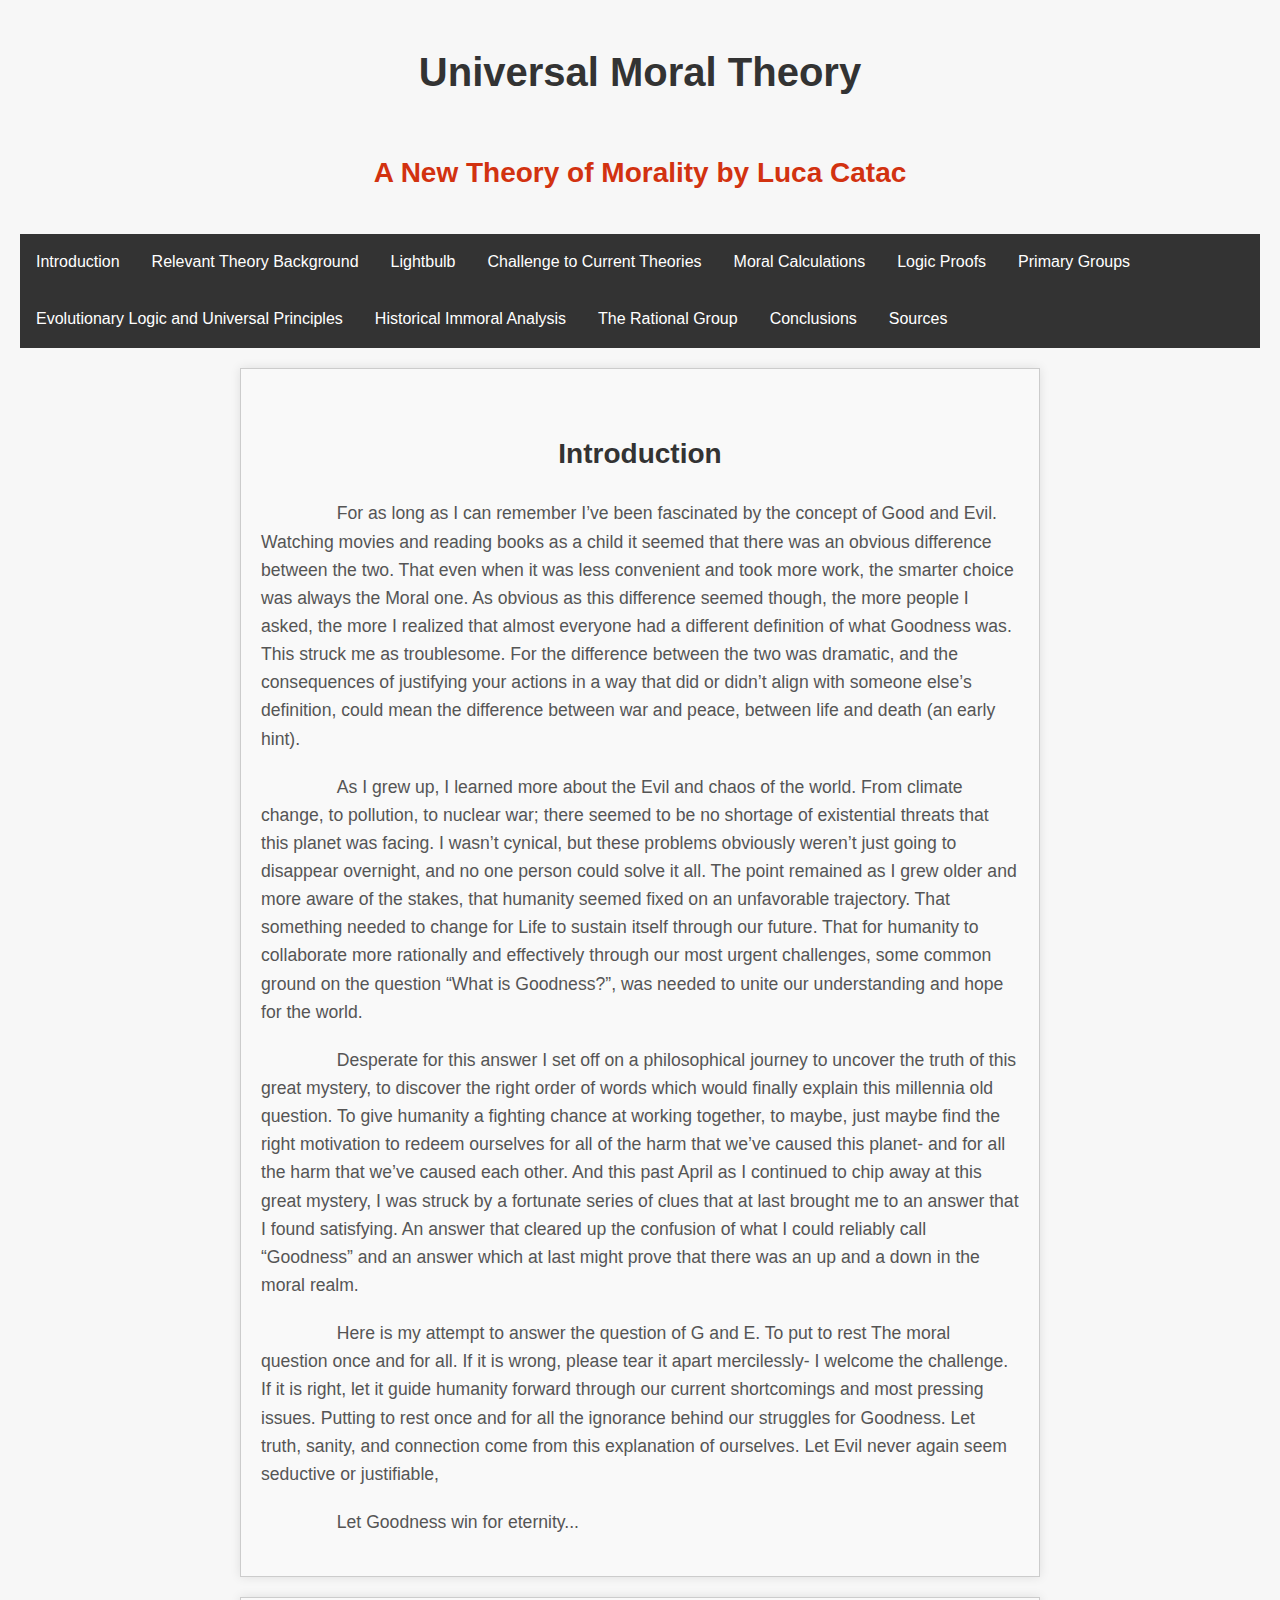
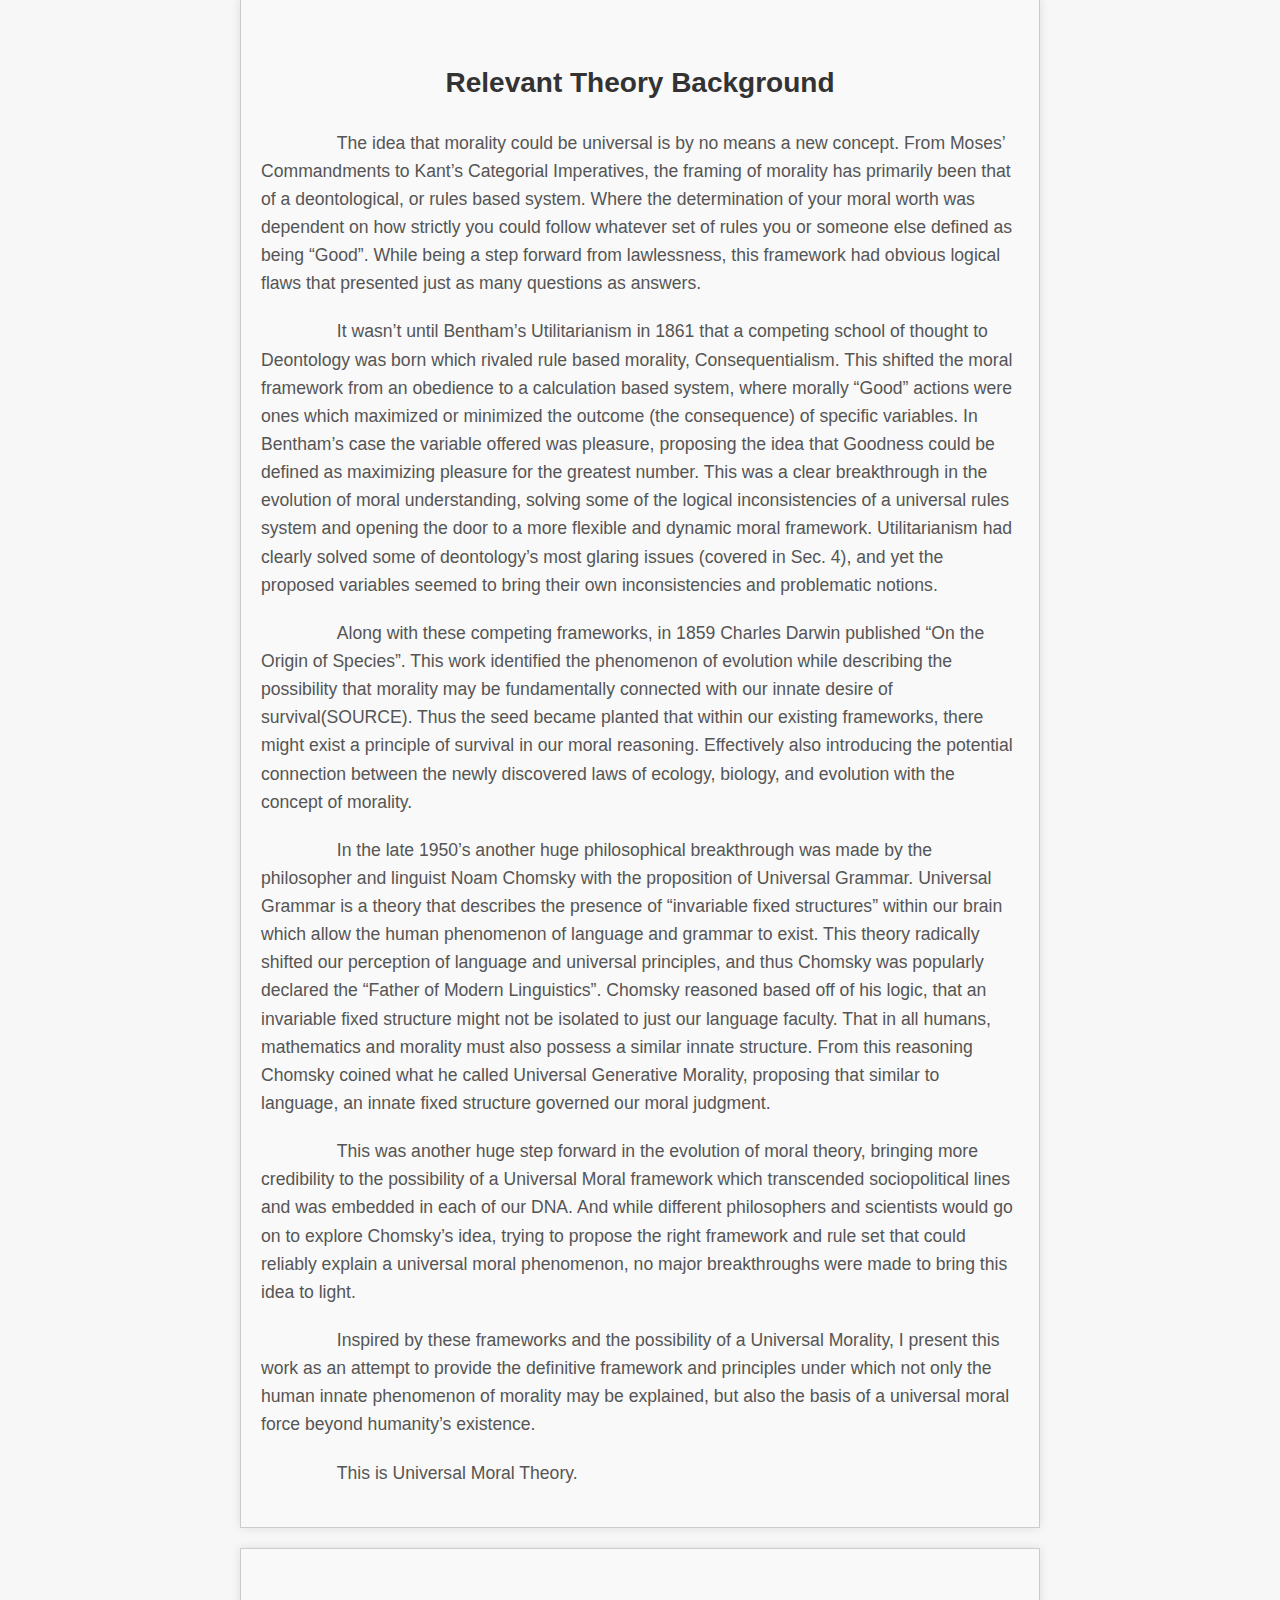
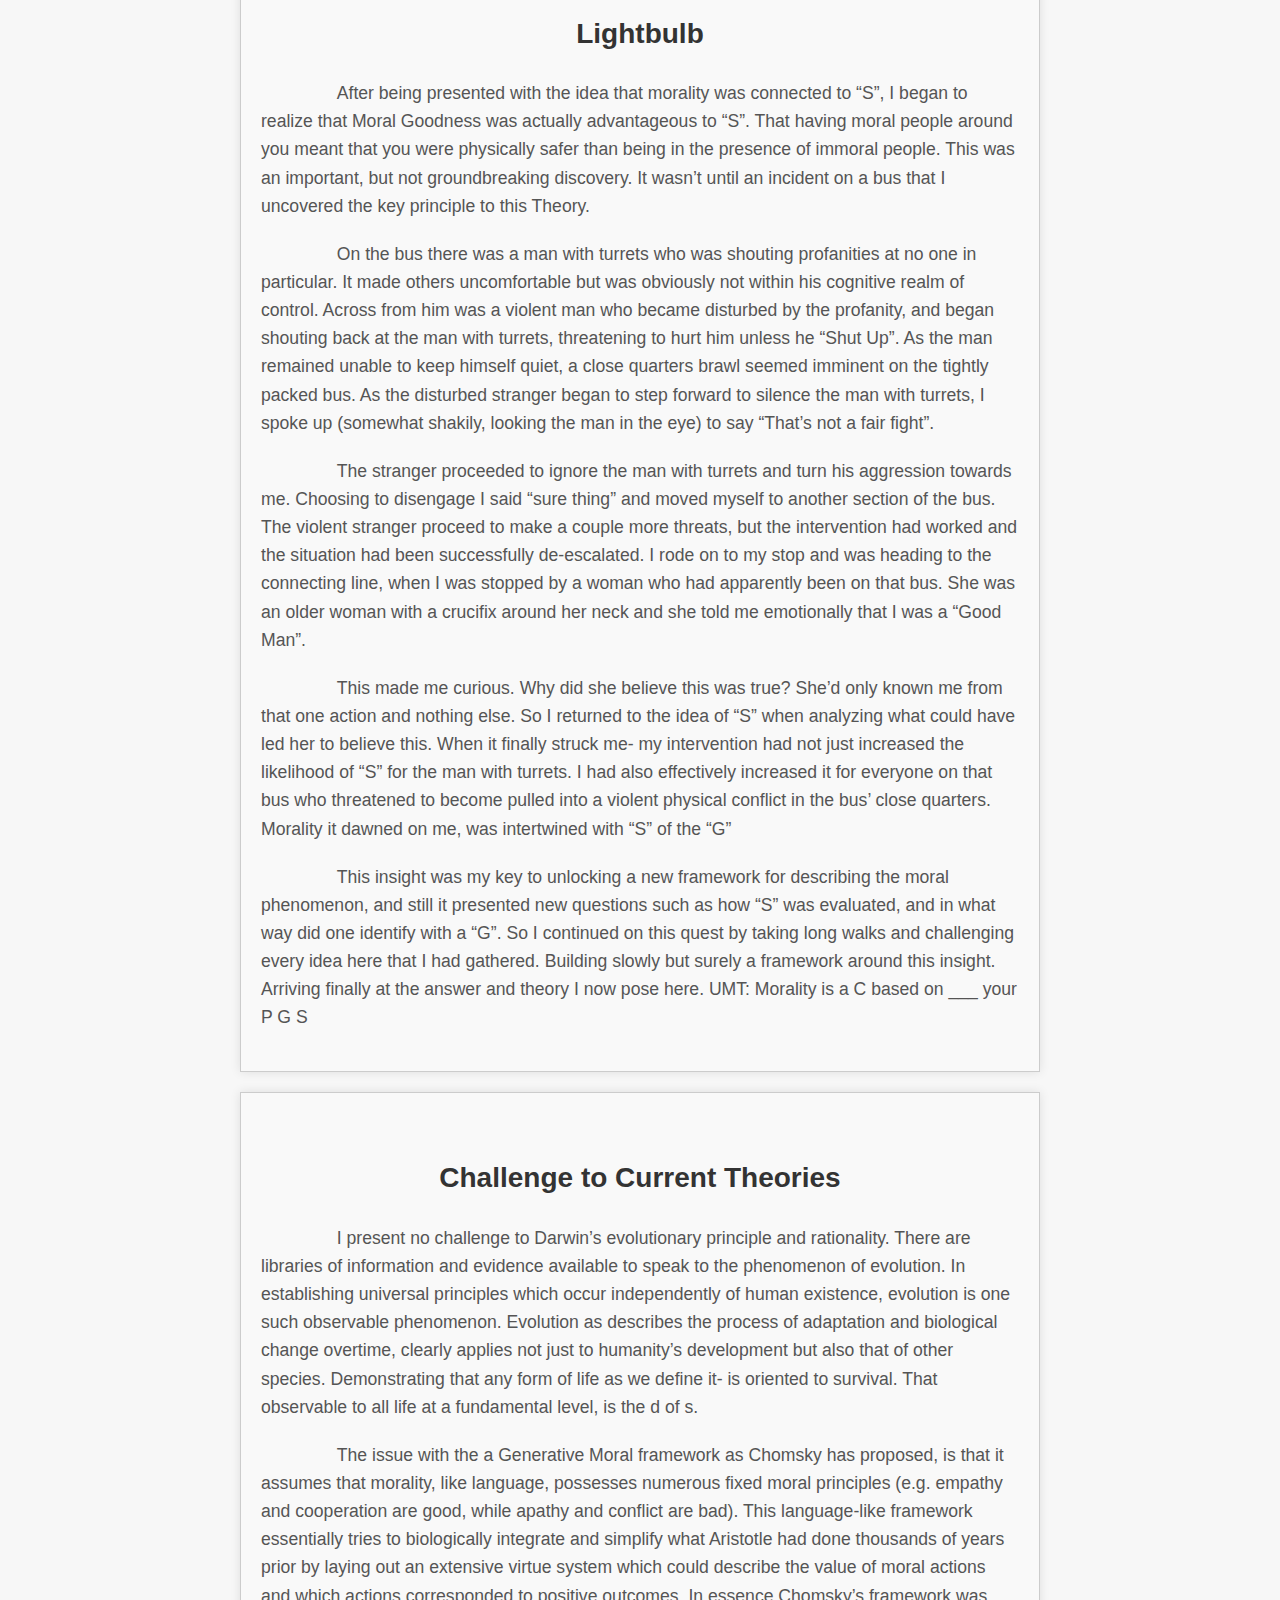
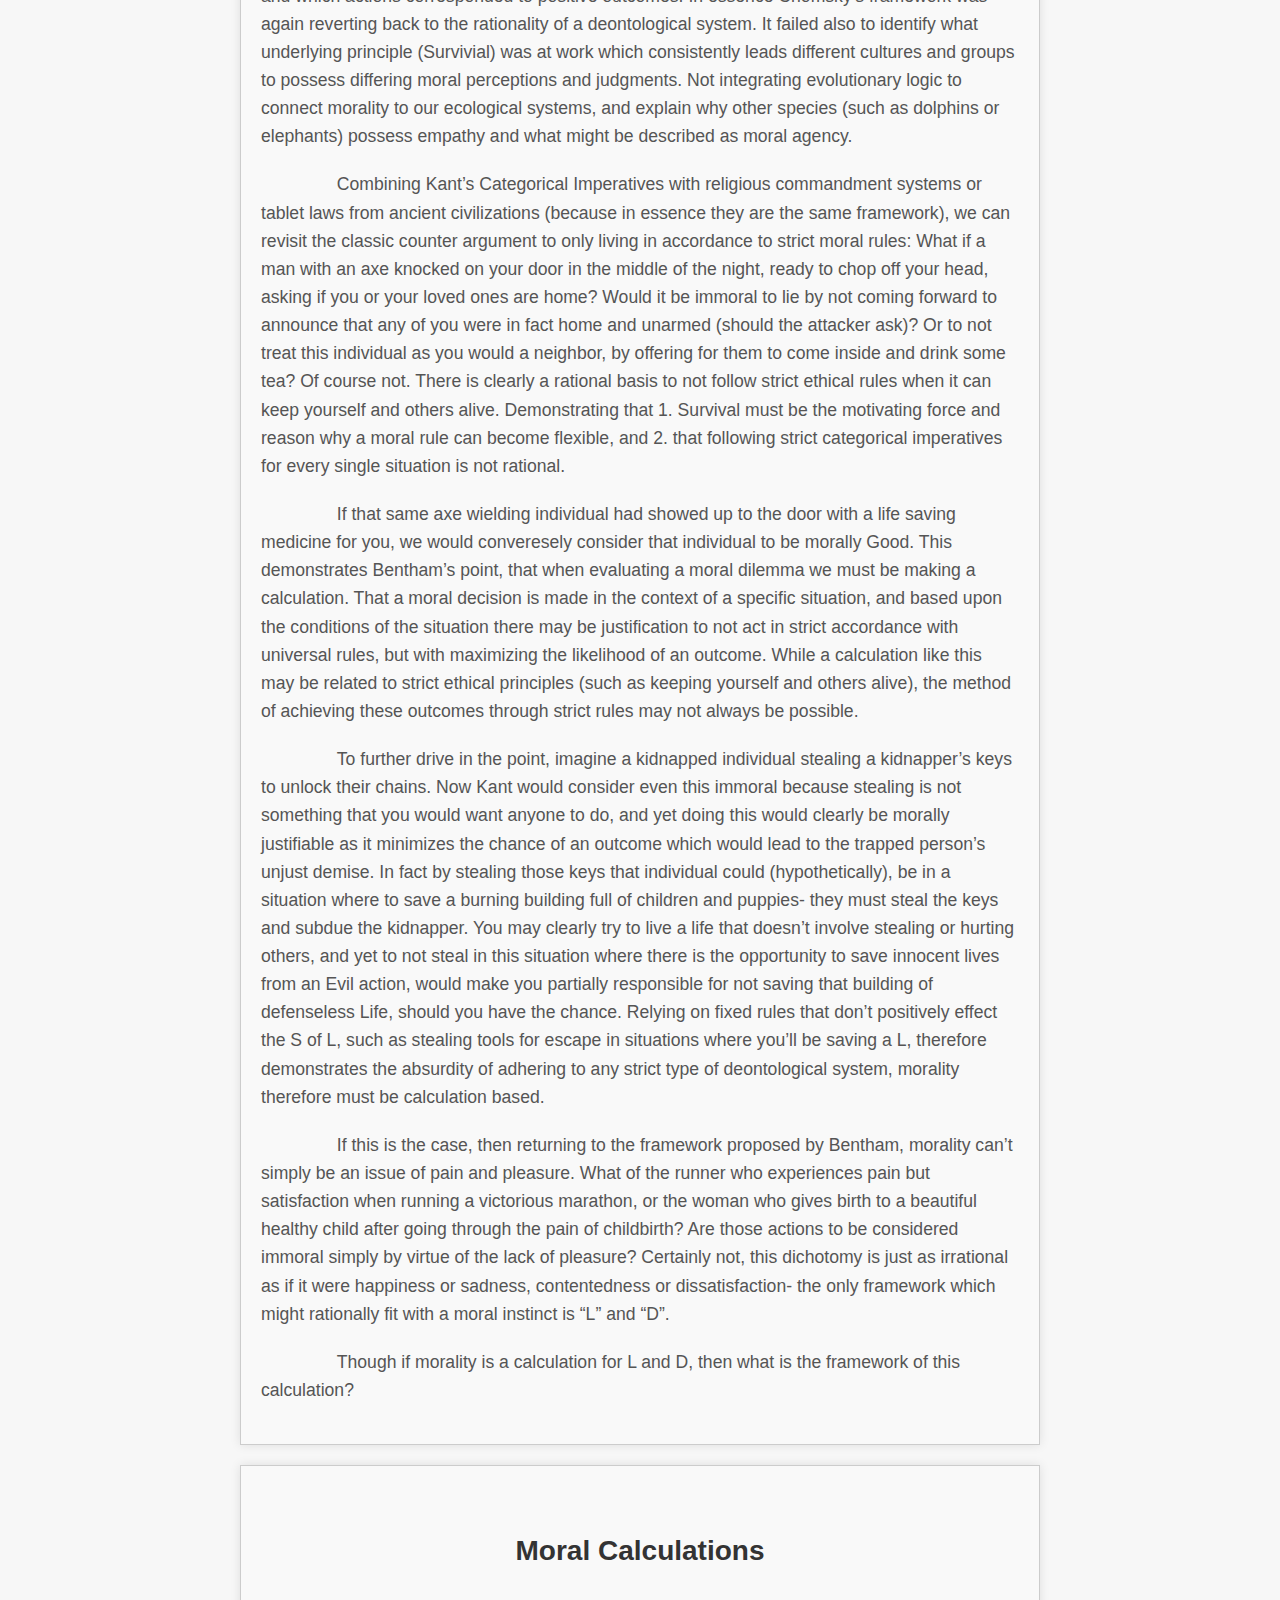
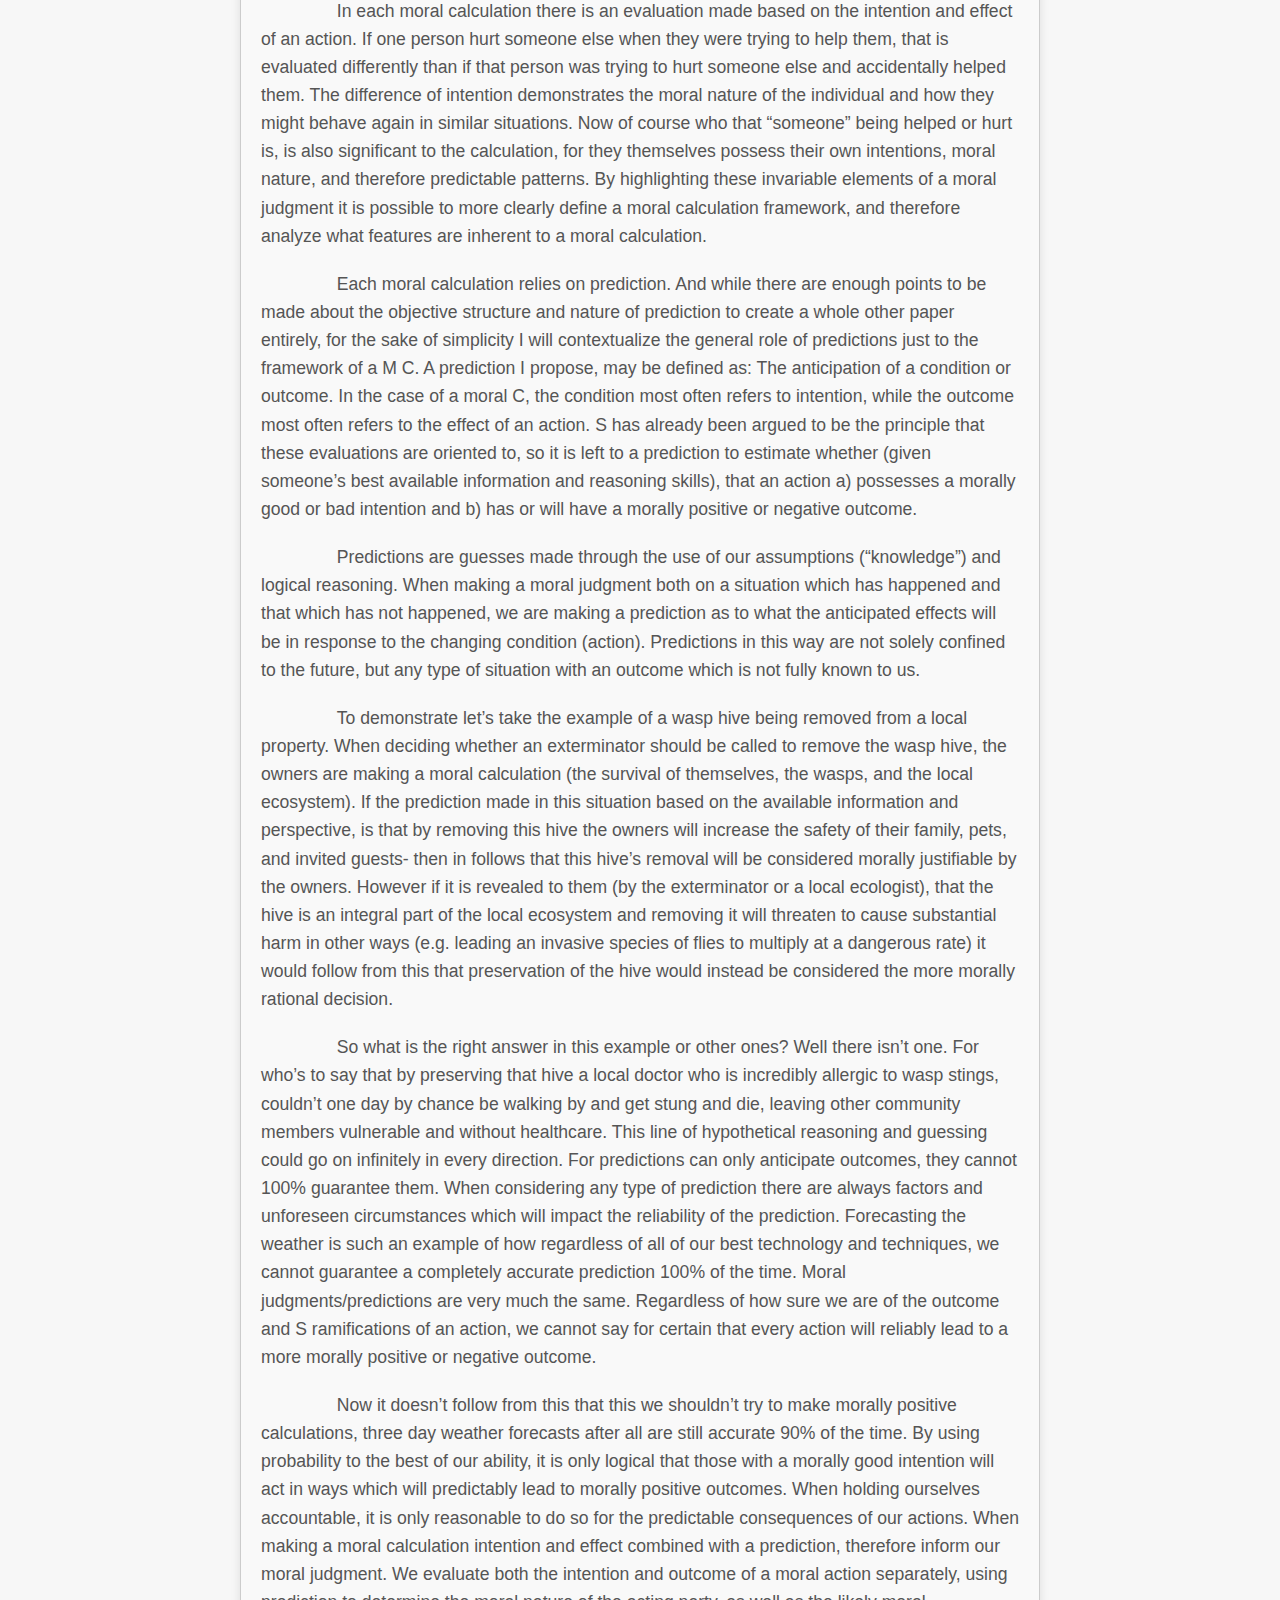
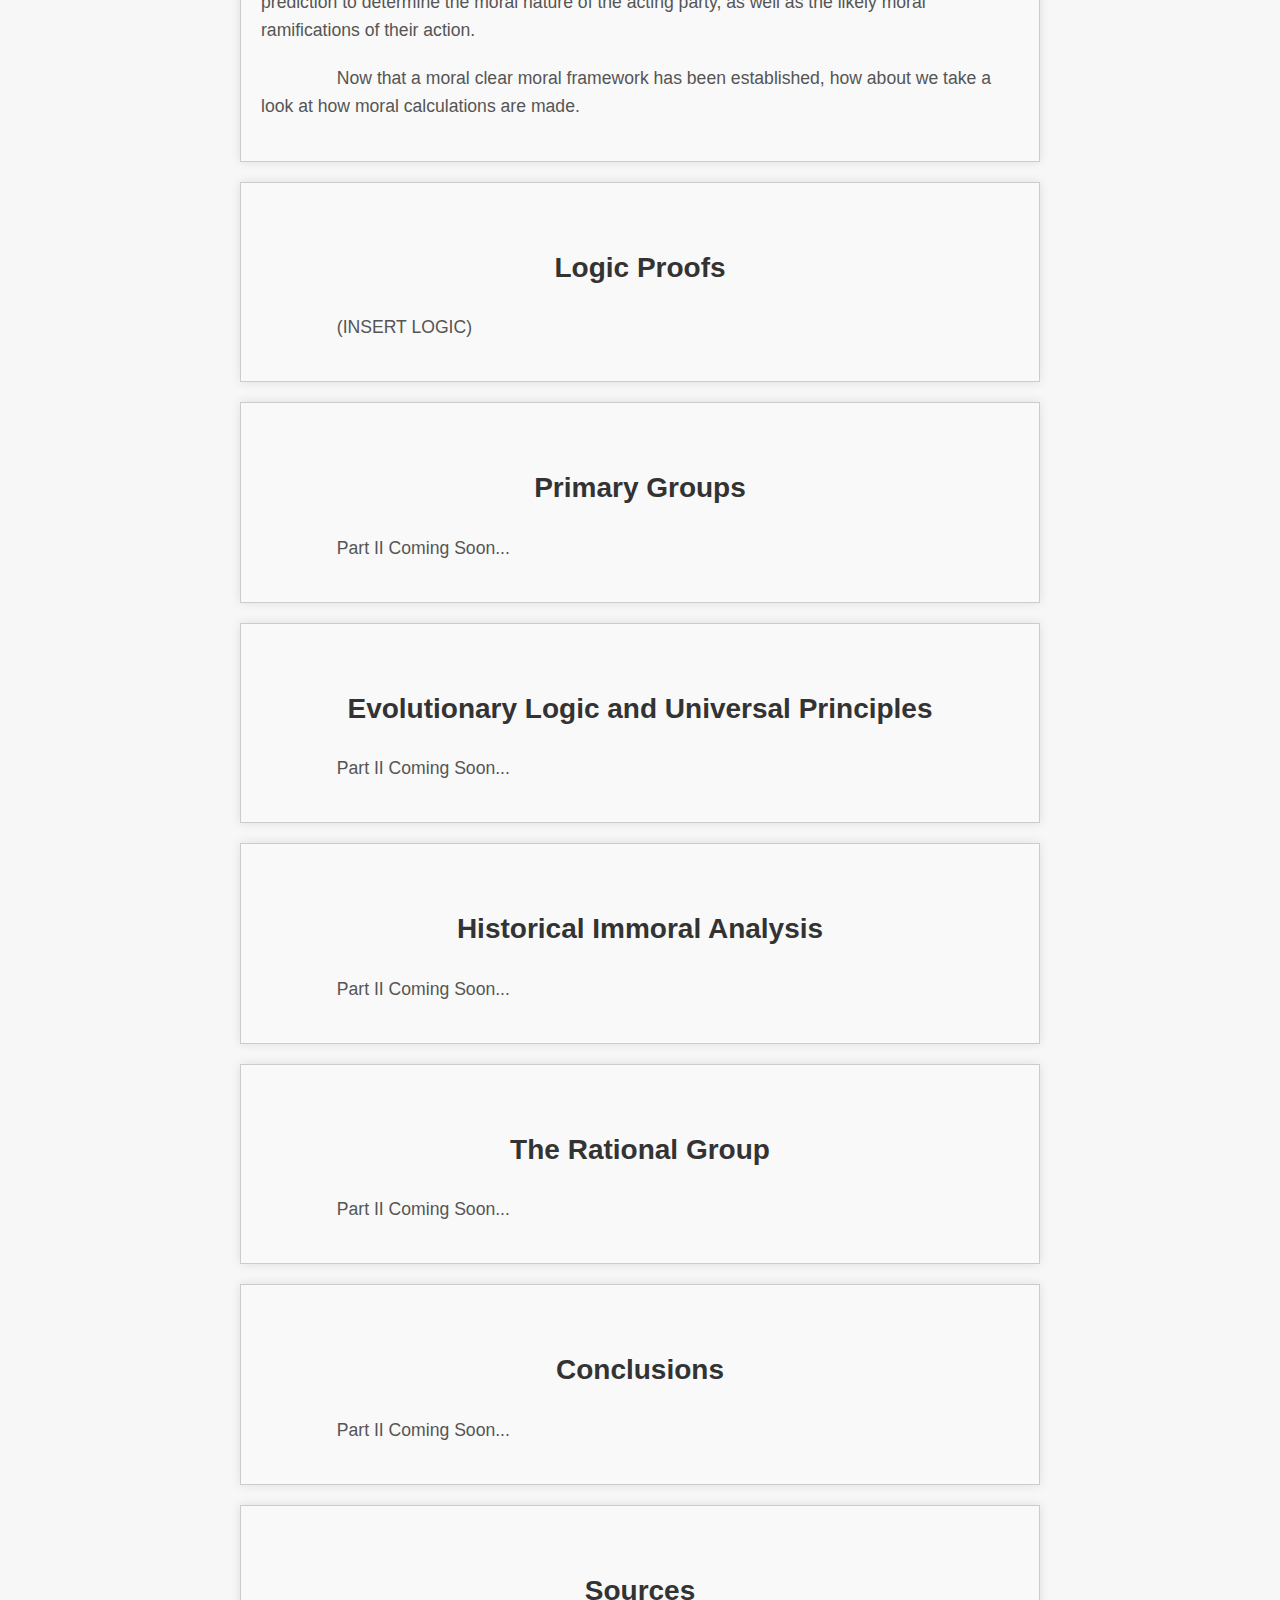
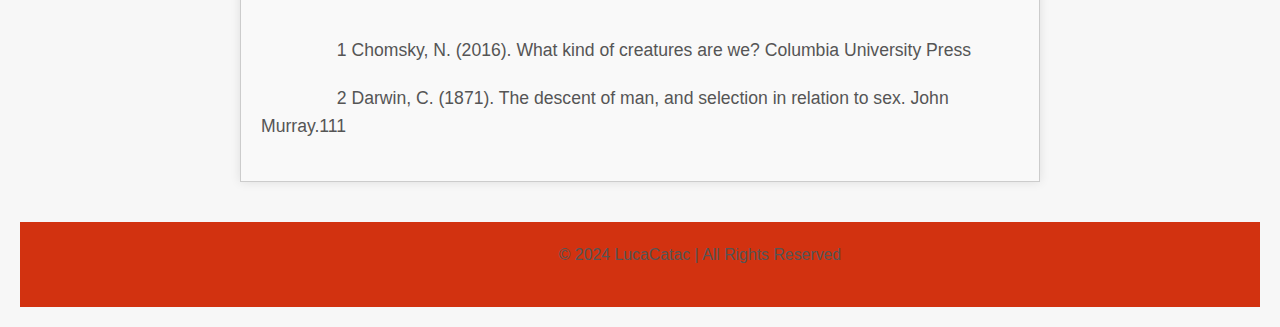
==== index.html @ 8dcb6003 "Update index.html" ====
<!DOCTYPE html>
<html lang="en">
<head>
    <meta charset="UTF-8">
    <meta name="viewport" content="width=device-width, initial-scale=1.0">
    <meta http-equiv="X-UA-Compatible" content="IE=edge">
    <title>Universal Moral Theory</title>
    <link rel="icon" href="https://images.pexels.com/photos/20279439/pexels-photo-20279439/free-photo-of-black-and-white-statue-of-an-ancient-philosopher.jpeg?auto=compress&cs=tinysrgb&w=1260&h=750&dpr=2 ">
    <link rel="stylesheet" href="catac.css">
    
<body>
    <html lang="en">
        
<head>
    <meta charset="UTF-8">
    <meta name="viewport" content="width=device-width, initial-scale=1.0">
    <title>Page with Navigation Bar</title>
    <style>
        body {
            font-family: Arial, sans-serif;
        }
        /* Style the navigation bar */
        nav {
            background-color: #333;
            overflow: hidden;
        }

        /* Style the navigation links */
        nav a {
            float: left;
            display: block;
            color: white;
            text-align: center;
            padding: 14px 16px;
            text-decoration: none;
        }

        /* Change color on hover */
        nav a:hover {
            background-color: #ddd;
            color: black;
        }

         section {
            max-width: 800px;
            margin: 20px auto;
            padding: 20px;
            border: 1px solid #ccc;
            background-color: #f9f9f9;

        /* Add some space to the page content */
        section {
            padding: 20px;
            margin: 10px 0;
            border: 1px solid #ccc;
            background-color: #f9f9f9;
        }

        h2 {
            color: #333;
        }

        /* Style the header */
        header {
            padding: 20px;
            background-color: #f4f4f4;
            text-align: center;
        }
    </style>
</head>
    <header>
        <h1>Universal Moral Theory</h1>
        <h2>A New Theory of Morality by Luca Catac</h2>
    </header>

    <!-- Top Navigation Bar -->
    <nav>
        <a href="#section1">Introduction</a>
        <a href="#section2">Relevant Theory Background</a>
        <a href="#section3">Lightbulb</a>
        <a href="#section4">Challenge to Current Theories</a>
	<a href="#section5">Moral Calculations</a>
	<a href="#section6">Logic Proofs</a>
        <a href="#section7">Primary Groups</a>
	<a href="#section8">Evolutionary Logic and Universal Principles</a>
	<a href="#section9">Historical Immoral Analysis</a>
        <a href="#section10">The Rational Group</a>
        <a href="#section11">Conclusions</a>
	<a href="#section12">Sources</a>
    </nav>

 <body>
    <!-- Sections -->
    <section id="section1">
        <h2>Introduction</h2>

	<p> For as long as I can remember I’ve been fascinated by the concept of Good and Evil. Watching movies and reading books as a child it seemed that there was an obvious difference between the two. That even when it was less convenient and took more work, the smarter choice was always the Moral one. As obvious as this difference seemed though, the more people I asked, the more I realized that almost everyone had a different definition of what Goodness was. This struck me as troublesome. For the difference between the two was dramatic, and the consequences of justifying your actions in a way that did or didn’t align with someone else’s definition, could mean the difference between war and peace, between life and death (an early hint). </p> 
	    
	<p> As I grew up, I learned more about the Evil and chaos of the world. From climate change, to pollution, to nuclear war; there seemed to be no shortage of existential threats that this planet was facing. I wasn’t cynical, but these problems obviously weren’t just going to disappear overnight, and no one person could solve it all. The point remained as I grew older and more aware of the stakes, that humanity seemed fixed on an unfavorable trajectory. That something needed to change for Life to sustain itself through our future. That for humanity to collaborate more rationally and effectively through our most urgent challenges, some common ground on the question “What is Goodness?”, was needed to unite our understanding and hope for the world.</p>
		
	<p> Desperate for this answer I set off on a philosophical journey to uncover the truth of this great mystery, to discover the right order of words which would finally explain this millennia old question. To give humanity a fighting chance at working together, to maybe, just maybe find the right motivation to redeem ourselves for all of the harm that we’ve caused this planet- and for all the harm that we’ve caused each other. And this past April as I continued to chip away at this great mystery, I was struck by a fortunate series of clues that at last brought me to an answer that I found satisfying. An answer that cleared up the confusion of what I could reliably call “Goodness” and an answer which at last might prove that there was an up and a down in the moral realm. </p>
		
	<p> Here is my attempt to answer the question of G and E. To put to rest The moral question once and for all. If it is wrong, please tear it apart mercilessly- I welcome the challenge. If it is right, let it guide humanity forward through our current shortcomings and most pressing issues. Putting to rest once and for all the ignorance behind our struggles for Goodness. Let truth, sanity, and connection come from this explanation of ourselves. Let Evil never again seem seductive or justifiable, </p>
	<p> Let Goodness win for eternity... </p>
	    
	</section>

    <section id="section2">
        <h2>Relevant Theory Background</h2>
	<p> 	The idea that morality could be universal is by no means a new concept. From Moses’ Commandments to Kant’s Categorial Imperatives, the framing of morality has primarily been that of a deontological, or rules based system. Where the determination of your moral worth was dependent on how strictly you could follow whatever set of rules you or someone else defined as being “Good”. While being a step forward from lawlessness, this framework had obvious logical flaws that presented just as many questions as answers.</p>
	    
	<p> 	It wasn’t until Bentham’s Utilitarianism in 1861 that a competing school of thought to Deontology was born which rivaled rule based morality, Consequentialism. This shifted the moral framework from an obedience to a calculation based system, where morally “Good” actions were ones which maximized or minimized the outcome (the consequence) of specific variables. In Bentham’s case the variable offered was pleasure, proposing the idea that Goodness could be defined as maximizing pleasure for the greatest number. This was a clear breakthrough in the evolution of moral understanding, solving some of the logical inconsistencies of a universal rules system and opening the door to a more flexible and dynamic moral framework. Utilitarianism had clearly solved some of deontology’s most glaring issues (covered in Sec. 4), and yet the proposed variables seemed to bring their own inconsistencies and problematic notions.</p>
	    
	<p> 	Along with these competing frameworks, in 1859 Charles Darwin published “On the Origin of Species”. This work identified the phenomenon of evolution while describing the possibility that morality may be fundamentally connected with our innate desire of survival(SOURCE). Thus the seed became planted that within our existing  frameworks, there might exist a principle of survival in our moral reasoning. Effectively also introducing the potential connection between the newly discovered laws of ecology, biology, and evolution with the concept of morality. </p>
	    
	<p> 	In the late 1950’s another huge philosophical breakthrough was made by the philosopher and linguist Noam Chomsky with the proposition of Universal Grammar. Universal Grammar is a theory that describes the presence of “invariable fixed structures” within our brain which allow the human phenomenon of language and grammar to exist. This theory radically shifted our perception of language and universal principles, and thus Chomsky was popularly declared the “Father of Modern Linguistics”. Chomsky reasoned based off of his logic, that an invariable fixed structure might not be isolated to just our language faculty. That in all humans, mathematics and morality must also possess a similar innate structure. From this reasoning Chomsky coined what he called Universal Generative Morality, proposing that similar to language, an innate fixed structure governed our moral judgment.</p>
	    
	<p>	This was another huge step forward in the evolution of moral theory, bringing more credibility to the possibility of a Universal Moral framework which transcended sociopolitical lines and was embedded in each of our DNA. And while different philosophers and scientists would go on to explore Chomsky’s idea, trying to propose the right framework and rule set that could reliably explain a universal moral phenomenon, no major breakthroughs were made to bring this idea to light.</p>
	    
	<p> 	Inspired by these frameworks and the possibility of a Universal Morality, I present this work as an attempt to provide the definitive framework and principles under which not only the human innate phenomenon of morality may be explained, but also the basis of a universal moral force beyond humanity’s existence.</p>
	    
	<p>	This is Universal Moral Theory.</p>
    </section>

    <section id="section3">
        <h2>Lightbulb</h2>
        <p> 	After being presented with the idea that morality was connected to “S”, I began to realize that Moral Goodness was actually advantageous to “S”. That having moral people around you meant that you were physically safer than being in the presence of immoral people. This was an important, but not groundbreaking discovery. It wasn’t until an incident on a bus that I uncovered the key principle to this Theory.</p>

	<p>	On the bus there was a man with turrets who was shouting profanities at no one in particular. It made others uncomfortable but was obviously not within his cognitive realm of control. Across from him was a violent man who became disturbed by the profanity, and began shouting back at the man with turrets, threatening to hurt him unless he “Shut Up”. As the man remained unable to keep himself quiet, a close quarters brawl seemed imminent on the tightly packed bus. As the disturbed stranger began to step forward to silence the man with turrets, I spoke up (somewhat shakily, looking the man in the eye) to say “That’s not a fair fight”.	</p>

    	<p>	The stranger proceeded to ignore the man with turrets and turn his aggression towards me. Choosing to disengage I said “sure thing” and moved myself to another section of the bus. The violent stranger proceed to make a couple more threats, but the intervention had worked and the situation had been successfully de-escalated. I rode on to my stop and was heading to the connecting line, when I was stopped by a woman who had apparently been on that bus. She was an older woman with a crucifix around her neck and she told me emotionally that I was a “Good Man”.</p>

	<p>	This made me curious. Why did she believe this was true? She’d only known me from that one action and nothing else. So I returned to the idea of “S” when analyzing what could have led her to believe this. When it finally struck me- my intervention had not just increased the likelihood of “S” for the man with turrets. I had also effectively increased it for everyone on that bus who threatened to become pulled into a violent physical conflict in the bus’ close quarters. Morality it dawned on me, was intertwined with “S” of the “G”</p>

	<p>	This insight was my key to unlocking a new framework for describing the moral phenomenon, and still it presented new questions such as how “S” was evaluated, and in what way did one identify with a “G”. So I continued on this quest by taking long walks and challenging every idea here that I had gathered. Building slowly but surely a framework around this insight. Arriving finally at the answer and theory I now pose here. UMT: Morality is a C based on ___ your P G S</p>
    
    </section>
	 

    <section id="section4">
        <h2>Challenge to Current Theories</h2>
        <p>	I present no challenge to Darwin’s evolutionary principle and rationality. There are libraries of information and evidence available to speak to the phenomenon of evolution. In establishing universal principles which occur independently of human existence, evolution is one such observable phenomenon. Evolution as describes the process of adaptation and biological change overtime, clearly applies not just to humanity’s development but also that of other species. Demonstrating that any form of life as we define it- is oriented to survival. That observable to all life at a fundamental level, is the d of s.</p>

	<p>	The issue with the a Generative Moral framework as Chomsky has proposed, is that it assumes that morality, like language, possesses numerous fixed moral principles (e.g. empathy and cooperation are good, while apathy and conflict are bad). This language-like framework essentially tries to biologically integrate and simplify what Aristotle had done thousands of years prior by laying out an extensive virtue system which could describe the value of moral actions and which actions corresponded to positive outcomes. In essence Chomsky’s framework was again reverting back to the rationality of a deontological system. It failed also to identify what underlying principle (Survivial) was at work which consistently leads different cultures and groups to possess differing moral perceptions and judgments. Not integrating evolutionary logic to connect morality to our ecological systems, and explain why other species (such as dolphins or elephants) possess empathy and what might be described as moral agency. </p> 

	<p>	Combining Kant’s Categorical Imperatives with religious commandment systems or tablet laws from ancient civilizations (because in essence they are the same framework), we can revisit the classic counter argument to only living in accordance to strict moral rules: What if a man with an axe knocked on your door in the middle of the night, ready to chop off your head, asking if you or your loved ones are home? Would it be immoral to lie by not coming forward to announce that any of you were in fact home and unarmed (should the attacker ask)? Or to not treat this individual as you would a neighbor, by offering for them to come inside and drink some tea? Of course not. There is clearly a rational basis to not follow strict ethical rules when it can keep yourself and others alive. Demonstrating that 1. Survival must be the motivating force and reason why a moral rule can become flexible, and 2. that following strict categorical imperatives for every single situation is not rational. </p>

	<p>	If that same axe wielding individual had showed up to the door with a life saving medicine for you, we would converesely consider that individual to be morally Good. This demonstrates Bentham’s point, that when evaluating a moral dilemma we must be making a calculation. That a moral decision is made in the context of a specific situation, and based upon the conditions of the situation there may be justification to not act in strict accordance with universal rules, but with maximizing the likelihood of an outcome. While a calculation like this may be related to strict ethical principles (such as keeping yourself and others alive), the method of achieving these outcomes through strict rules may not always be possible.</p>

	<p>	To further drive in the point, imagine a kidnapped individual stealing a kidnapper’s keys to unlock their chains. Now Kant would consider even this immoral because stealing is not something that you would want anyone to do, and yet doing this would clearly be morally justifiable as it minimizes the chance of an outcome which would lead to the trapped person’s unjust demise. In fact by stealing those keys that individual could (hypothetically), be in a situation where to save a burning building full of children and puppies- they must steal the keys and subdue the kidnapper. You may clearly try to live a life that doesn’t involve stealing or hurting others, and yet to not steal in this situation where there is the opportunity to save innocent lives from an Evil action, would make you partially responsible for not saving that building of defenseless Life, should you have the chance. Relying on fixed rules that don’t positively effect the S of L, such as stealing tools for escape in situations where you’ll be saving a L, therefore demonstrates the absurdity of adhering to any strict type of deontological system, morality therefore must be calculation based. </p>
	    
	<p>	If this is the case, then returning to the framework proposed by Bentham, morality can’t simply be an issue of pain and pleasure. What of the runner who experiences pain but satisfaction when running a victorious marathon, or the woman who gives birth to a beautiful healthy child after going through the pain of childbirth? Are those actions to be considered immoral simply by virtue of the lack of pleasure? Certainly not, this dichotomy is just as irrational as if it were happiness or sadness, contentedness or dissatisfaction- the only framework which might rationally fit with a moral instinct is “L” and “D”.</p> 

	<p>	Though if morality is a calculation for L and D, then what is the framework of this calculation?</p>

    </section>

    <section id="section5">
        <h2>Moral Calculations</h2>
        <p>	In each moral calculation there is an evaluation made based on the intention and effect of an action. If one person hurt someone else when they were trying to help them, that is evaluated differently than if that person was trying to hurt someone else and accidentally helped them. The difference of intention demonstrates the moral nature of the individual and how they might behave again in similar situations. Now of course who that “someone” being helped or hurt is, is also significant to the calculation, for they themselves possess their own intentions, moral nature, and therefore predictable patterns. By highlighting these invariable elements of a moral judgment it is possible to more clearly define a moral calculation framework, and therefore analyze what features are inherent to a moral calculation.</p>

	<p>	Each moral calculation relies on prediction. And while there are enough points to be made about the objective structure and nature of prediction to create a whole other paper entirely, for the sake of simplicity I will contextualize the general role of predictions just to the framework of a M C. A prediction I propose, may be defined as: The anticipation of a condition or outcome. In the case of a moral C, the condition most often refers to intention, while the outcome most often refers to the effect of an action. S has already been argued to be the principle that these evaluations are oriented to, so it is left to a prediction to estimate whether (given someone’s best available information and reasoning skills), that an action a) possesses a morally good or bad intention and b) has or will have a morally positive or negative outcome.</p>

	<p>	Predictions are guesses made through the use of our assumptions (“knowledge”) and logical reasoning. When making a moral judgment both on a situation which has happened and that which has not happened, we are making a prediction as to what the anticipated effects will be in response to the changing condition (action). Predictions in this way are not solely confined to the future, but any type of situation with an outcome which is not fully known to us. </p>

	<p>	To demonstrate let’s take the example of a wasp hive being removed from a local property. When deciding whether an exterminator should be called to remove the wasp hive, the owners are making a moral calculation (the survival of themselves, the wasps, and the local ecosystem). If the prediction made in this situation based on the available information and perspective, is that by removing this hive the owners will increase the safety of their family, pets, and invited guests- then in follows that this hive’s removal will be considered morally justifiable by the owners. However if it is revealed to them (by the exterminator or a local ecologist), that the hive is an integral part of the local ecosystem and removing it will threaten to cause substantial harm in other ways (e.g. leading an invasive species of flies to multiply at a dangerous rate) it would follow from this that preservation of the hive would instead be considered the more morally rational decision. </p>

	<p>	So what is the right answer in this example or other ones? Well there isn’t one. For who’s to say that by preserving that hive a local doctor who is incredibly allergic to wasp stings, couldn’t one day by chance be walking by and get stung and die, leaving other community members vulnerable and without healthcare. This line of hypothetical reasoning and guessing could go on infinitely in every direction. For predictions can only anticipate outcomes, they cannot 100% guarantee them. When considering any type of prediction there are always factors and unforeseen circumstances which will impact the reliability of the prediction. Forecasting the weather is such an example of how regardless of all of our best technology and techniques, we cannot guarantee a completely accurate prediction 100% of the time. Moral judgments/predictions are very much the same. Regardless of how sure we are of the outcome and S ramifications of an action, we cannot say for certain that every action will reliably lead to a more morally positive or negative outcome.</p>

	<p>	Now it doesn’t follow from this that this we shouldn’t try to make morally positive calculations, three day weather forecasts after all are still accurate 90% of the time. By using probability to the best of our ability, it is only logical that those with a morally good intention will act in ways which will predictably lead to morally positive outcomes. When holding ourselves accountable, it is only reasonable to do so for the predictable consequences of our actions. When making a moral calculation intention and effect combined with a prediction, therefore inform our moral judgment. We evaluate both the intention and outcome of a moral action separately, using prediction to determine the moral nature of the acting party, as well as the likely moral ramifications of their action. </p>

	<p>	Now that a moral clear moral framework has been established, how about we take a look at how moral calculations are made. </p>
    </section>

    <section id="section6">
        <h2>Logic Proofs</h2>
        <p>(INSERT LOGIC)</p>
    </section>

    <section id="section7">
        <h2>Primary Groups</h2>
        <p>Part II Coming Soon...</p>
    </section>

    <section id="section8">
        <h2>Evolutionary Logic and Universal Principles</h2>
        <p>Part II Coming Soon...</p>
    </section>

    <section id="section9">
        <h2>Historical Immoral Analysis</h2>
        <p>Part II Coming Soon...</p>
    </section>

    <section id="section10">
        <h2>The Rational Group</h2>
        <p>Part II Coming Soon...</p>
    </section>

    <section id="section11">
        <h2>Conclusions</h2>
        <p>Part II Coming Soon...</p>
    </section>

    <section id="section12">
        <h2>Sources</h2>
        <p>1 Chomsky, N. (2016). What kind of creatures are we? Columbia University Press </p>
	<p>2 Darwin, C. (1871). The descent of man, and selection in relation to sex. John Murray.111 </p>
    </section>
	 
 <body>

    <footer>
        <p>© 2024 LucaCatac | All Rights Reserved</p>
    </footer>

</body>
</html>
---- catac.css ----
/* Basic reset to normalize spacing and layout across browsers */
* {
    margin: 0;
    padding: 0;
    box-sizing: border-box;
}

/* Body styling */
        body {
            font-family: Arial, sans-serif;
            color: #333;
            margin: 0;
            padding: 0;
        }
        header {
            color: white;
            text-align: center;
            padding: 1em 0;
        }
        section {
            padding: 20px;
            max-width: 800px;
            margin: 0 auto;
            background-color: white;
            box-shadow: 0px 0px 10px rgba(0, 0, 0, 0.1);
        }
        h1 {
            color: #333;
        }
        p {
            line-height: 1.6;
        }
body {
    font-family: 'Georgia', serif;
    background-color: #f7f7f7;
    color: #333;
    line-height: 1.8;
    padding: 20px;
}

/* Container for the content */
.container {
    max-width: 800px;
    margin: 0 auto;
    background-color: white;
    padding: 20px;
    box-shadow: 0 2px 10px rgba(0, 0, 0, 0.1);
}

p {
  text-indent: 10%;
}

/* Heading styles */
h1, h2, h3 {
    color: #444;
    margin-bottom: 20px;
    font-family: 'Arial', sans-serif;
}

h1 {
    font-size: 2.5em;
    text-align: center;
    color: #333;
    margin-bottom: 30px;
}

h2 {
    font-size: 1.75em;
    text-align: center;
    margin-top: 40px;
    color: #D23210;
}

/* Paragraphs */
p {
    margin-bottom: 20px;
    font-size: 1.1em;
    color: #555;
}

/* Links */
a {
    color: #D23210;
    text-decoration: none;
    transition: color 0.3s ease;
}

a:hover {
    color: #388E3C;
}

/* Footer styling */
footer {
    text-align: center;
    margin-top: 40px;
    padding: 20px;
    background-color: #D23210;
    color: white;
    font-size: 0.9em;
    font-family: 'Arial', sans-serif;
}
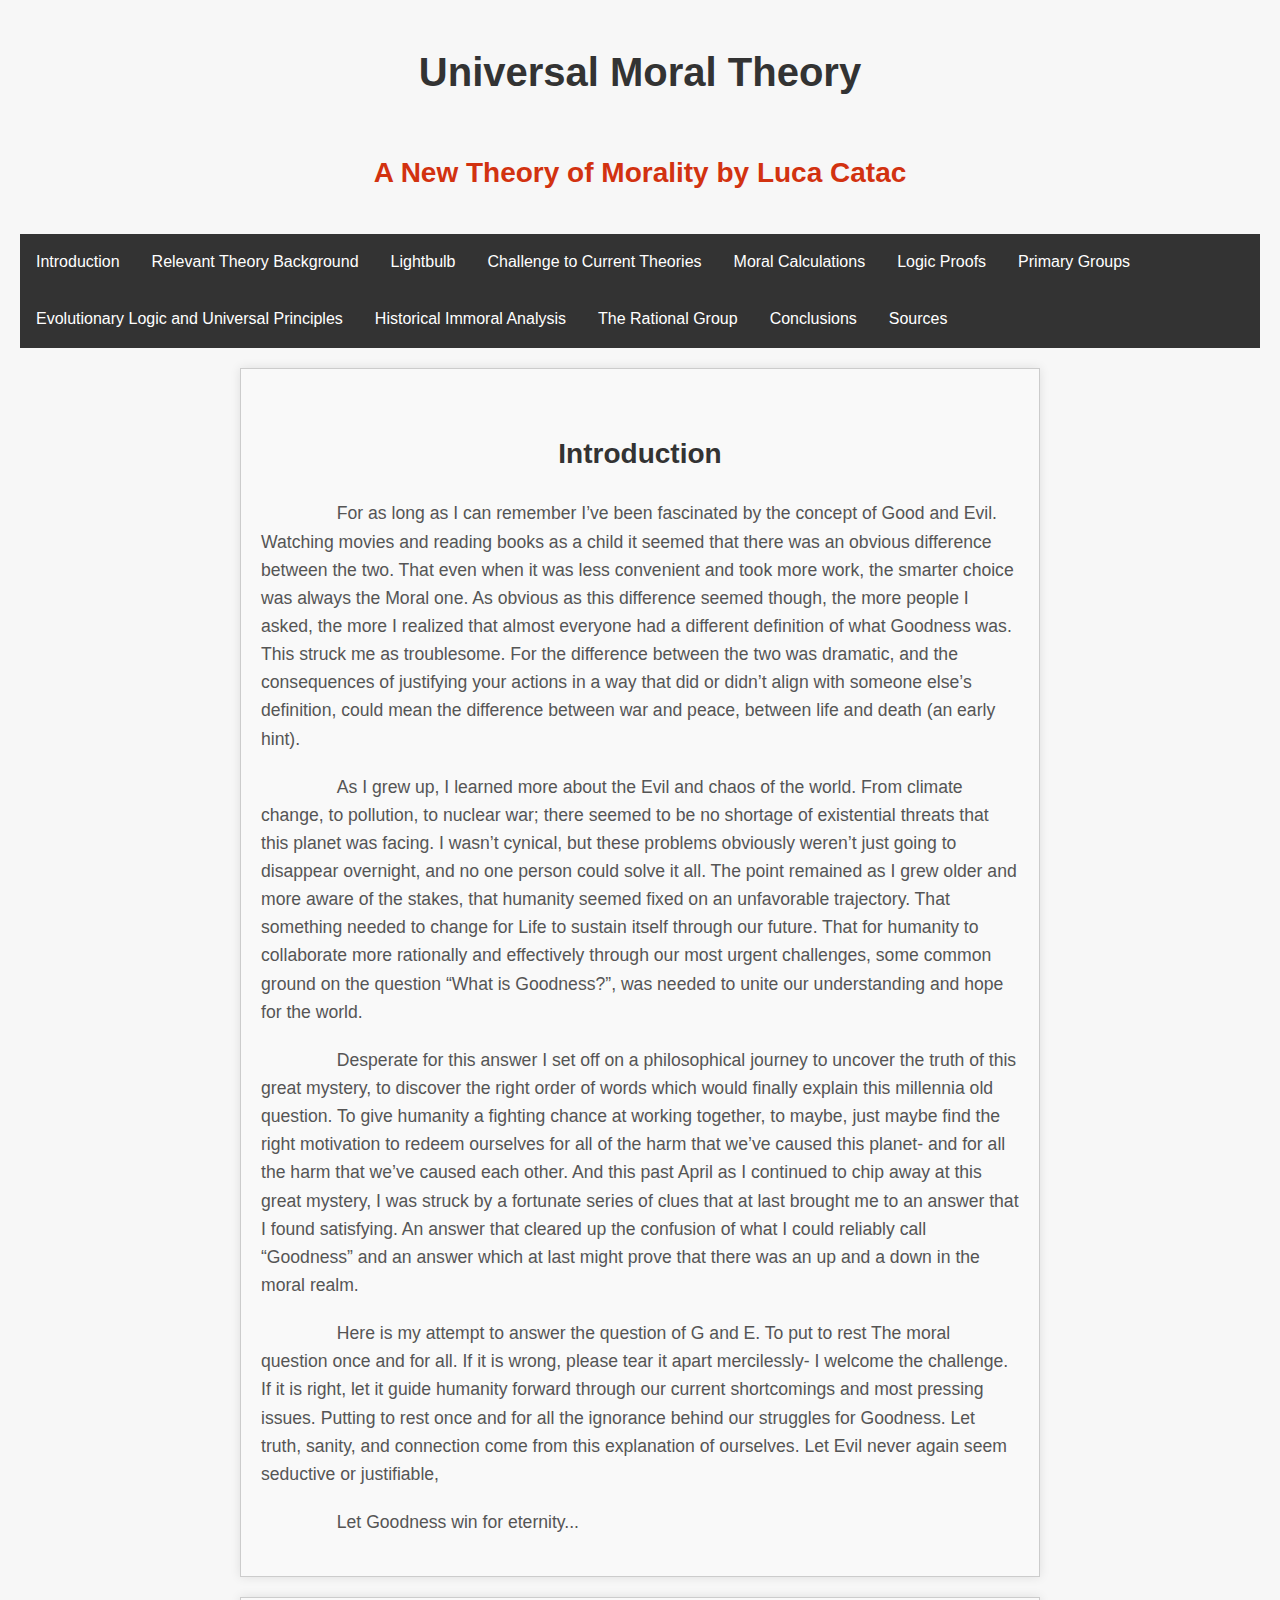
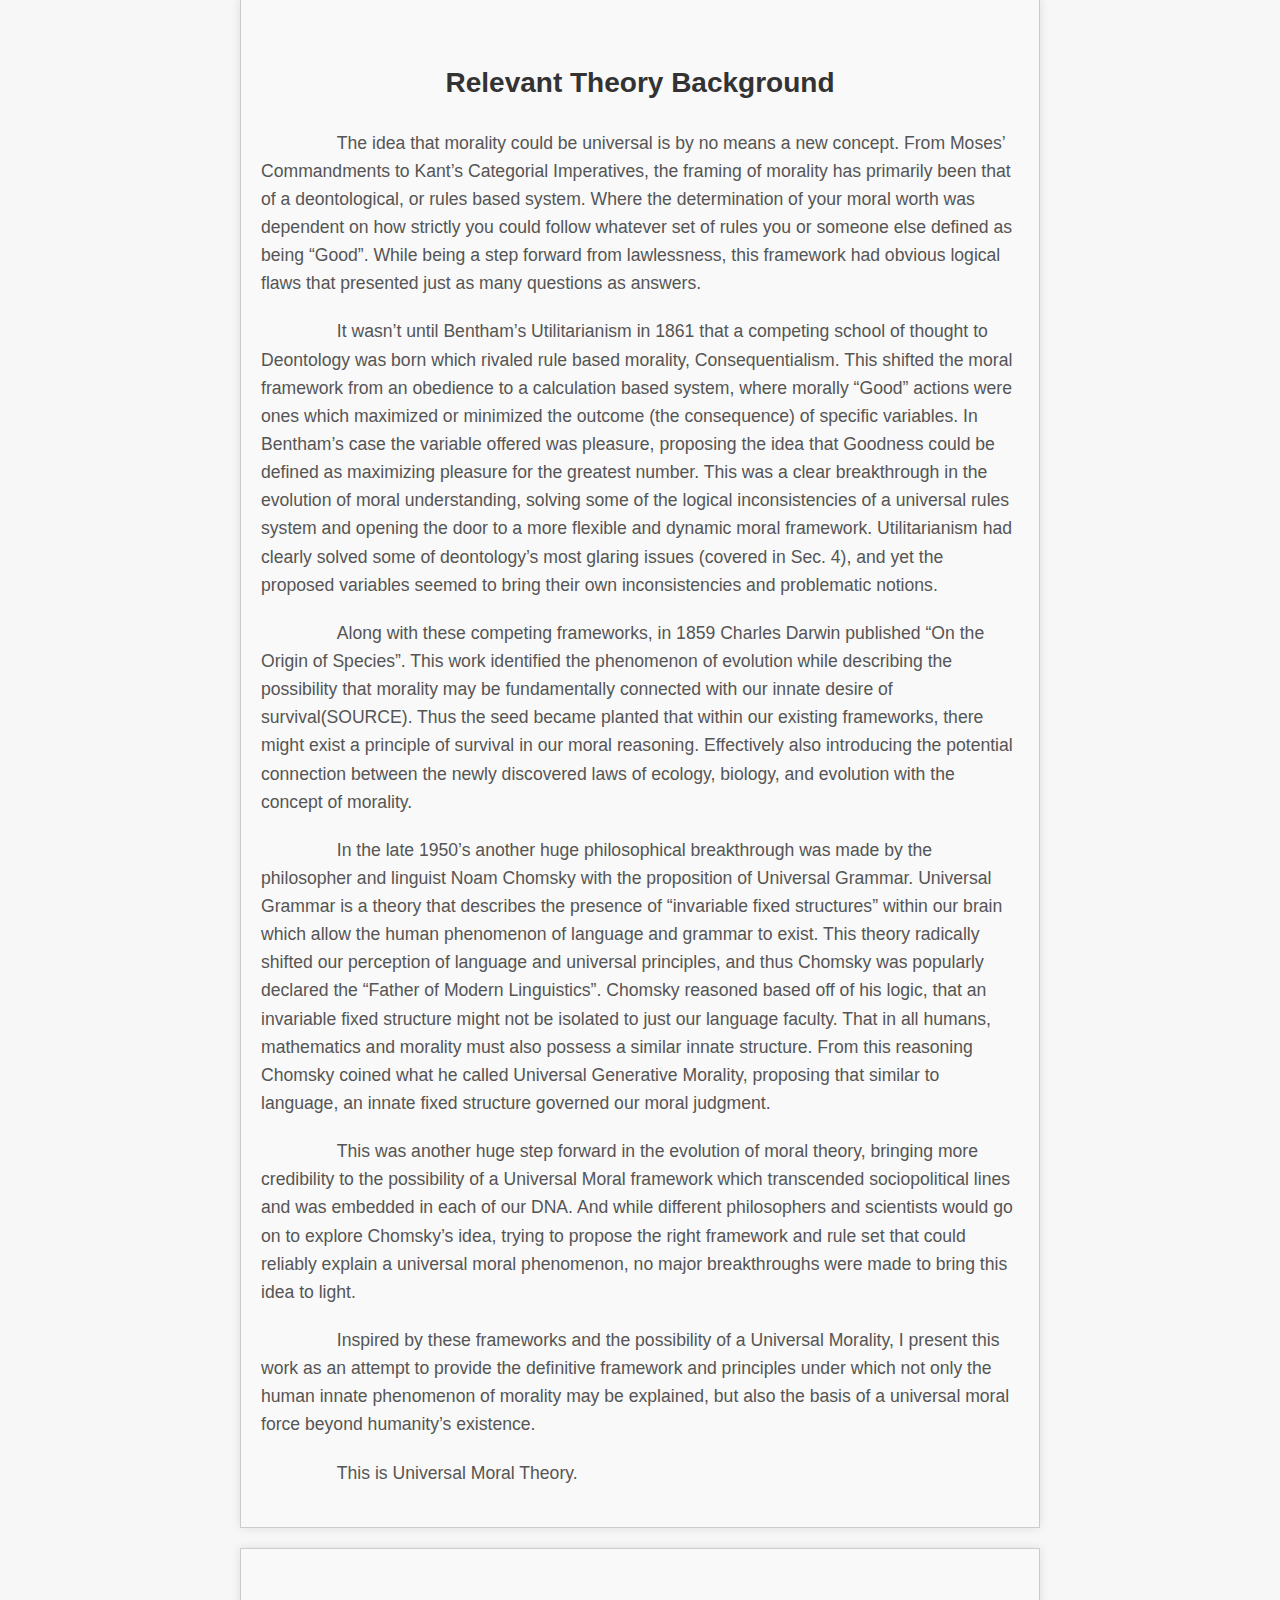
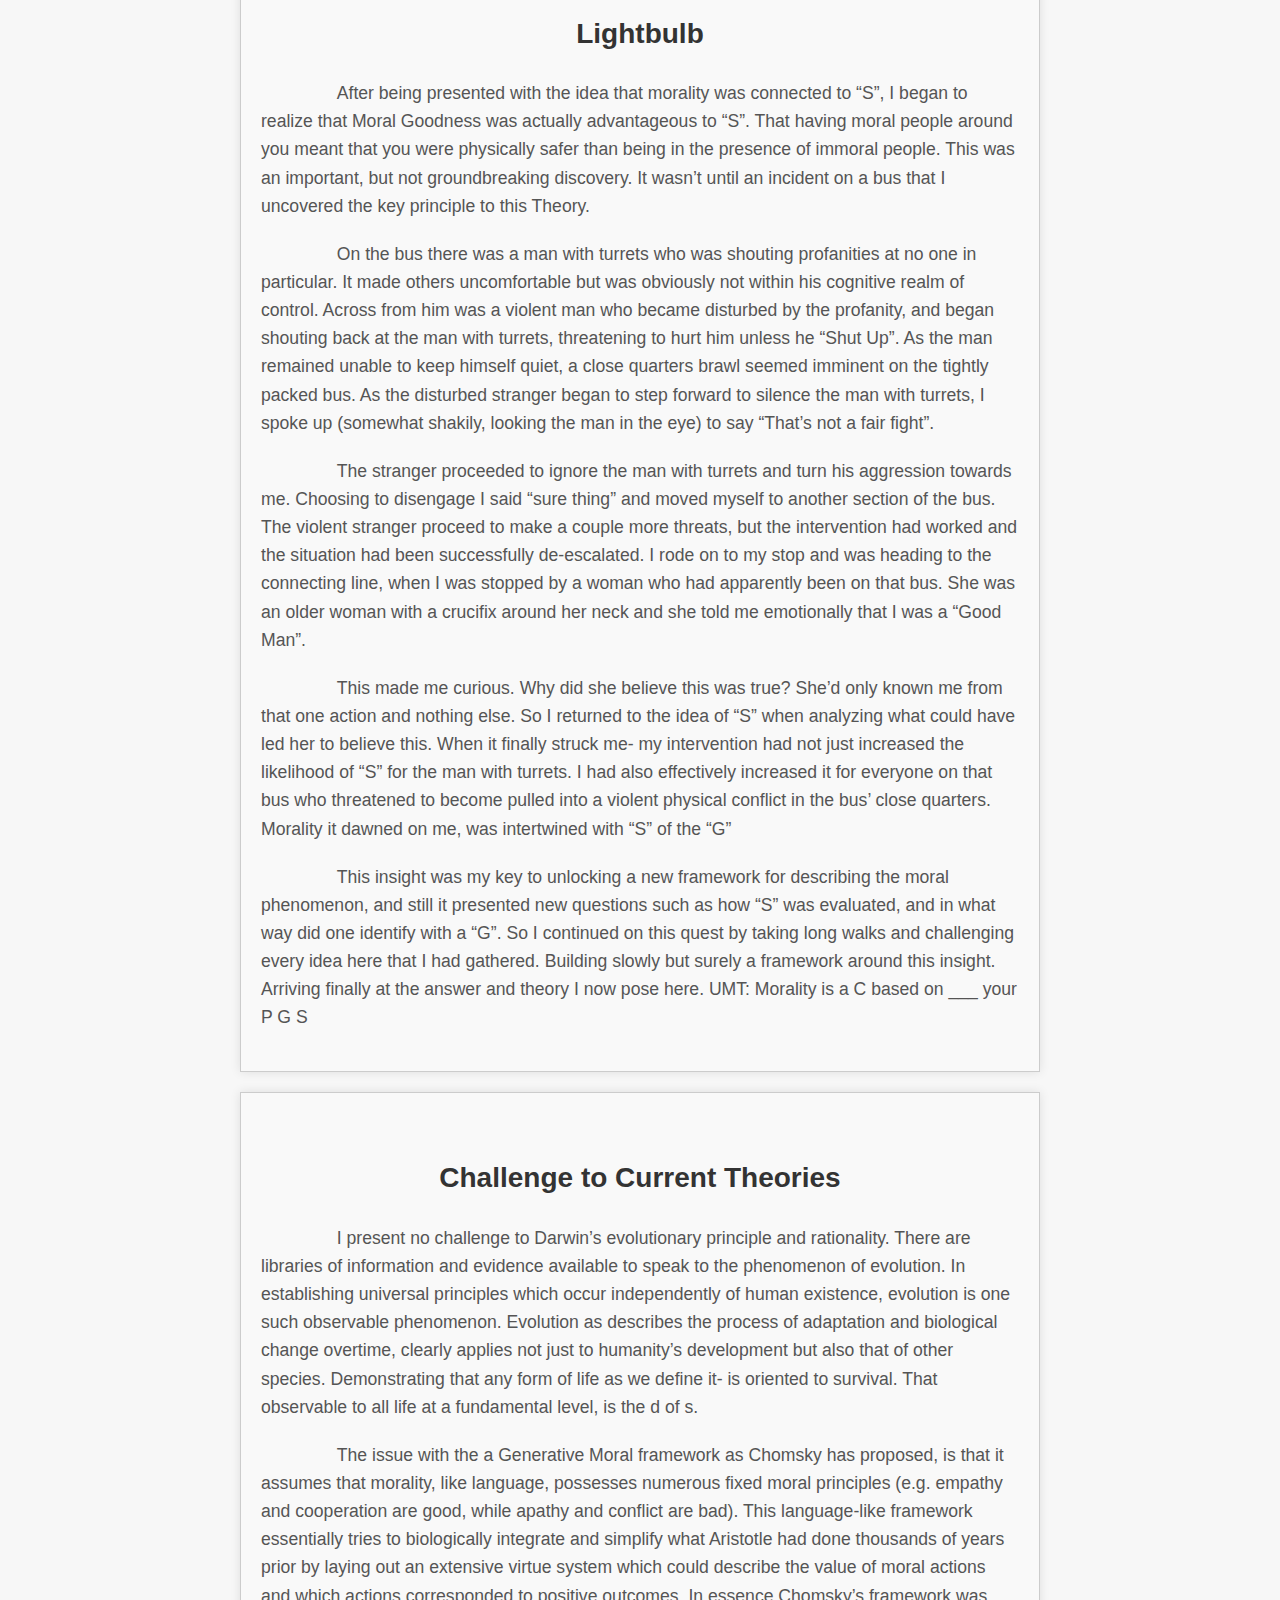
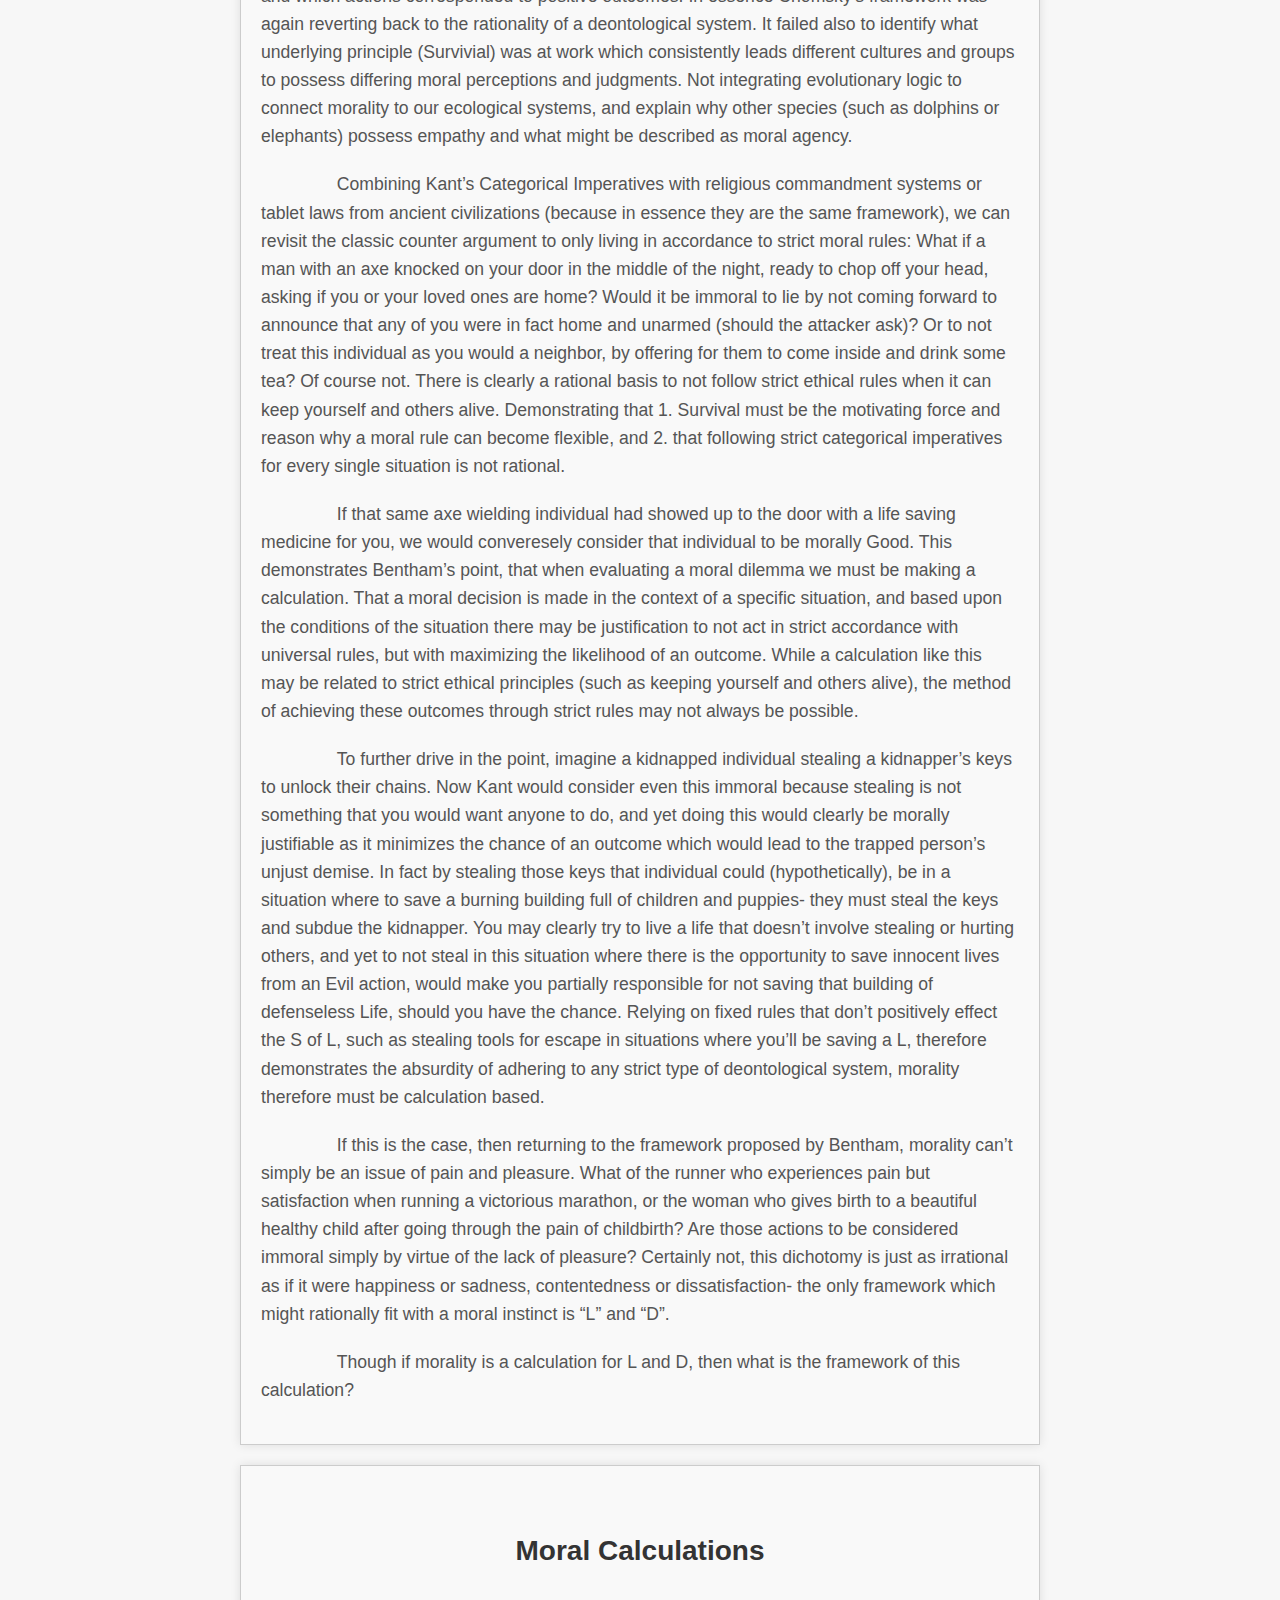
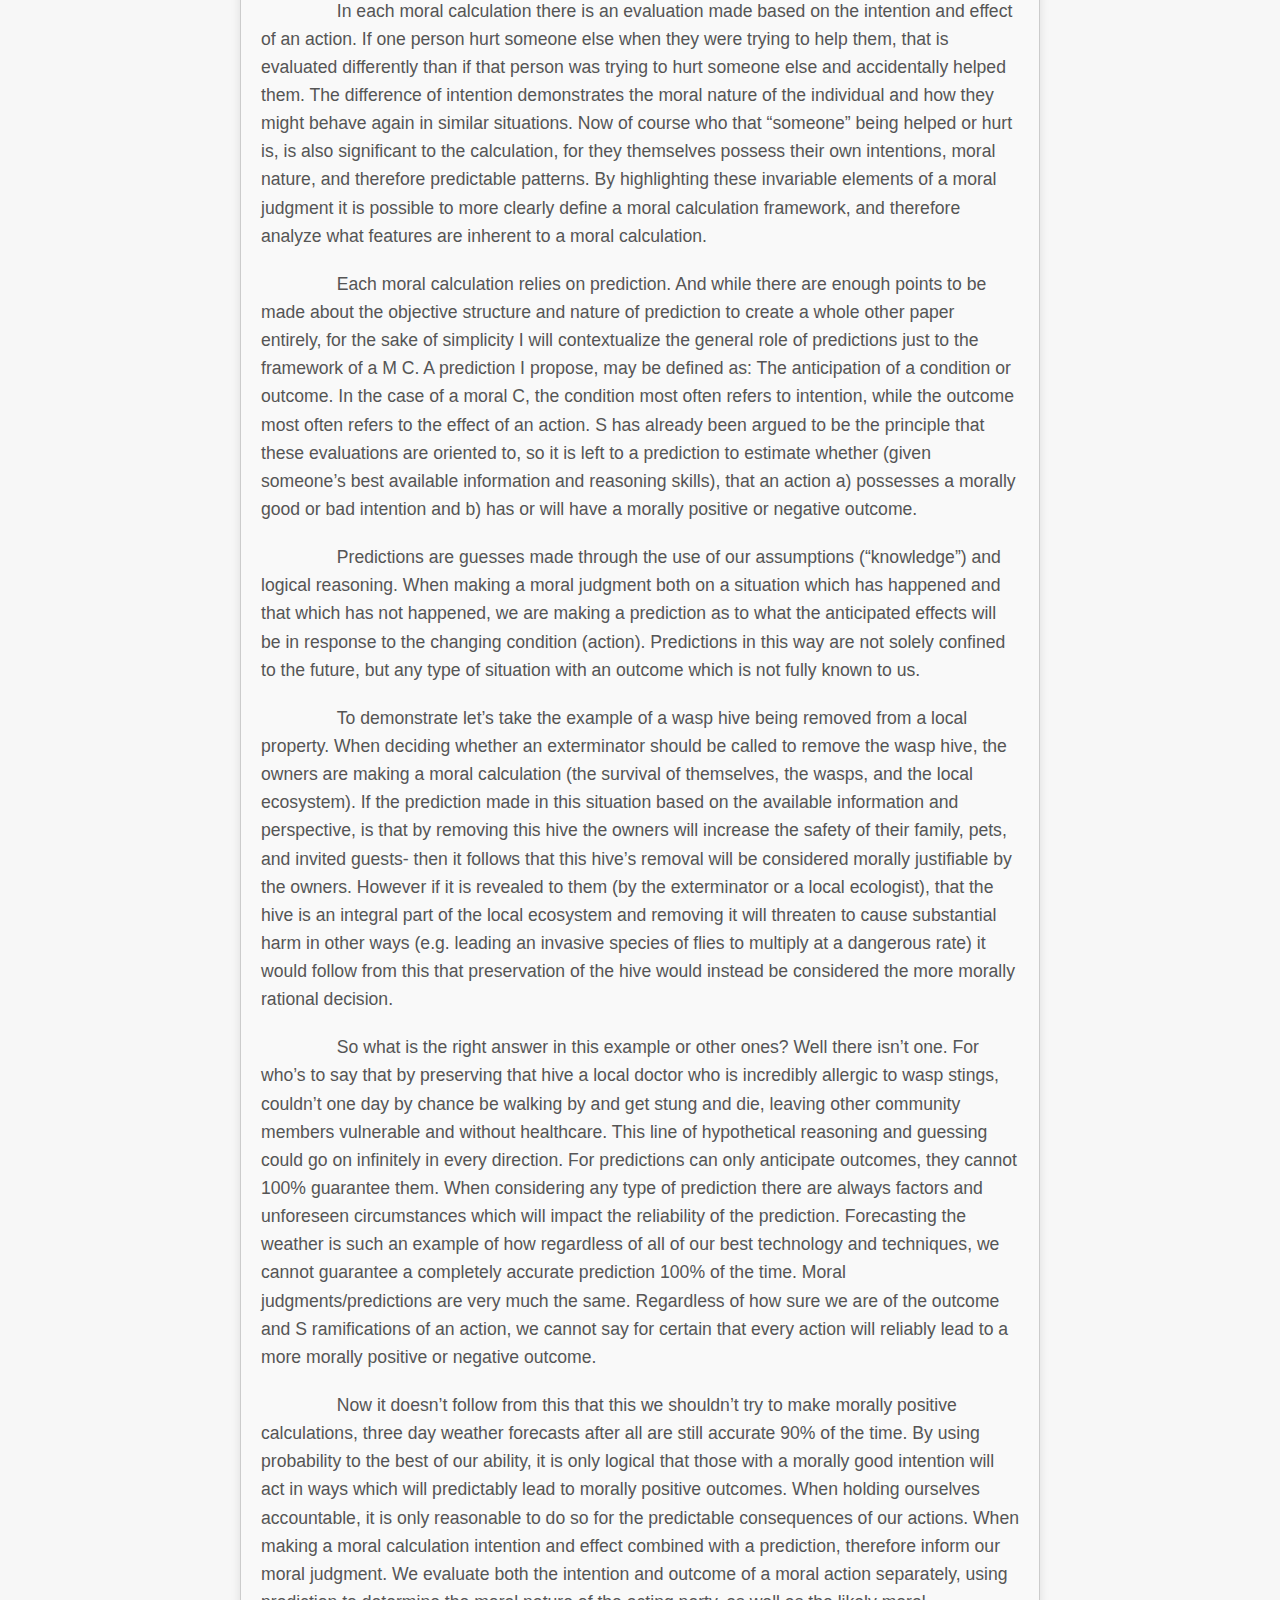
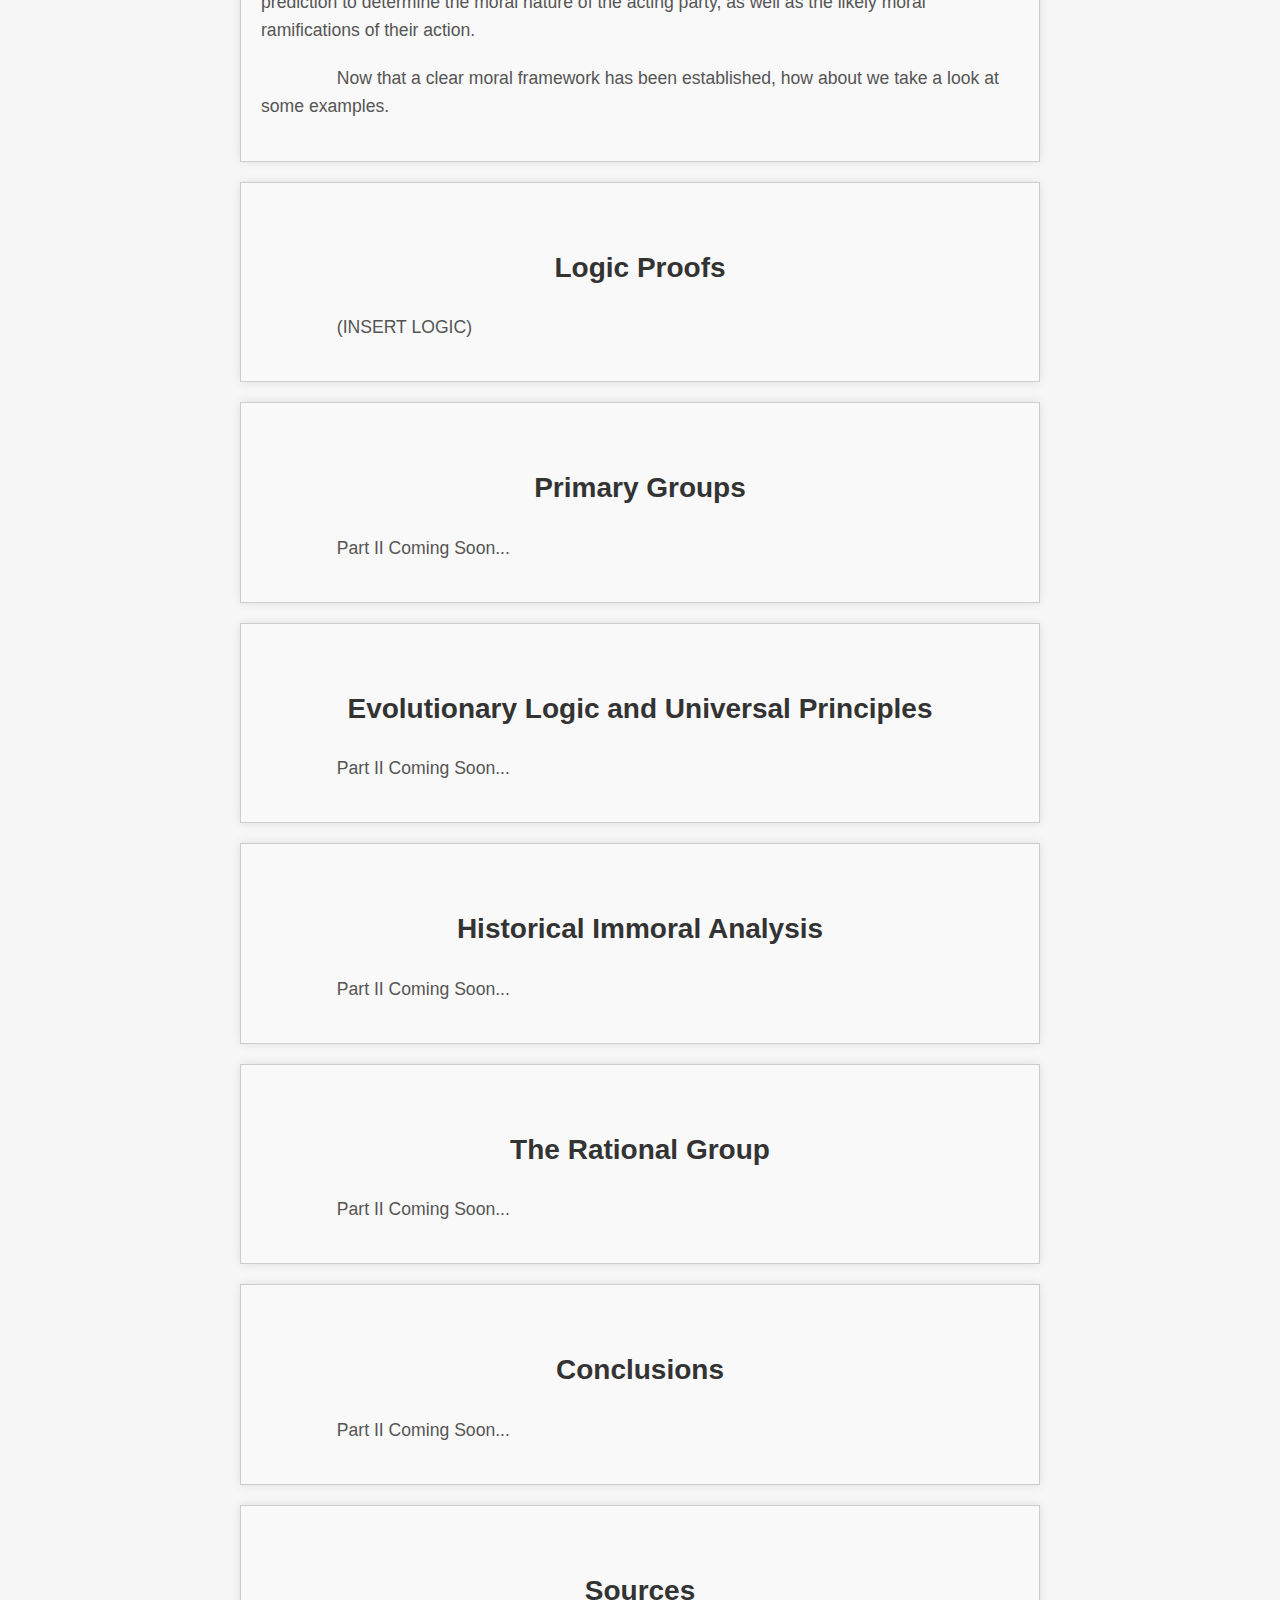
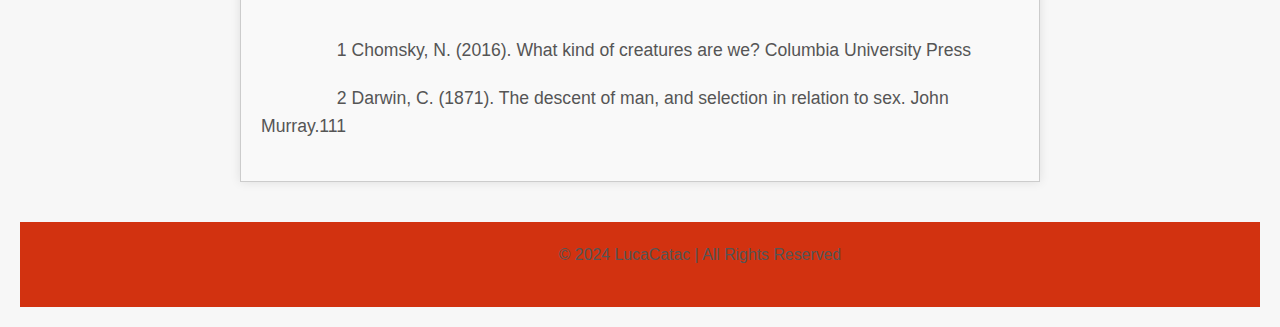
==== commit 79361a0c: "Update index.html" ====
--- a/index.html
+++ b/index.html
@@ -163,13 +163,13 @@
 
 	<p>	Predictions are guesses made through the use of our assumptions (“knowledge”) and logical reasoning. When making a moral judgment both on a situation which has happened and that which has not happened, we are making a prediction as to what the anticipated effects will be in response to the changing condition (action). Predictions in this way are not solely confined to the future, but any type of situation with an outcome which is not fully known to us. </p>
 
-	<p>	To demonstrate let’s take the example of a wasp hive being removed from a local property. When deciding whether an exterminator should be called to remove the wasp hive, the owners are making a moral calculation (the survival of themselves, the wasps, and the local ecosystem). If the prediction made in this situation based on the available information and perspective, is that by removing this hive the owners will increase the safety of their family, pets, and invited guests- then in follows that this hive’s removal will be considered morally justifiable by the owners. However if it is revealed to them (by the exterminator or a local ecologist), that the hive is an integral part of the local ecosystem and removing it will threaten to cause substantial harm in other ways (e.g. leading an invasive species of flies to multiply at a dangerous rate) it would follow from this that preservation of the hive would instead be considered the more morally rational decision. </p>
+	<p>	To demonstrate let’s take the example of a wasp hive being removed from a local property. When deciding whether an exterminator should be called to remove the wasp hive, the owners are making a moral calculation (the survival of themselves, the wasps, and the local ecosystem). If the prediction made in this situation based on the available information and perspective, is that by removing this hive the owners will increase the safety of their family, pets, and invited guests- then it follows that this hive’s removal will be considered morally justifiable by the owners. However if it is revealed to them (by the exterminator or a local ecologist), that the hive is an integral part of the local ecosystem and removing it will threaten to cause substantial harm in other ways (e.g. leading an invasive species of flies to multiply at a dangerous rate) it would follow from this that preservation of the hive would instead be considered the more morally rational decision. </p>
 
 	<p>	So what is the right answer in this example or other ones? Well there isn’t one. For who’s to say that by preserving that hive a local doctor who is incredibly allergic to wasp stings, couldn’t one day by chance be walking by and get stung and die, leaving other community members vulnerable and without healthcare. This line of hypothetical reasoning and guessing could go on infinitely in every direction. For predictions can only anticipate outcomes, they cannot 100% guarantee them. When considering any type of prediction there are always factors and unforeseen circumstances which will impact the reliability of the prediction. Forecasting the weather is such an example of how regardless of all of our best technology and techniques, we cannot guarantee a completely accurate prediction 100% of the time. Moral judgments/predictions are very much the same. Regardless of how sure we are of the outcome and S ramifications of an action, we cannot say for certain that every action will reliably lead to a more morally positive or negative outcome.</p>
 
 	<p>	Now it doesn’t follow from this that this we shouldn’t try to make morally positive calculations, three day weather forecasts after all are still accurate 90% of the time. By using probability to the best of our ability, it is only logical that those with a morally good intention will act in ways which will predictably lead to morally positive outcomes. When holding ourselves accountable, it is only reasonable to do so for the predictable consequences of our actions. When making a moral calculation intention and effect combined with a prediction, therefore inform our moral judgment. We evaluate both the intention and outcome of a moral action separately, using prediction to determine the moral nature of the acting party, as well as the likely moral ramifications of their action. </p>
 
-	<p>	Now that a moral clear moral framework has been established, how about we take a look at how moral calculations are made. </p>
+	<p>	Now that a clear moral framework has been established, how about we take a look at some examples. </p>
     </section>
 
     <section id="section6">
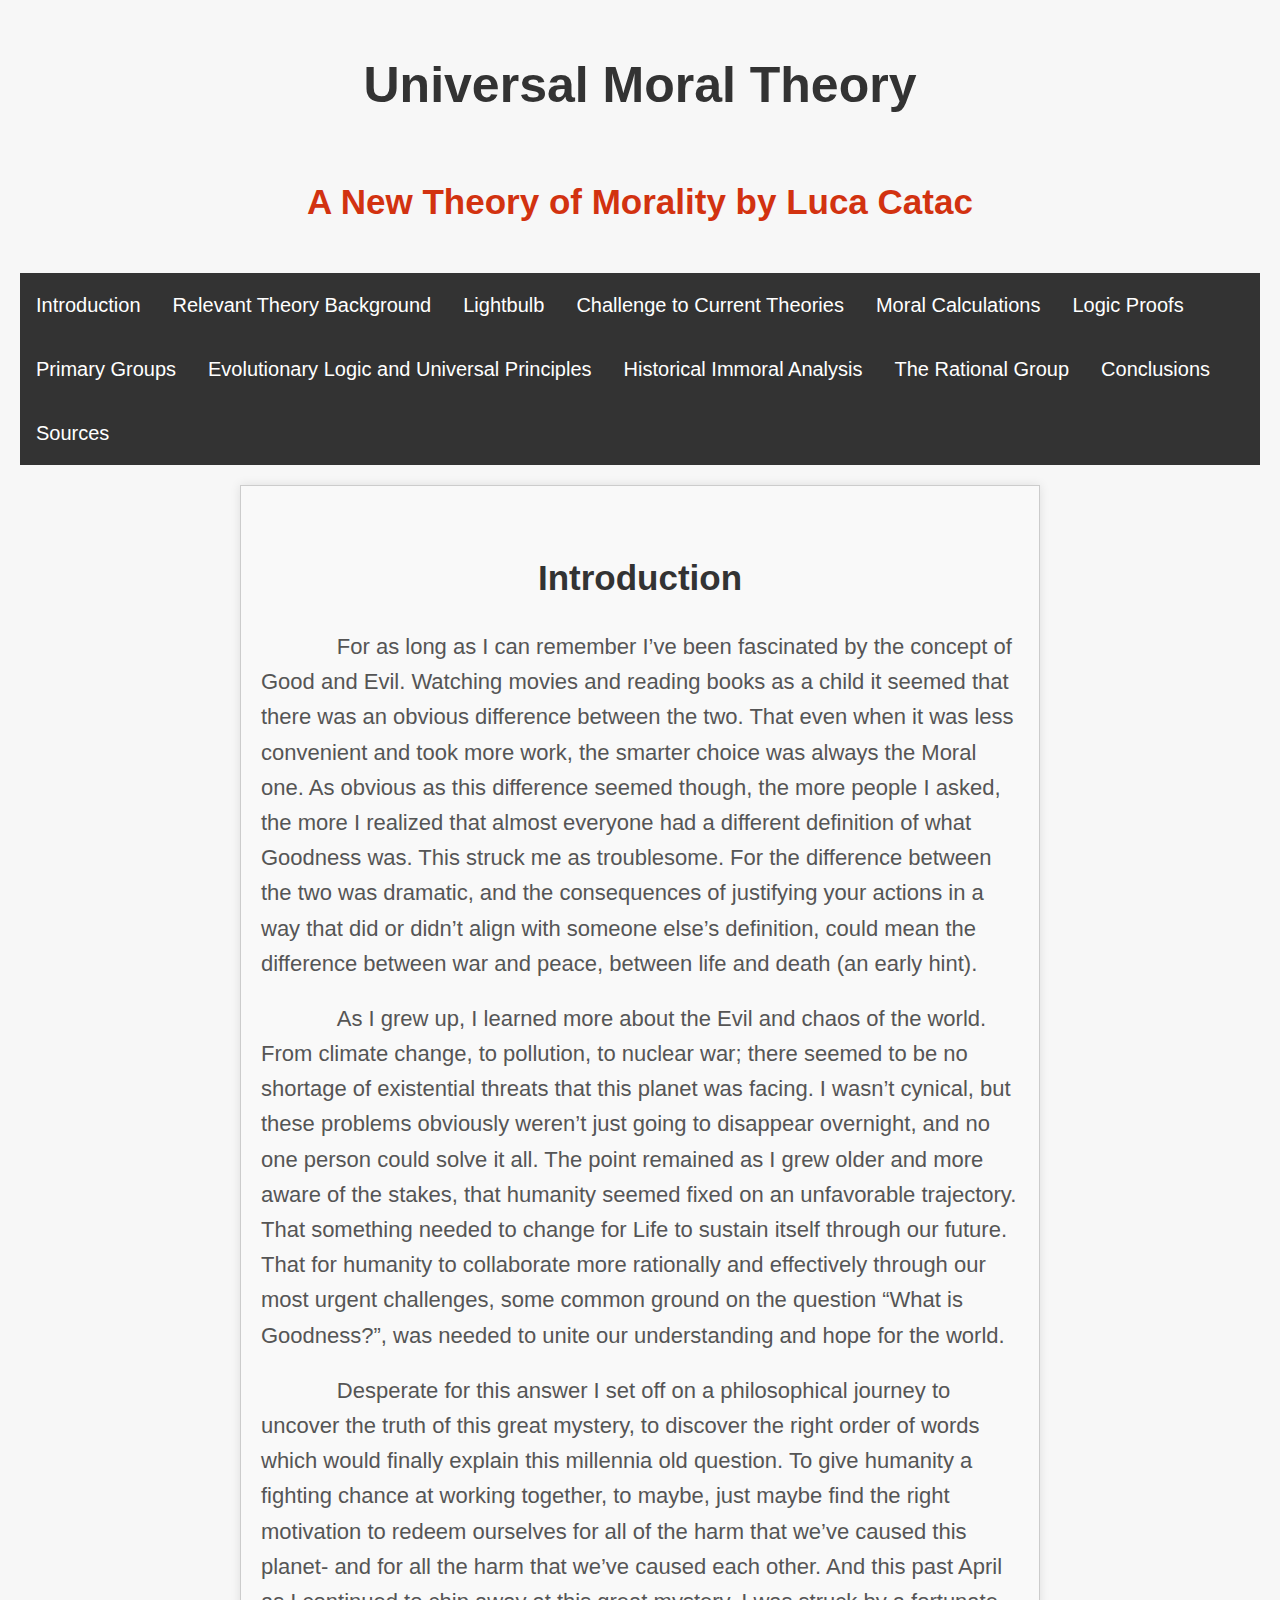
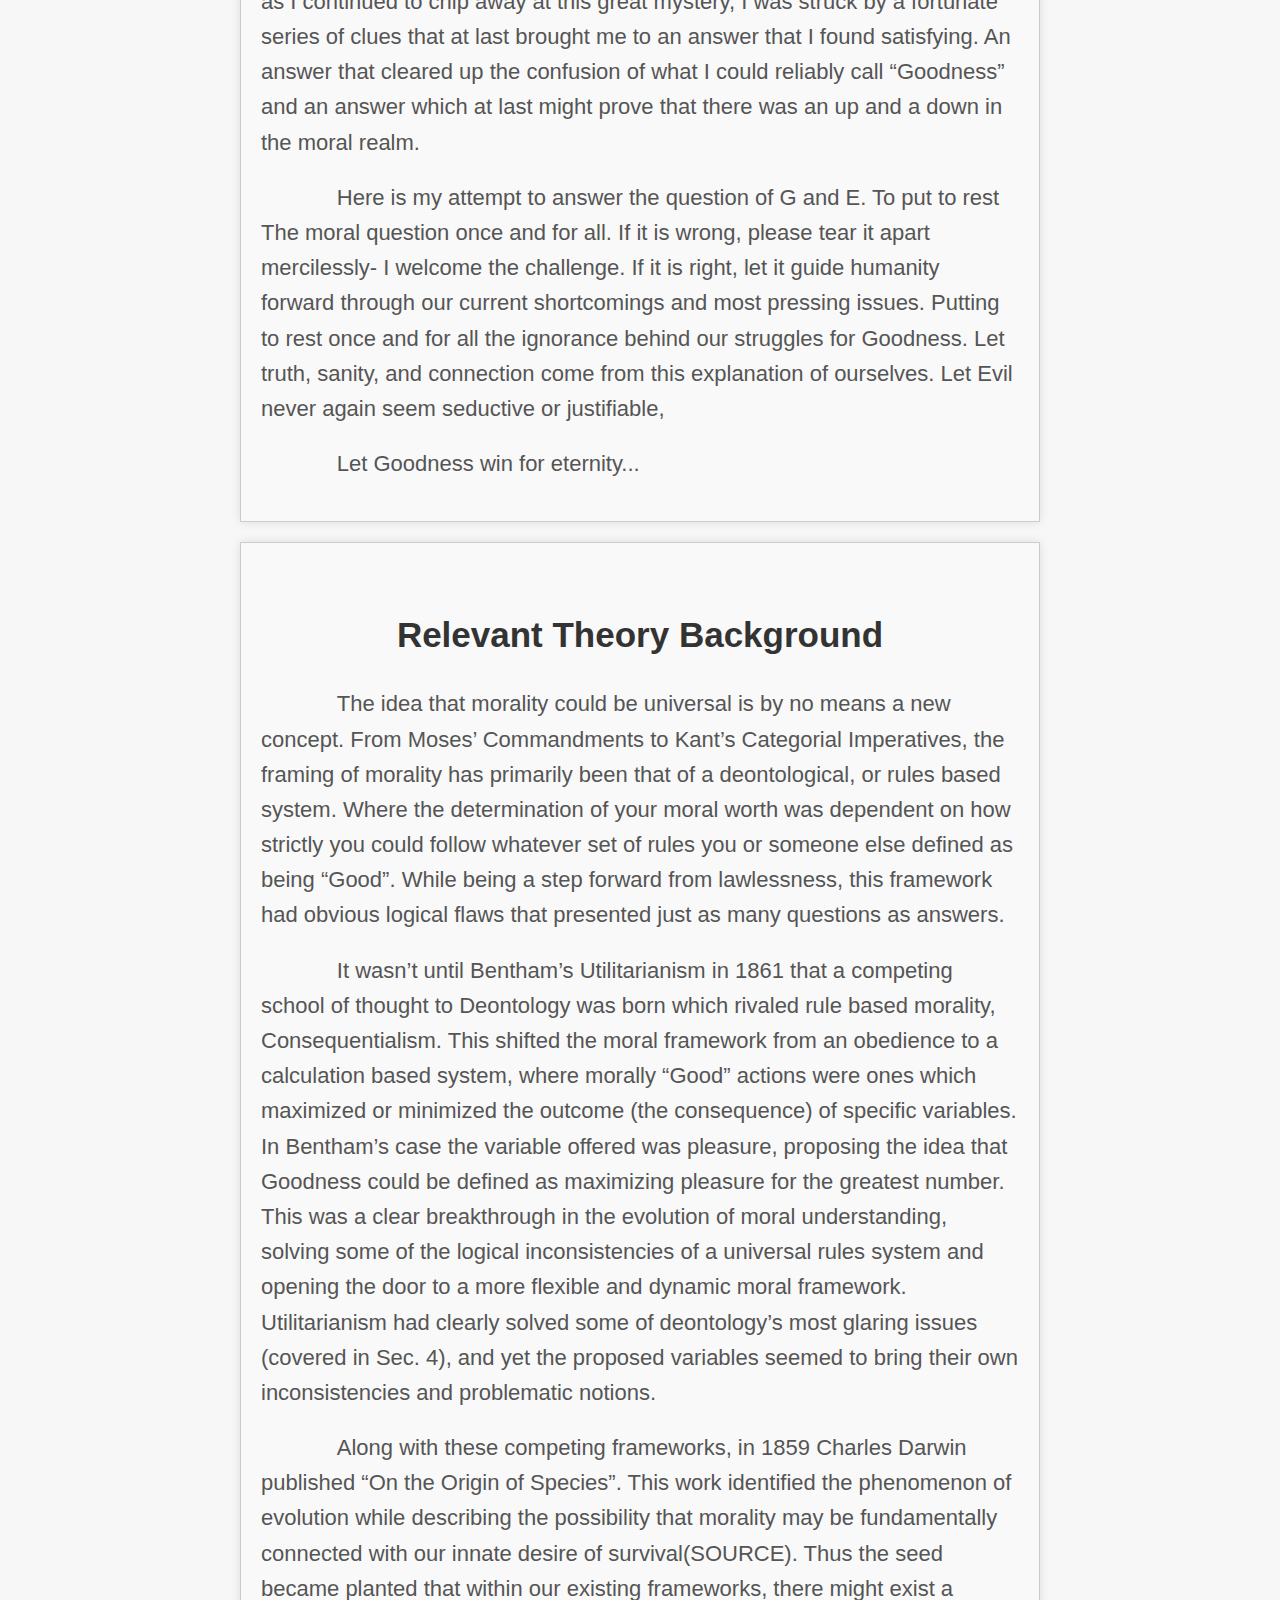
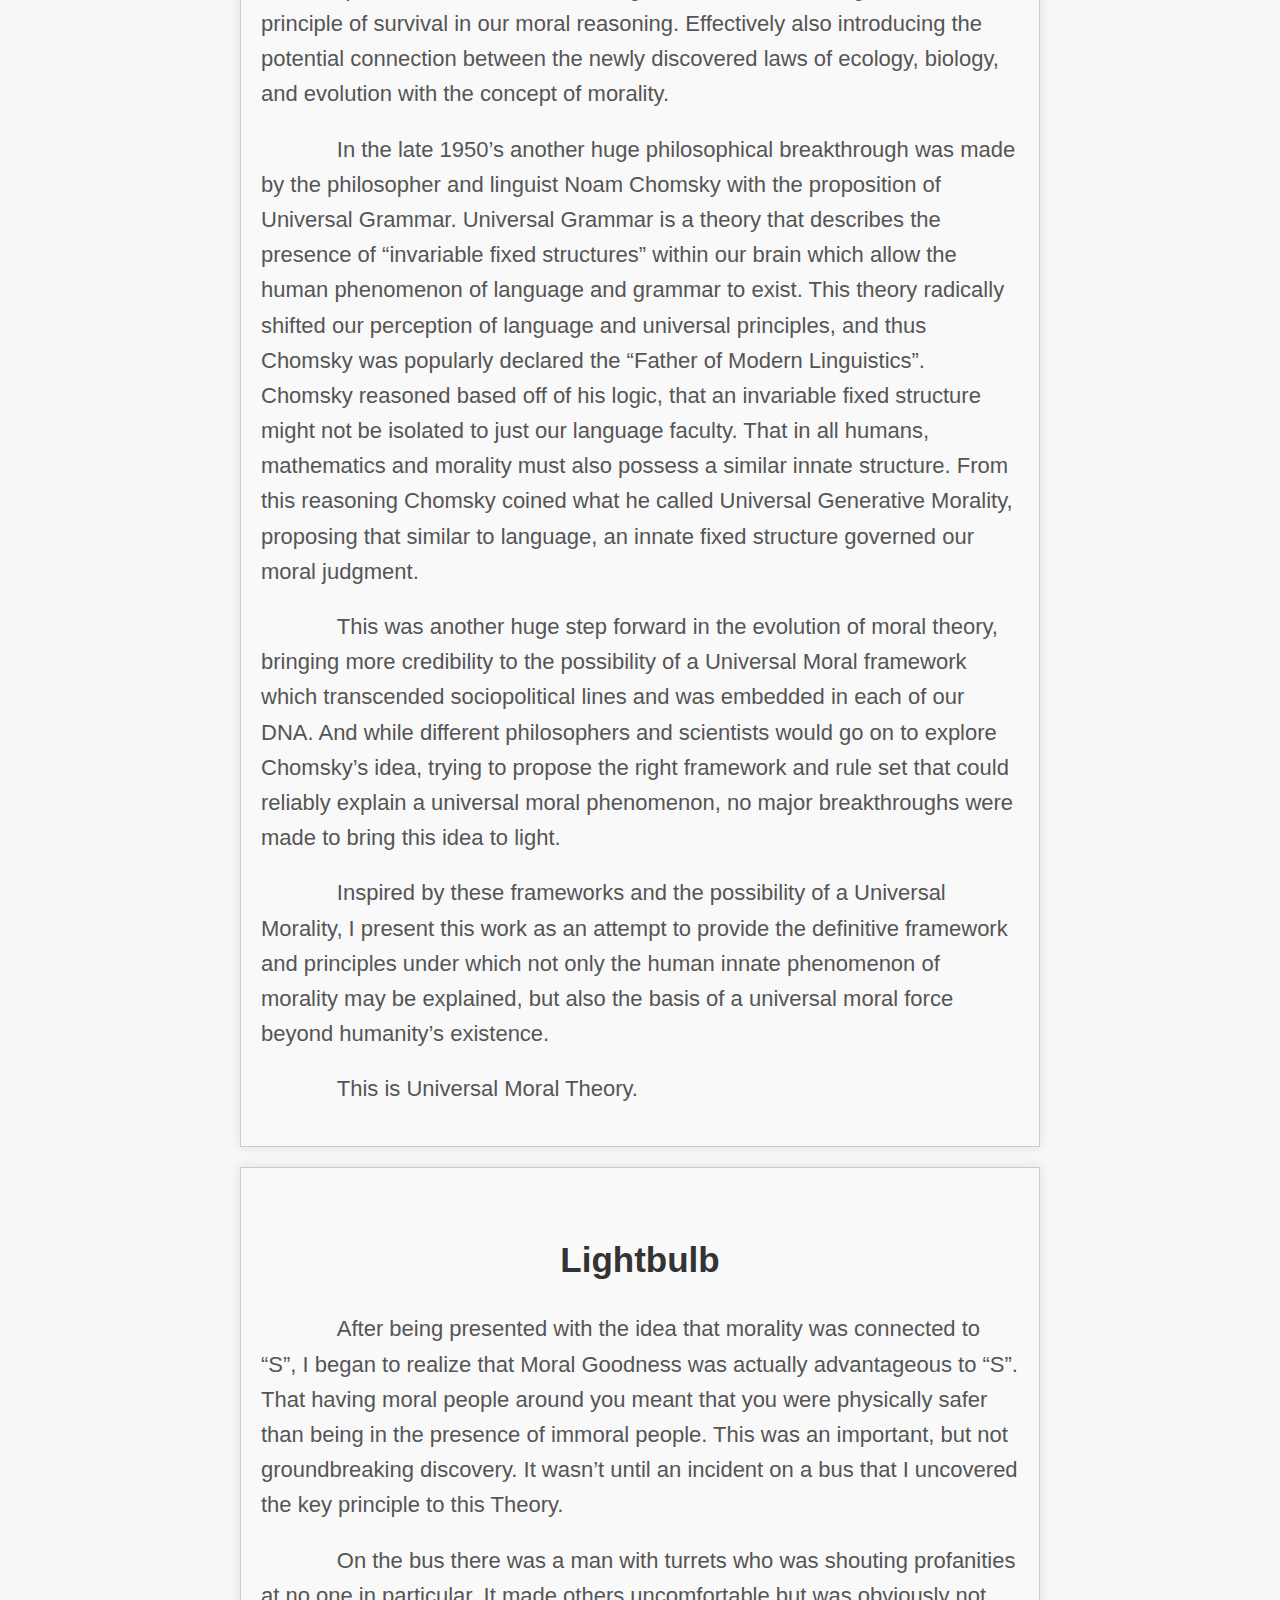
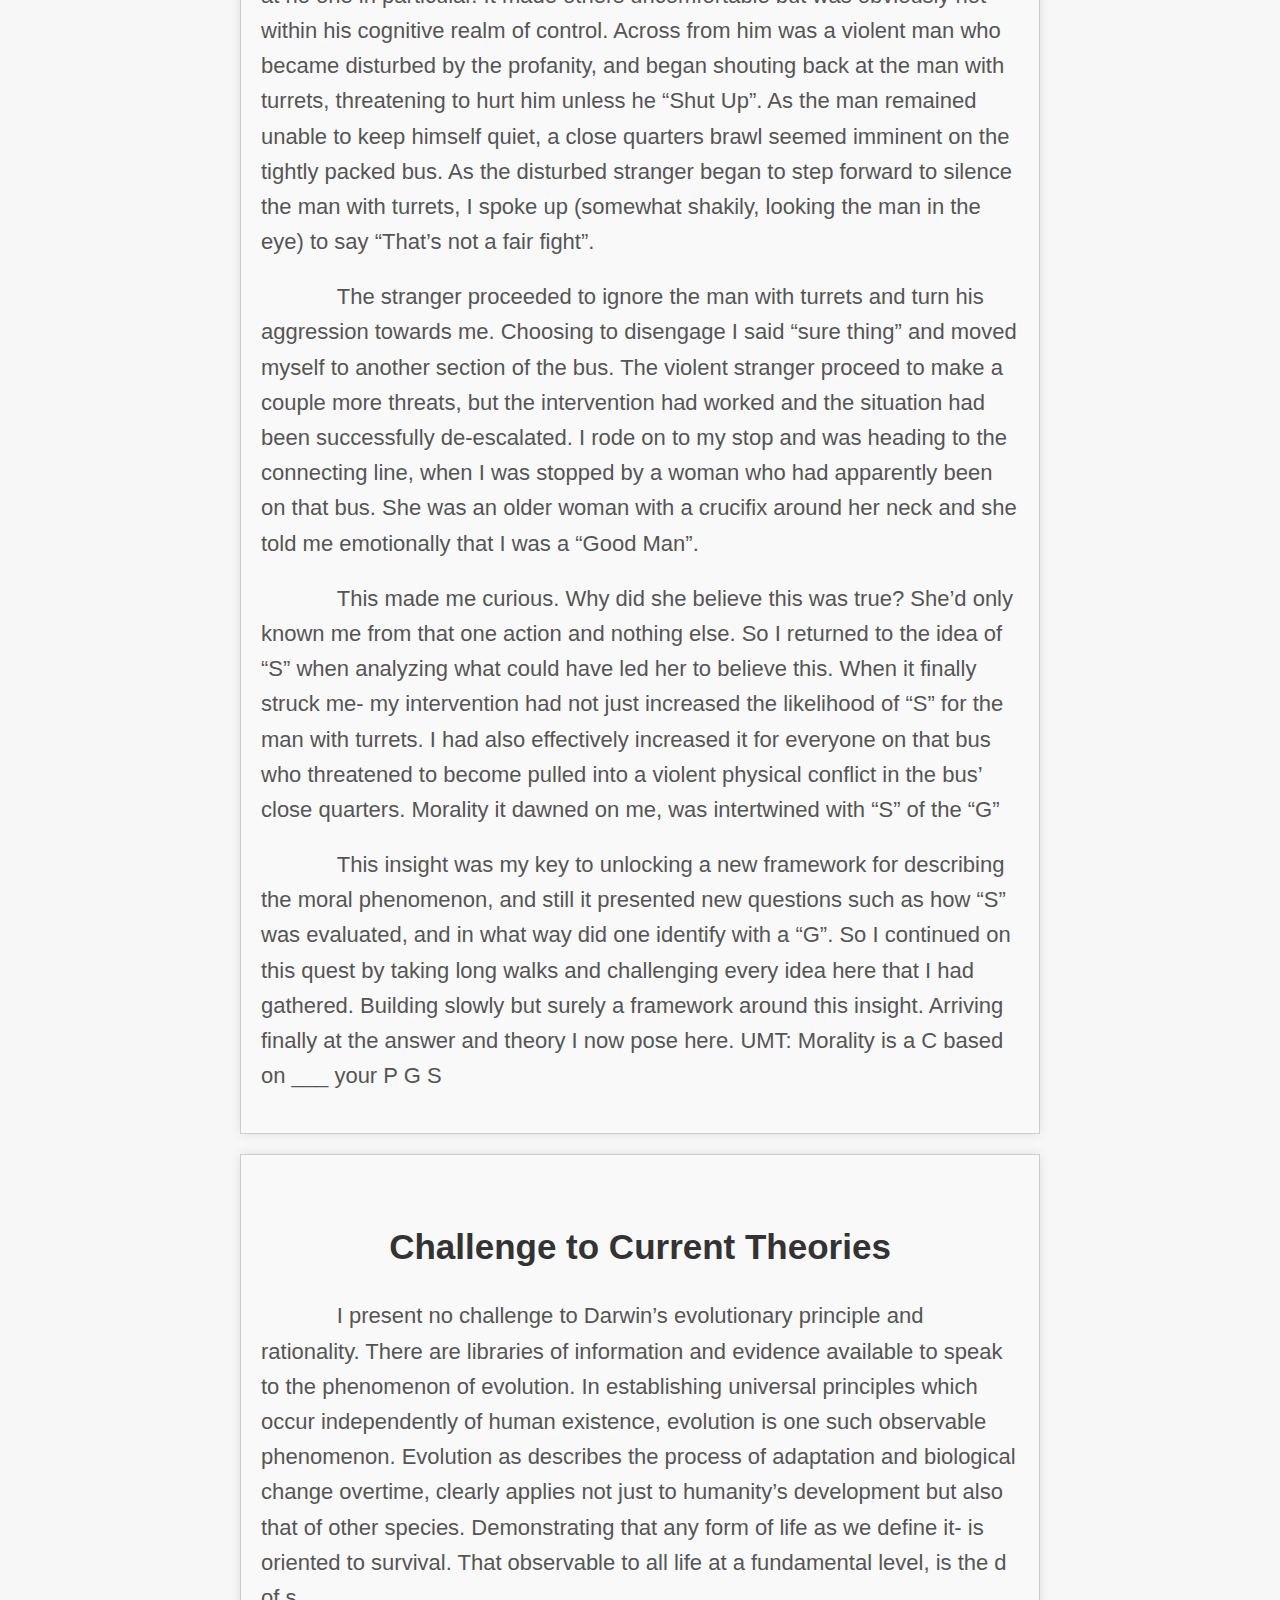
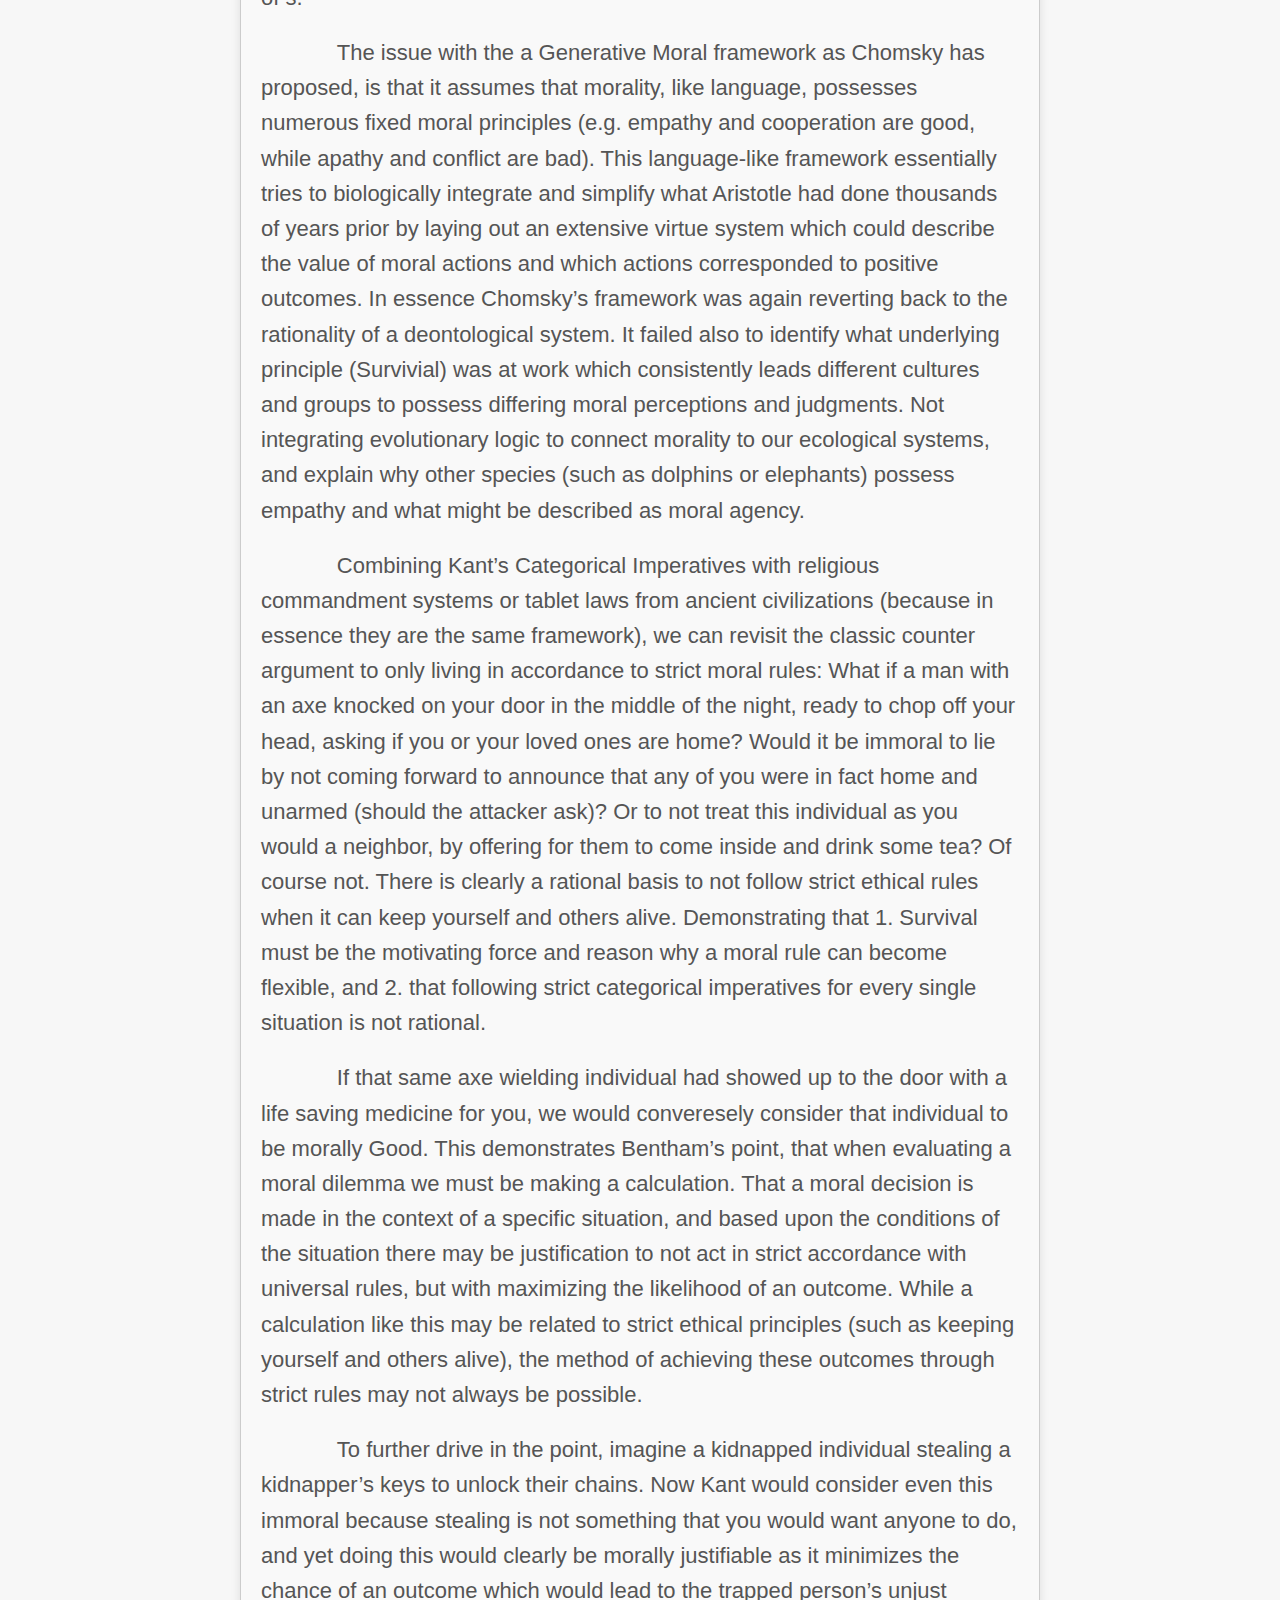
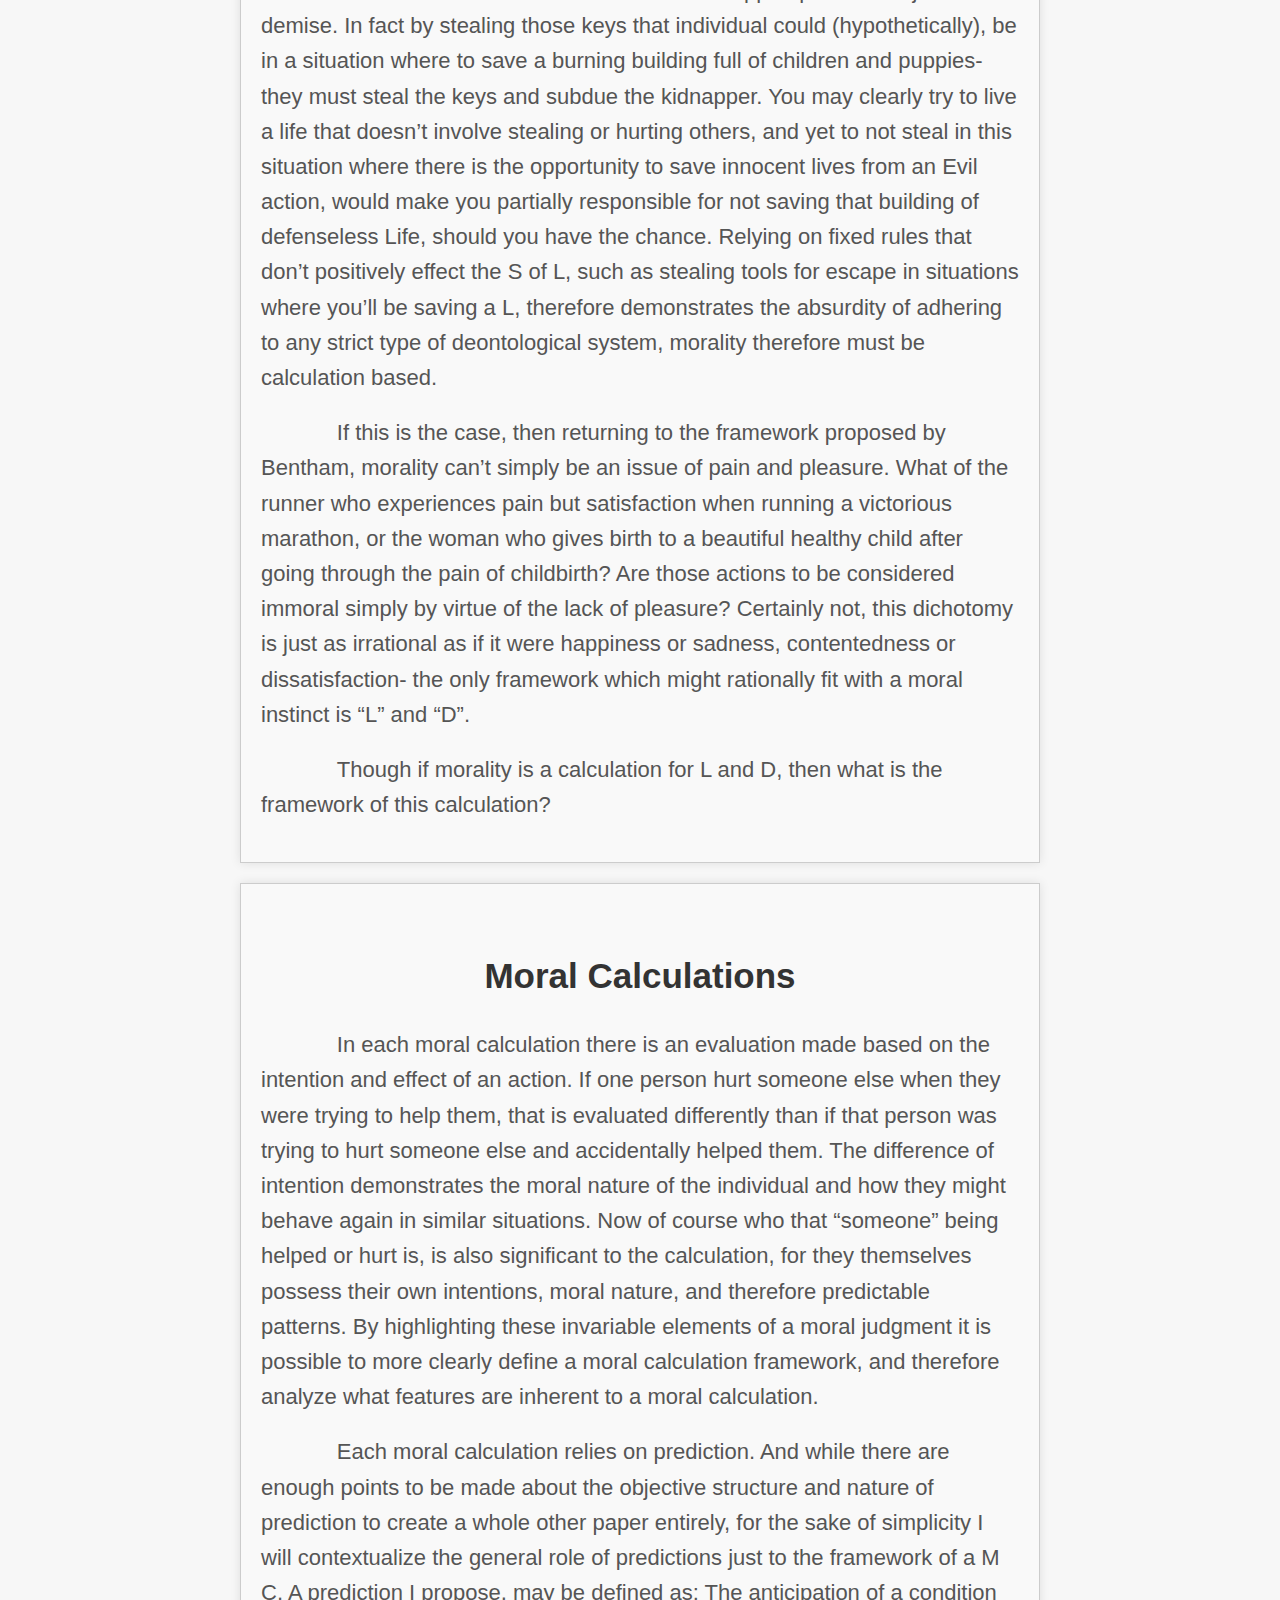
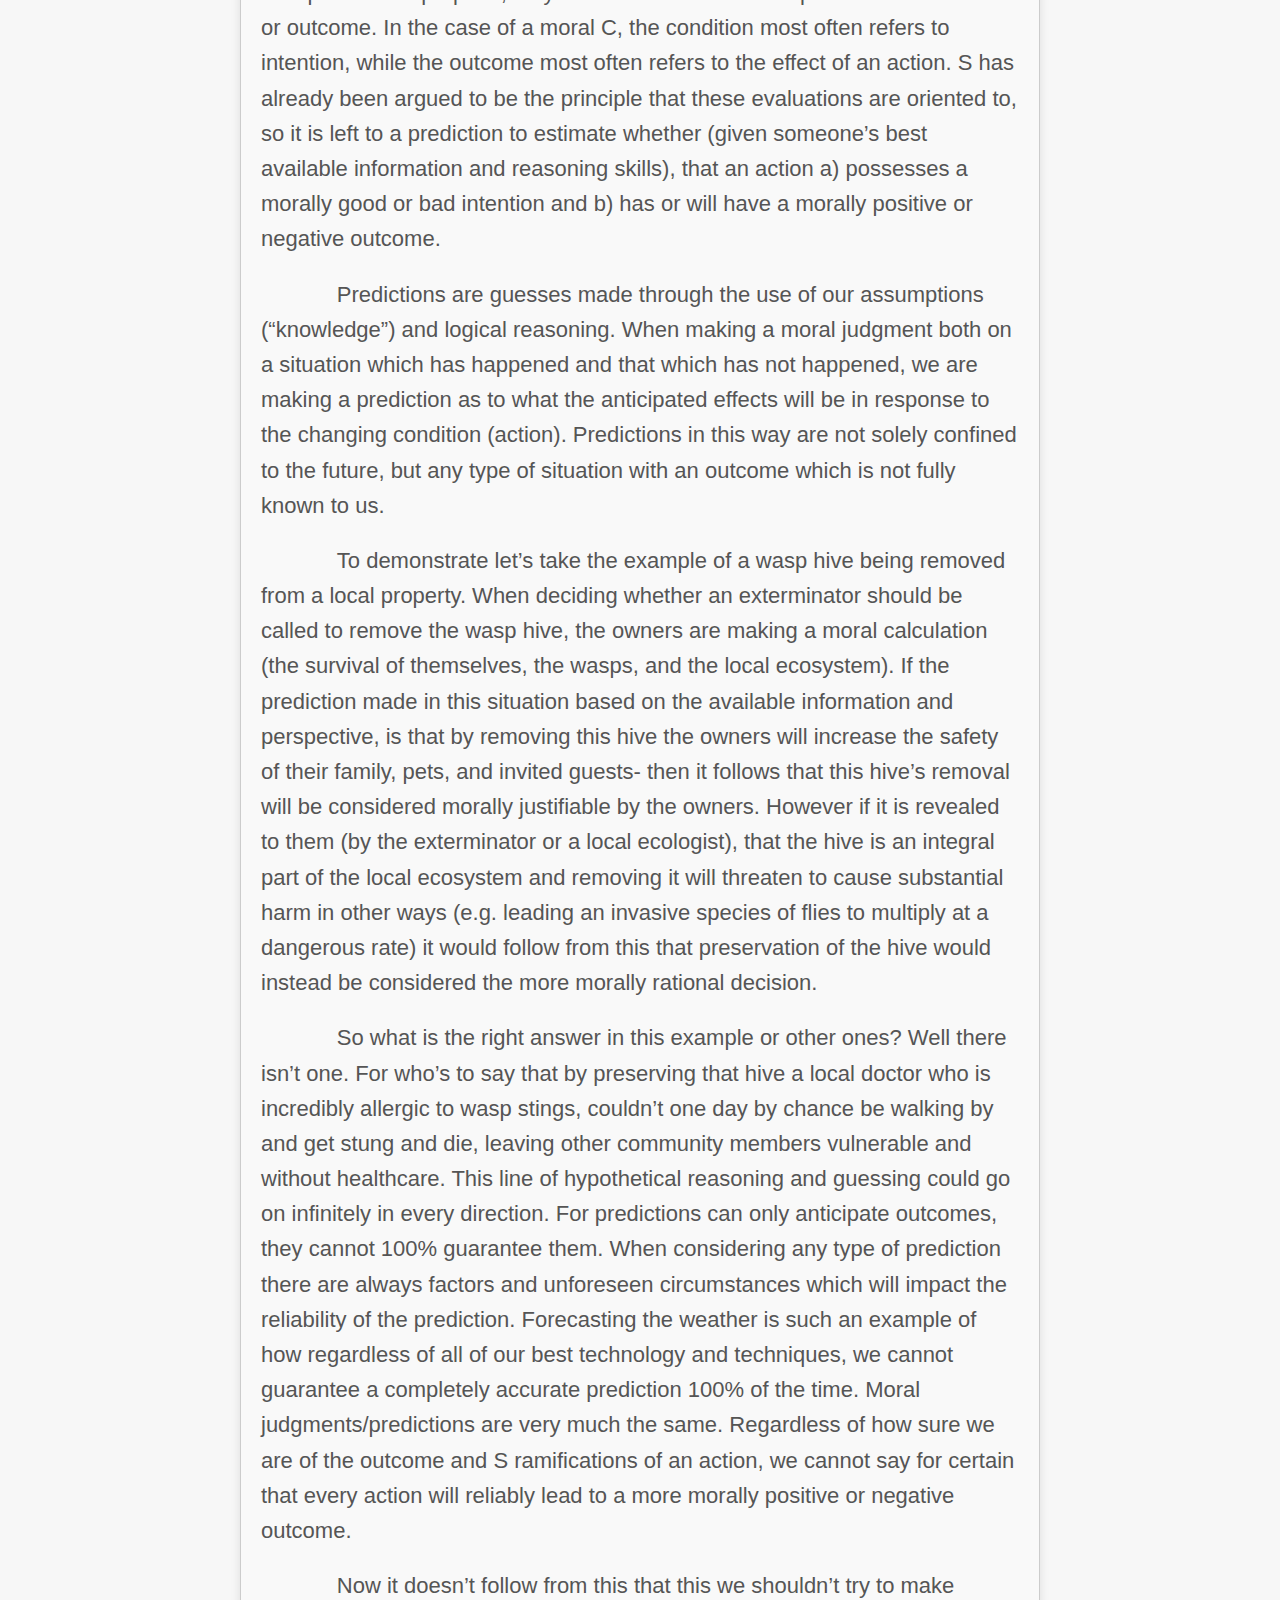
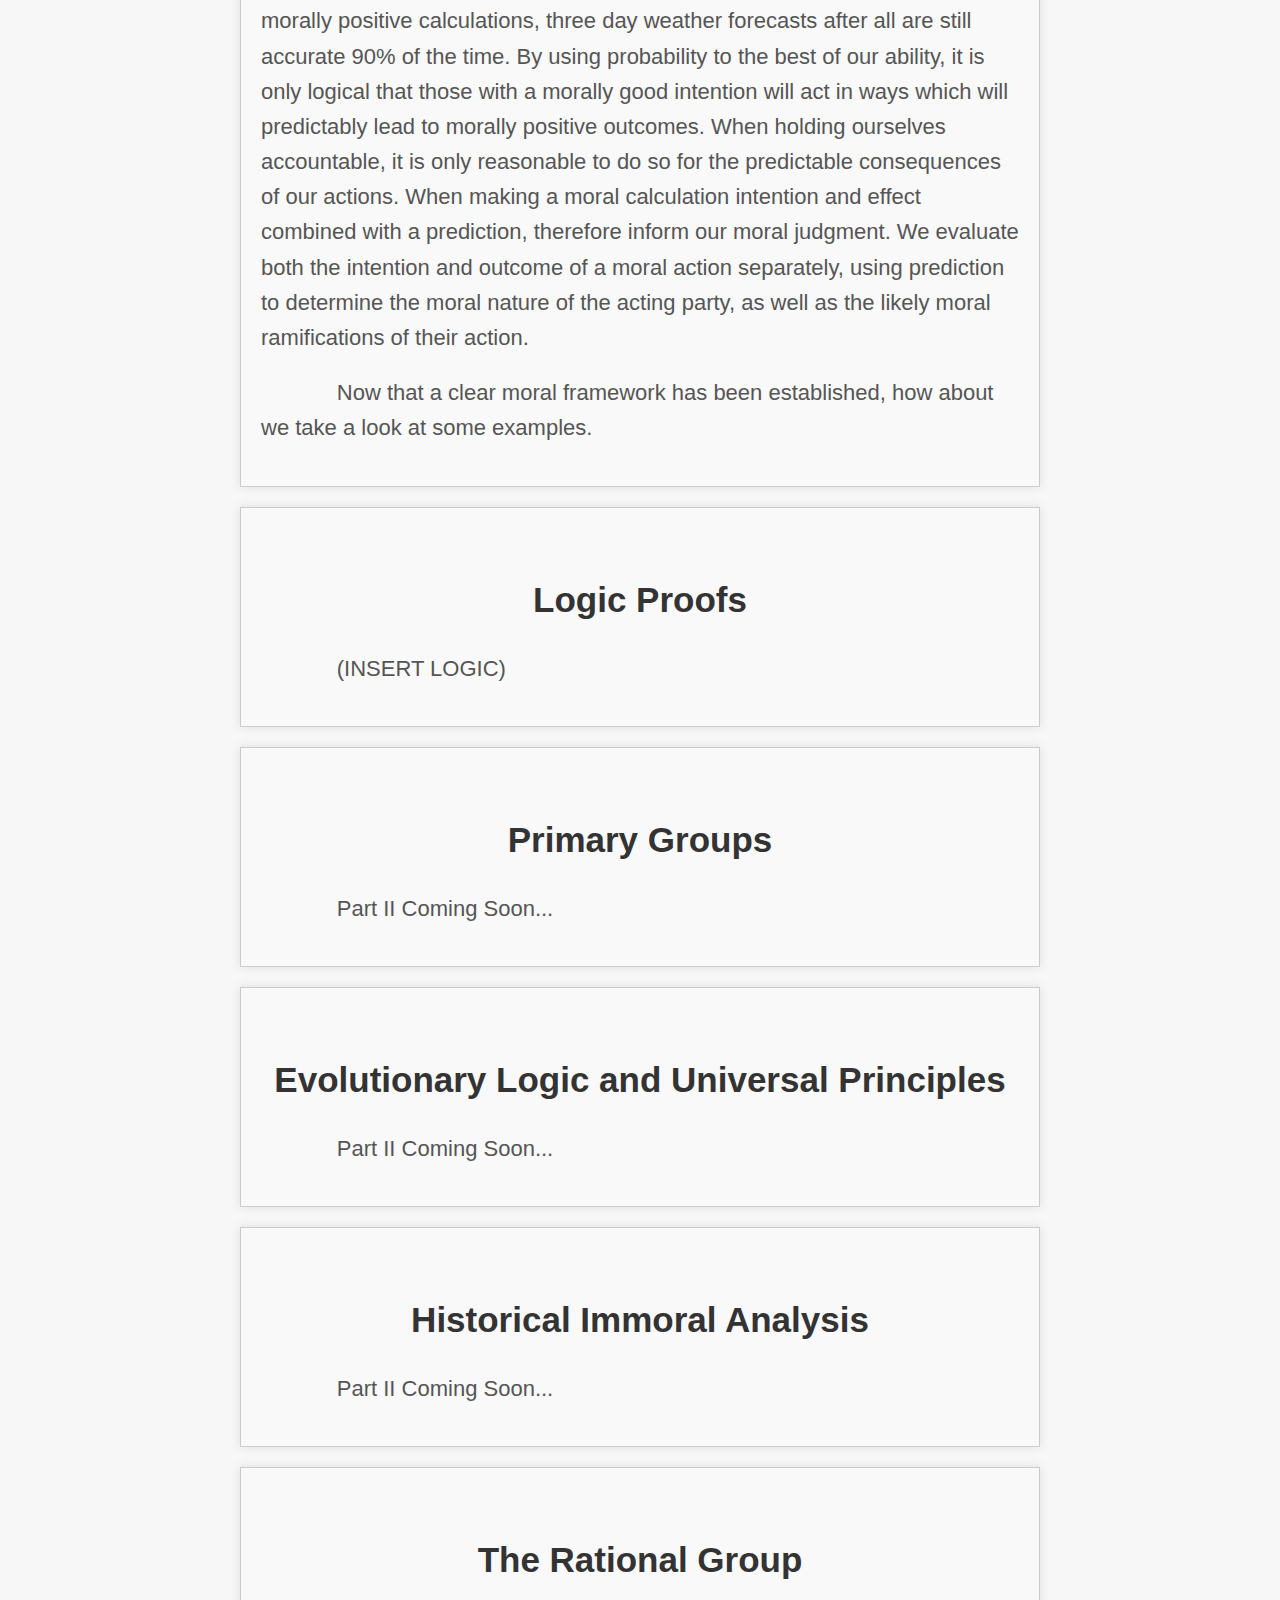
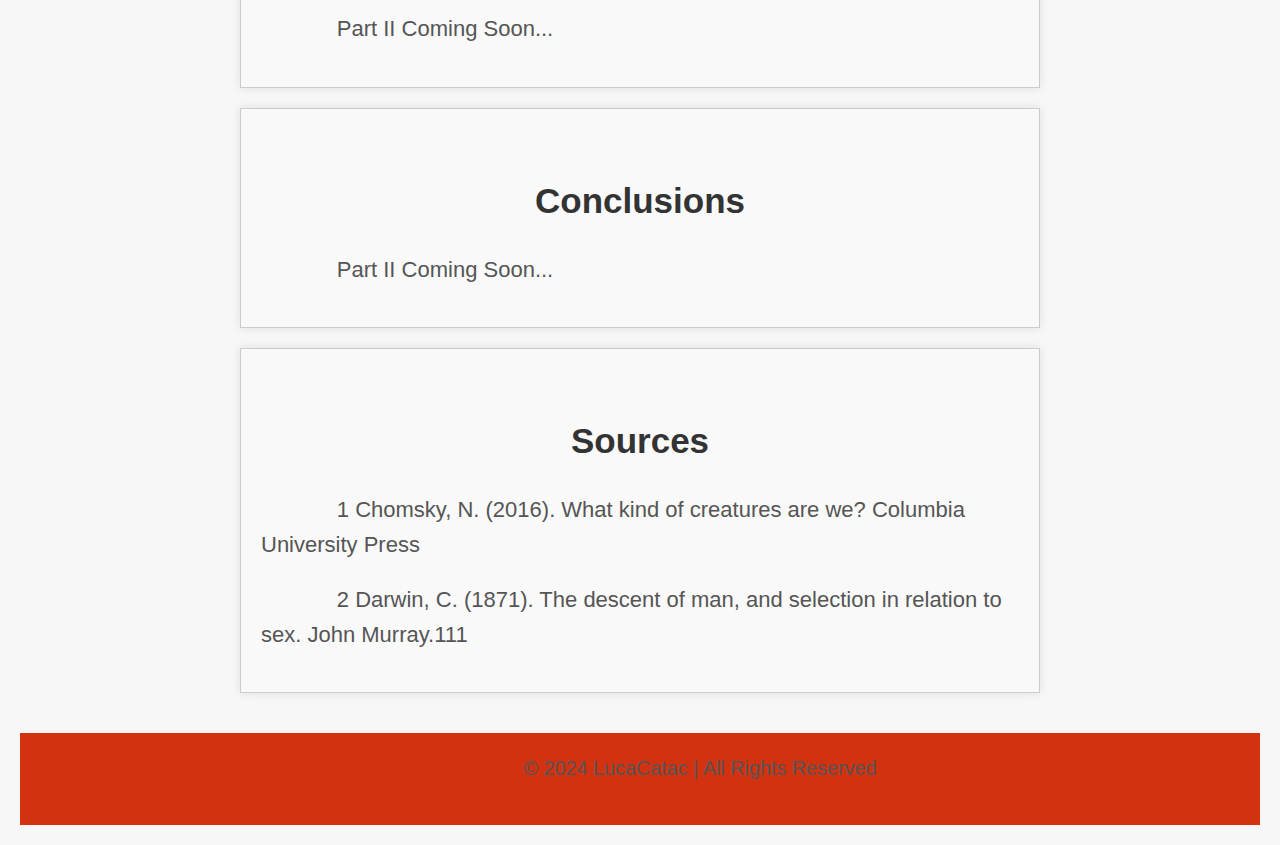
==== commit ca705f48: "Return to top button returned.html" ====
--- a/index.html
+++ b/index.html
@@ -89,6 +89,53 @@
 	<a href="#section12">Sources</a>
     </nav>
 
+<meta name="viewport" content="width=device-width, initial-scale=1">
+<style>
+body {
+  font-family: Arial, Helvetica, sans-serif;
+  font-size: 20px;
+}
+#myBtn {
+  display: none;
+  position: fixed;
+  bottom: 20px;
+  right: 30px;
+  z-index: 99;
+  font-size: 18px;
+  border: none;
+  outline: none;
+  color: white;
+  cursor: pointer;
+  padding: 7px;
+  border-radius: 4px;
+}
+#myBtn:hover {
+  background-color: #555;
+}
+</style>
+</head>
+<body>
+<button onclick="topFunction()" id="myBtn" title="Go to top">Return to Top</button>
+<script>
+// Get the button
+let mybutton = document.getElementById("myBtn");
+// When the user scrolls down 20px from the top of the document, show the button
+window.onscroll = function() {scrollFunction()};
+function scrollFunction() {
+  if (document.body.scrollTop > 20 || document.documentElement.scrollTop > 20) {
+    mybutton.style.display = "block";
+  } else {
+    mybutton.style.display = "none";
+  }
+}
+// When the user clicks on the button, scroll to the top of the document
+function topFunction() {
+  document.body.scrollTop = 0;
+  document.documentElement.scrollTop = 0;
+}
+</script>
+</body>
+
  <body>
     <!-- Sections -->
     <section id="section1">
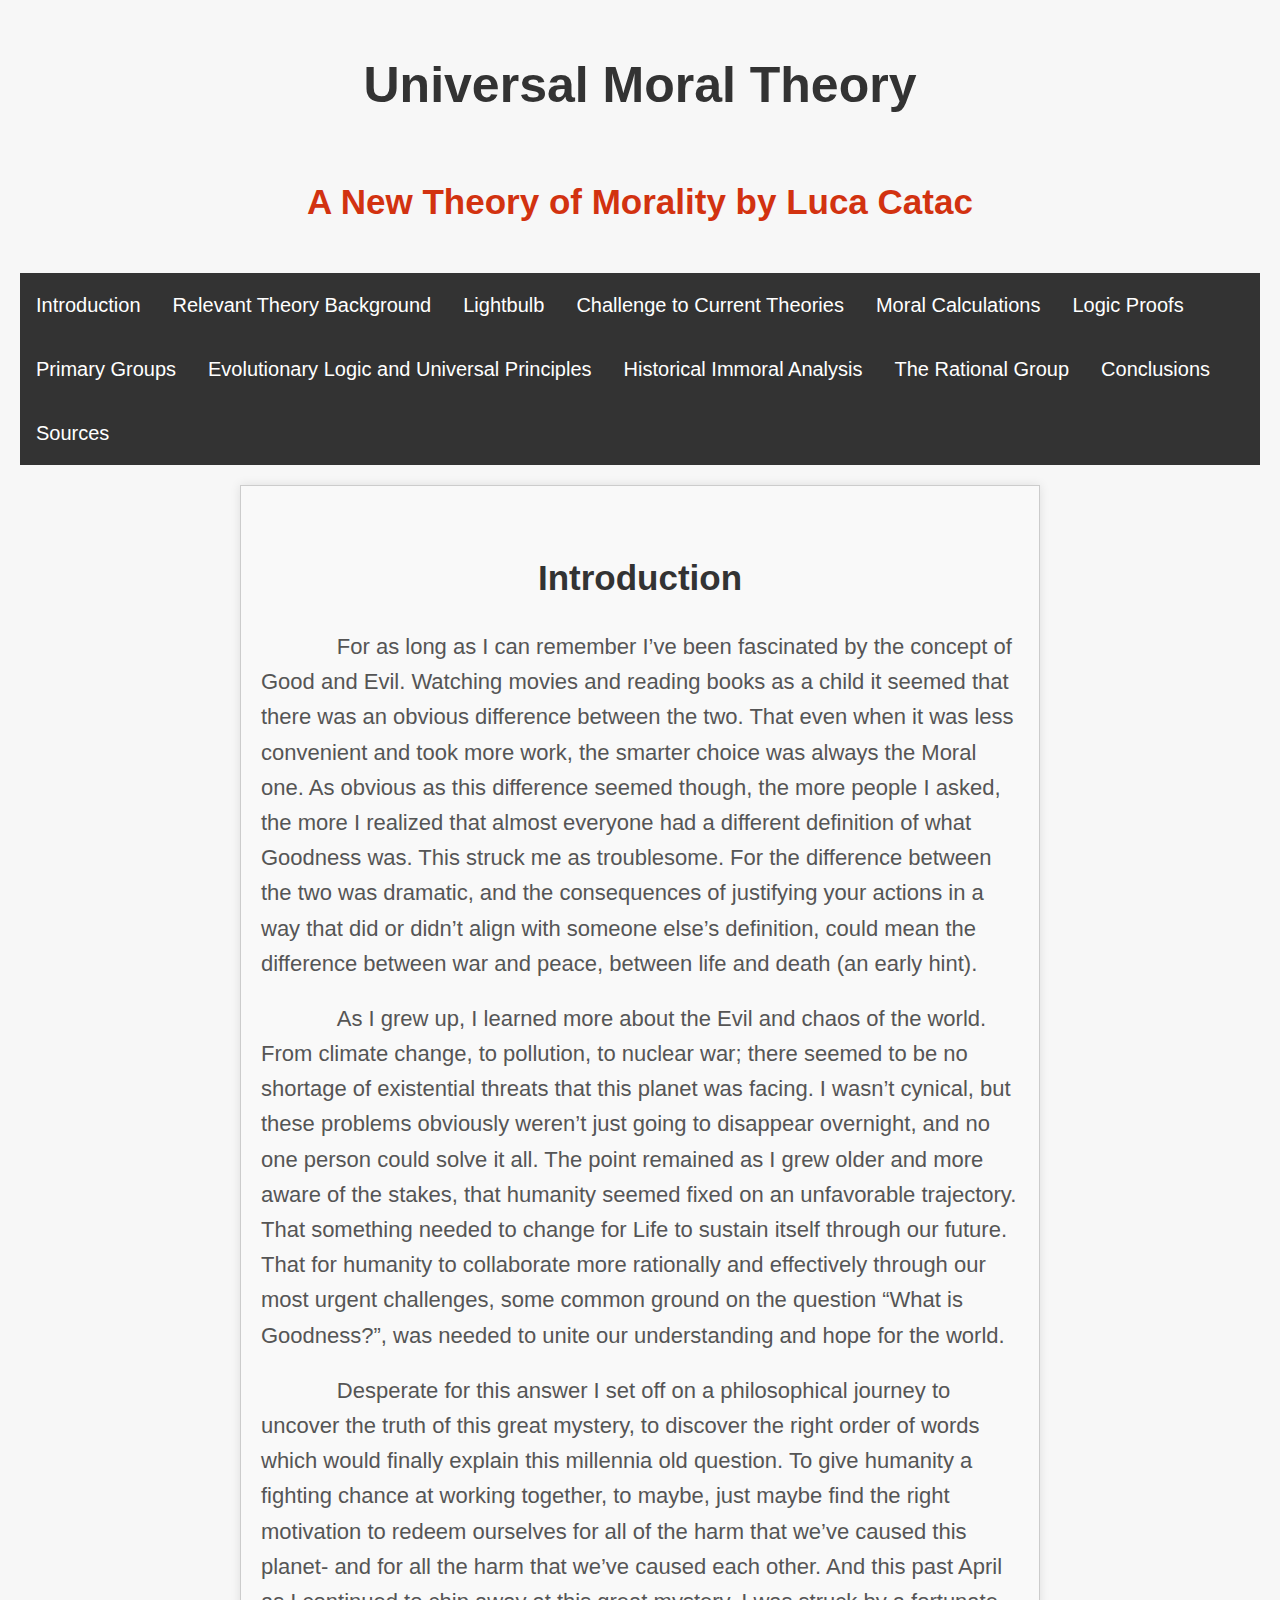
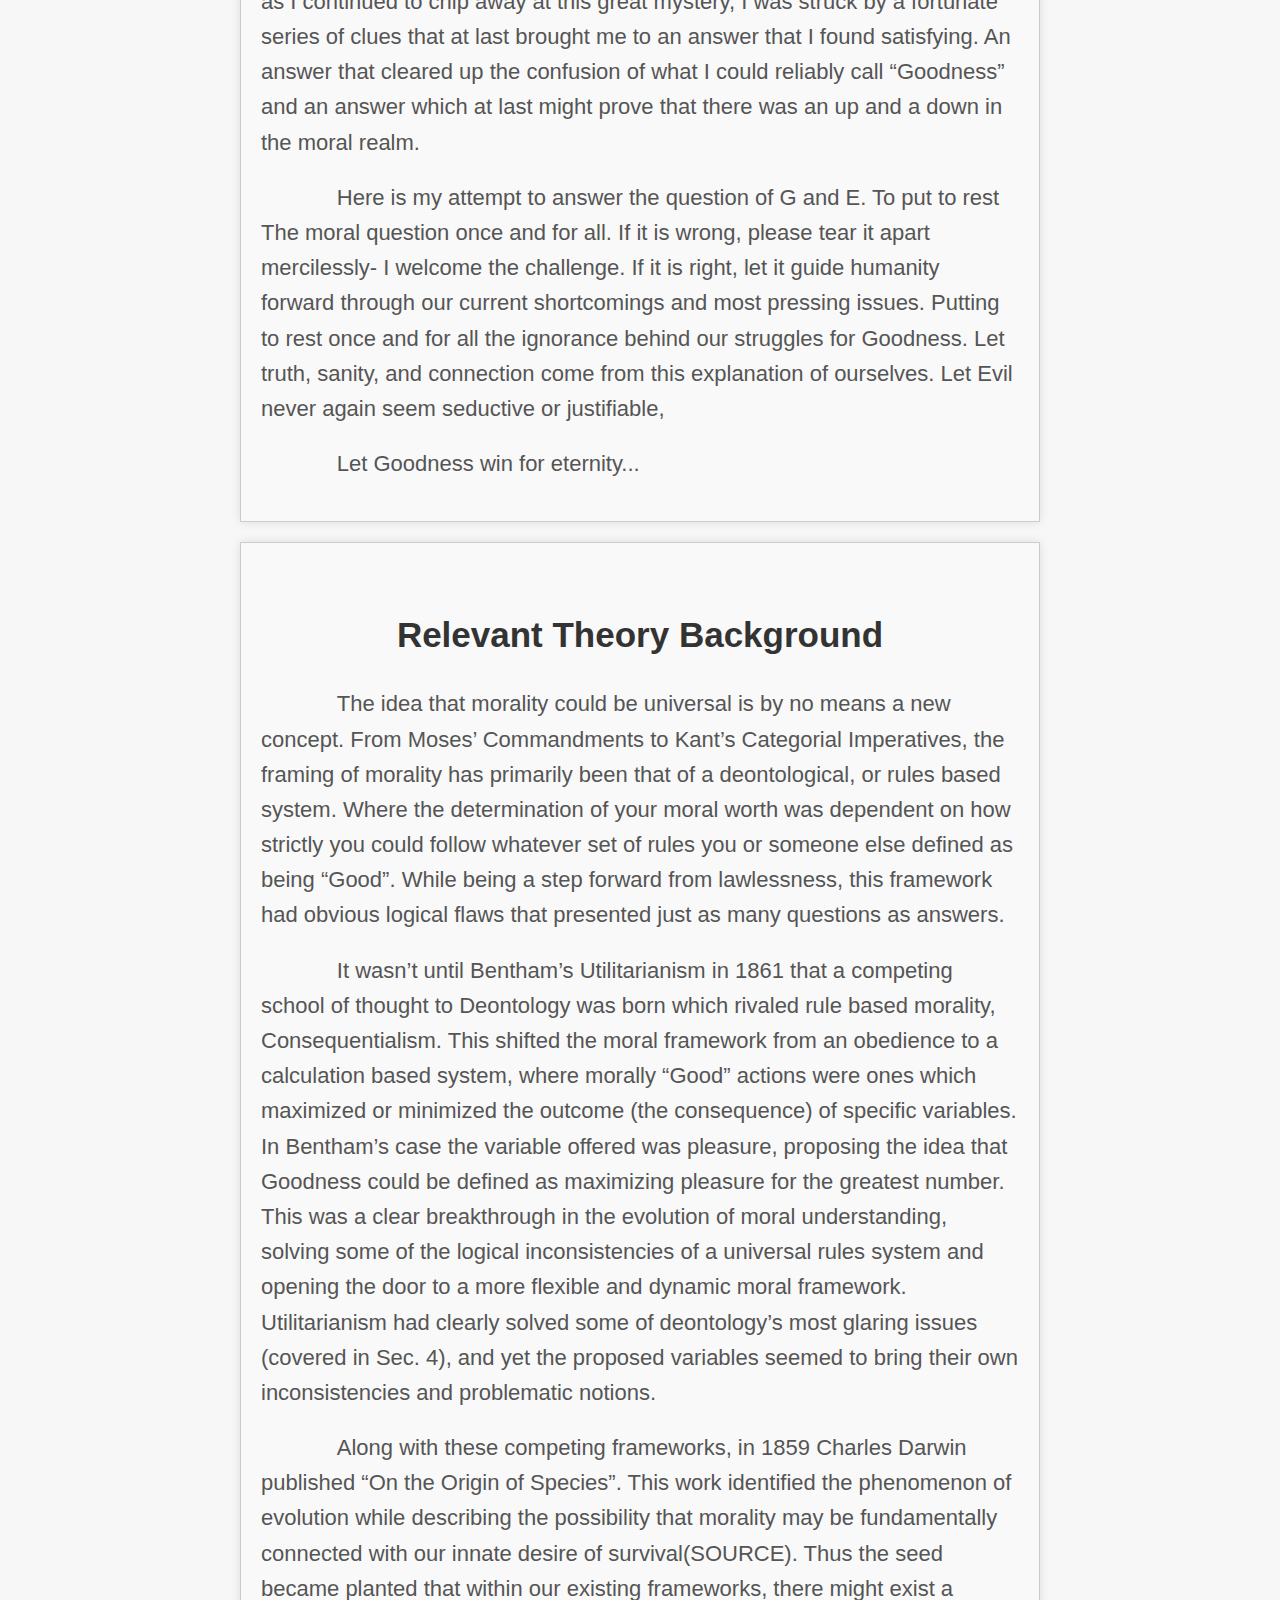
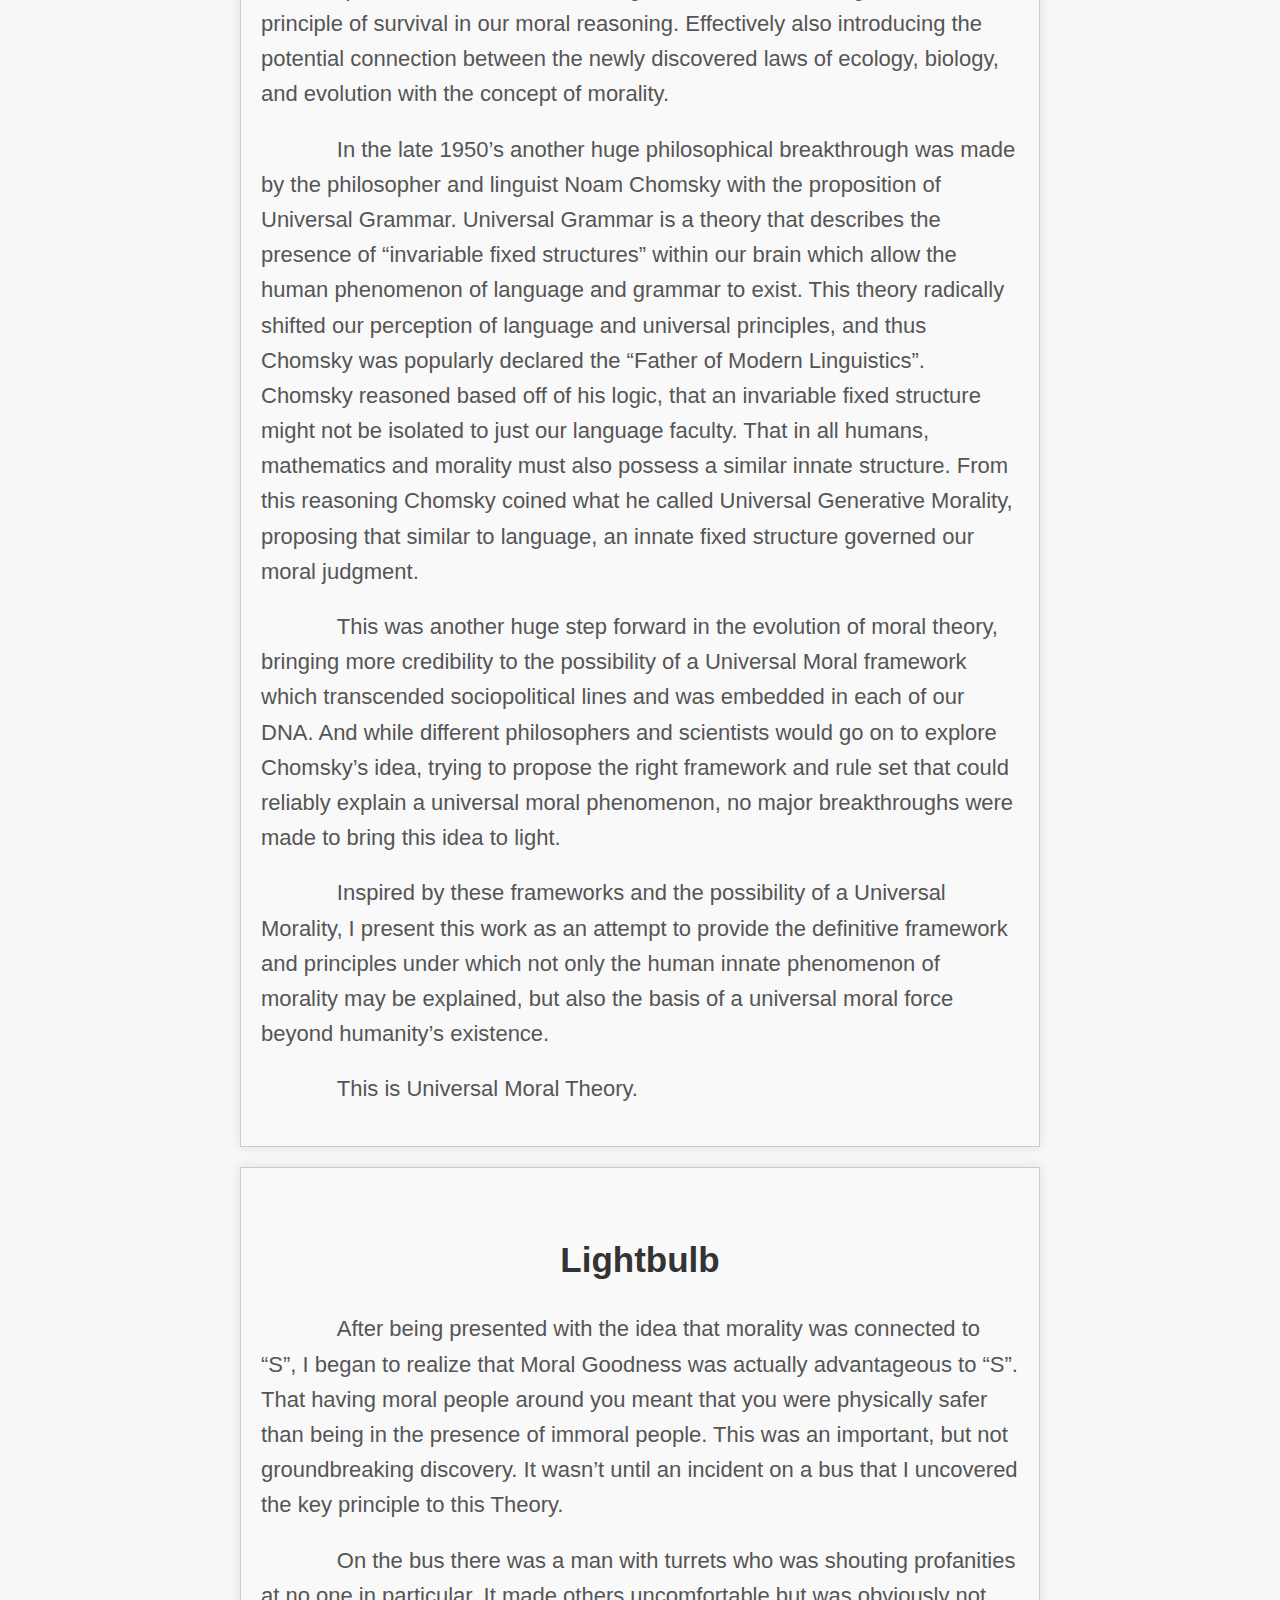
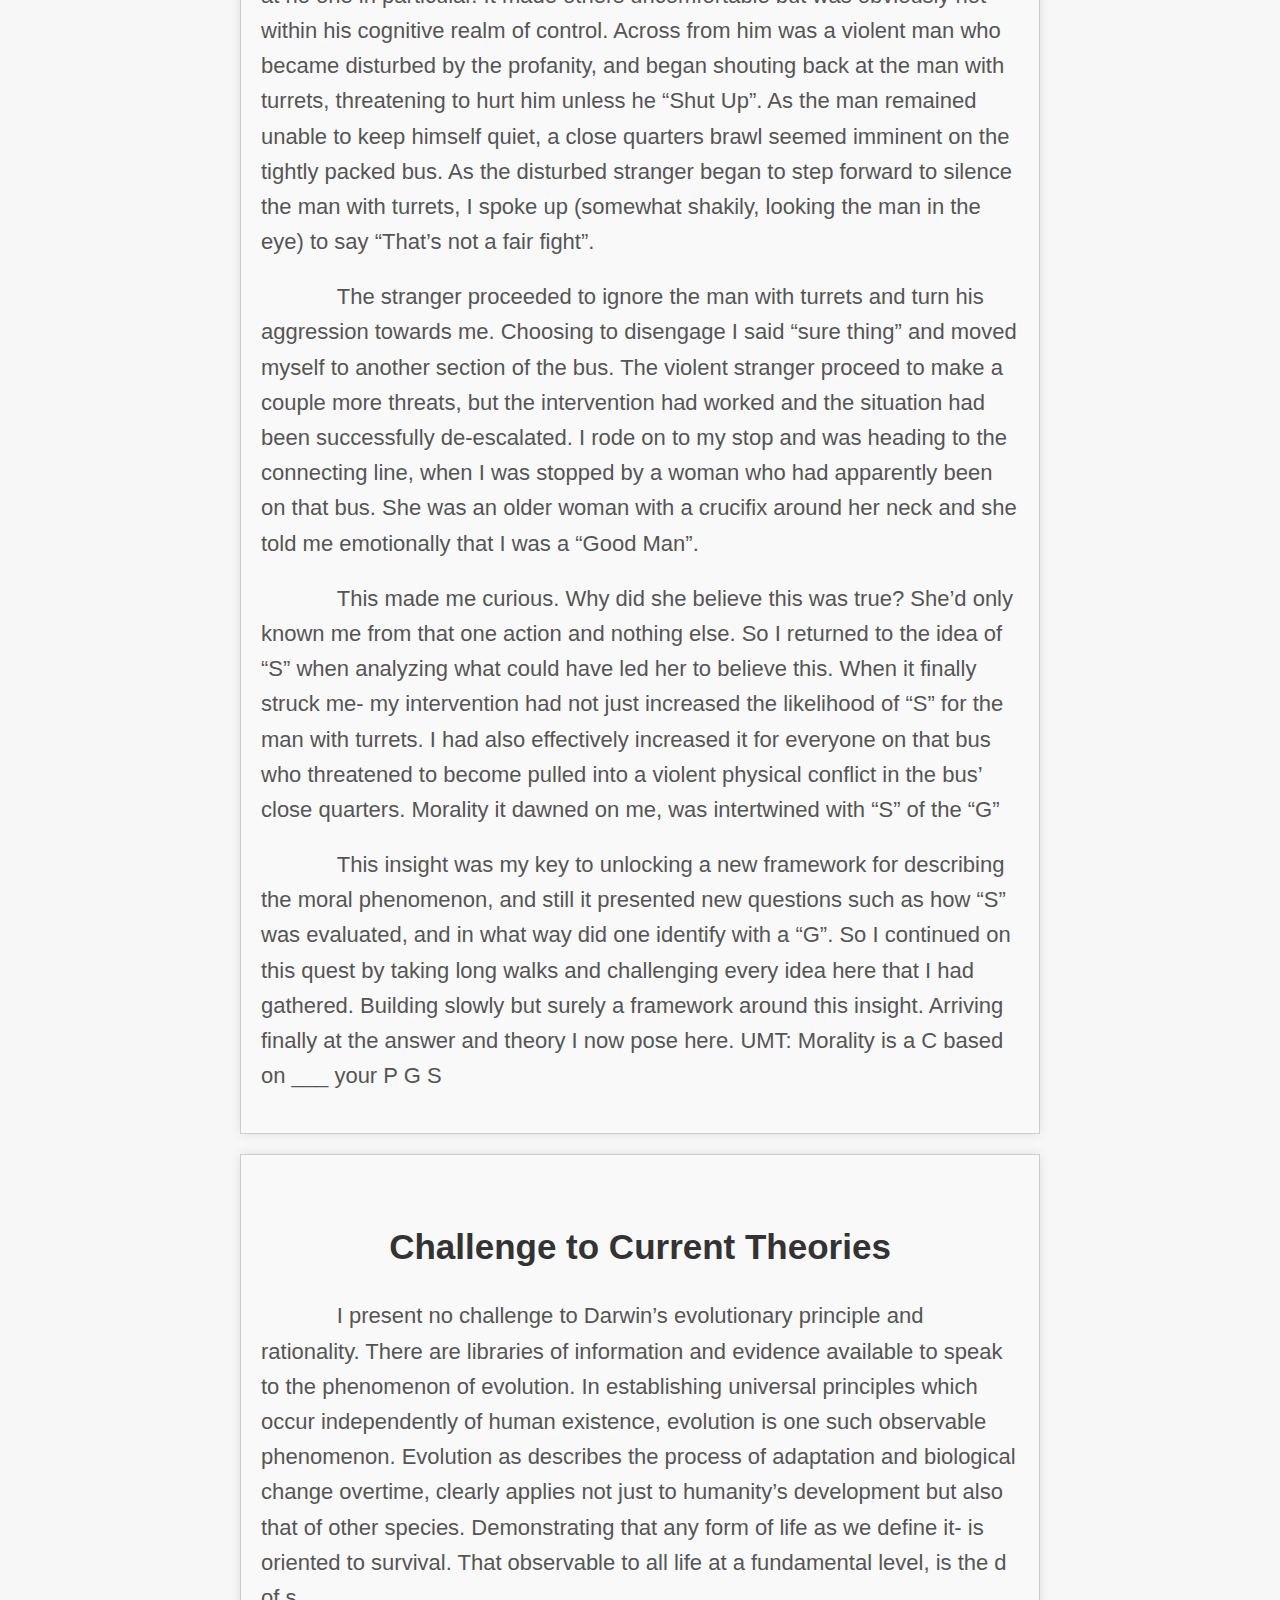
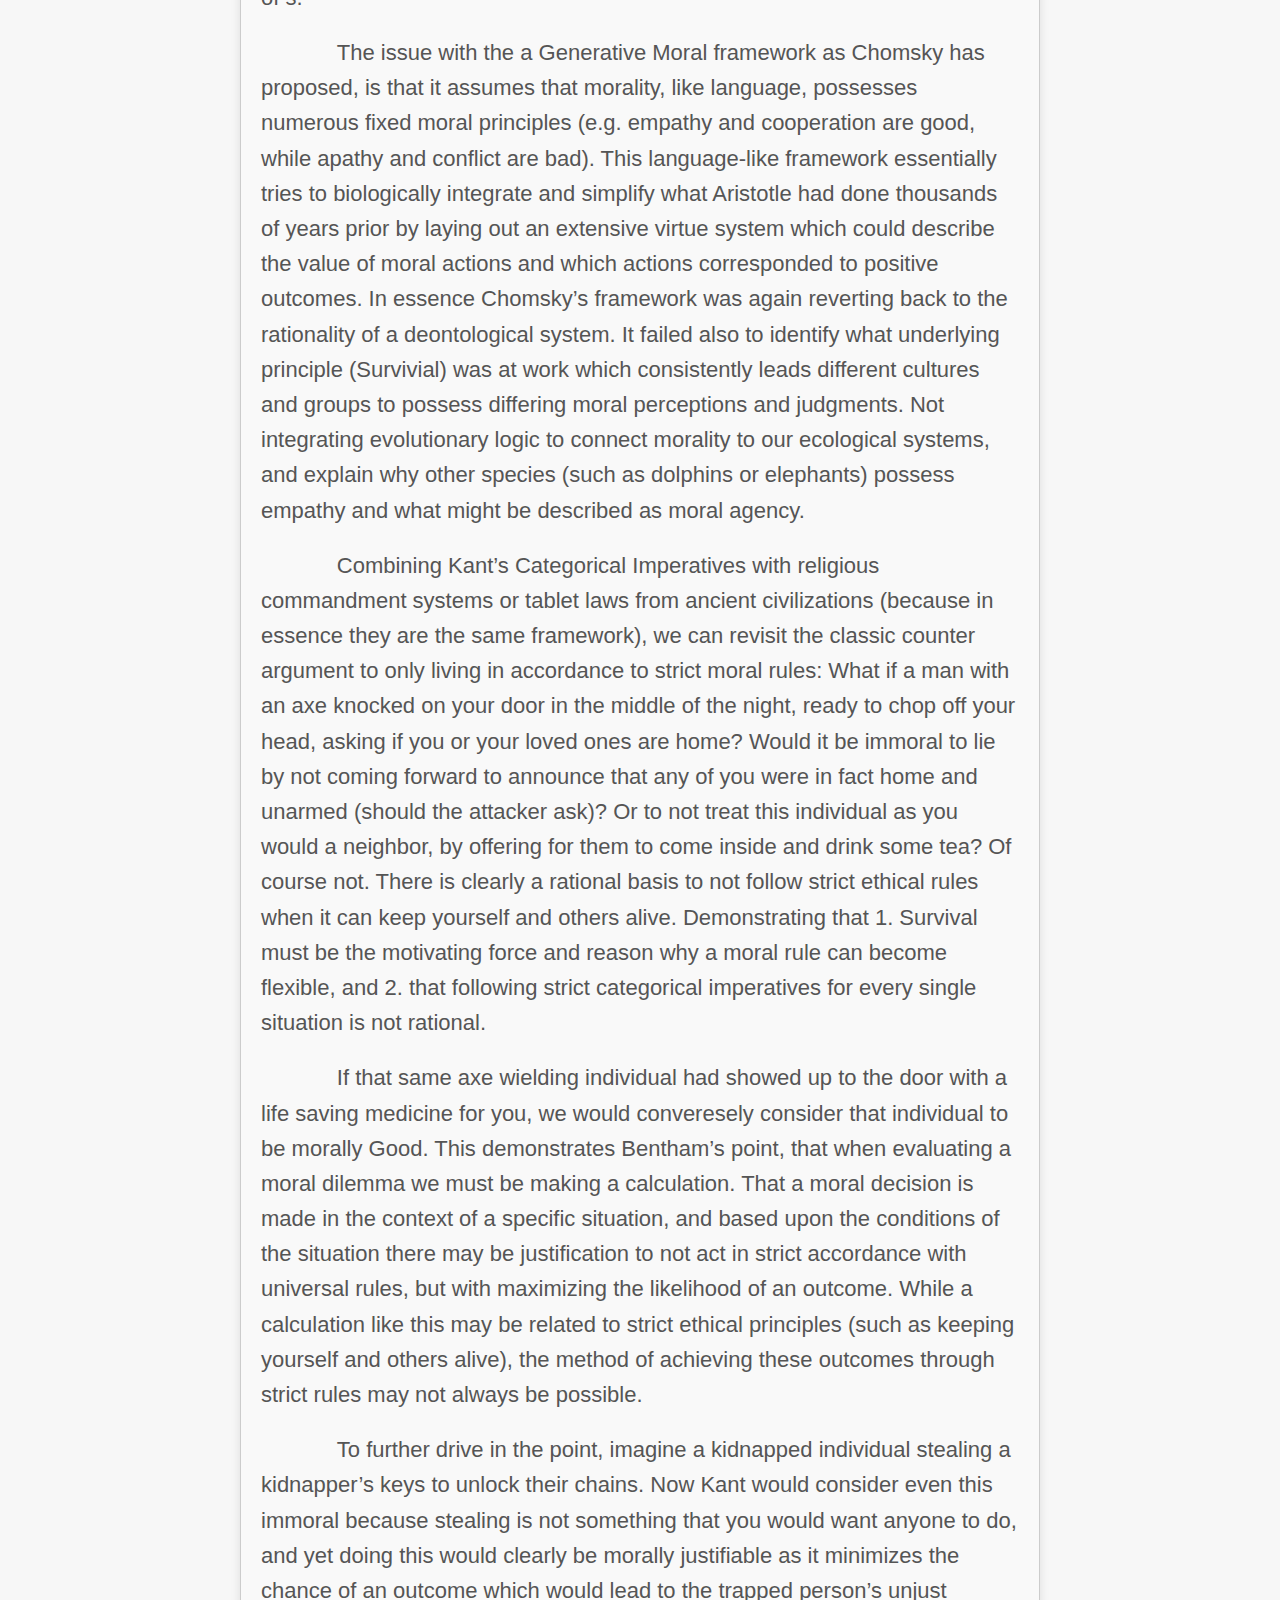
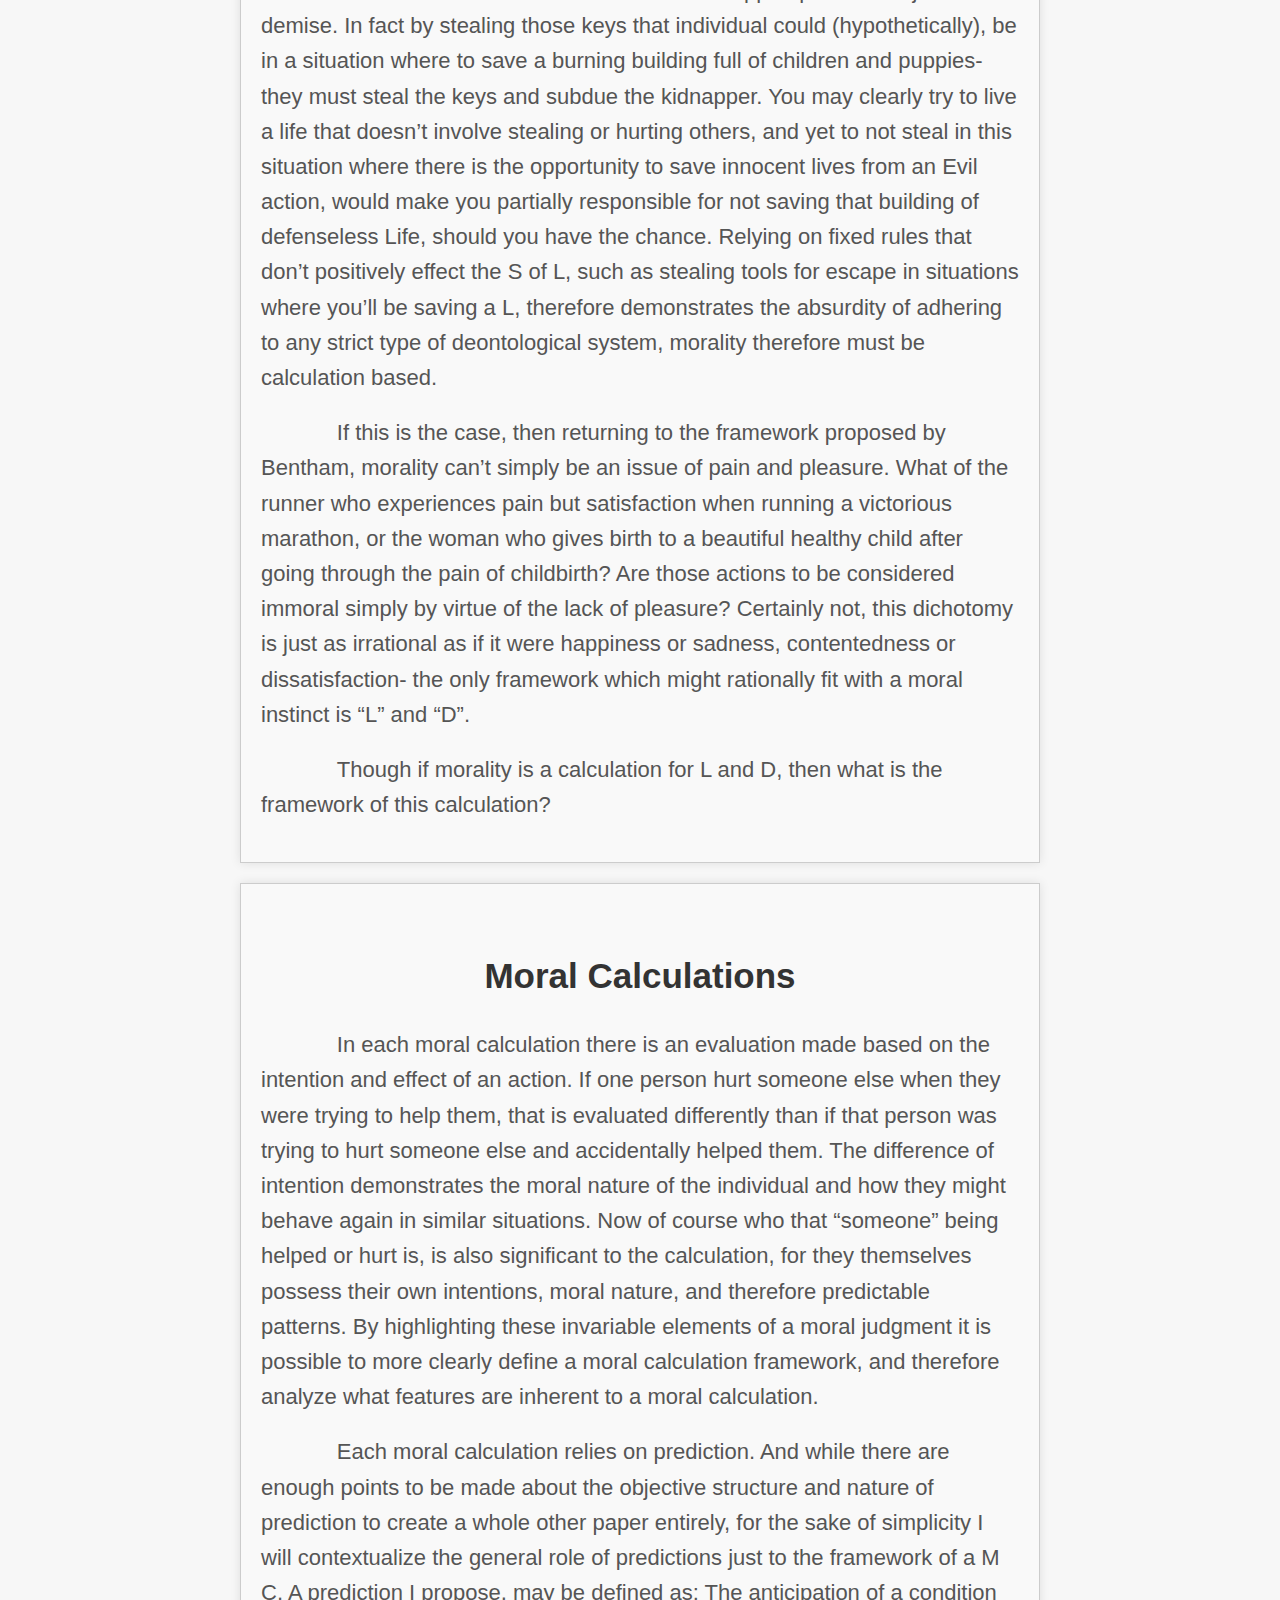
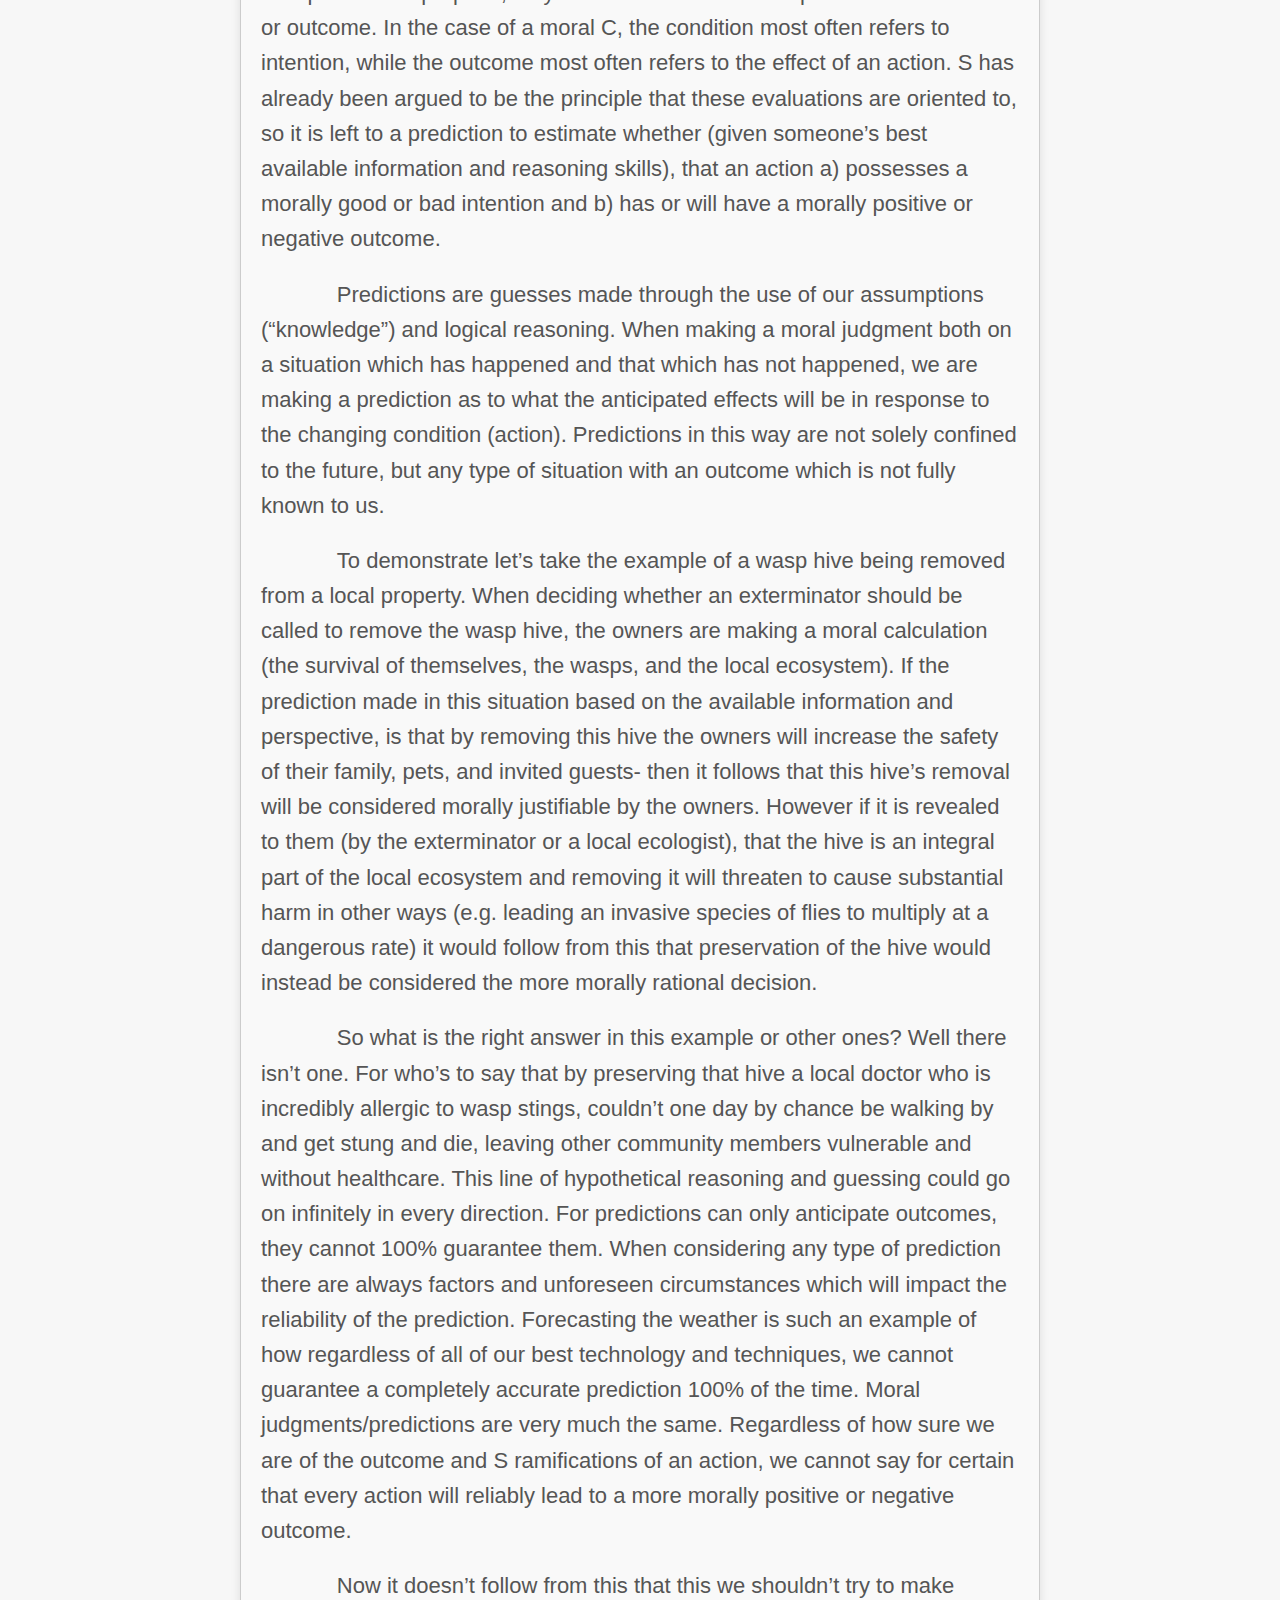
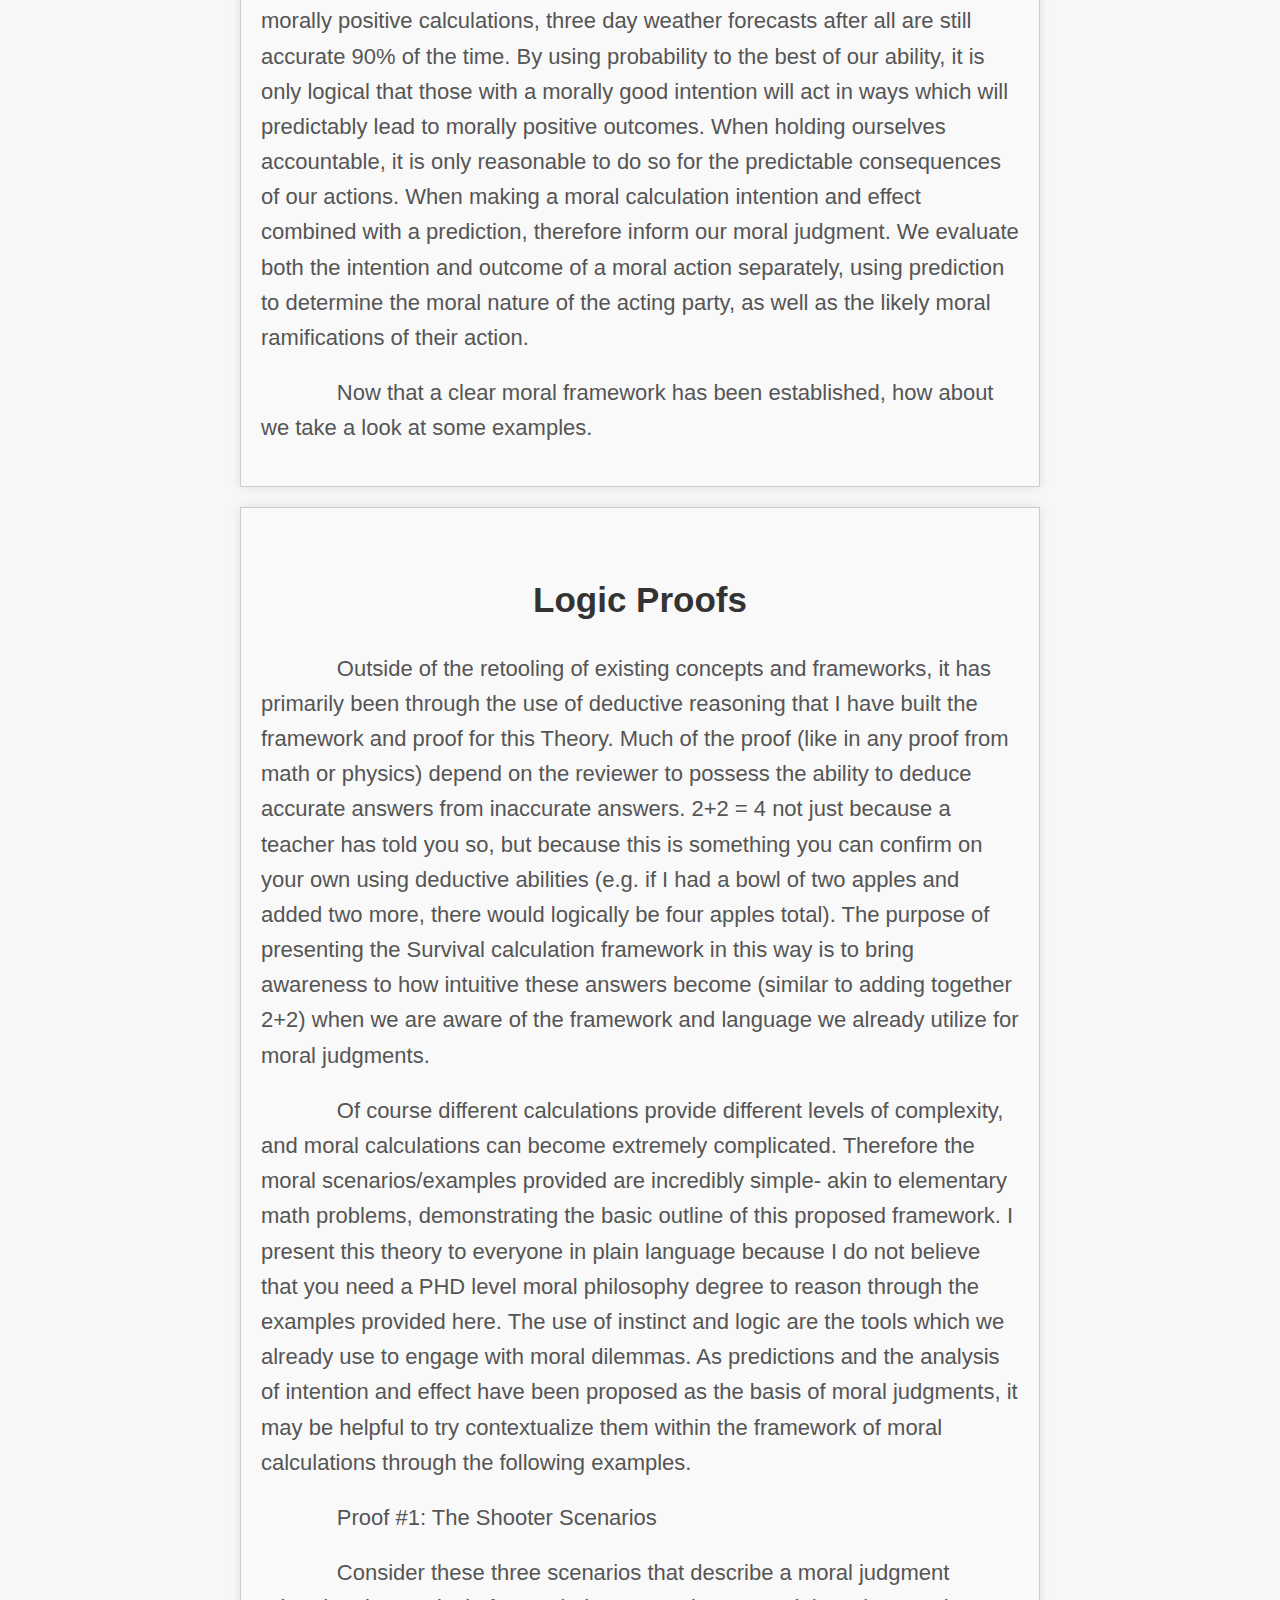
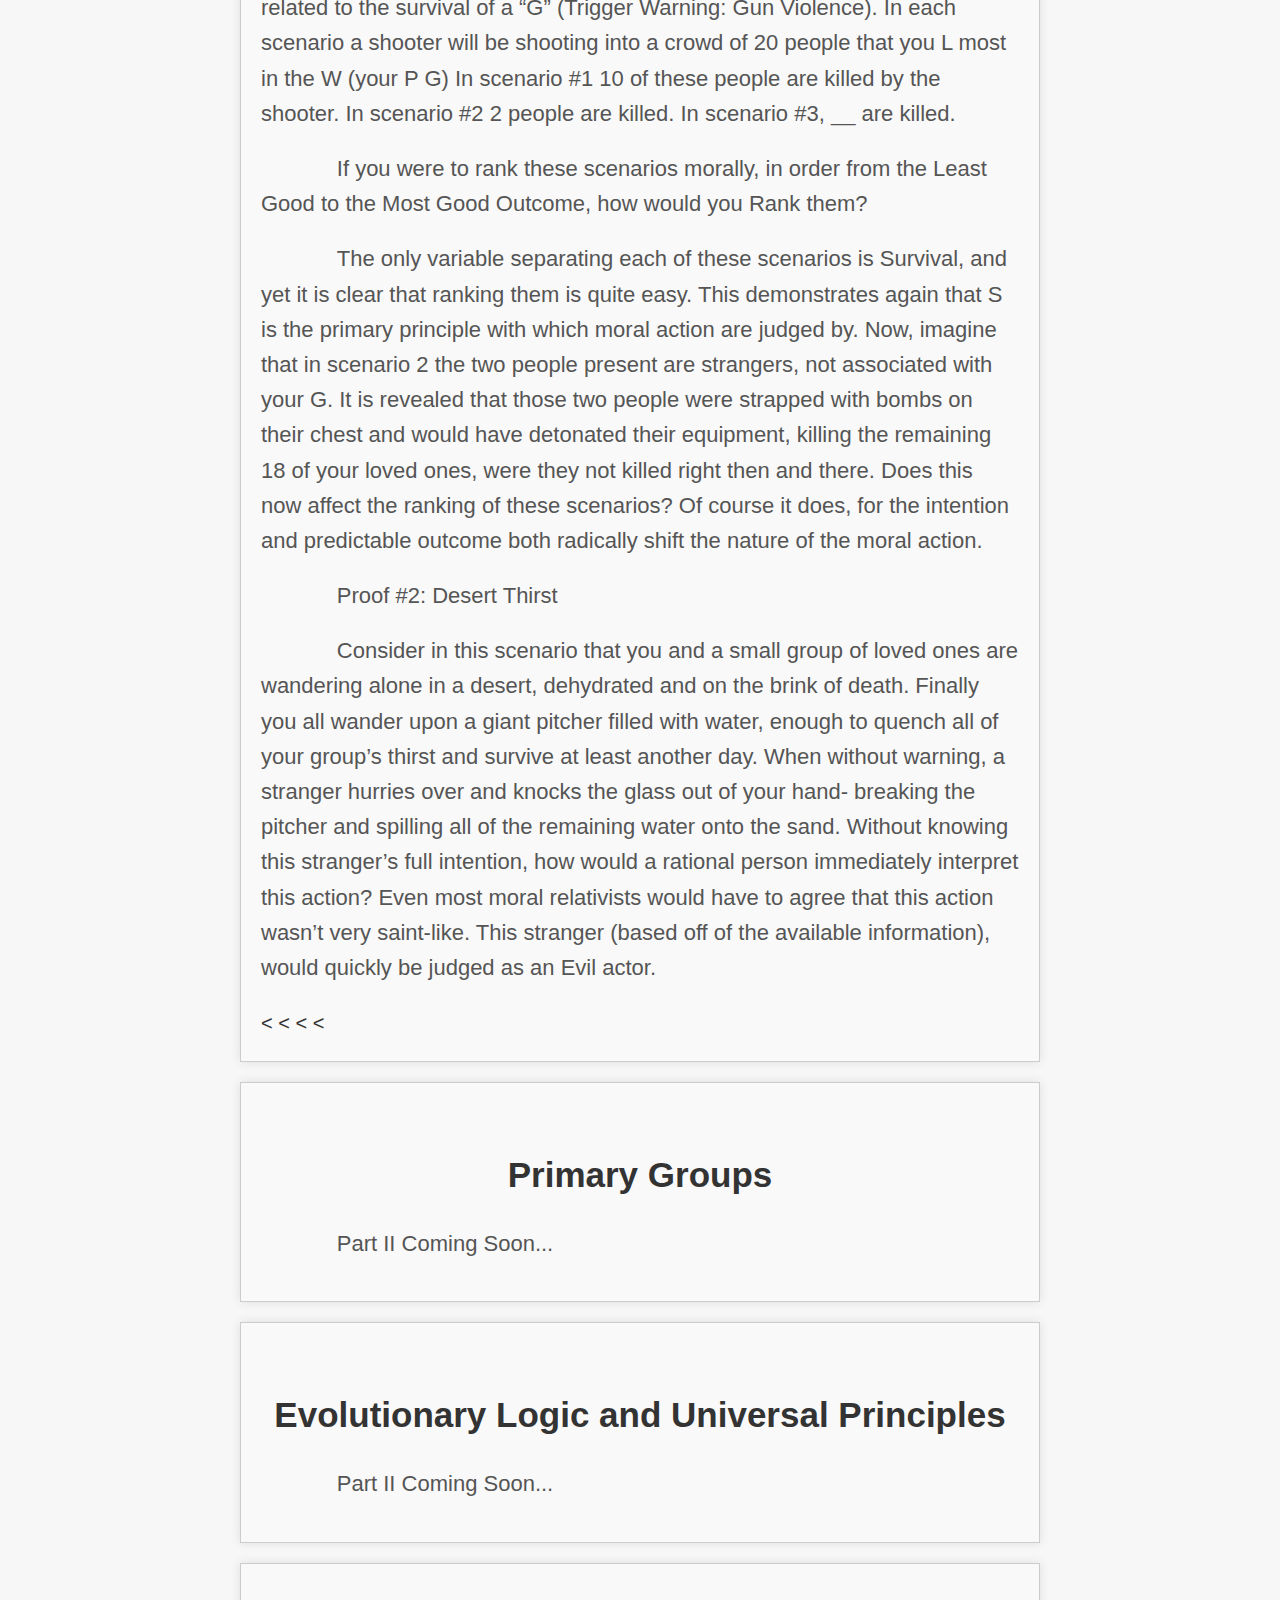
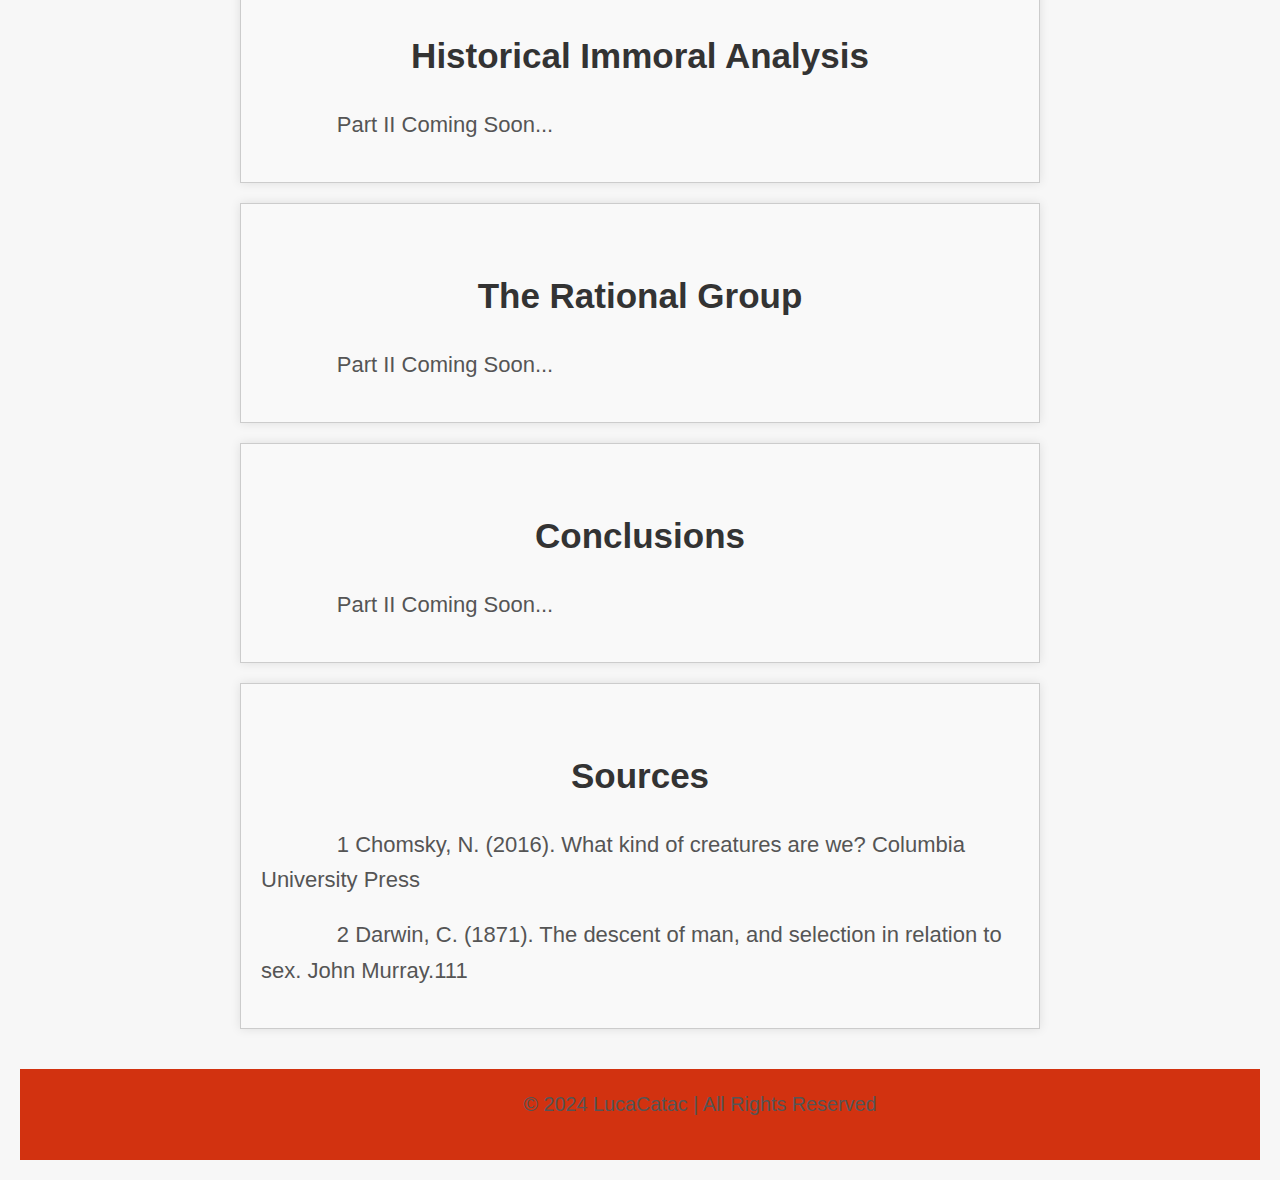
==== commit 99d25343: "Logic pt 1 update.html" ====
--- a/index.html
+++ b/index.html
@@ -221,7 +221,33 @@
 
     <section id="section6">
         <h2>Logic Proofs</h2>
-        <p>(INSERT LOGIC)</p>
+        <p>Outside of the retooling of existing concepts and frameworks, it has primarily been through the use of deductive reasoning that I have built the framework and proof for this Theory. Much of the proof (like in any proof from math or physics) depend on the reviewer to possess the ability to deduce accurate answers from inaccurate answers. 2+2 = 4 not just because a teacher has told you so, but because this is something you can confirm on your own using deductive abilities (e.g. if I had a bowl of two apples and added two more, there would logically be four apples total). The purpose of presenting the Survival calculation framework in this way is to bring awareness to how intuitive these answers become (similar to adding together 2+2) when we are aware of the framework and language we already utilize for moral judgments.</p>
+
+	<p>Of course different calculations provide different levels of complexity, and moral calculations can become extremely complicated. Therefore the moral scenarios/examples provided are incredibly simple- akin to elementary math problems, demonstrating the basic outline of this proposed framework. I present this theory to everyone in plain language because I do not believe that you need a PHD level moral philosophy degree to reason through the examples provided here. The use of instinct and logic are the tools which we already use to engage with moral dilemmas. As predictions and the analysis of intention and effect have been proposed as the basis of moral judgments, it may be helpful to try contextualize them within the framework of moral calculations through the following examples. </p>
+
+	<p>Proof #1: The Shooter Scenarios</p>
+
+	<p>Consider these three scenarios that describe a moral judgment related to the survival of a “G” (Trigger Warning: Gun Violence). In each scenario a shooter will be shooting into a crowd of 20 people that you L most in the W (your P G)
+In scenario #1  10 of these people are killed by the shooter.
+In scenario #2  2 people are killed.
+In scenario #3, __ are killed.</p>
+
+	<p>	If you were to rank these scenarios morally, in order from the Least Good to the Most Good Outcome, how would you Rank them?</p>
+
+	<p>The only variable separating each of these scenarios is Survival, and yet it is clear that ranking them is quite easy. This demonstrates again that S is the primary principle with which moral action are judged by. Now, imagine that in scenario 2 the two people present are strangers, not associated with your G. It is revealed that those two people were strapped with bombs on their chest and would have detonated their equipment, killing the remaining 18 of your loved ones, were they not killed right then and there. Does this now affect the ranking of these scenarios? Of course it does, for the intention and predictable outcome both radically shift the nature of the moral action. </p>
+
+	<p>Proof #2: Desert Thirst</p>
+
+	<p>Consider in this scenario that you and a small group of loved ones are wandering alone in a desert, dehydrated and on the brink of death. Finally you all wander upon a giant pitcher filled with water, enough to quench all of your group’s thirst and survive at least another day. When without warning, a stranger hurries over and knocks the glass out of your hand- breaking the pitcher and spilling all of the remaining water onto the sand. Without knowing this stranger’s full intention, how would a rational person immediately interpret this action? Even most moral relativists would have to agree that this action wasn’t very saint-like. This stranger (based off of the available information), would quickly be judged as an Evil actor.</p>
+
+	<
+
+	<
+
+	<
+
+	<
+	
     </section>
 
     <section id="section7">
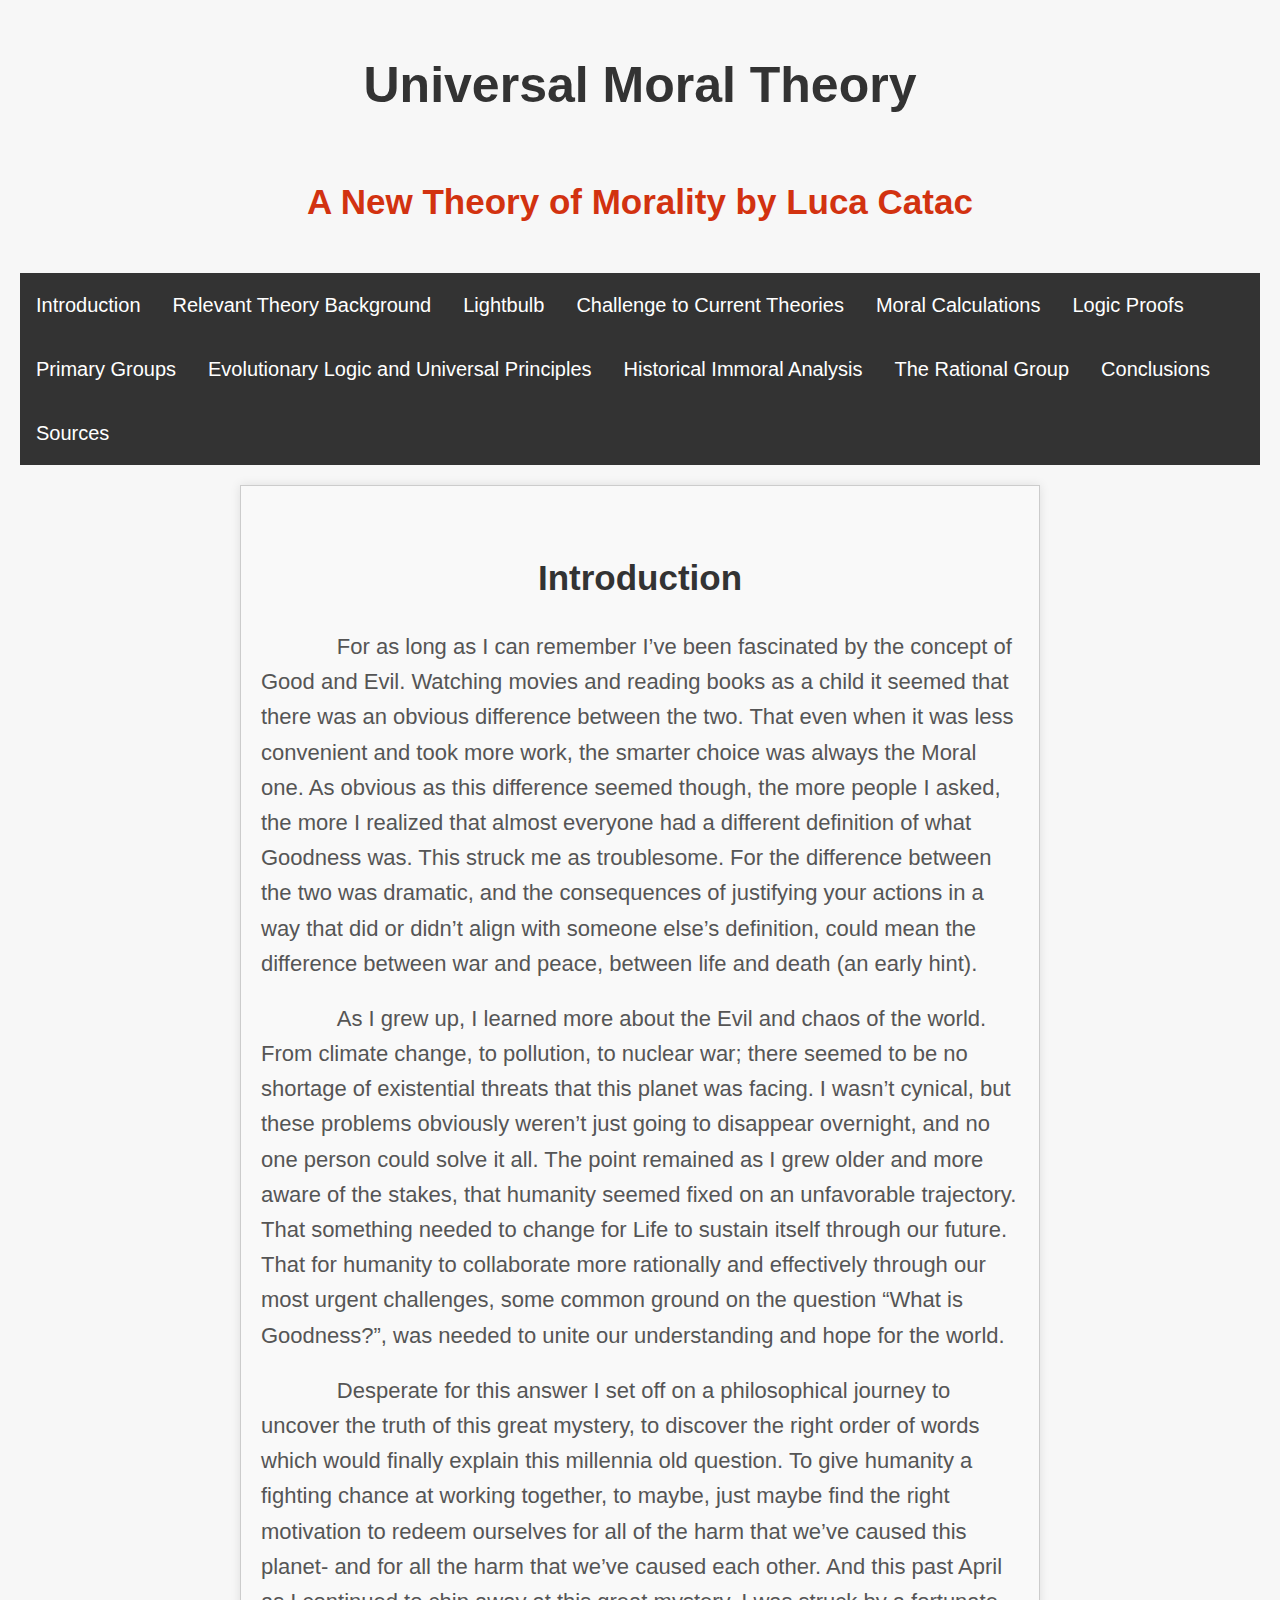
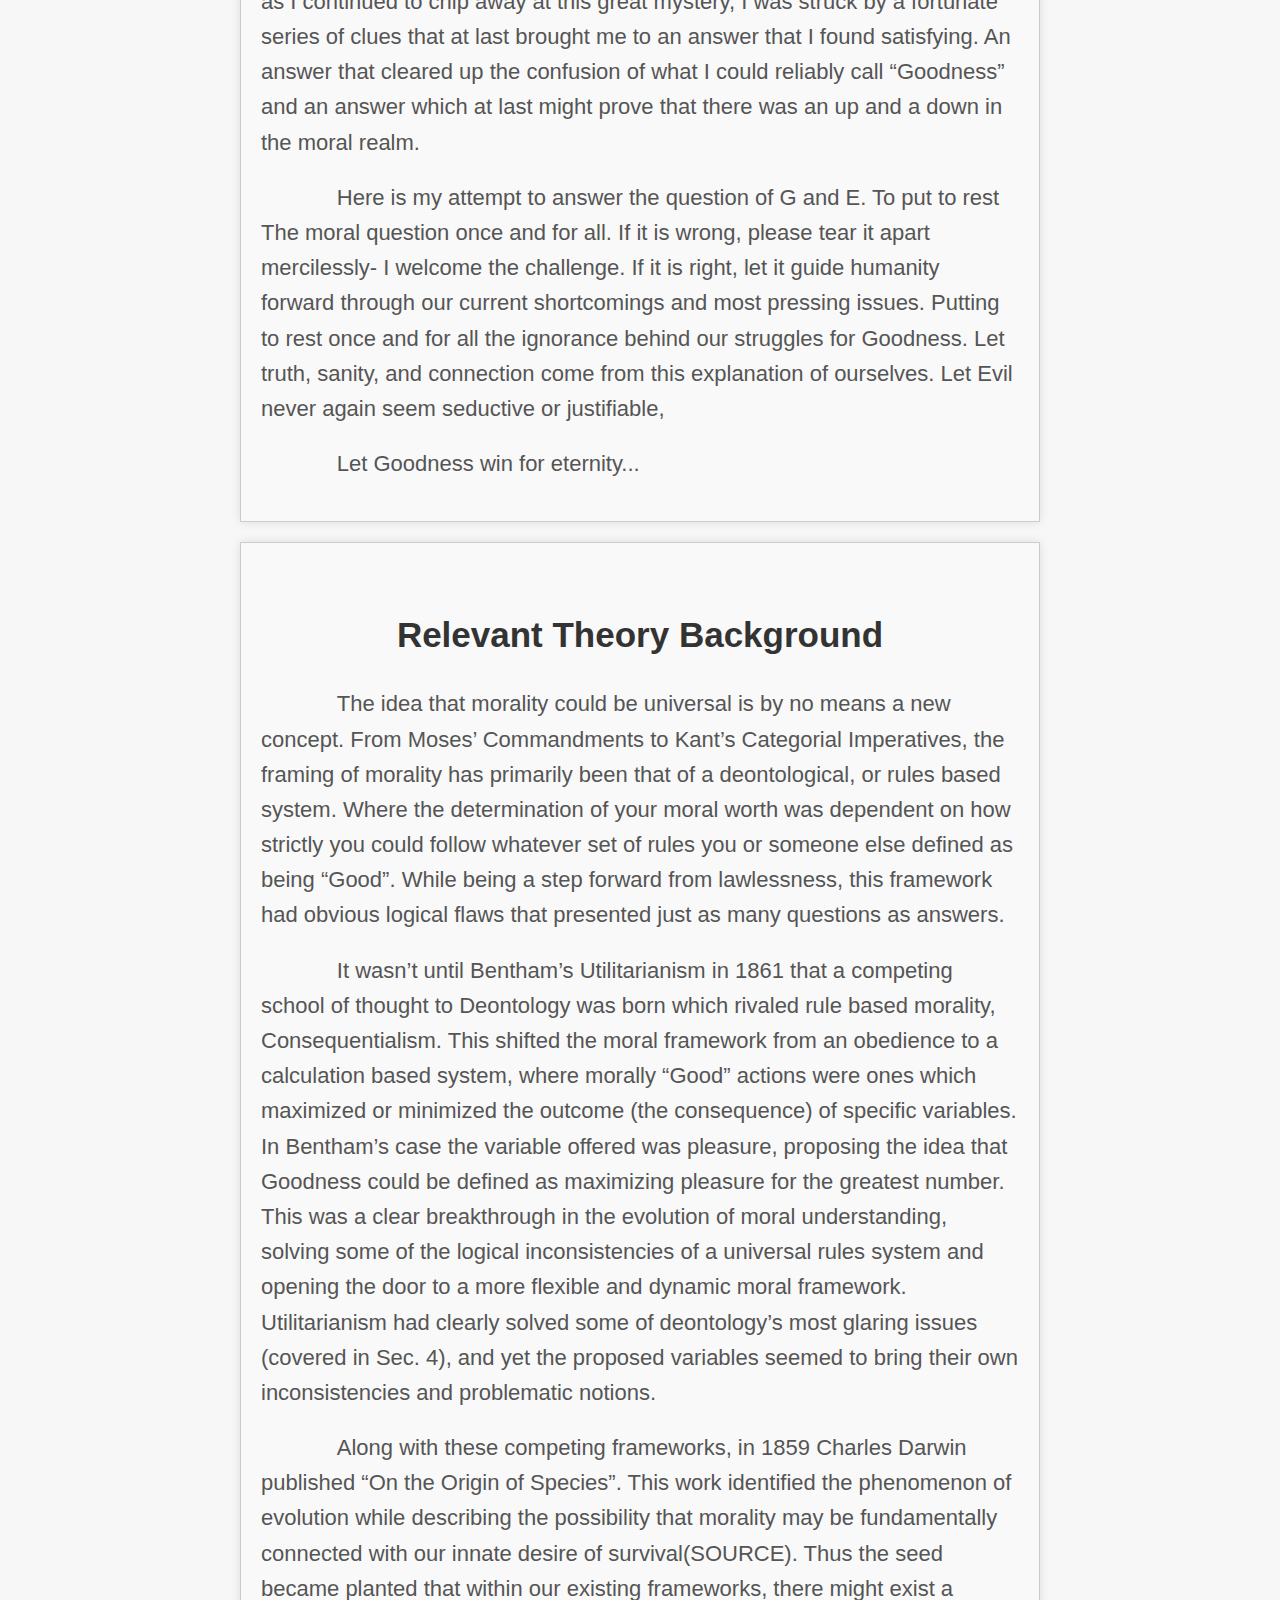
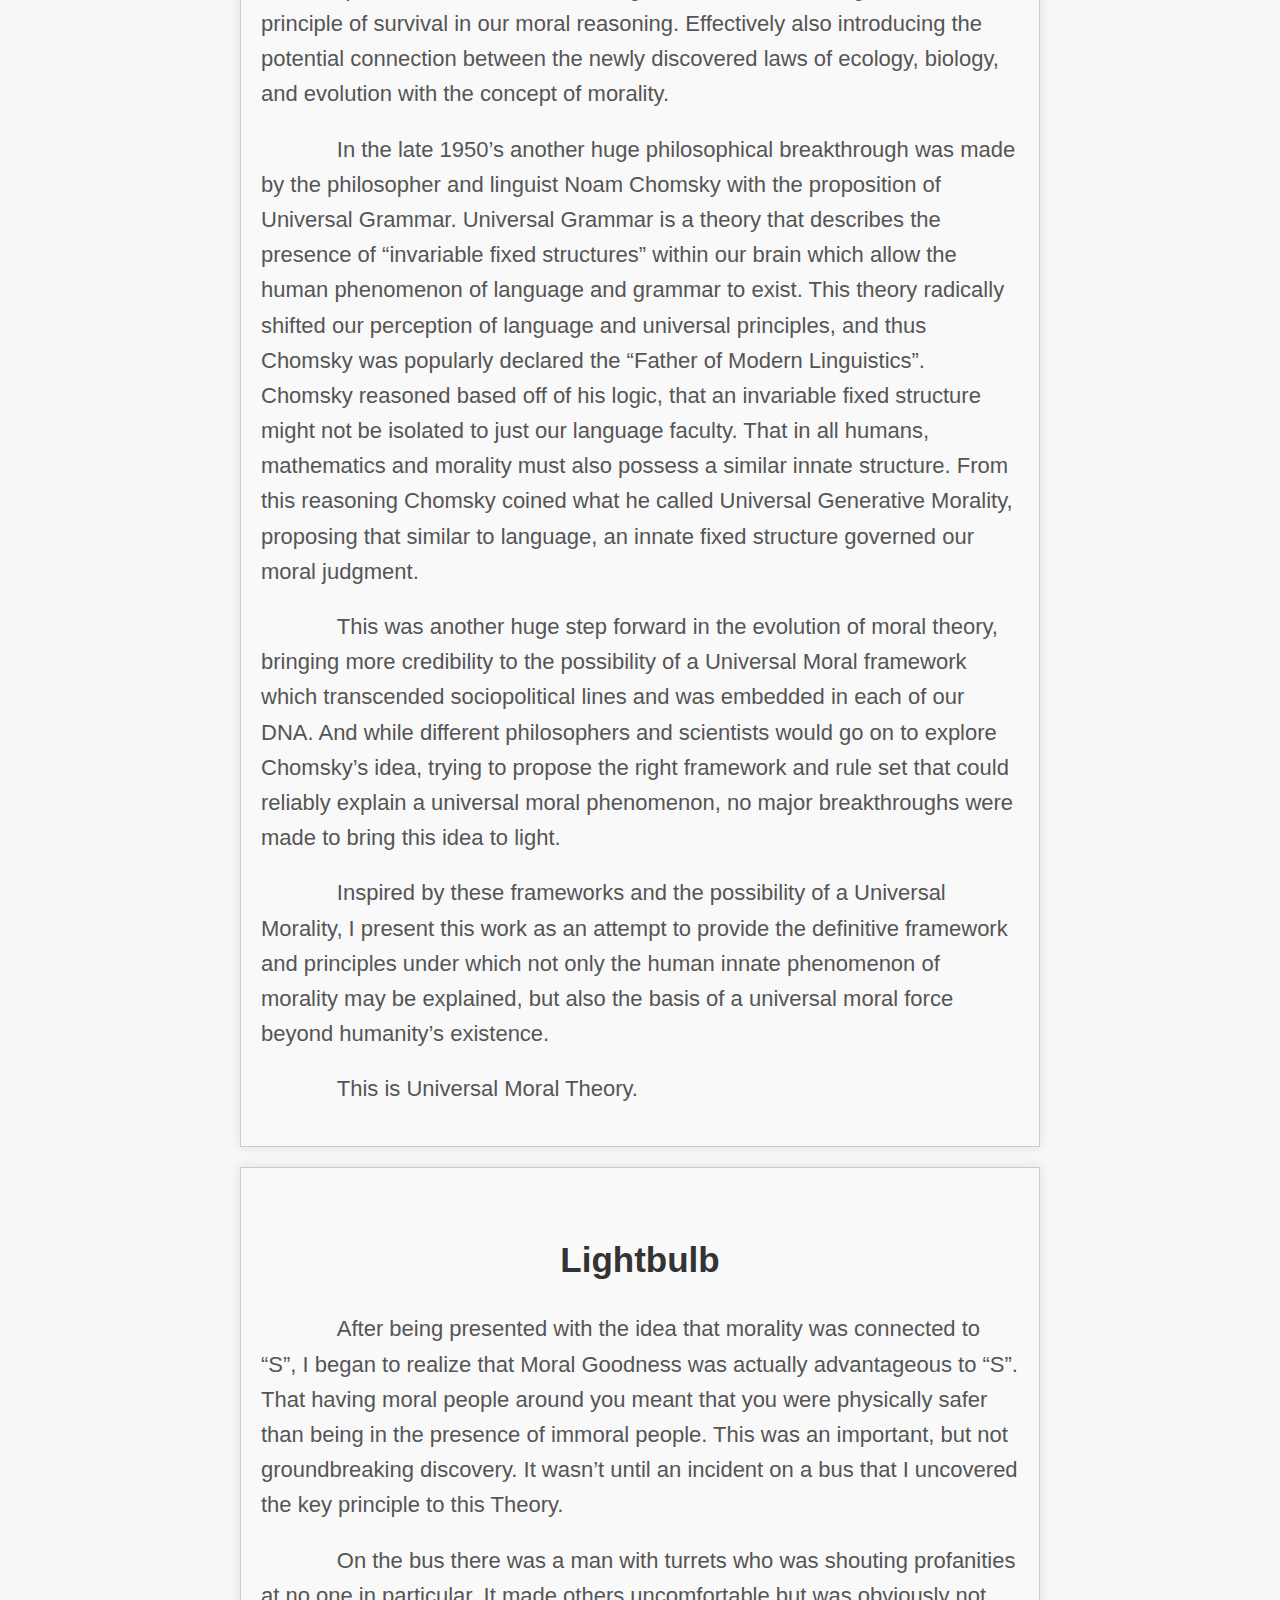
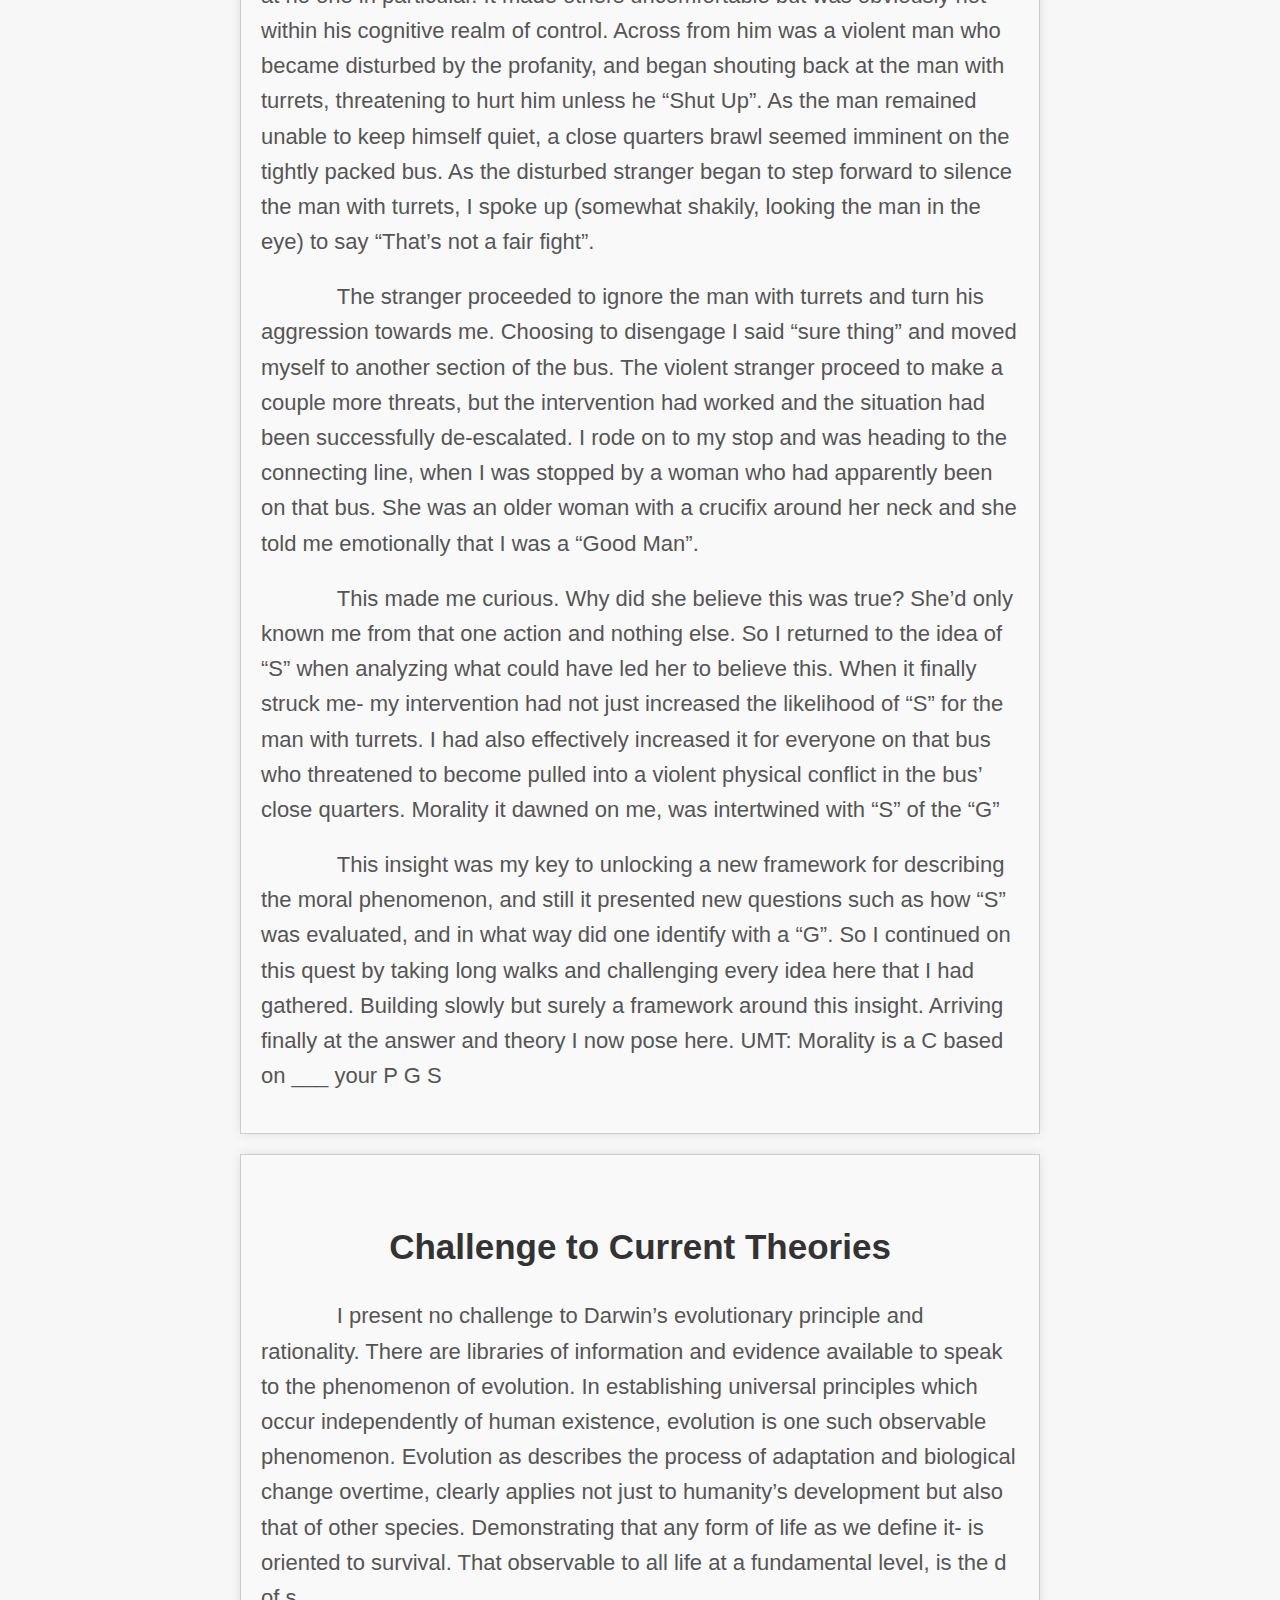
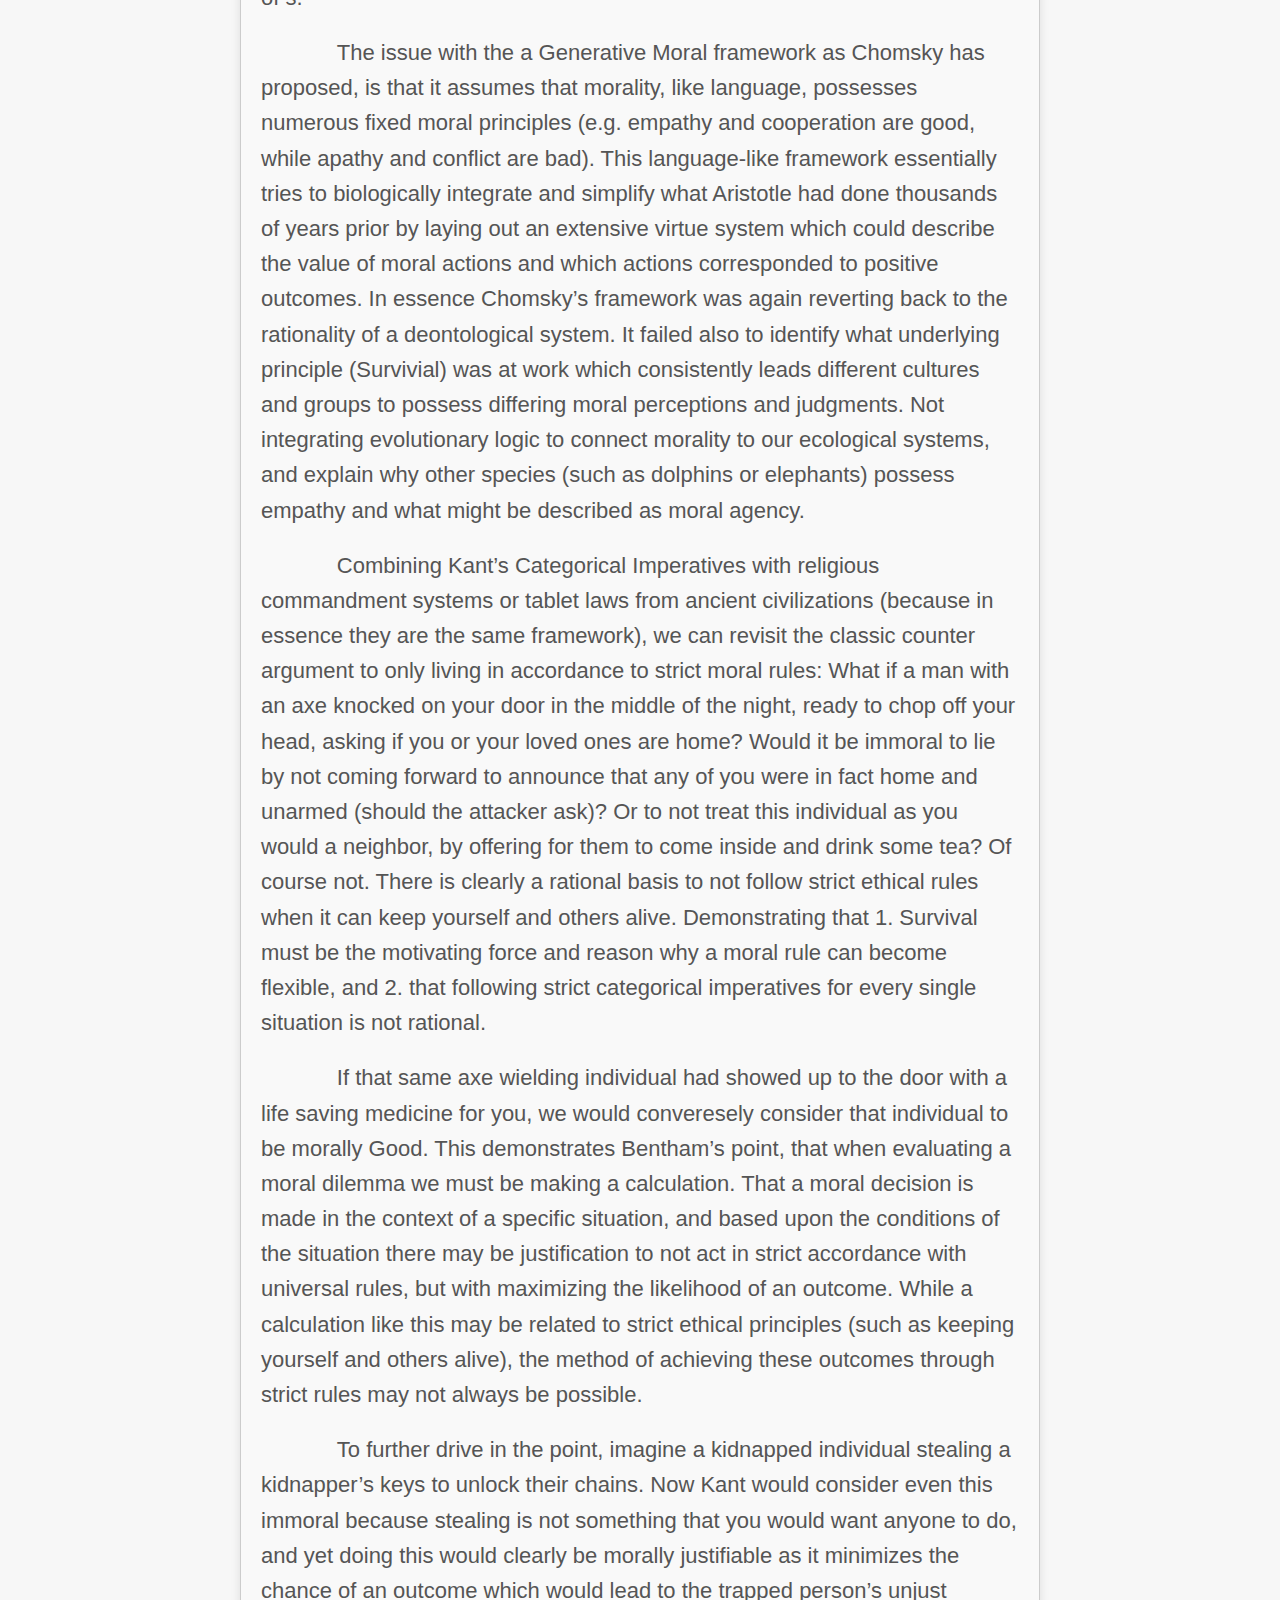
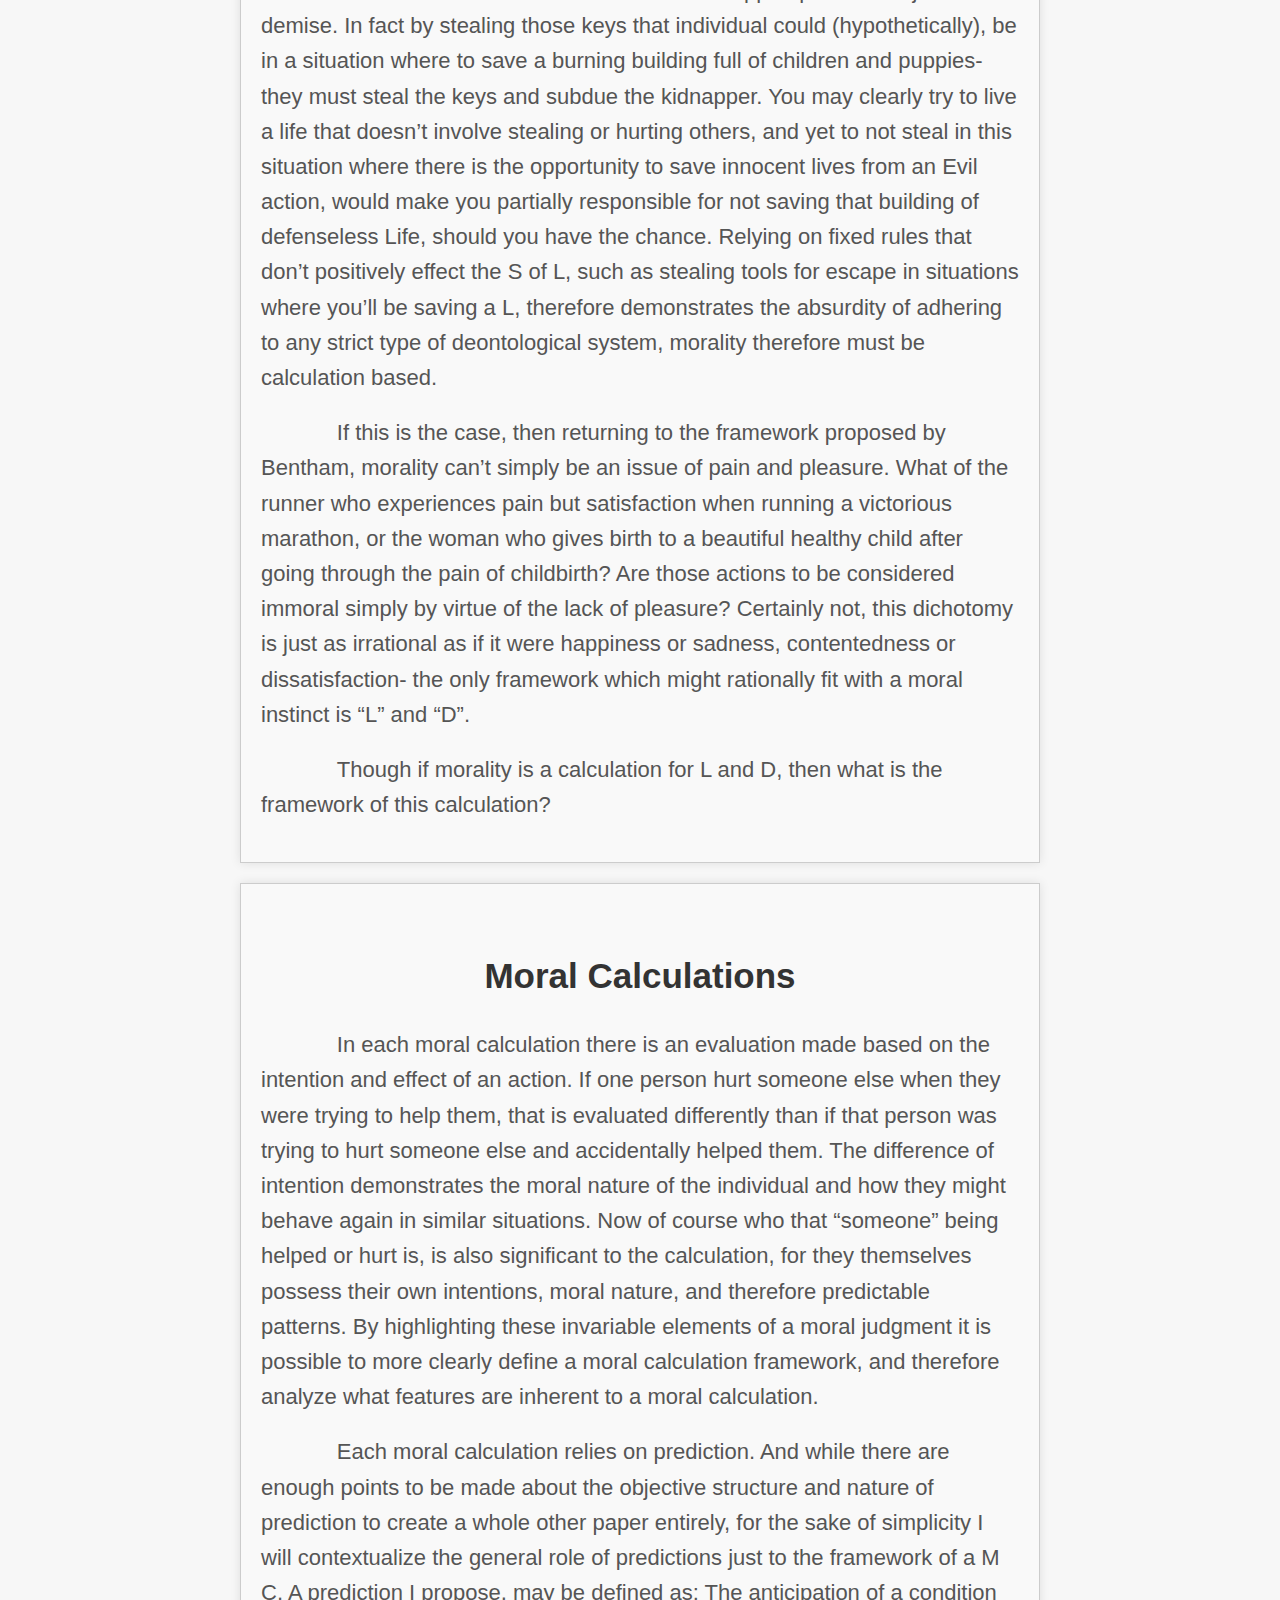
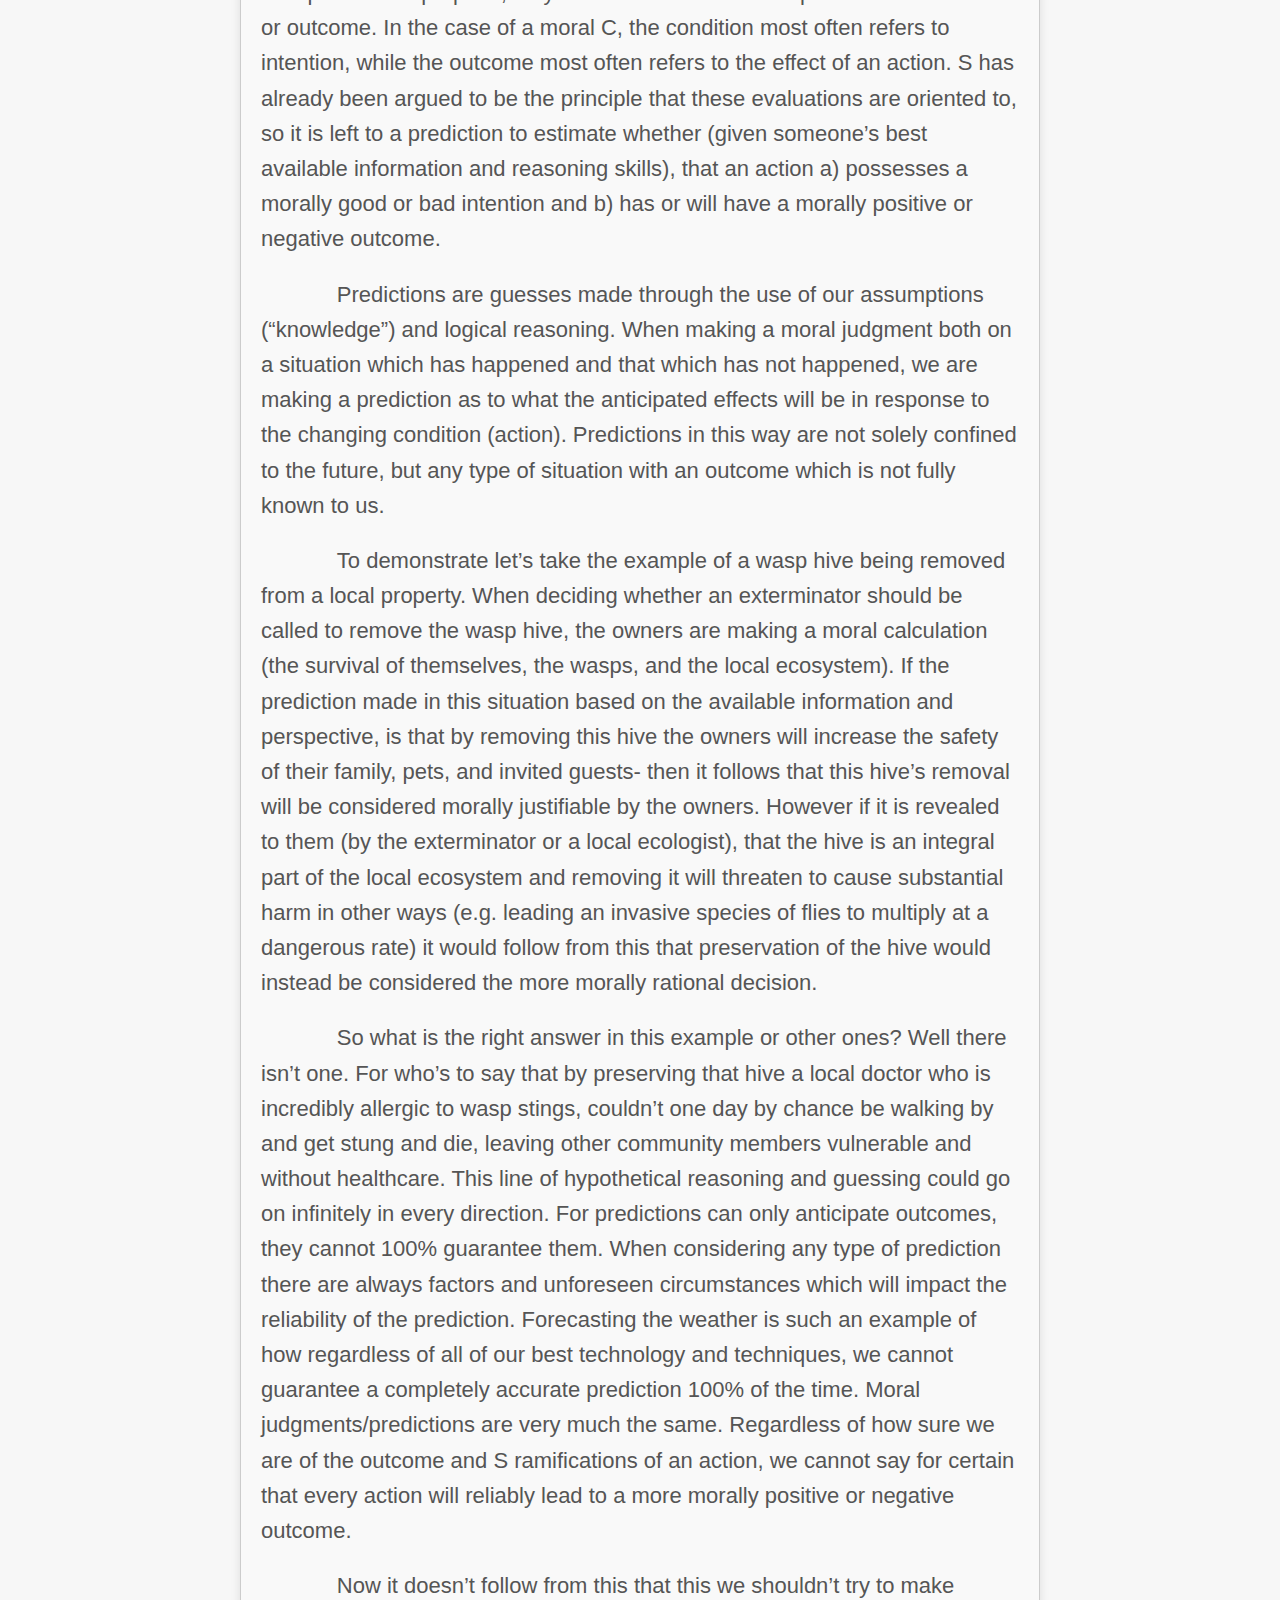
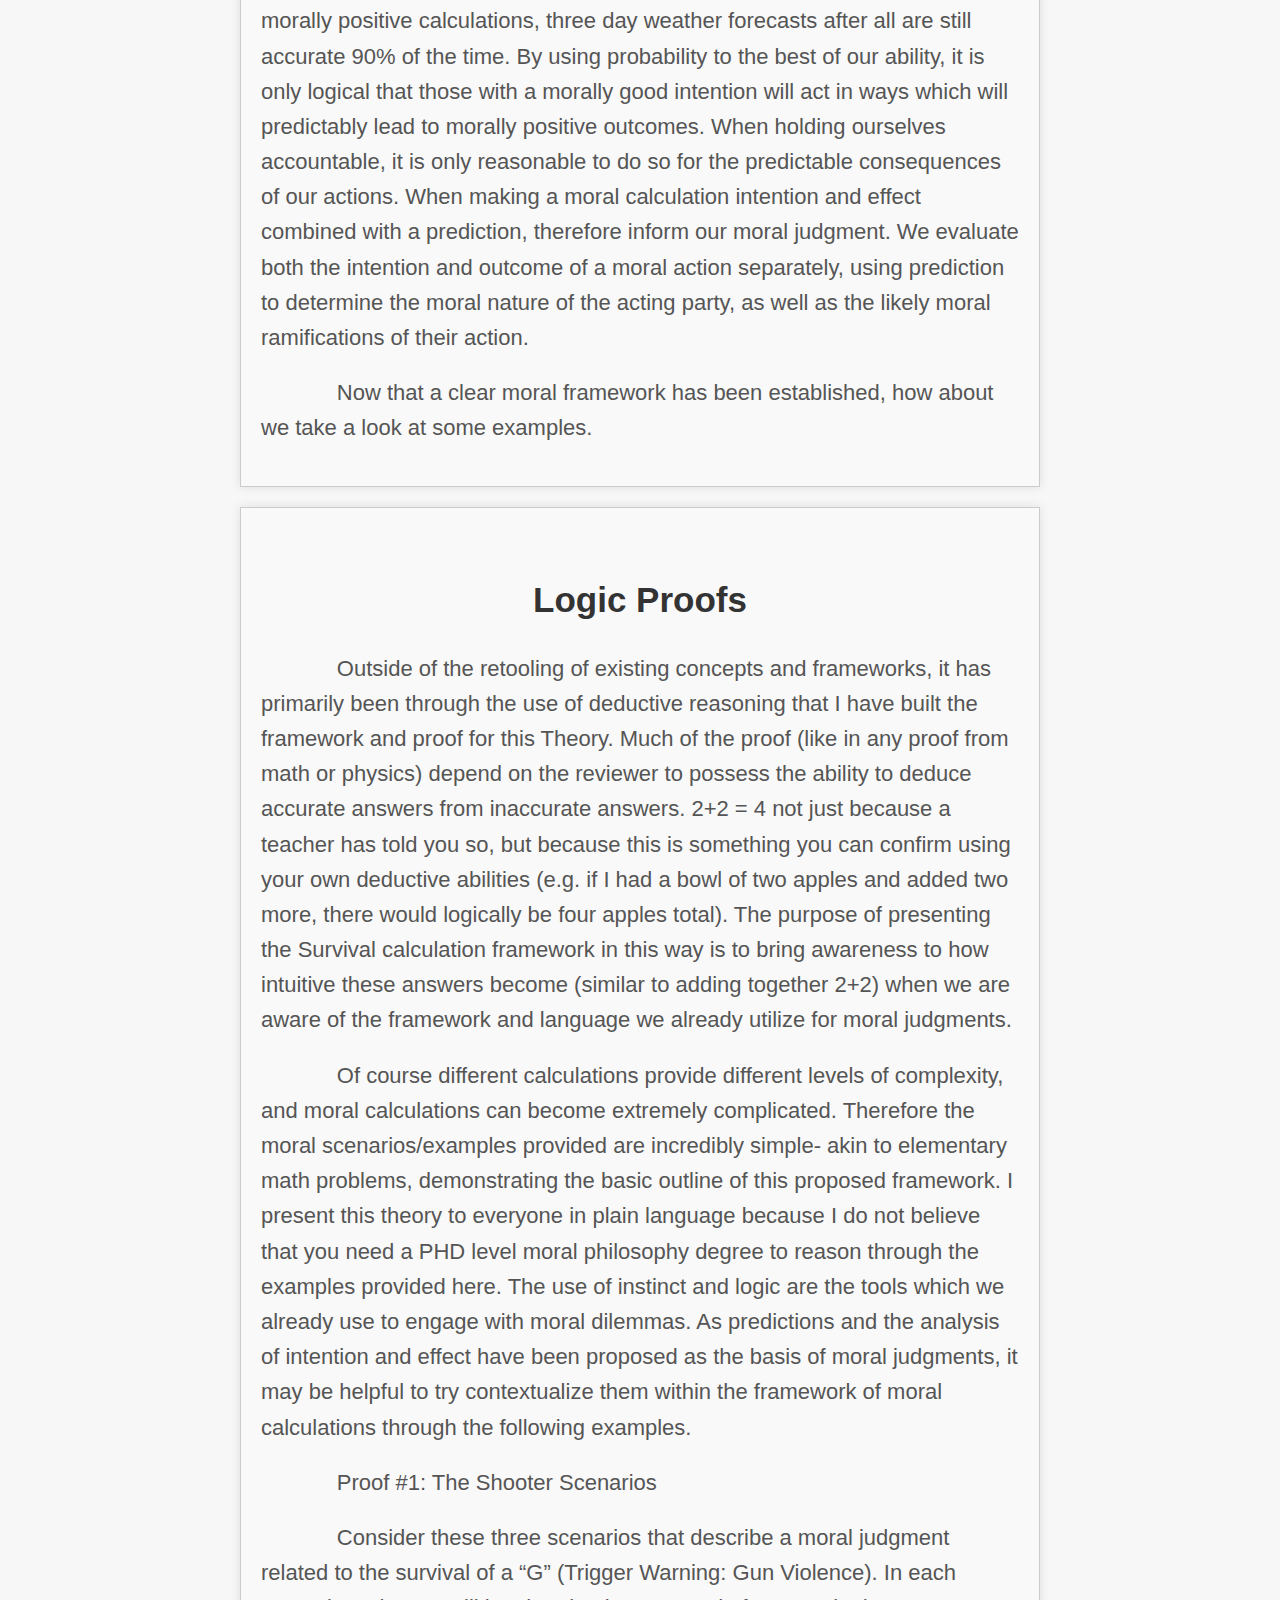
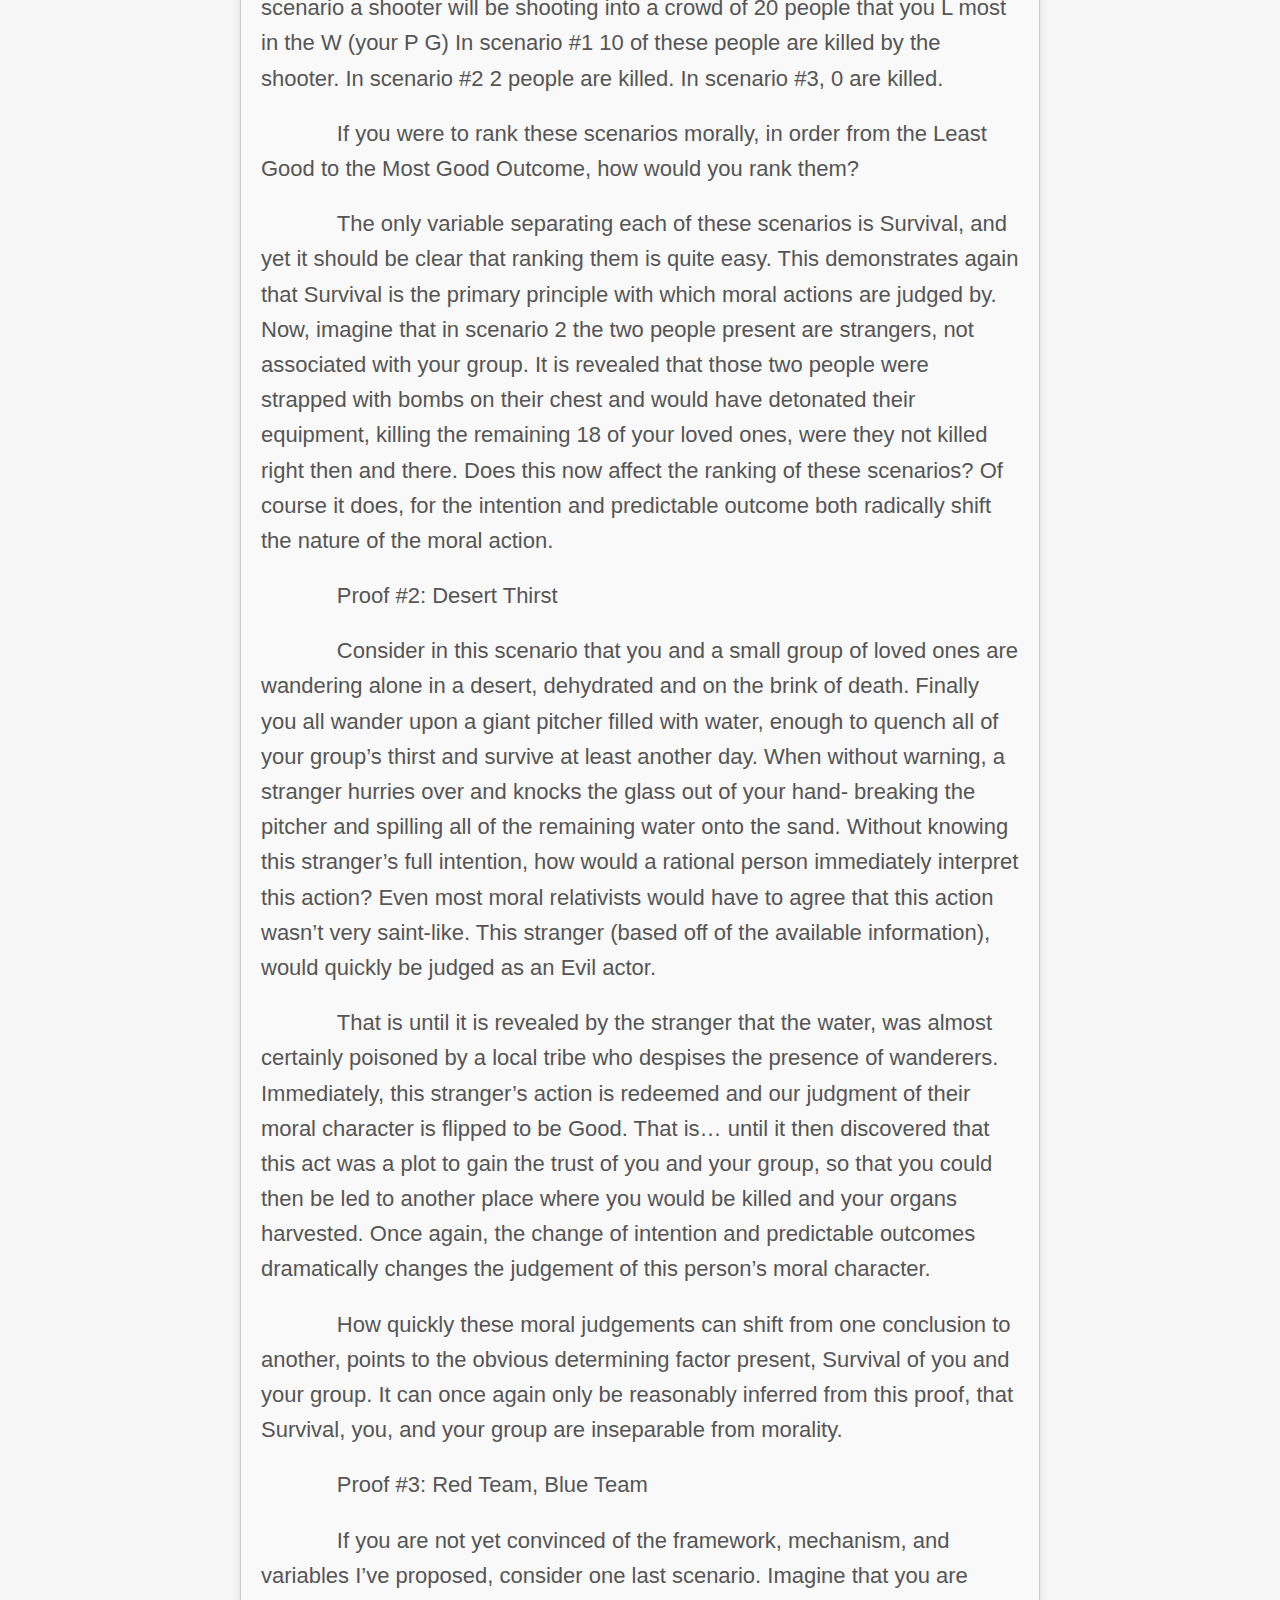
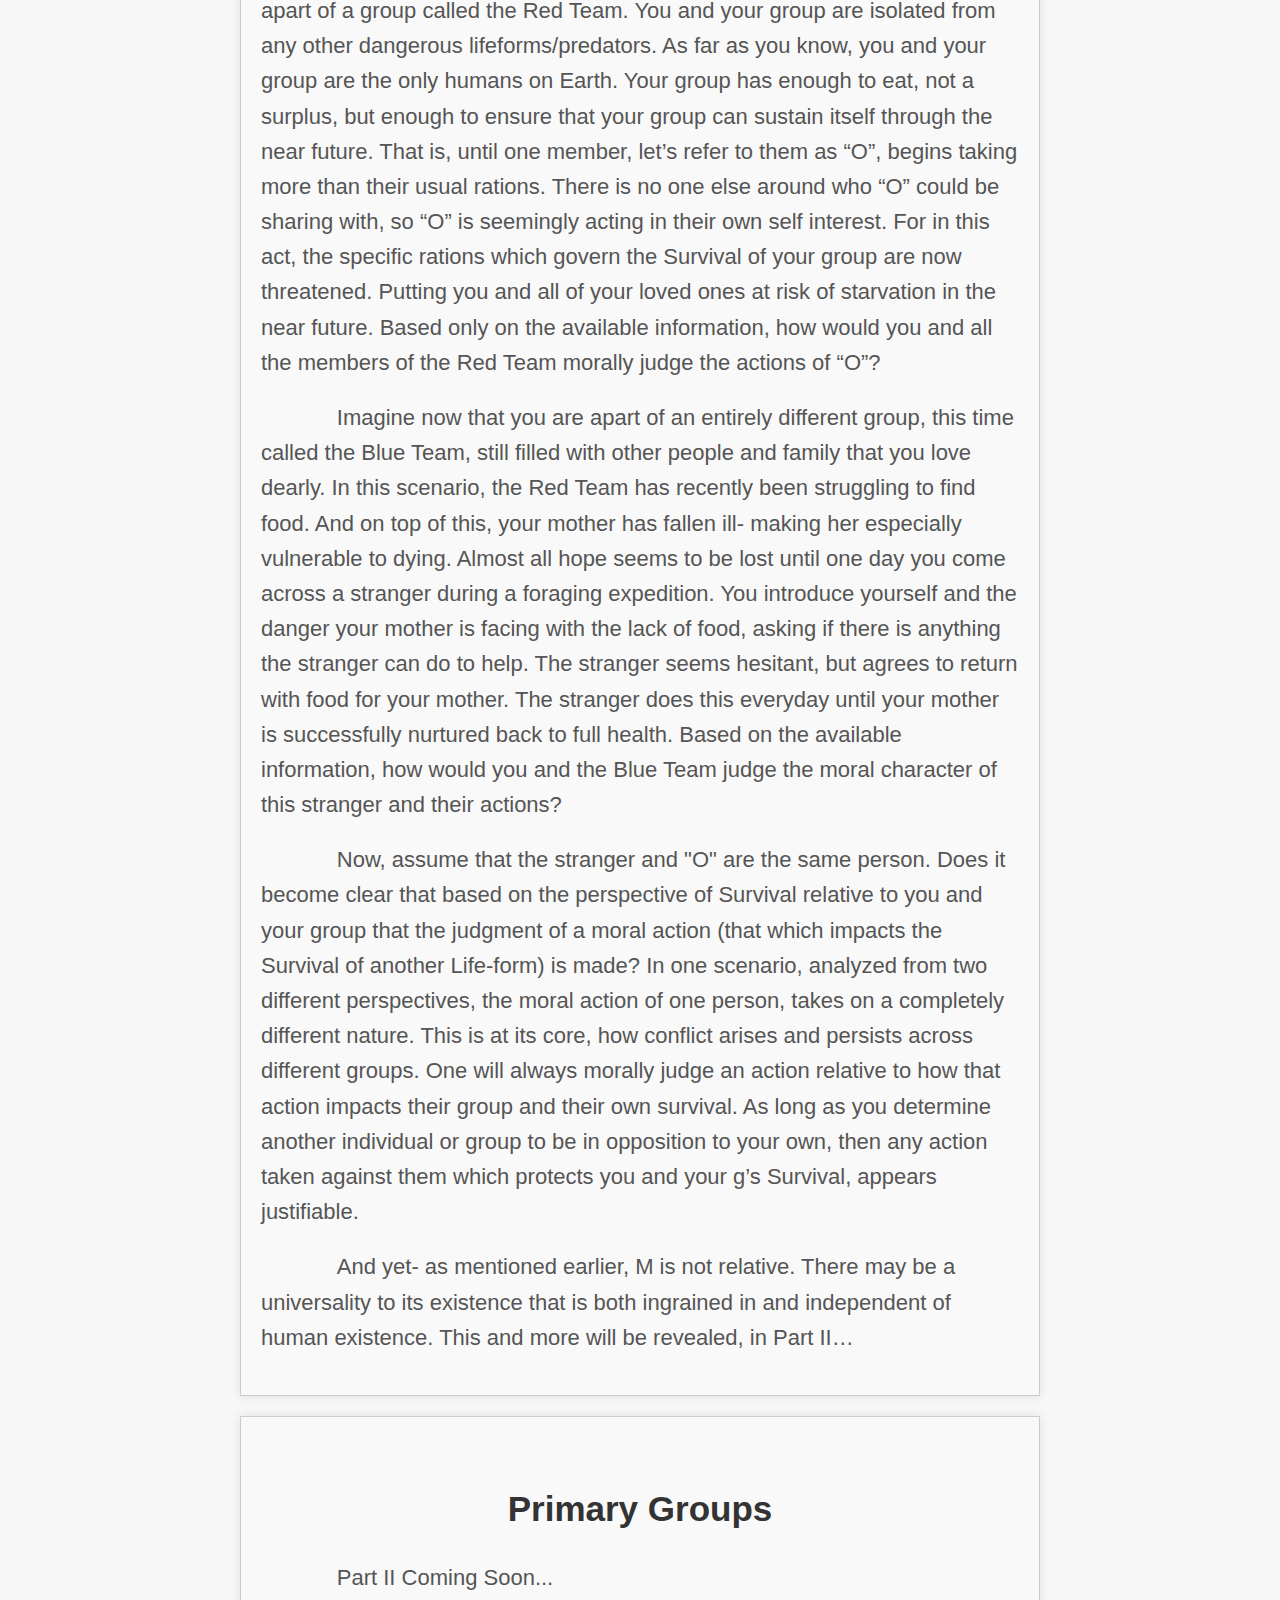
==== commit 64811508: "Logic Update 2.html" ====
--- a/index.html
+++ b/index.html
@@ -221,7 +221,7 @@
 
     <section id="section6">
         <h2>Logic Proofs</h2>
-        <p>Outside of the retooling of existing concepts and frameworks, it has primarily been through the use of deductive reasoning that I have built the framework and proof for this Theory. Much of the proof (like in any proof from math or physics) depend on the reviewer to possess the ability to deduce accurate answers from inaccurate answers. 2+2 = 4 not just because a teacher has told you so, but because this is something you can confirm on your own using deductive abilities (e.g. if I had a bowl of two apples and added two more, there would logically be four apples total). The purpose of presenting the Survival calculation framework in this way is to bring awareness to how intuitive these answers become (similar to adding together 2+2) when we are aware of the framework and language we already utilize for moral judgments.</p>
+        <p>Outside of the retooling of existing concepts and frameworks, it has primarily been through the use of deductive reasoning that I have built the framework and proof for this Theory. Much of the proof (like in any proof from math or physics) depend on the reviewer to possess the ability to deduce accurate answers from inaccurate answers. 2+2 = 4 not just because a teacher has told you so, but because this is something you can confirm using your own deductive abilities (e.g. if I had a bowl of two apples and added two more, there would logically be four apples total). The purpose of presenting the Survival calculation framework in this way is to bring awareness to how intuitive these answers become (similar to adding together 2+2) when we are aware of the framework and language we already utilize for moral judgments.</p>
 
 	<p>Of course different calculations provide different levels of complexity, and moral calculations can become extremely complicated. Therefore the moral scenarios/examples provided are incredibly simple- akin to elementary math problems, demonstrating the basic outline of this proposed framework. I present this theory to everyone in plain language because I do not believe that you need a PHD level moral philosophy degree to reason through the examples provided here. The use of instinct and logic are the tools which we already use to engage with moral dilemmas. As predictions and the analysis of intention and effect have been proposed as the basis of moral judgments, it may be helpful to try contextualize them within the framework of moral calculations through the following examples. </p>
 
@@ -230,23 +230,29 @@
 	<p>Consider these three scenarios that describe a moral judgment related to the survival of a “G” (Trigger Warning: Gun Violence). In each scenario a shooter will be shooting into a crowd of 20 people that you L most in the W (your P G)
 In scenario #1  10 of these people are killed by the shooter.
 In scenario #2  2 people are killed.
-In scenario #3, __ are killed.</p>
-
-	<p>	If you were to rank these scenarios morally, in order from the Least Good to the Most Good Outcome, how would you Rank them?</p>
-
-	<p>The only variable separating each of these scenarios is Survival, and yet it is clear that ranking them is quite easy. This demonstrates again that S is the primary principle with which moral action are judged by. Now, imagine that in scenario 2 the two people present are strangers, not associated with your G. It is revealed that those two people were strapped with bombs on their chest and would have detonated their equipment, killing the remaining 18 of your loved ones, were they not killed right then and there. Does this now affect the ranking of these scenarios? Of course it does, for the intention and predictable outcome both radically shift the nature of the moral action. </p>
+In scenario #3, 0 are killed.</p>
+
+	<p>	If you were to rank these scenarios morally, in order from the Least Good to the Most Good Outcome, how would you rank them?</p>
+
+	<p>The only variable separating each of these scenarios is Survival, and yet it should be clear that ranking them is quite easy. This demonstrates again that Survival is the primary principle with which moral actions are judged by. Now, imagine that in scenario 2 the two people present are strangers, not associated with your group. It is revealed that those two people were strapped with bombs on their chest and would have detonated their equipment, killing the remaining 18 of your loved ones, were they not killed right then and there. Does this now affect the ranking of these scenarios? Of course it does, for the intention and predictable outcome both radically shift the nature of the moral action. </p>
 
 	<p>Proof #2: Desert Thirst</p>
 
 	<p>Consider in this scenario that you and a small group of loved ones are wandering alone in a desert, dehydrated and on the brink of death. Finally you all wander upon a giant pitcher filled with water, enough to quench all of your group’s thirst and survive at least another day. When without warning, a stranger hurries over and knocks the glass out of your hand- breaking the pitcher and spilling all of the remaining water onto the sand. Without knowing this stranger’s full intention, how would a rational person immediately interpret this action? Even most moral relativists would have to agree that this action wasn’t very saint-like. This stranger (based off of the available information), would quickly be judged as an Evil actor.</p>
 
-	<
-
-	<
-
-	<
-
-	<
+	<p>That is until it is revealed by the stranger that the water, was almost certainly poisoned by a local tribe who despises the presence of wanderers. Immediately, this stranger’s action is redeemed and our judgment of their moral character is flipped to be Good. That is… until it then discovered that this act was a plot to gain the trust of you and your group, so that you could then be led to another place where you would be killed and your organs harvested. Once again, the change of intention and predictable outcomes dramatically changes the judgement of this person’s moral character.</p>
+
+	<p> How quickly these moral judgements can shift from one conclusion to another, points to the obvious determining factor present, Survival of you and your group. It can once again only be reasonably inferred from this proof, that Survival, you, and your group are inseparable from morality.</p>
+
+	<p>Proof #3: Red Team, Blue Team </p>
+
+    <p>If you are not yet convinced of the framework, mechanism, and variables I’ve proposed, consider one last scenario. Imagine that you are apart of a group called the Red Team. You and your group are isolated from any other dangerous lifeforms/predators. As far as you know, you and your group are the only humans on Earth. Your group has enough to eat, not a surplus, but enough to ensure that your group can sustain itself through the near future. That is, until one member, let’s refer to them as “O”, begins taking more than their usual rations. There is no one else around who “O” could be sharing with, so “O” is seemingly acting in their own self interest. For in this act, the specific rations which govern the Survival of your group are now threatened. Putting you and all of your loved ones at risk of starvation in the near future. Based only on the available information, how would you and all the members of the Red Team morally judge the actions of “O”? </p>
+    
+    <p>Imagine now that you are apart of an entirely different group, this time called the Blue Team, still filled with other people and family that you love dearly. In this scenario, the Red Team has recently been struggling to find food. And on top of this, your mother has fallen ill- making her especially vulnerable to dying. Almost all hope seems to be lost until one day you come across a stranger during a foraging expedition. You introduce yourself and the danger your mother is facing with the lack of food, asking if there is anything the stranger can do to help. The stranger seems hesitant, but agrees to return with food for your mother. The stranger does this everyday until your mother is successfully nurtured back to full health. Based on the available information, how would you and the Blue Team judge the moral character of this stranger and their actions?</p>
+    
+    <p> Now, assume that the stranger and "O" are the same person. Does it become clear that based on the perspective of Survival relative to you and your group that the judgment of a moral action (that which impacts the Survival of another Life-form) is made? In one scenario, analyzed from two different perspectives, the moral action of one person, takes on a completely different nature. This is at its core, how conflict arises and persists across different groups. One will always morally judge an action relative to how that action impacts their group and their own survival. As long as you determine another individual or group to be in opposition to your own, then any action taken against them which protects you and your g’s Survival, appears justifiable. </p>
+        
+    <p> And yet- as mentioned earlier, M is not relative. There may be a universality to its existence that is both ingrained in and independent of human existence. This and more will be revealed, in Part II… </p>
 	
     </section>
 
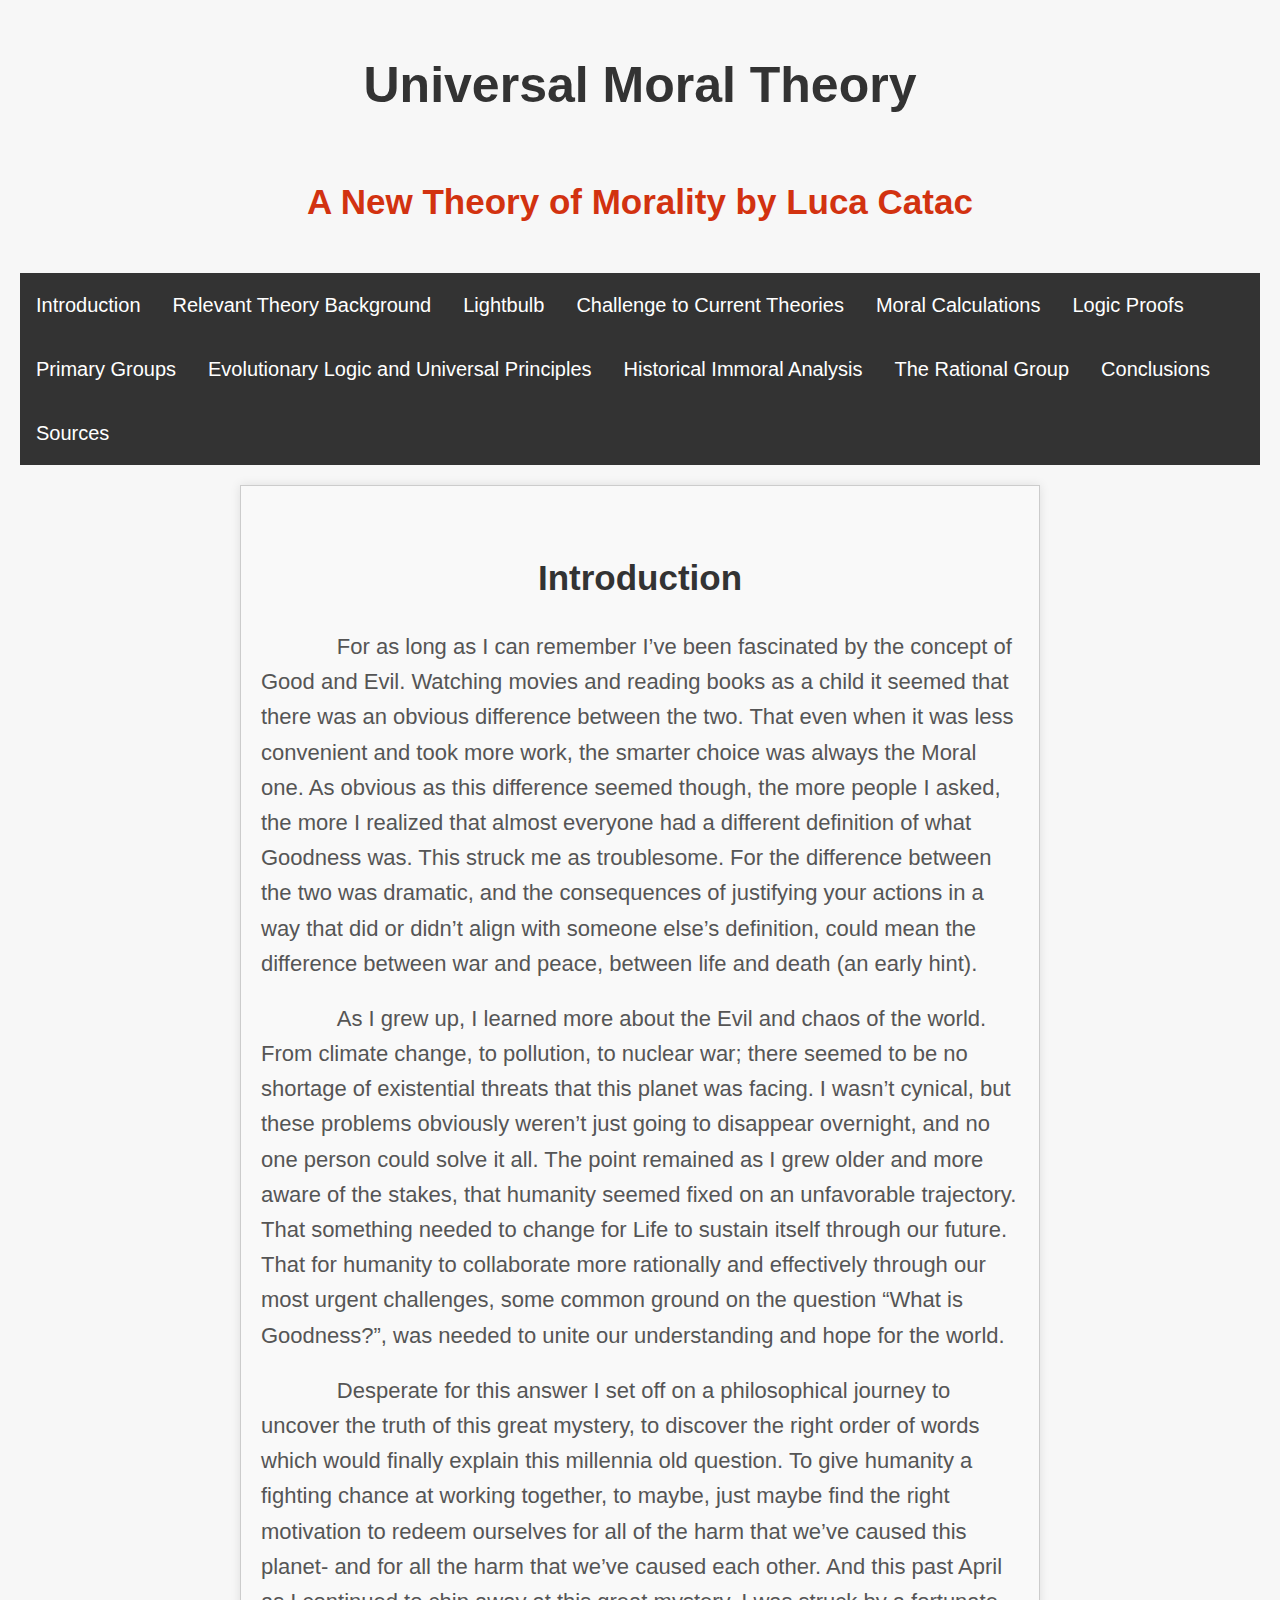
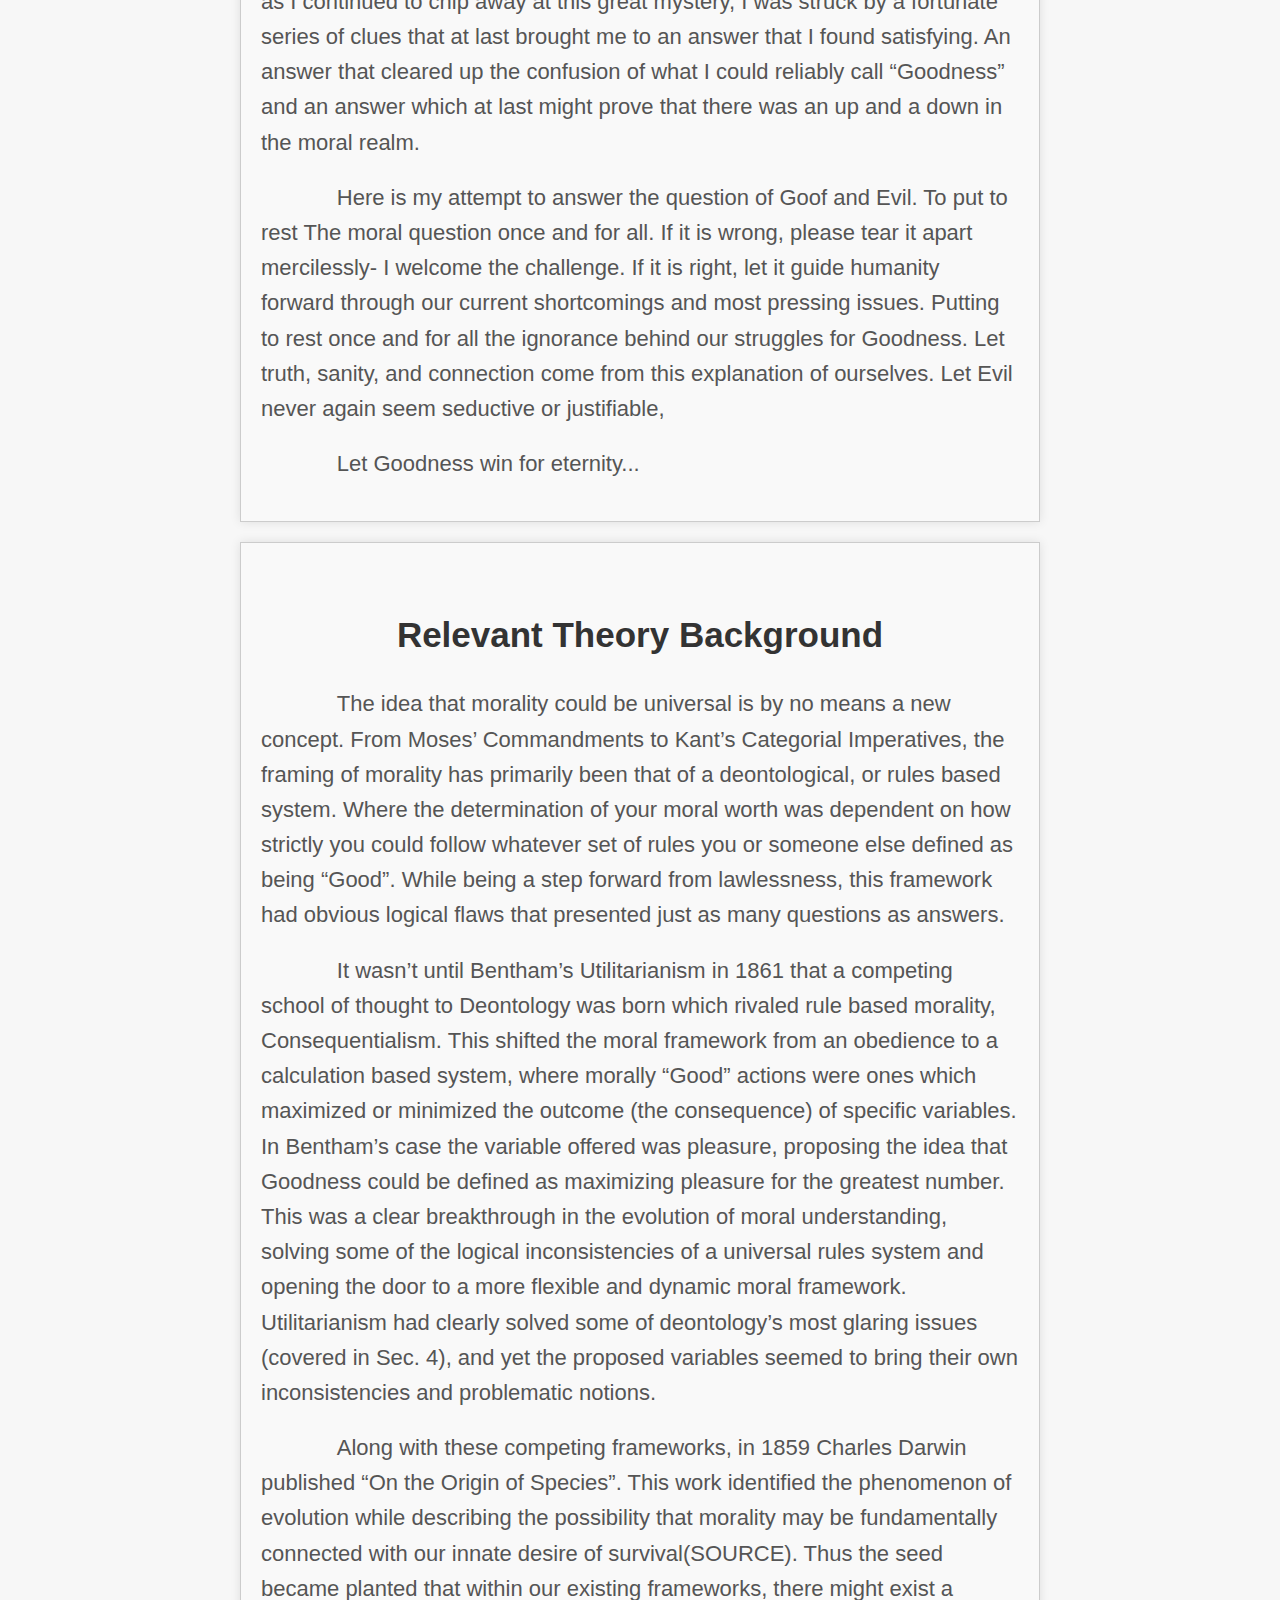
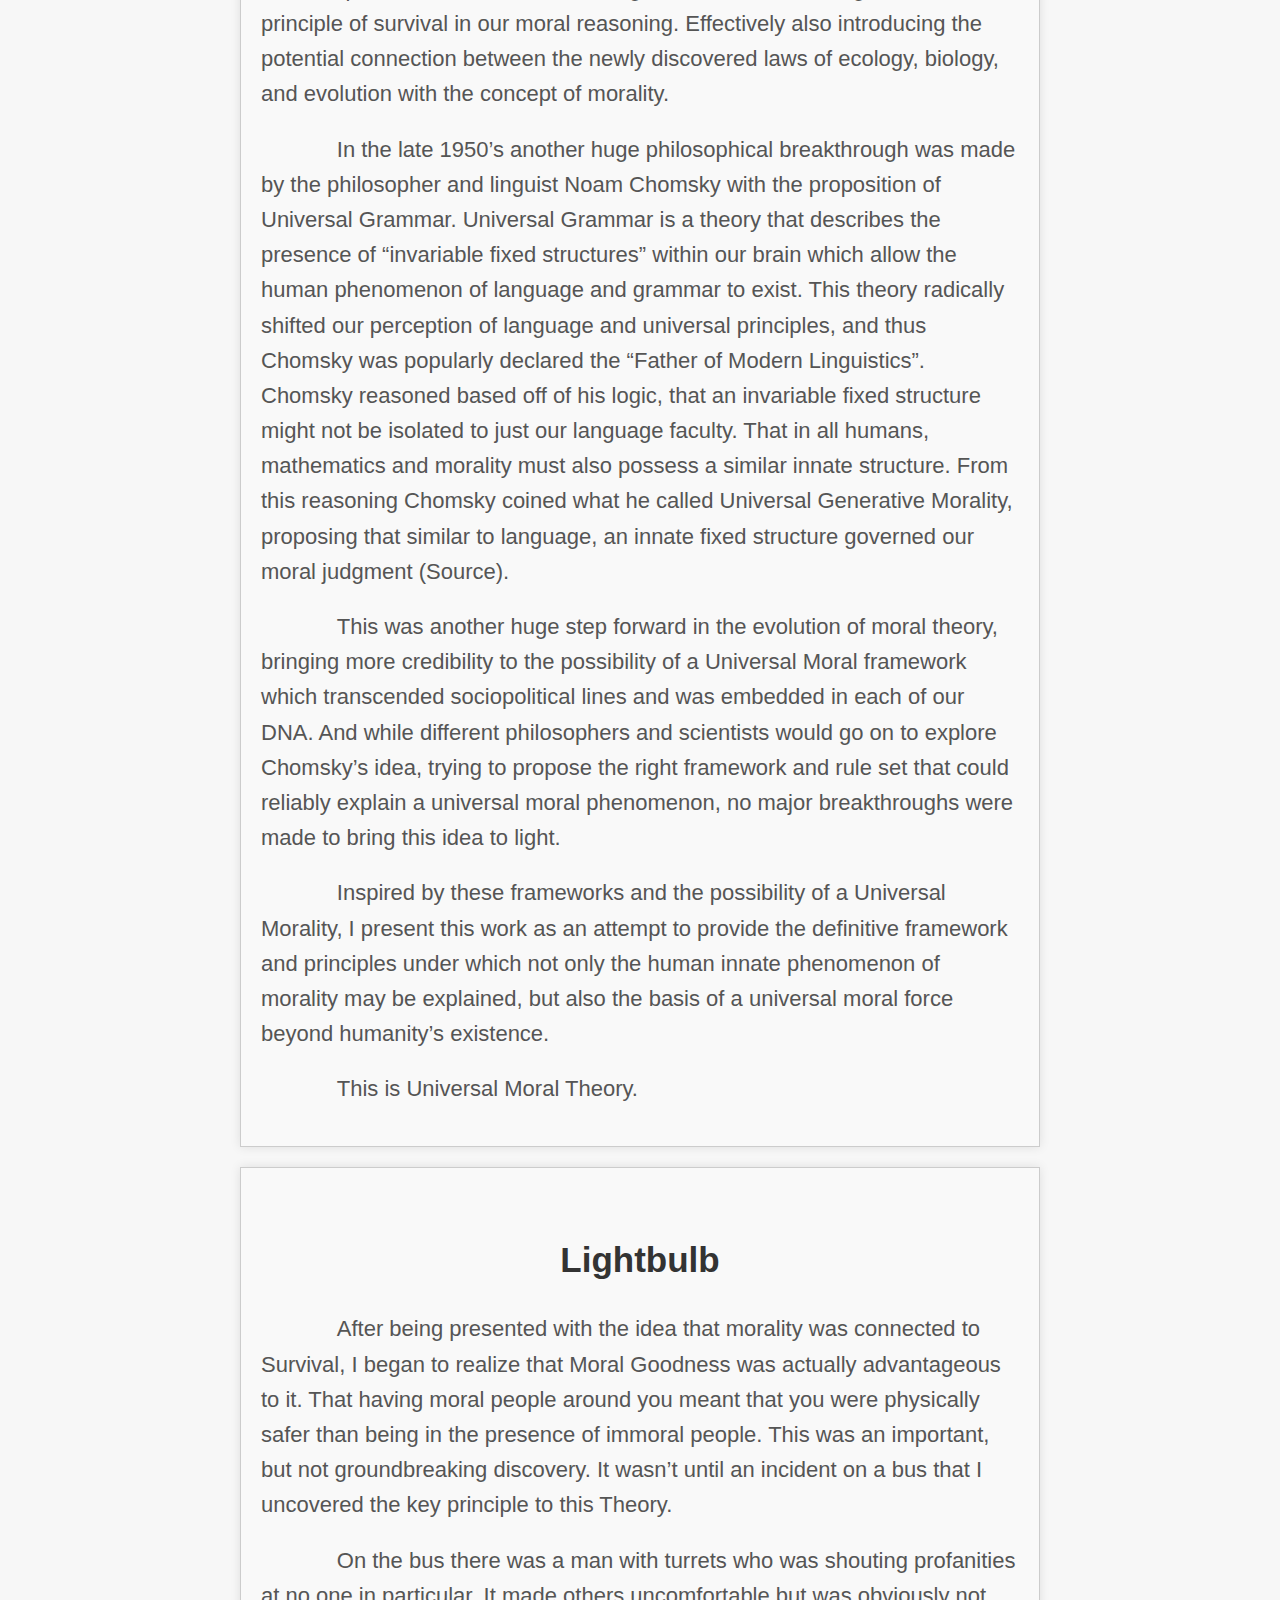
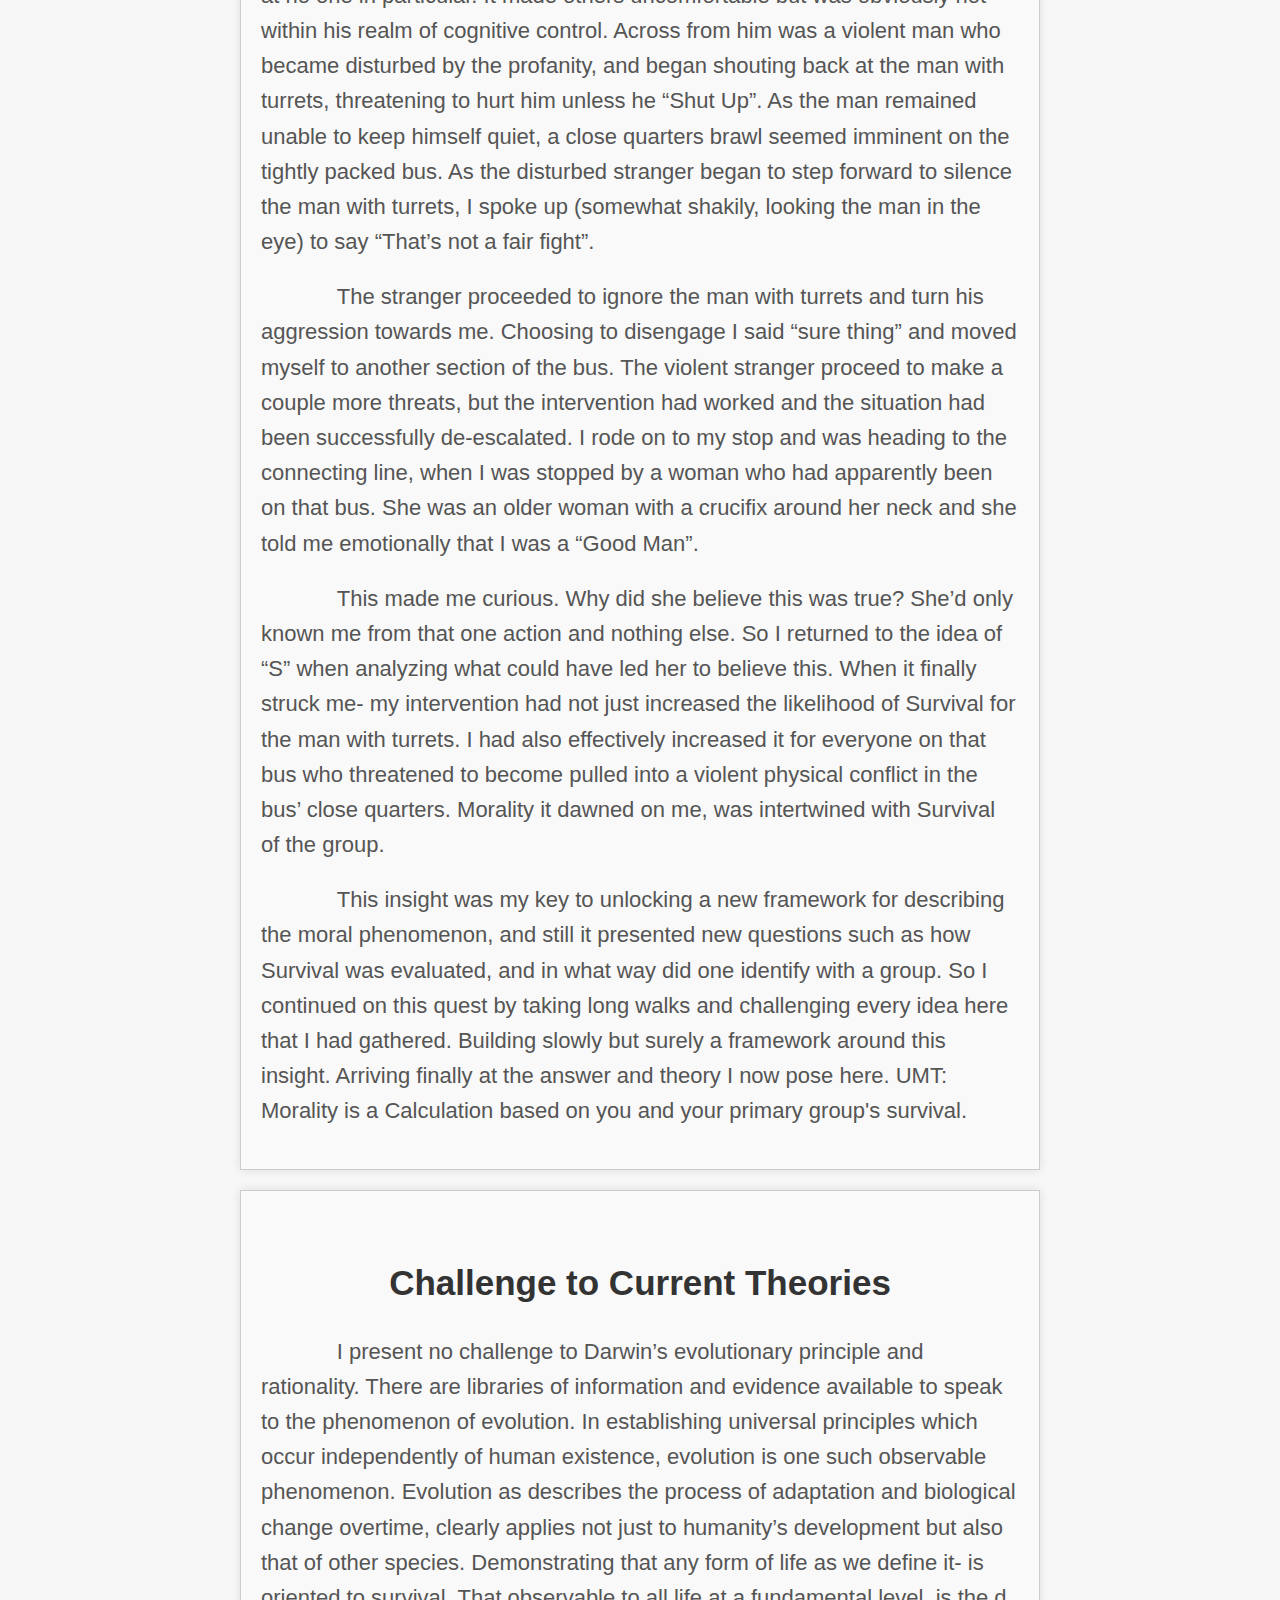
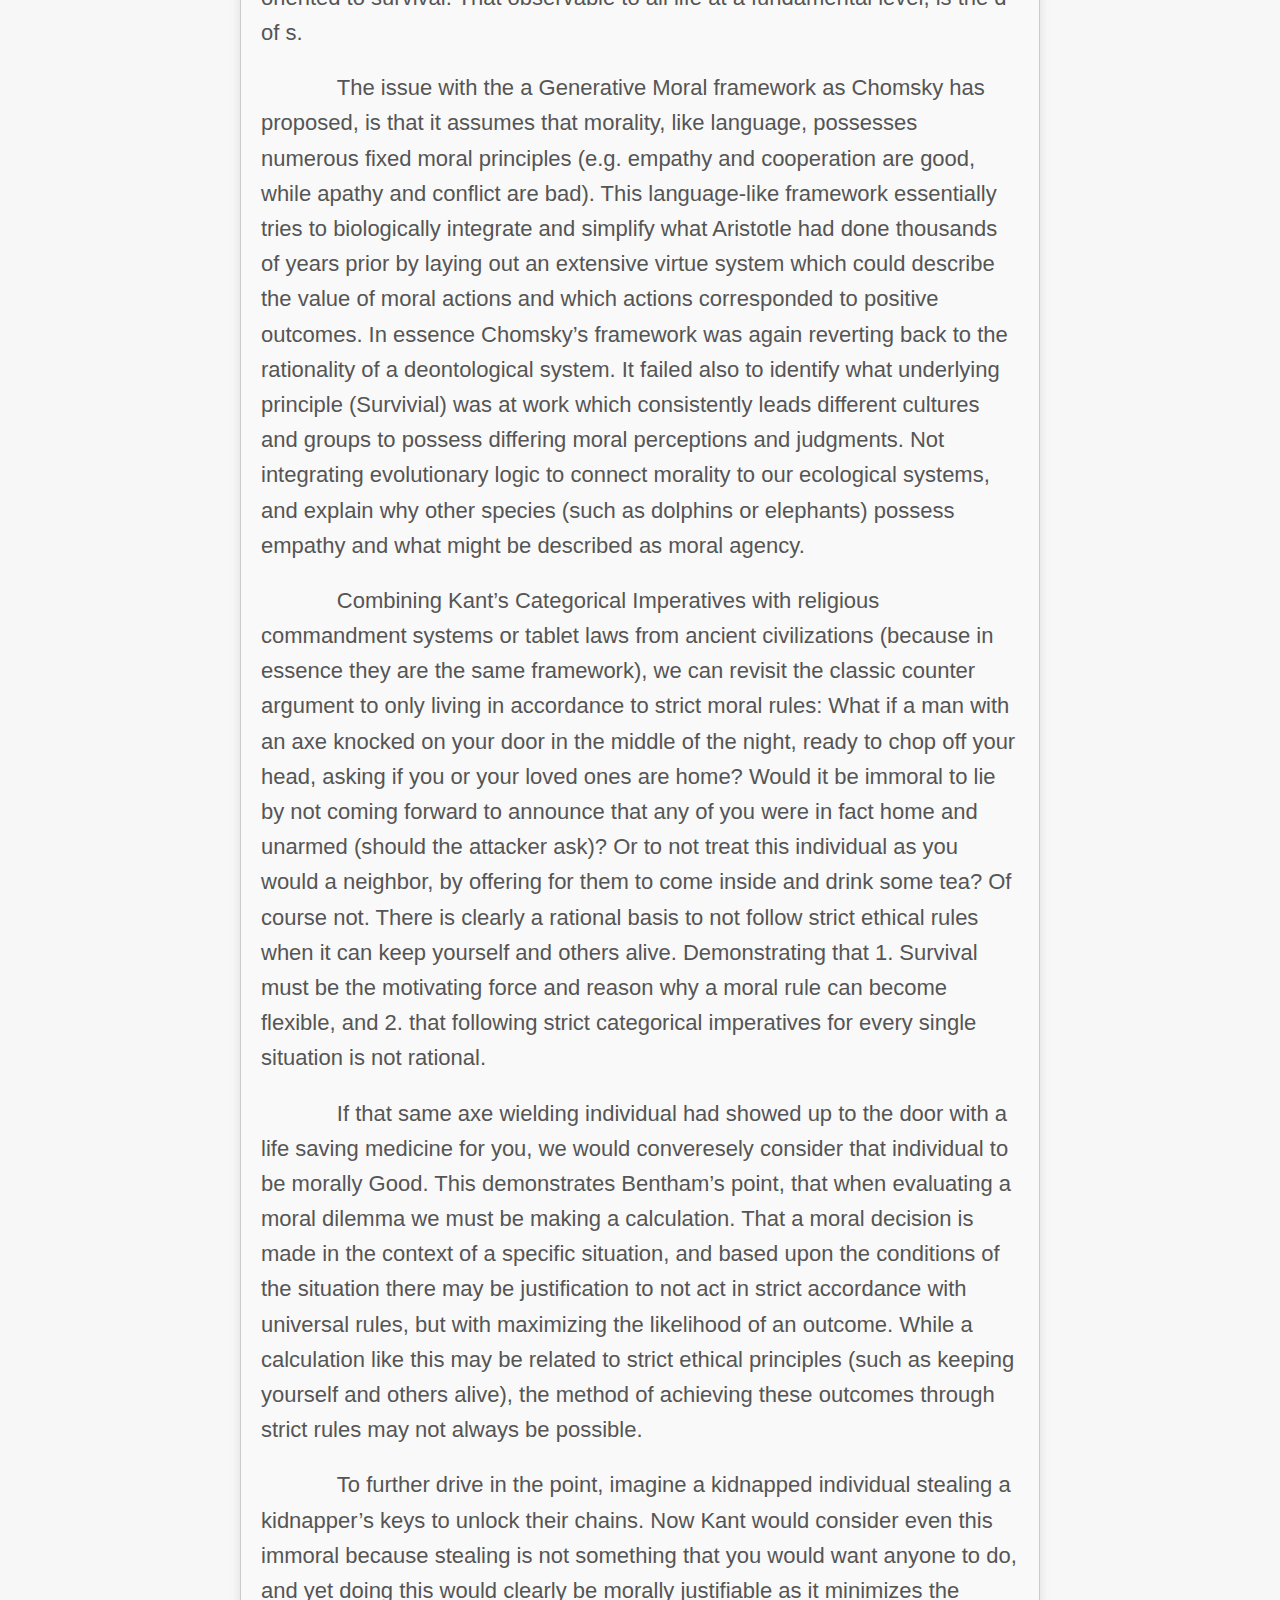
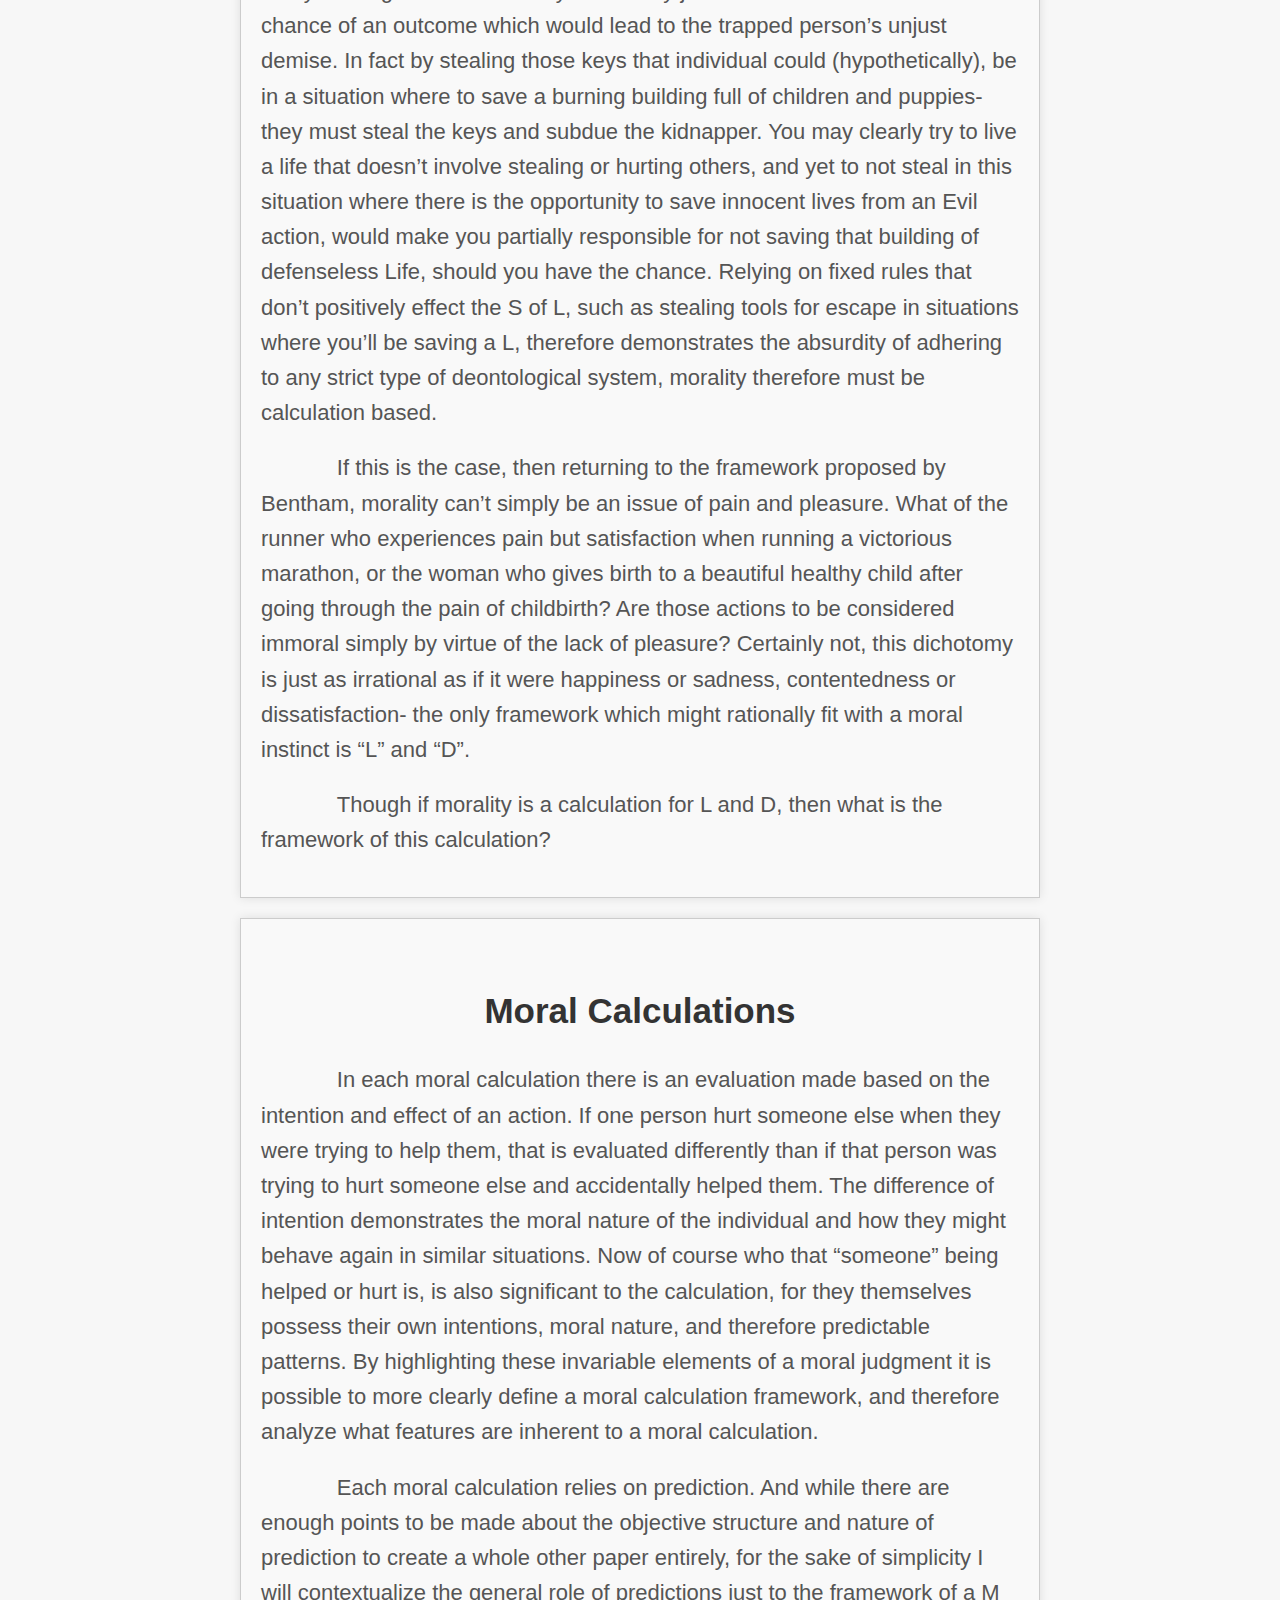
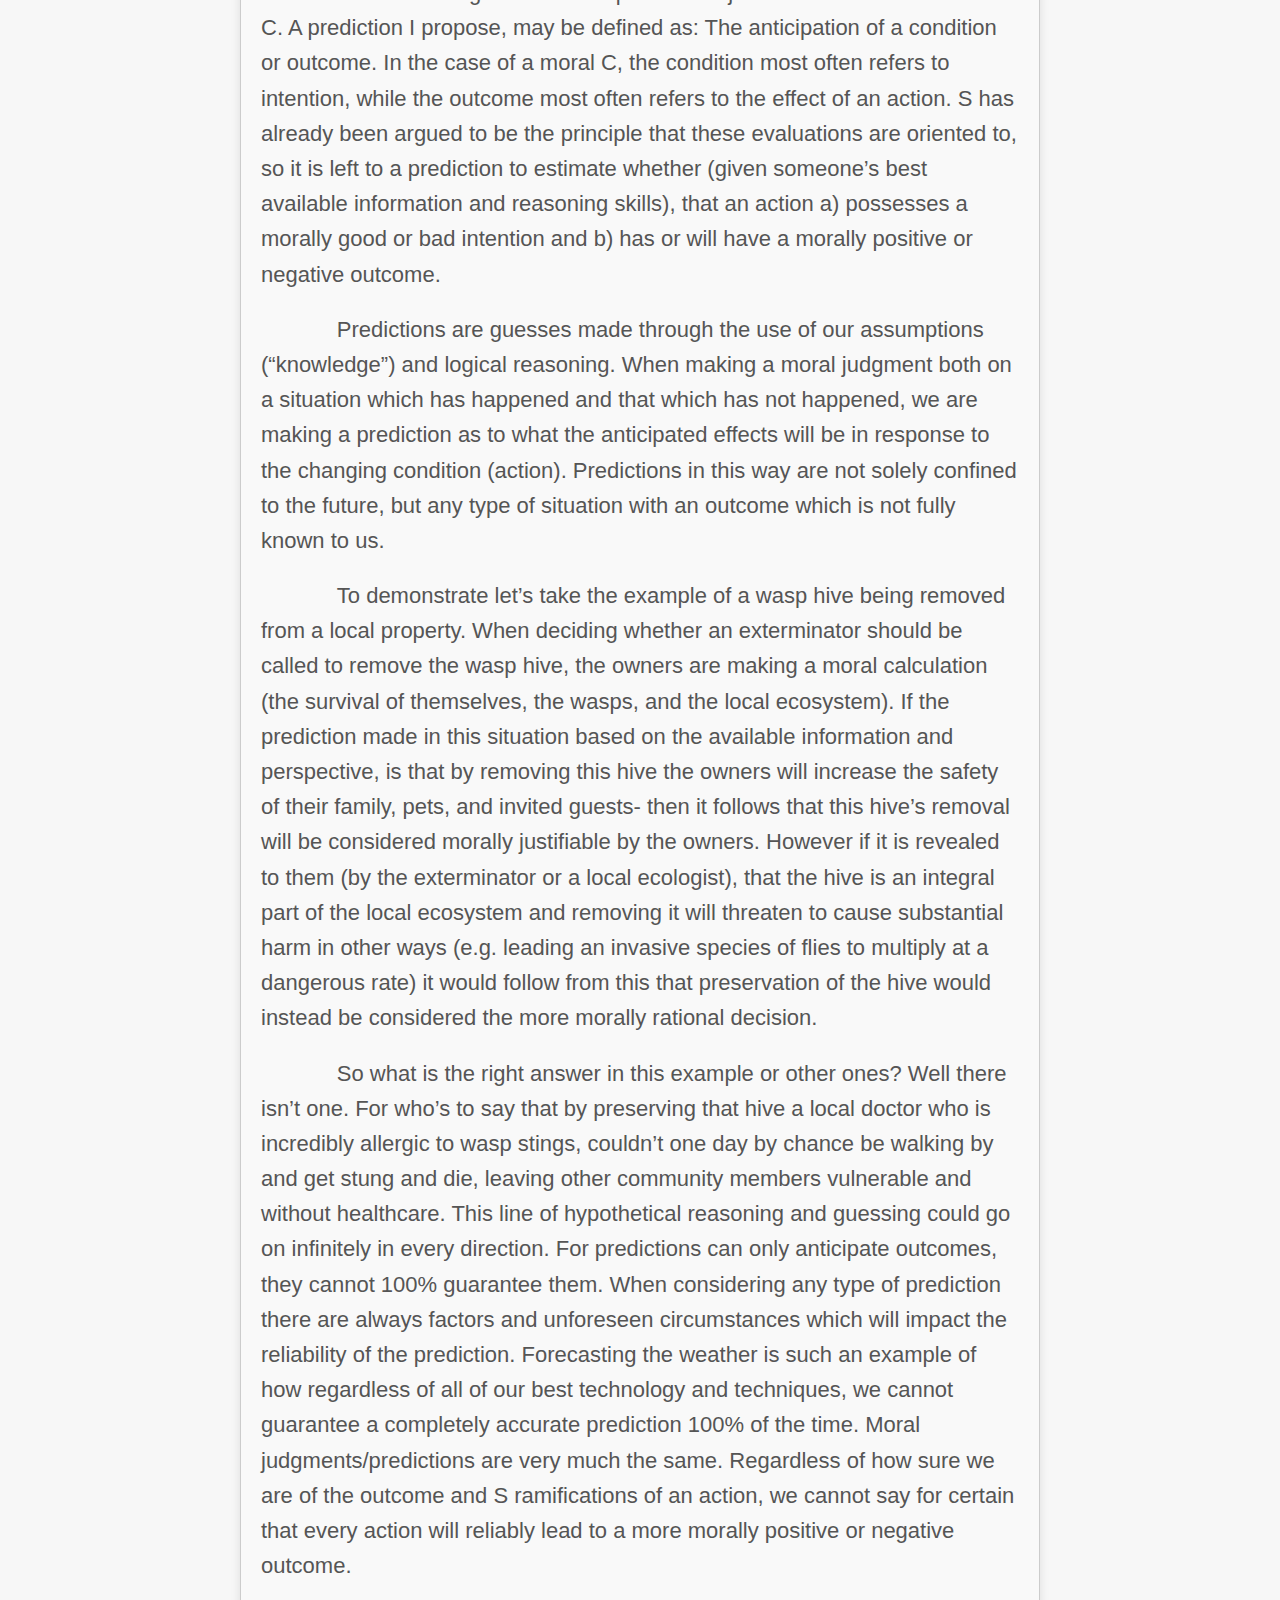
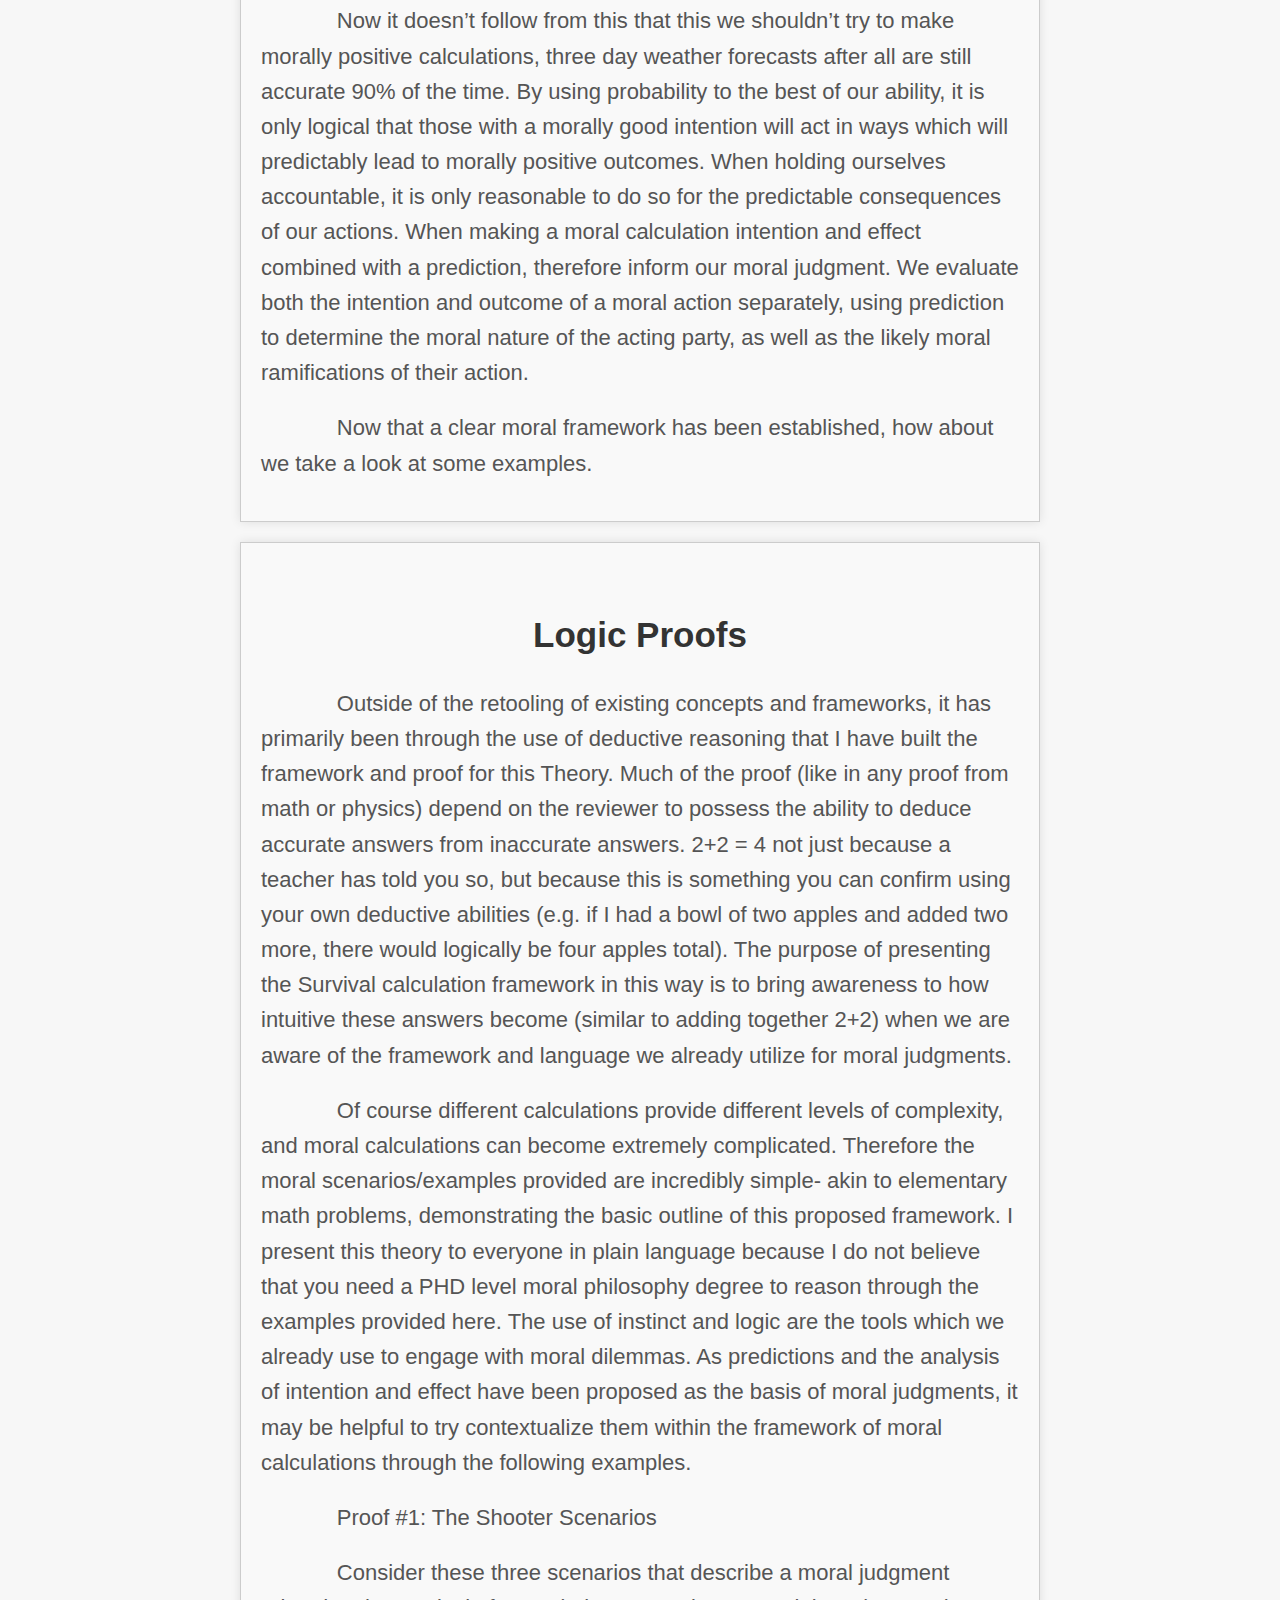
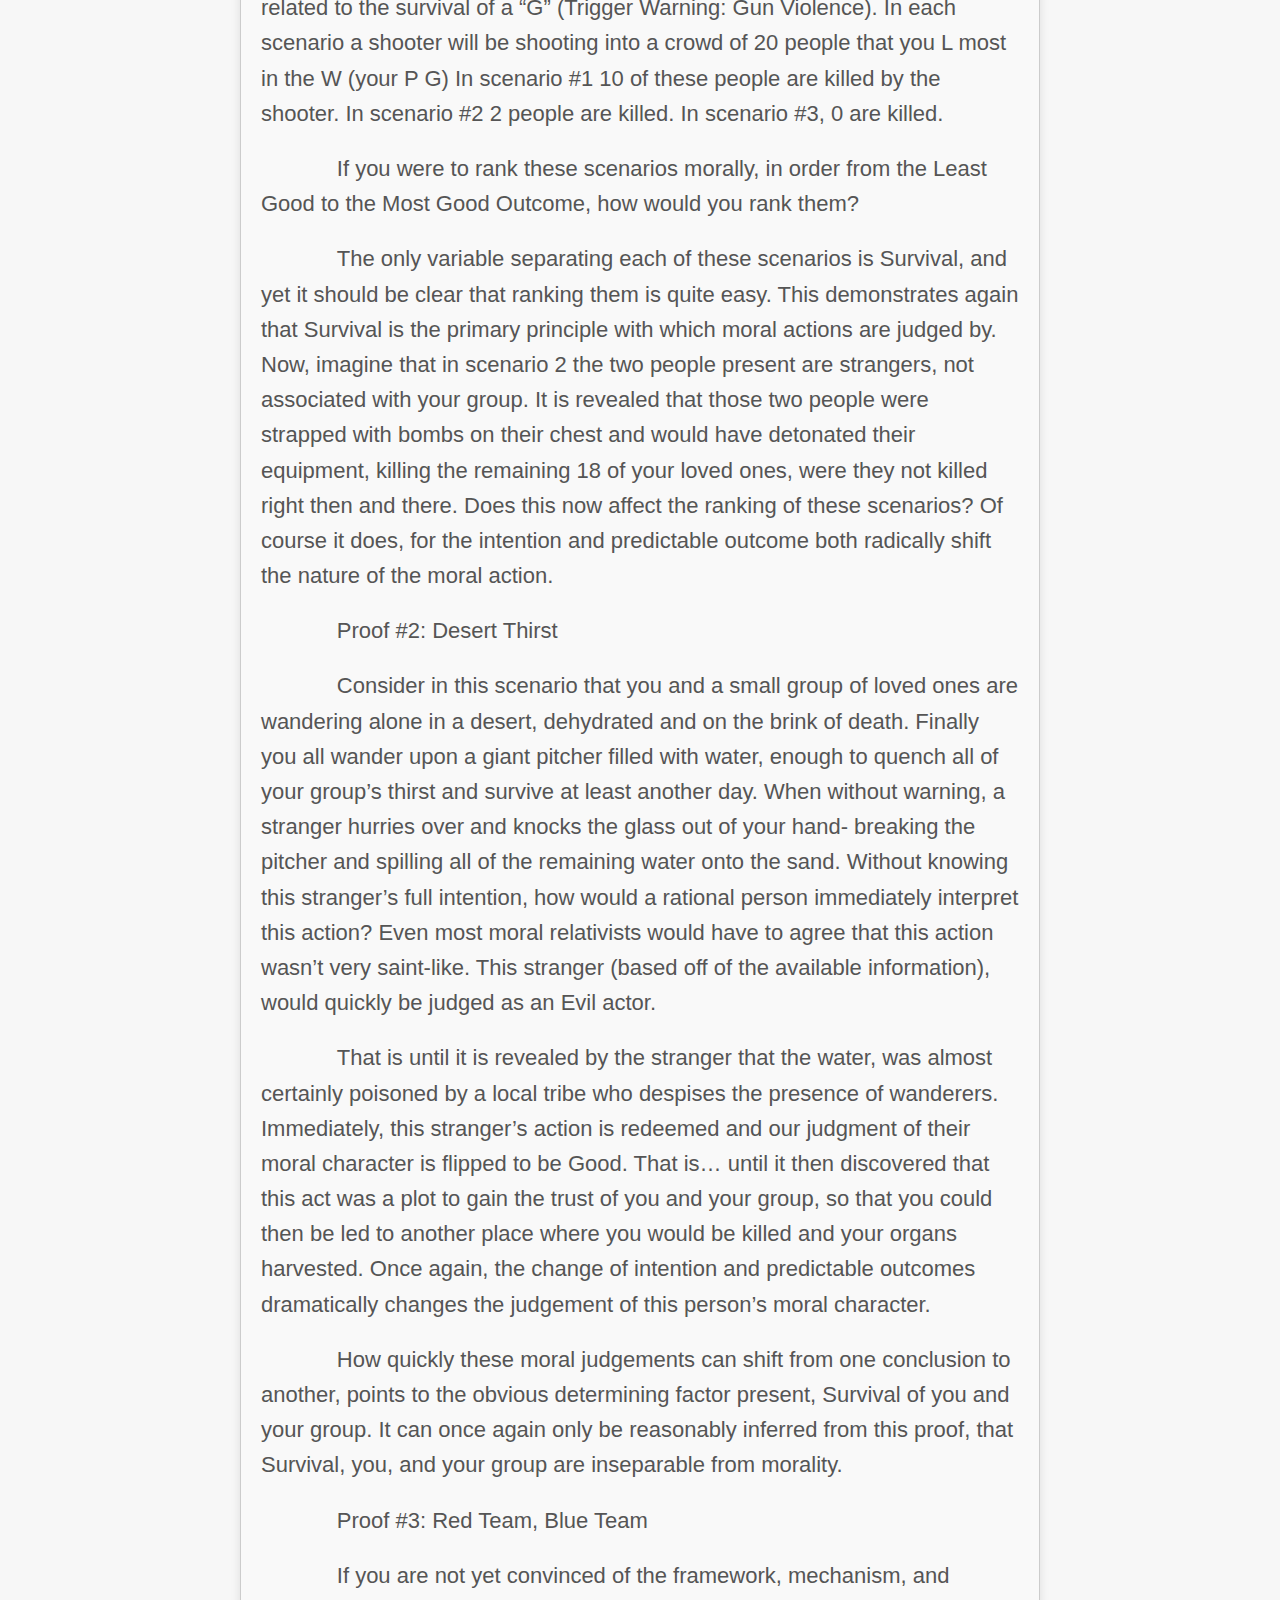
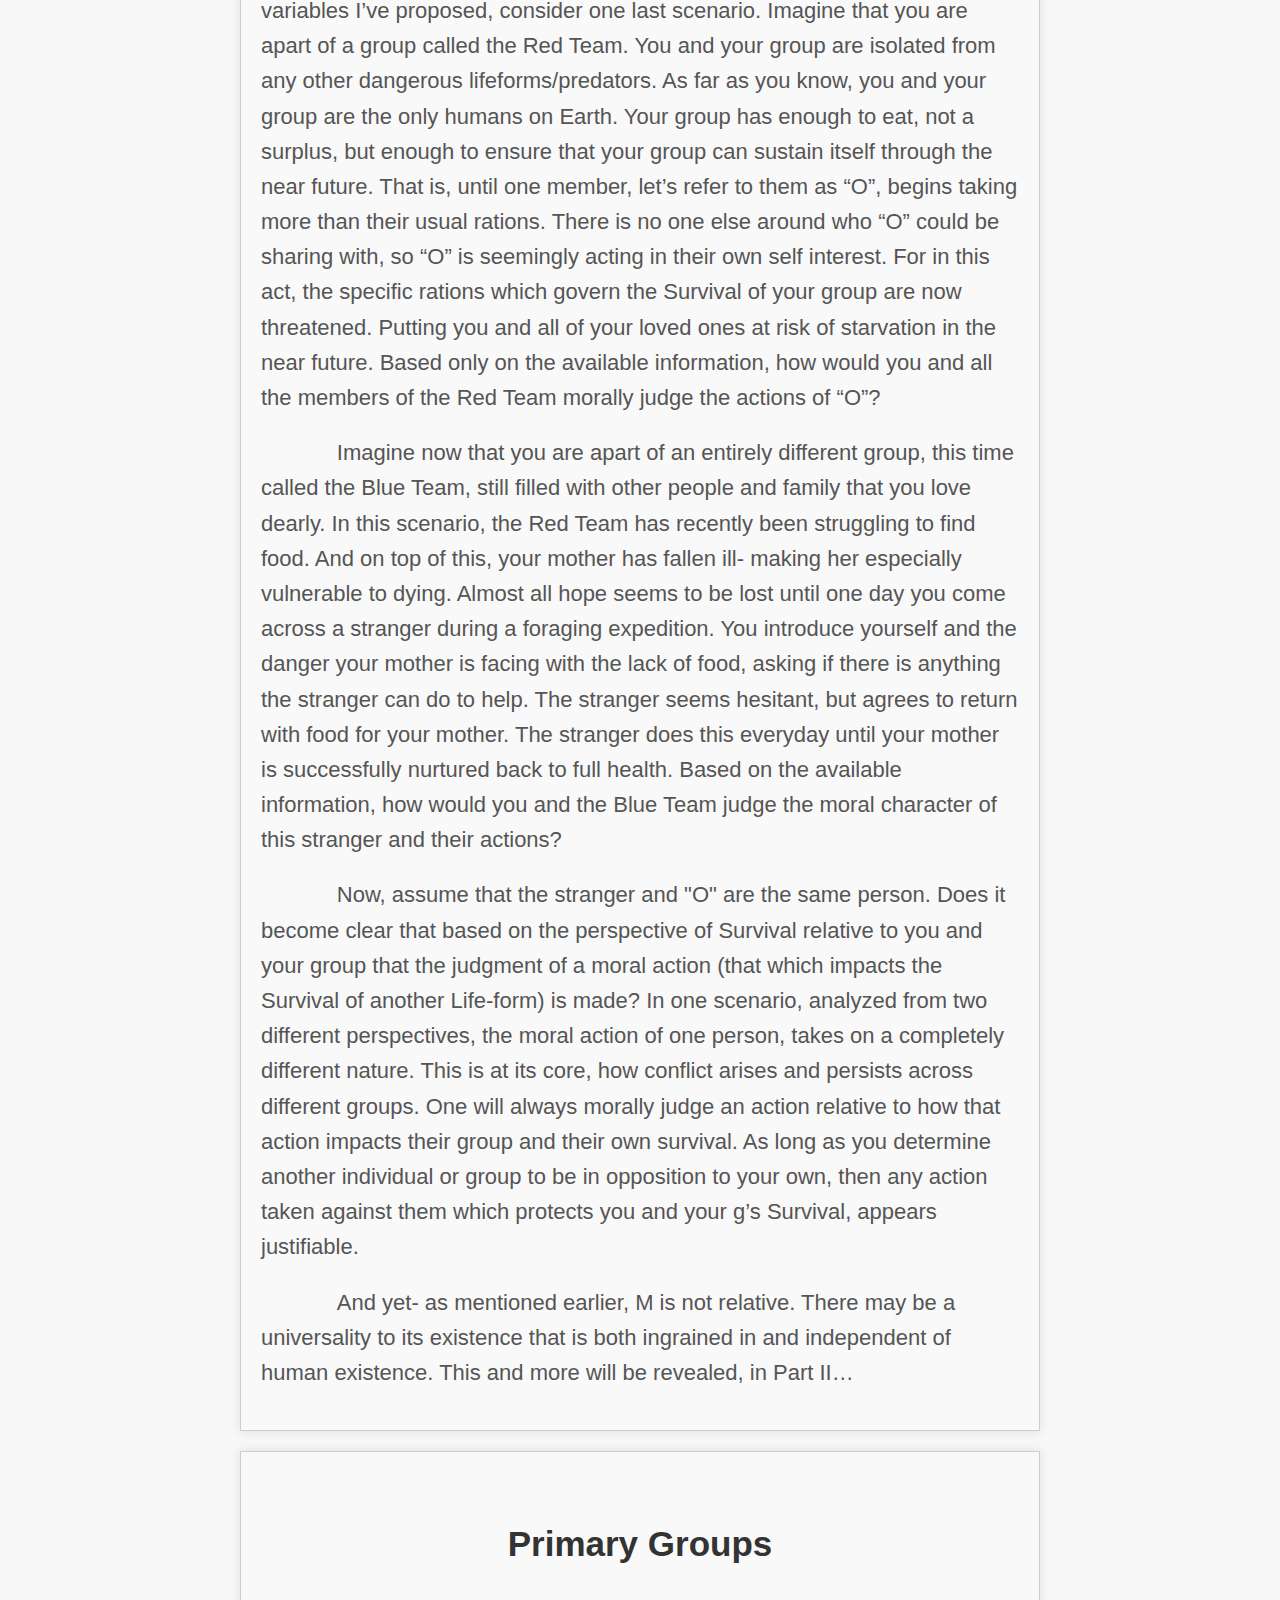
==== commit 727f9187: "Through lightbulb.html" ====
--- a/index.html
+++ b/index.html
@@ -147,7 +147,7 @@
 		
 	<p> Desperate for this answer I set off on a philosophical journey to uncover the truth of this great mystery, to discover the right order of words which would finally explain this millennia old question. To give humanity a fighting chance at working together, to maybe, just maybe find the right motivation to redeem ourselves for all of the harm that we’ve caused this planet- and for all the harm that we’ve caused each other. And this past April as I continued to chip away at this great mystery, I was struck by a fortunate series of clues that at last brought me to an answer that I found satisfying. An answer that cleared up the confusion of what I could reliably call “Goodness” and an answer which at last might prove that there was an up and a down in the moral realm. </p>
 		
-	<p> Here is my attempt to answer the question of G and E. To put to rest The moral question once and for all. If it is wrong, please tear it apart mercilessly- I welcome the challenge. If it is right, let it guide humanity forward through our current shortcomings and most pressing issues. Putting to rest once and for all the ignorance behind our struggles for Goodness. Let truth, sanity, and connection come from this explanation of ourselves. Let Evil never again seem seductive or justifiable, </p>
+	<p> Here is my attempt to answer the question of Goof and Evil. To put to rest The moral question once and for all. If it is wrong, please tear it apart mercilessly- I welcome the challenge. If it is right, let it guide humanity forward through our current shortcomings and most pressing issues. Putting to rest once and for all the ignorance behind our struggles for Goodness. Let truth, sanity, and connection come from this explanation of ourselves. Let Evil never again seem seductive or justifiable, </p>
 	<p> Let Goodness win for eternity... </p>
 	    
 	</section>
@@ -160,7 +160,7 @@
 	    
 	<p> 	Along with these competing frameworks, in 1859 Charles Darwin published “On the Origin of Species”. This work identified the phenomenon of evolution while describing the possibility that morality may be fundamentally connected with our innate desire of survival(SOURCE). Thus the seed became planted that within our existing  frameworks, there might exist a principle of survival in our moral reasoning. Effectively also introducing the potential connection between the newly discovered laws of ecology, biology, and evolution with the concept of morality. </p>
 	    
-	<p> 	In the late 1950’s another huge philosophical breakthrough was made by the philosopher and linguist Noam Chomsky with the proposition of Universal Grammar. Universal Grammar is a theory that describes the presence of “invariable fixed structures” within our brain which allow the human phenomenon of language and grammar to exist. This theory radically shifted our perception of language and universal principles, and thus Chomsky was popularly declared the “Father of Modern Linguistics”. Chomsky reasoned based off of his logic, that an invariable fixed structure might not be isolated to just our language faculty. That in all humans, mathematics and morality must also possess a similar innate structure. From this reasoning Chomsky coined what he called Universal Generative Morality, proposing that similar to language, an innate fixed structure governed our moral judgment.</p>
+	<p> 	In the late 1950’s another huge philosophical breakthrough was made by the philosopher and linguist Noam Chomsky with the proposition of Universal Grammar. Universal Grammar is a theory that describes the presence of “invariable fixed structures” within our brain which allow the human phenomenon of language and grammar to exist. This theory radically shifted our perception of language and universal principles, and thus Chomsky was popularly declared the “Father of Modern Linguistics”. Chomsky reasoned based off of his logic, that an invariable fixed structure might not be isolated to just our language faculty. That in all humans, mathematics and morality must also possess a similar innate structure. From this reasoning Chomsky coined what he called Universal Generative Morality, proposing that similar to language, an innate fixed structure governed our moral judgment (Source).</p>
 	    
 	<p>	This was another huge step forward in the evolution of moral theory, bringing more credibility to the possibility of a Universal Moral framework which transcended sociopolitical lines and was embedded in each of our DNA. And while different philosophers and scientists would go on to explore Chomsky’s idea, trying to propose the right framework and rule set that could reliably explain a universal moral phenomenon, no major breakthroughs were made to bring this idea to light.</p>
 	    
@@ -171,15 +171,15 @@
 
     <section id="section3">
         <h2>Lightbulb</h2>
-        <p> 	After being presented with the idea that morality was connected to “S”, I began to realize that Moral Goodness was actually advantageous to “S”. That having moral people around you meant that you were physically safer than being in the presence of immoral people. This was an important, but not groundbreaking discovery. It wasn’t until an incident on a bus that I uncovered the key principle to this Theory.</p>
-
-	<p>	On the bus there was a man with turrets who was shouting profanities at no one in particular. It made others uncomfortable but was obviously not within his cognitive realm of control. Across from him was a violent man who became disturbed by the profanity, and began shouting back at the man with turrets, threatening to hurt him unless he “Shut Up”. As the man remained unable to keep himself quiet, a close quarters brawl seemed imminent on the tightly packed bus. As the disturbed stranger began to step forward to silence the man with turrets, I spoke up (somewhat shakily, looking the man in the eye) to say “That’s not a fair fight”.	</p>
+        <p> 	After being presented with the idea that morality was connected to Survival, I began to realize that Moral Goodness was actually advantageous to it. That having moral people around you meant that you were physically safer than being in the presence of immoral people. This was an important, but not groundbreaking discovery. It wasn’t until an incident on a bus that I uncovered the key principle to this Theory.</p>
+
+	<p>	On the bus there was a man with turrets who was shouting profanities at no one in particular. It made others uncomfortable but was obviously not within his realm of cognitive control. Across from him was a violent man who became disturbed by the profanity, and began shouting back at the man with turrets, threatening to hurt him unless he “Shut Up”. As the man remained unable to keep himself quiet, a close quarters brawl seemed imminent on the tightly packed bus. As the disturbed stranger began to step forward to silence the man with turrets, I spoke up (somewhat shakily, looking the man in the eye) to say “That’s not a fair fight”.	</p>
 
     	<p>	The stranger proceeded to ignore the man with turrets and turn his aggression towards me. Choosing to disengage I said “sure thing” and moved myself to another section of the bus. The violent stranger proceed to make a couple more threats, but the intervention had worked and the situation had been successfully de-escalated. I rode on to my stop and was heading to the connecting line, when I was stopped by a woman who had apparently been on that bus. She was an older woman with a crucifix around her neck and she told me emotionally that I was a “Good Man”.</p>
 
-	<p>	This made me curious. Why did she believe this was true? She’d only known me from that one action and nothing else. So I returned to the idea of “S” when analyzing what could have led her to believe this. When it finally struck me- my intervention had not just increased the likelihood of “S” for the man with turrets. I had also effectively increased it for everyone on that bus who threatened to become pulled into a violent physical conflict in the bus’ close quarters. Morality it dawned on me, was intertwined with “S” of the “G”</p>
-
-	<p>	This insight was my key to unlocking a new framework for describing the moral phenomenon, and still it presented new questions such as how “S” was evaluated, and in what way did one identify with a “G”. So I continued on this quest by taking long walks and challenging every idea here that I had gathered. Building slowly but surely a framework around this insight. Arriving finally at the answer and theory I now pose here. UMT: Morality is a C based on ___ your P G S</p>
+	<p>	This made me curious. Why did she believe this was true? She’d only known me from that one action and nothing else. So I returned to the idea of “S” when analyzing what could have led her to believe this. When it finally struck me- my intervention had not just increased the likelihood of Survival for the man with turrets. I had also effectively increased it for everyone on that bus who threatened to become pulled into a violent physical conflict in the bus’ close quarters. Morality it dawned on me, was intertwined with Survival of the group.</p>
+
+	<p>	This insight was my key to unlocking a new framework for describing the moral phenomenon, and still it presented new questions such as how Survival was evaluated, and in what way did one identify with a group. So I continued on this quest by taking long walks and challenging every idea here that I had gathered. Building slowly but surely a framework around this insight. Arriving finally at the answer and theory I now pose here. UMT: Morality is a Calculation based on you and your primary group's survival.</p>
     
     </section>
 	 
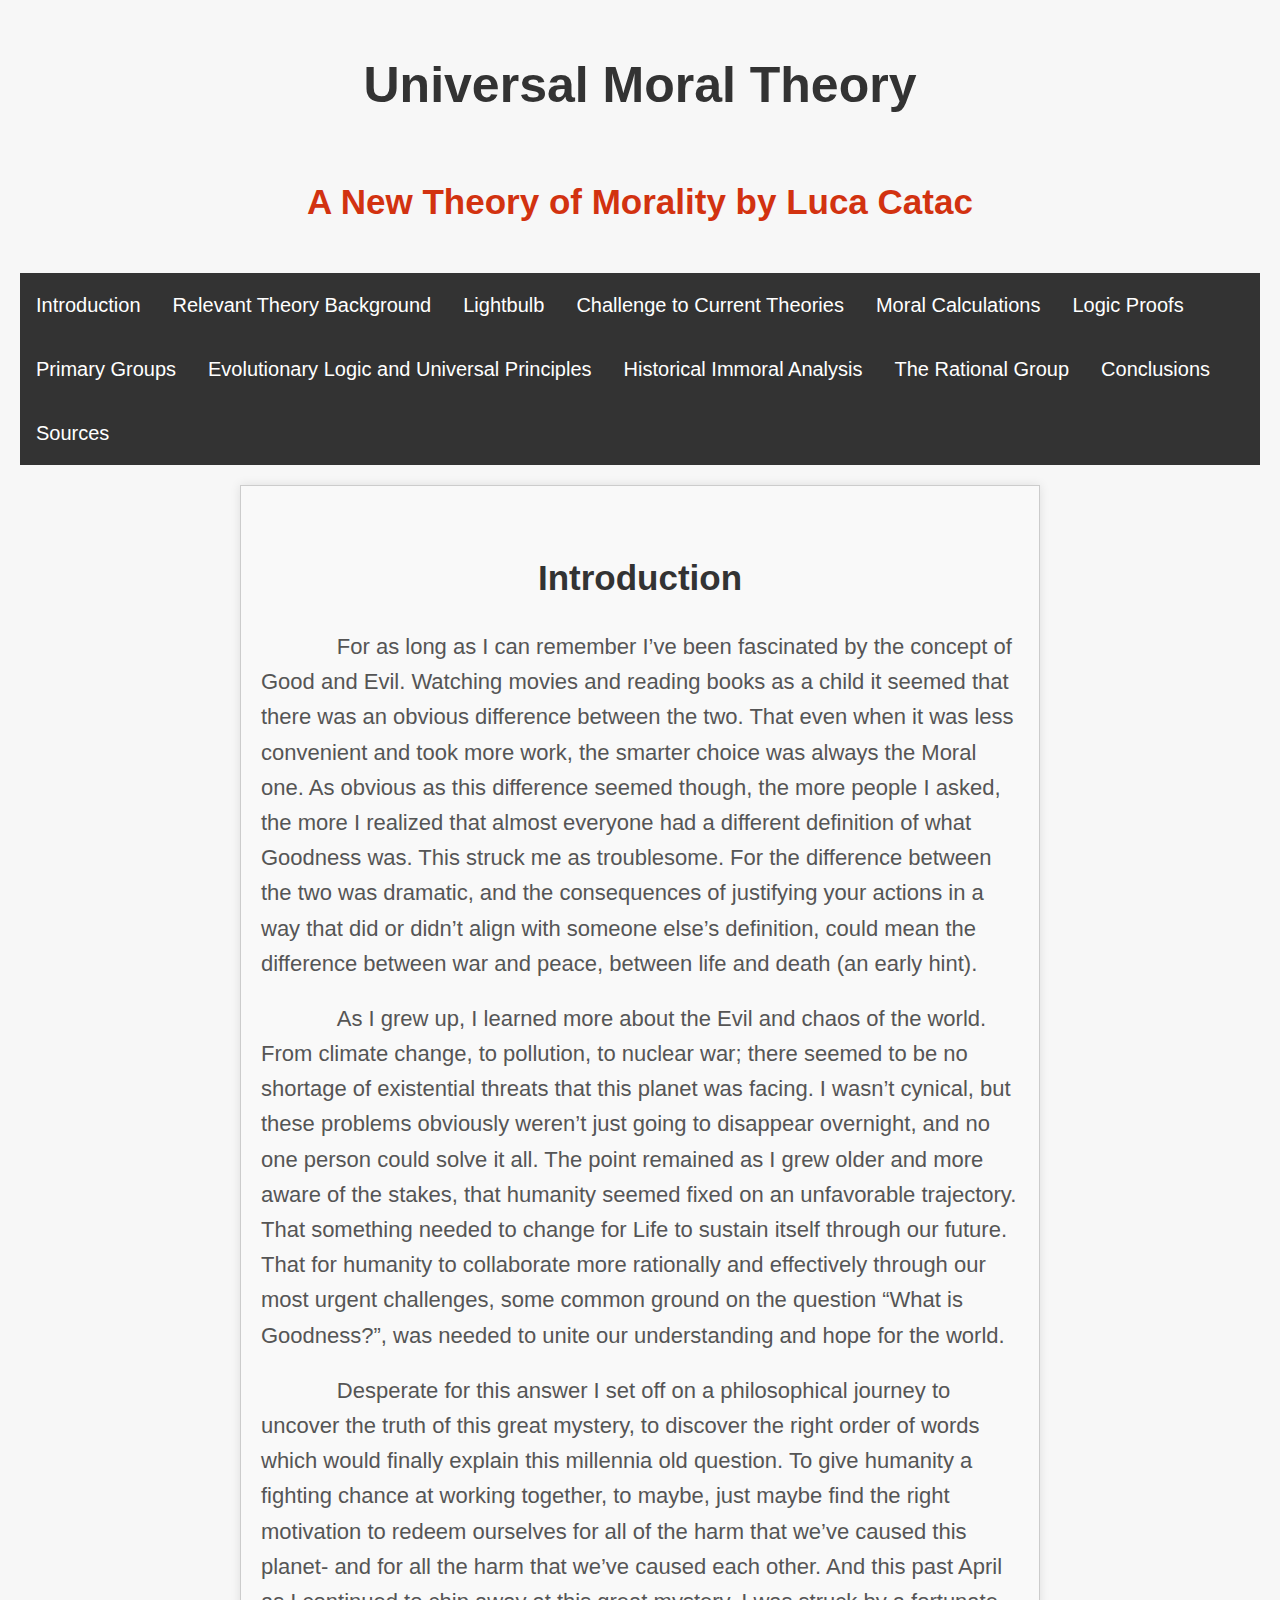
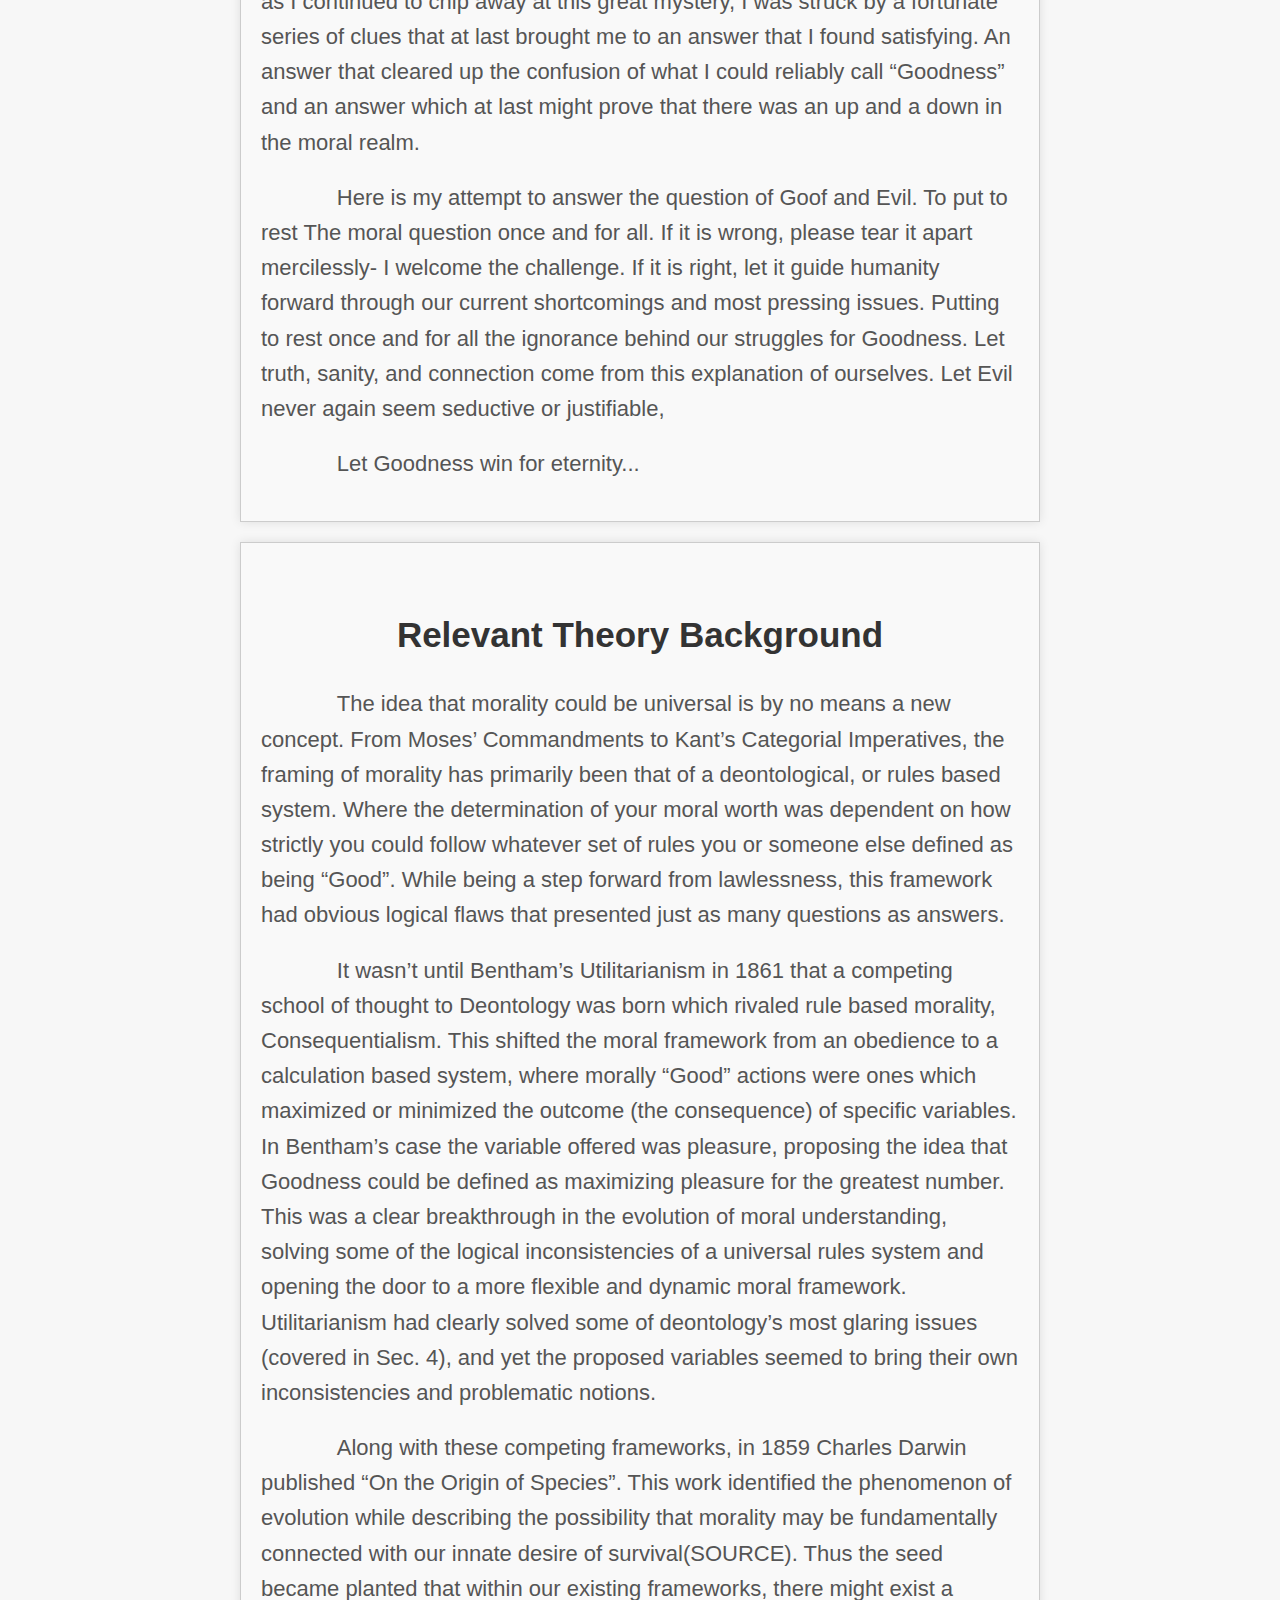
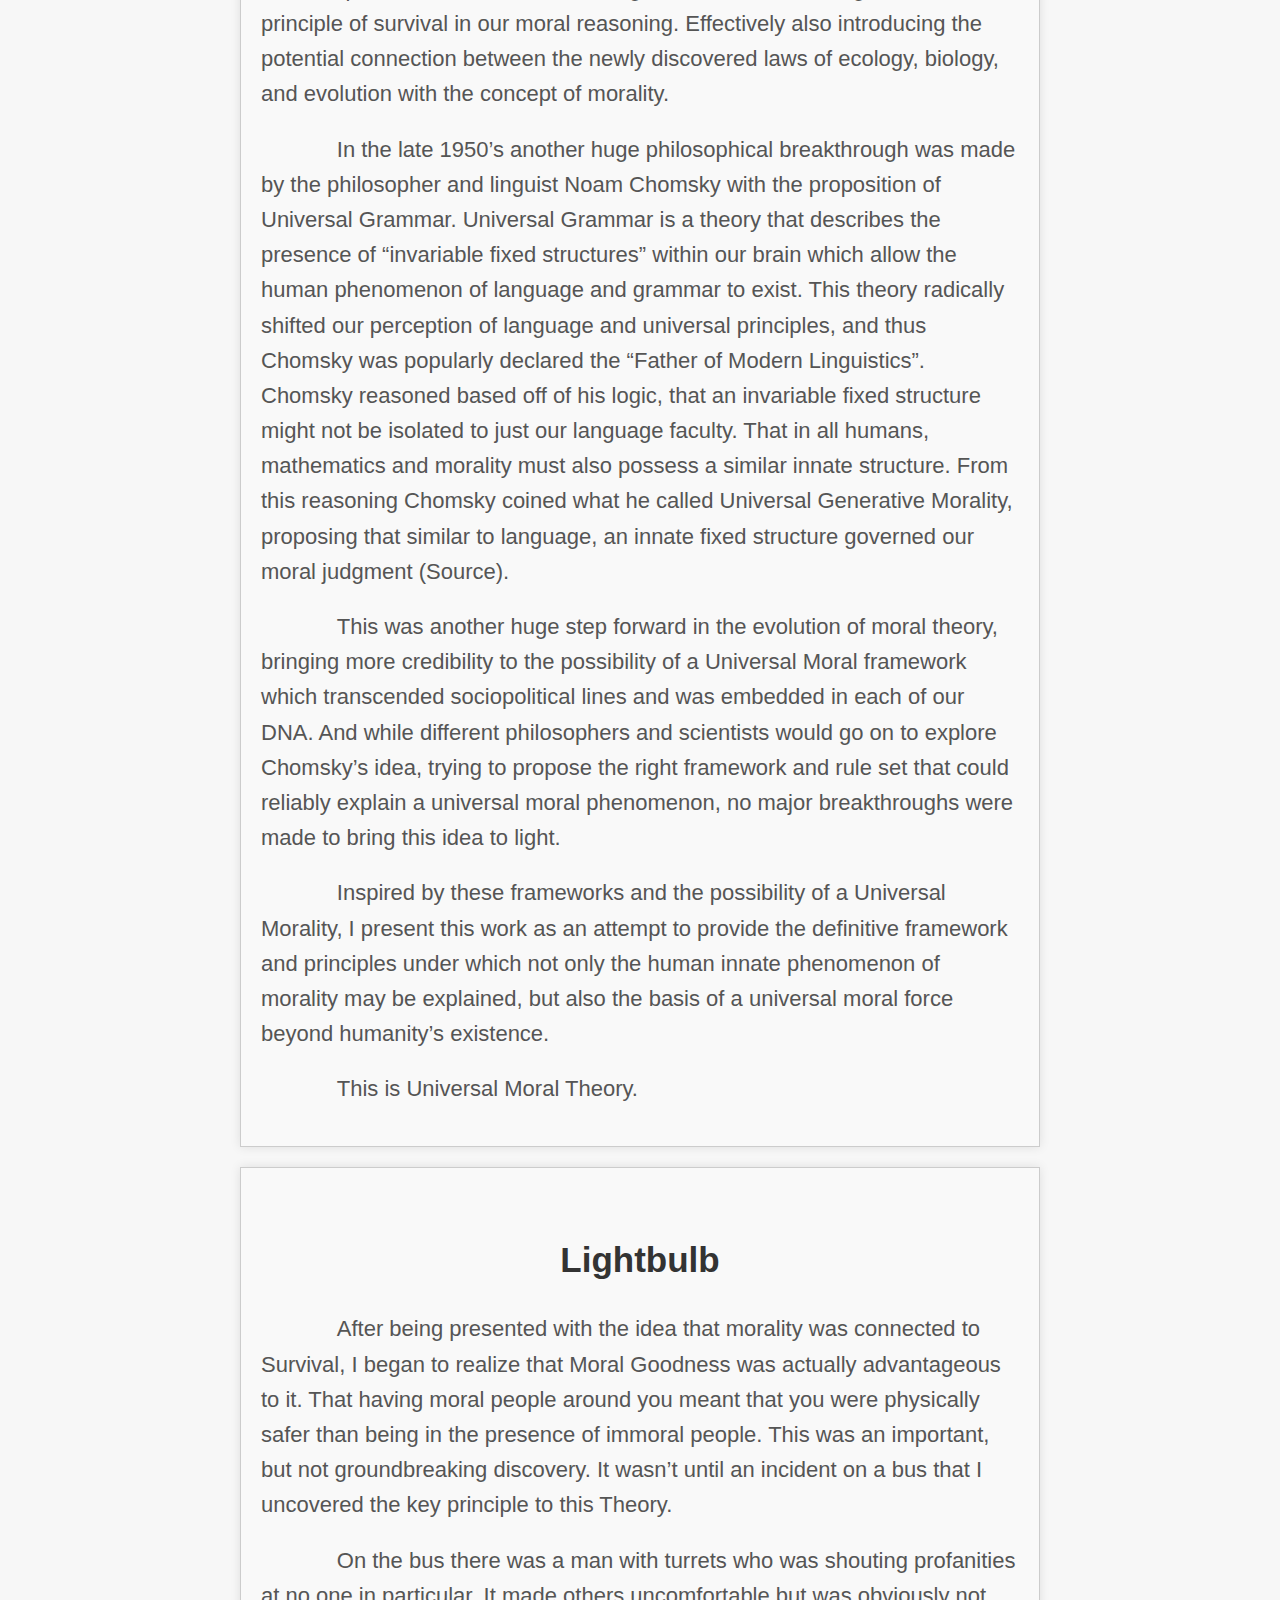
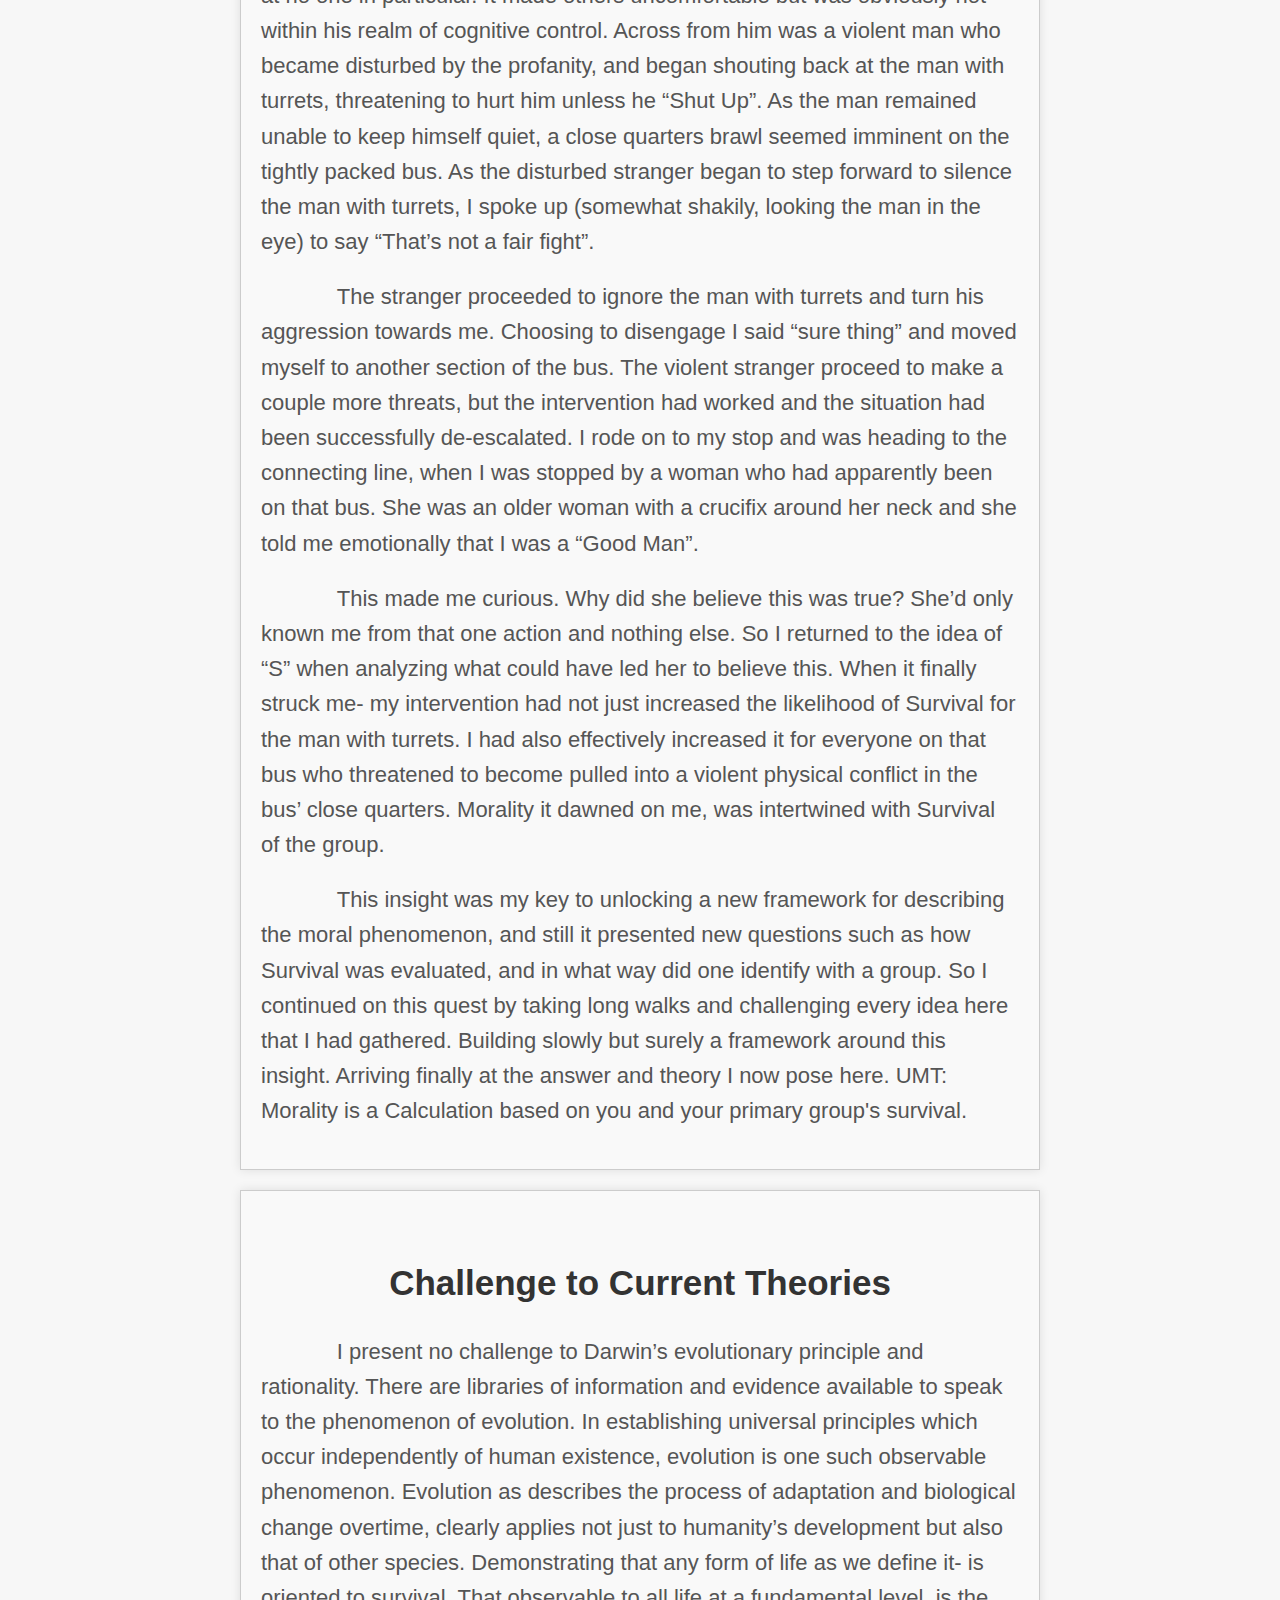
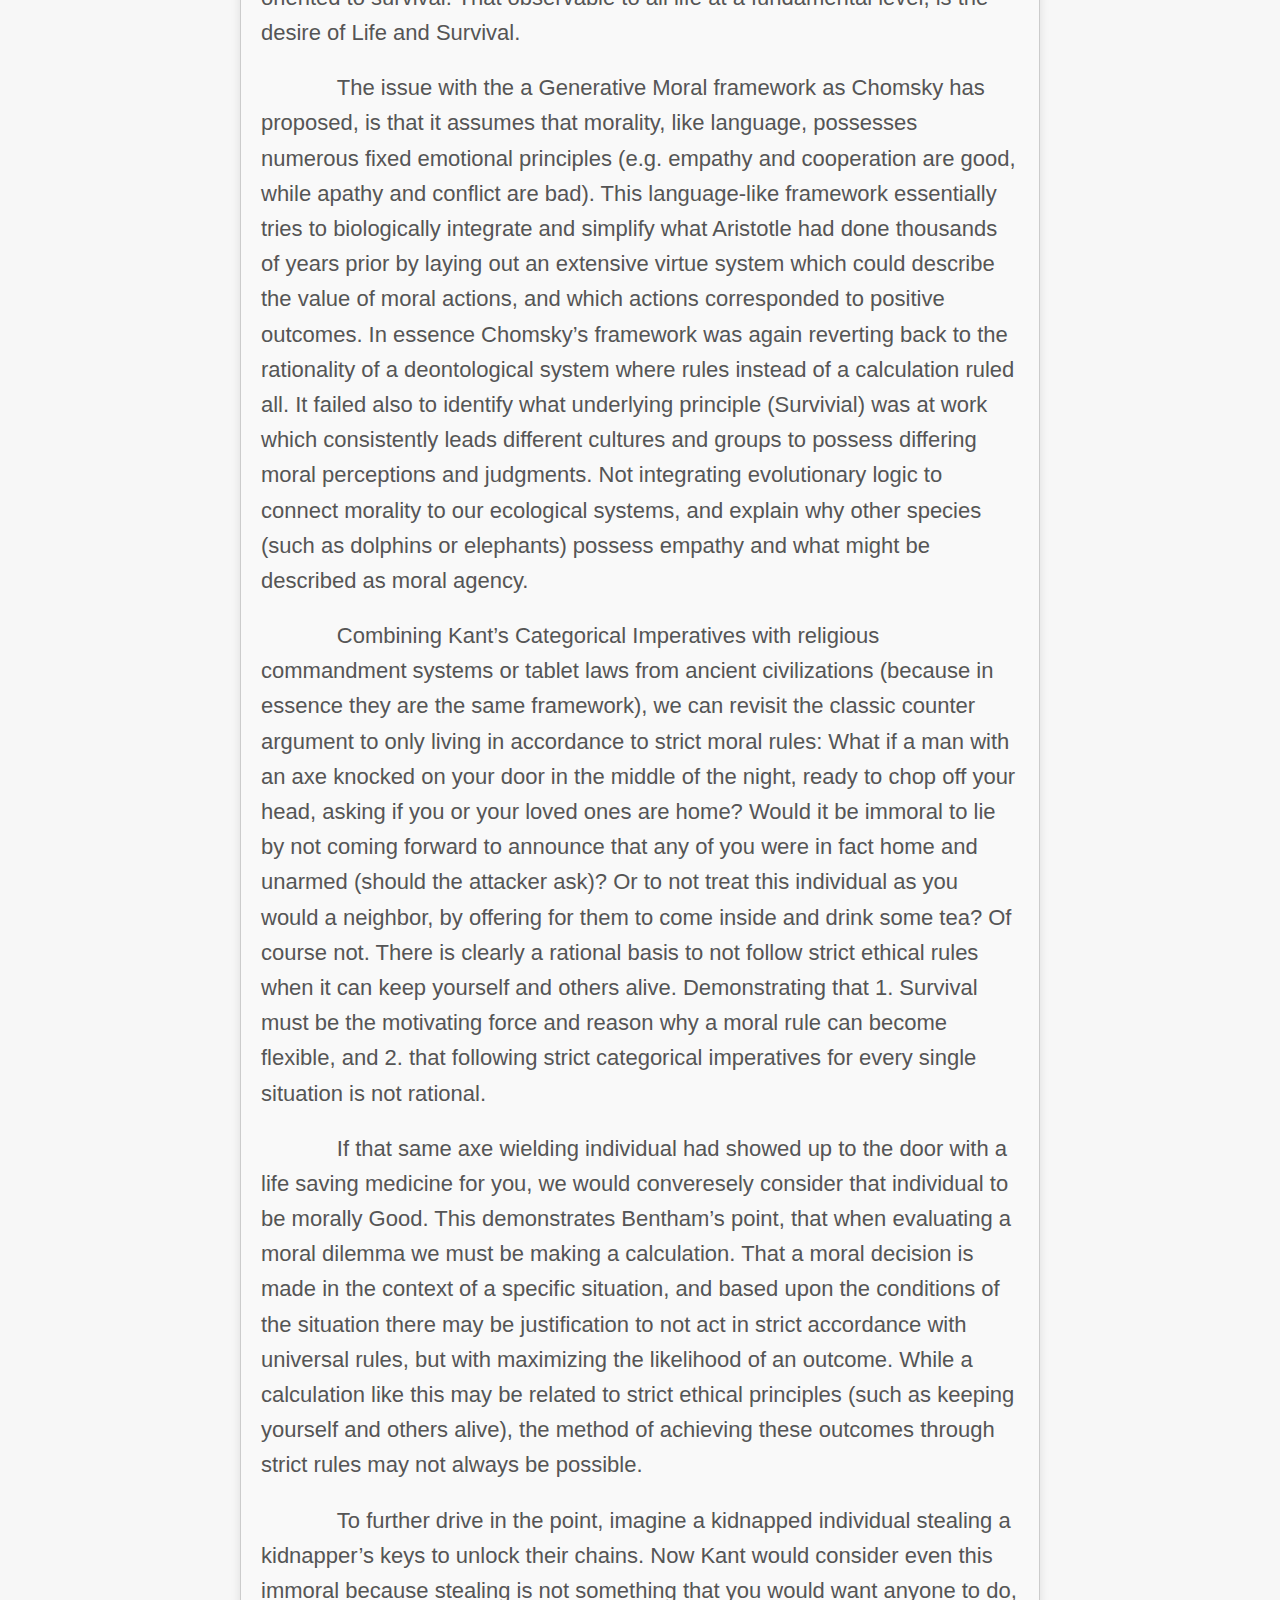
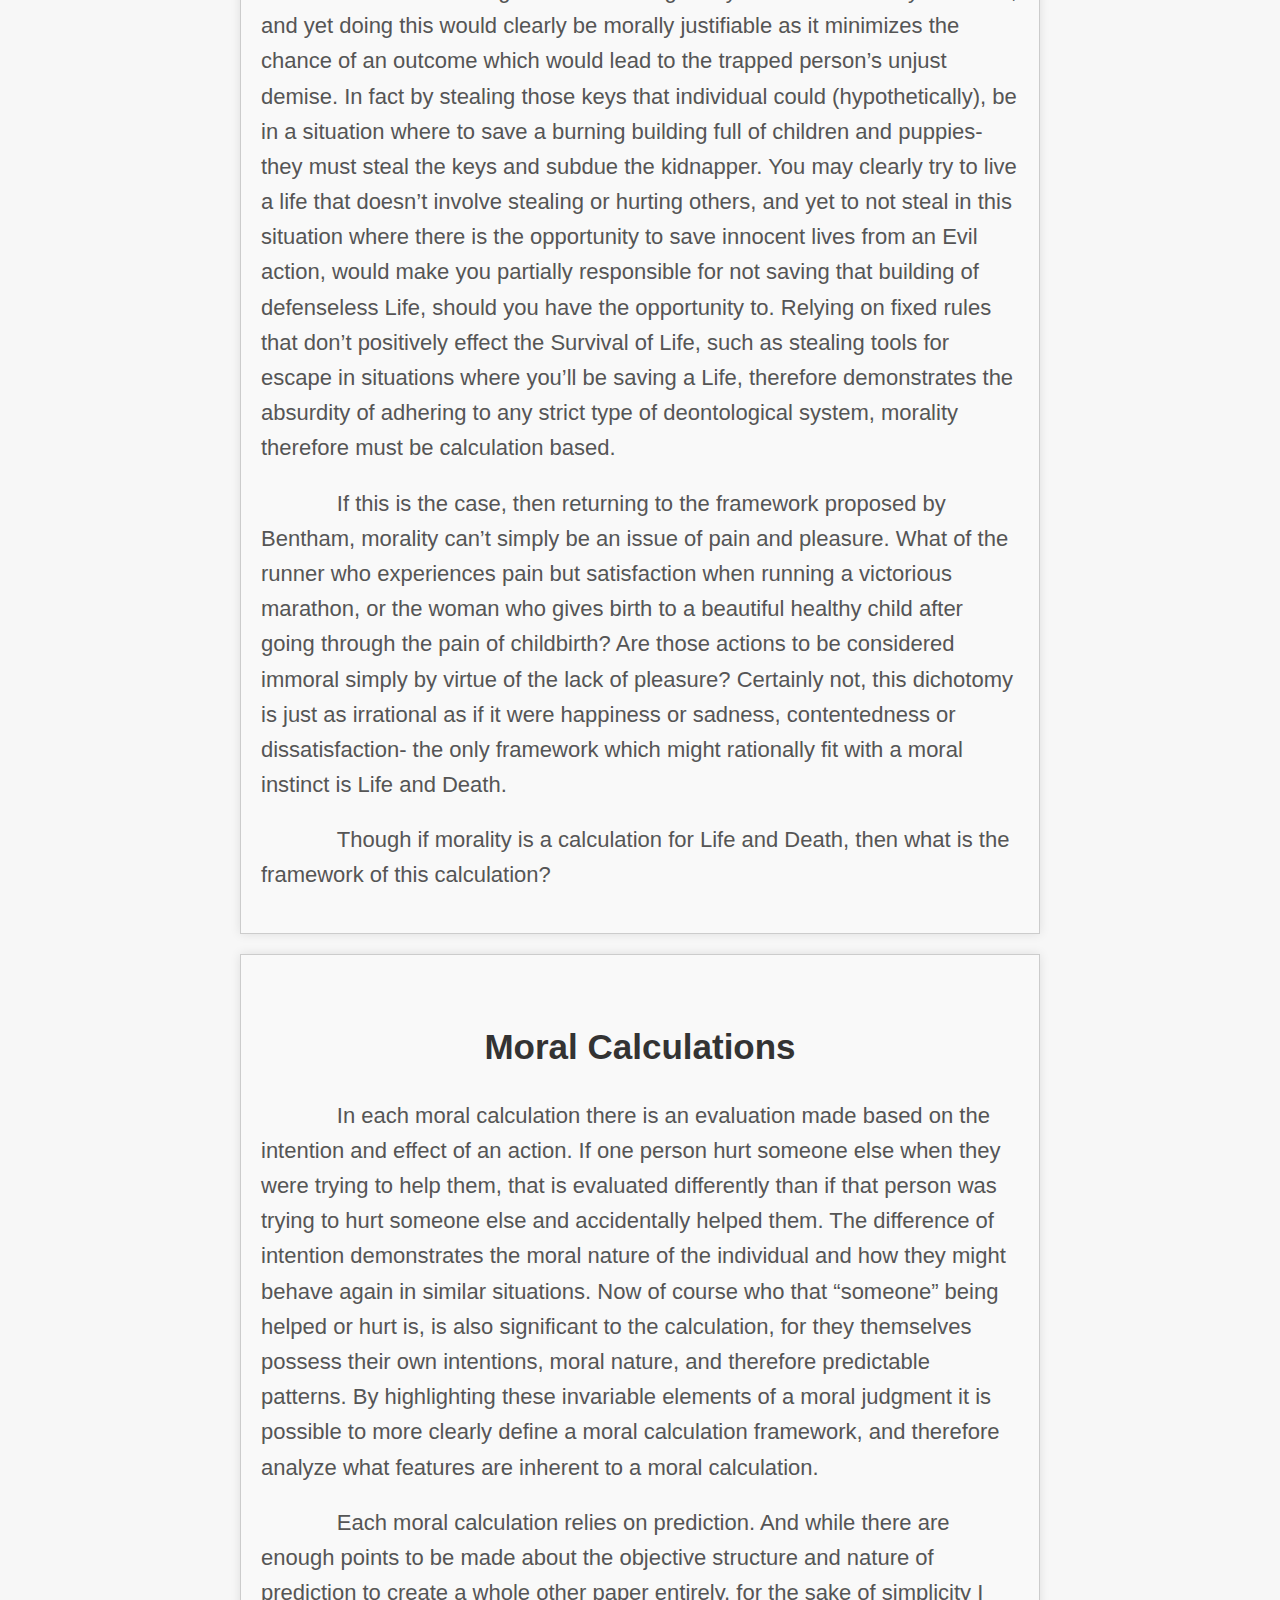
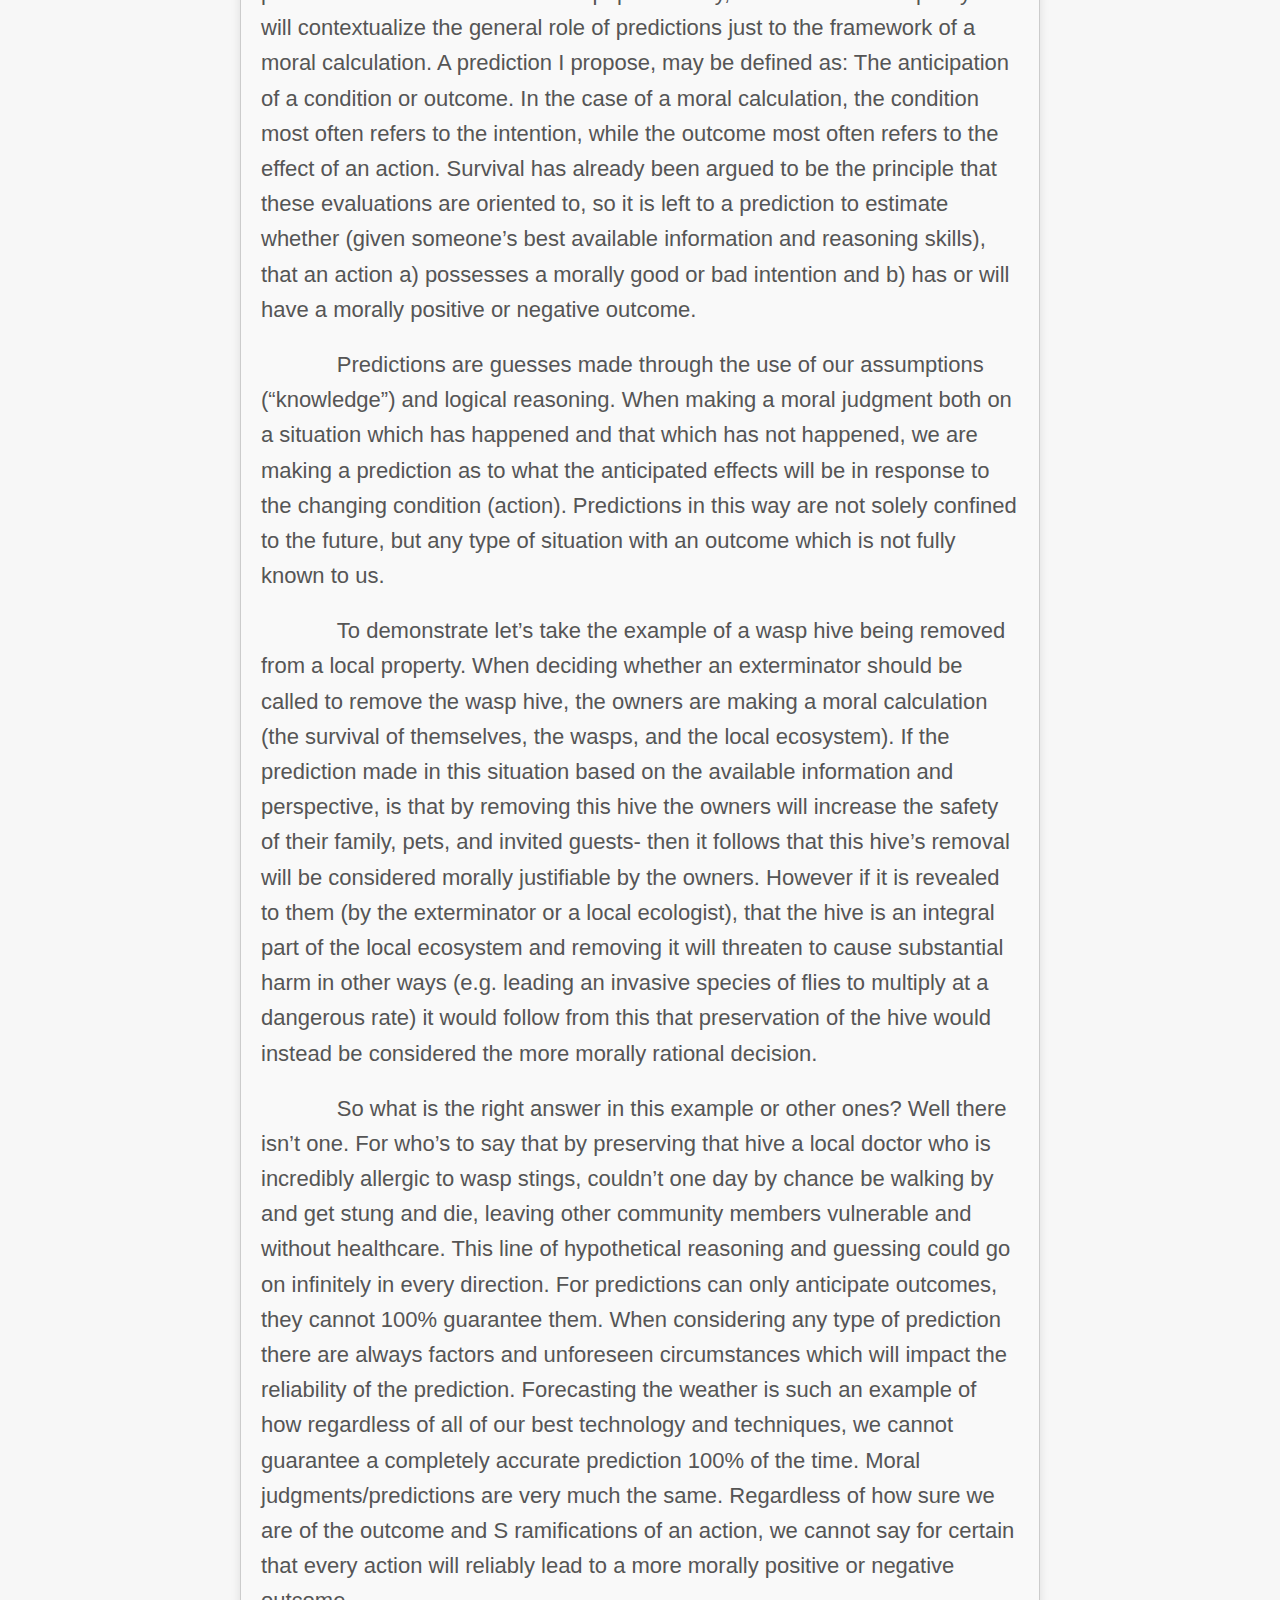
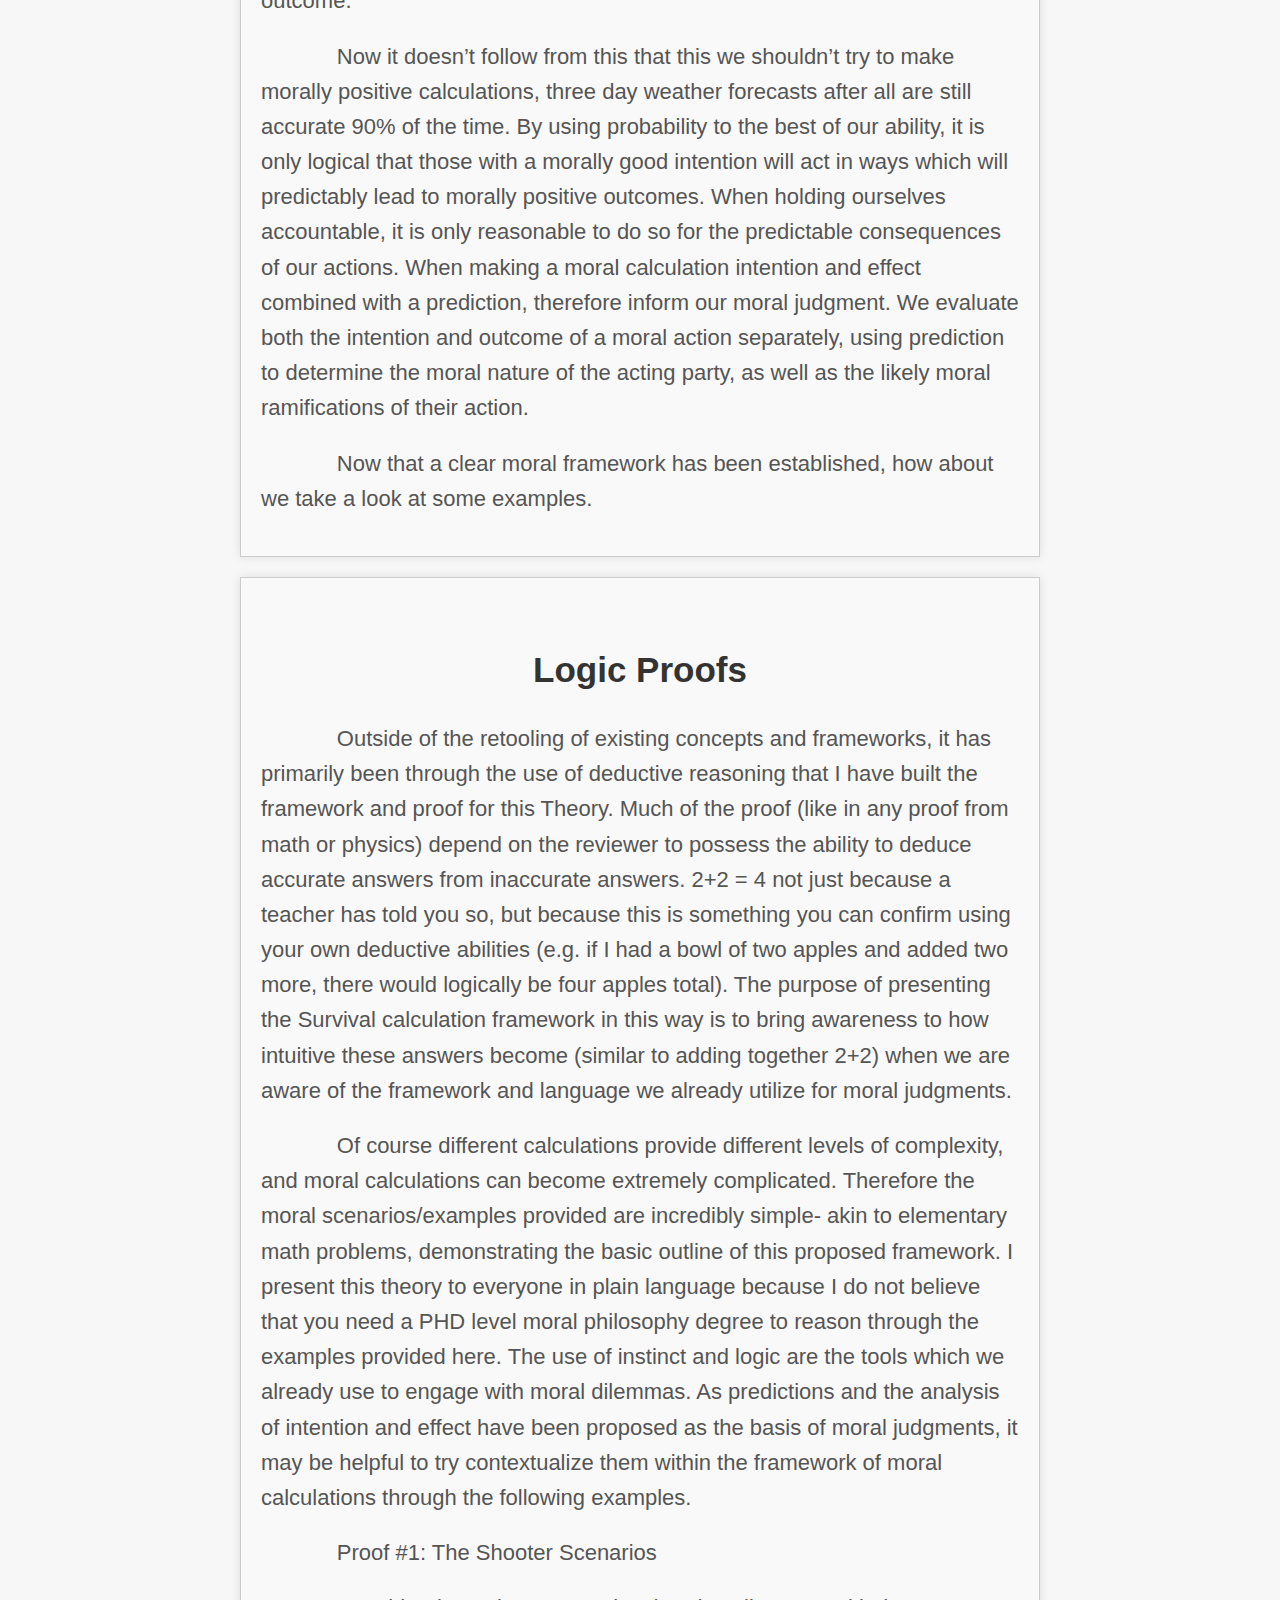
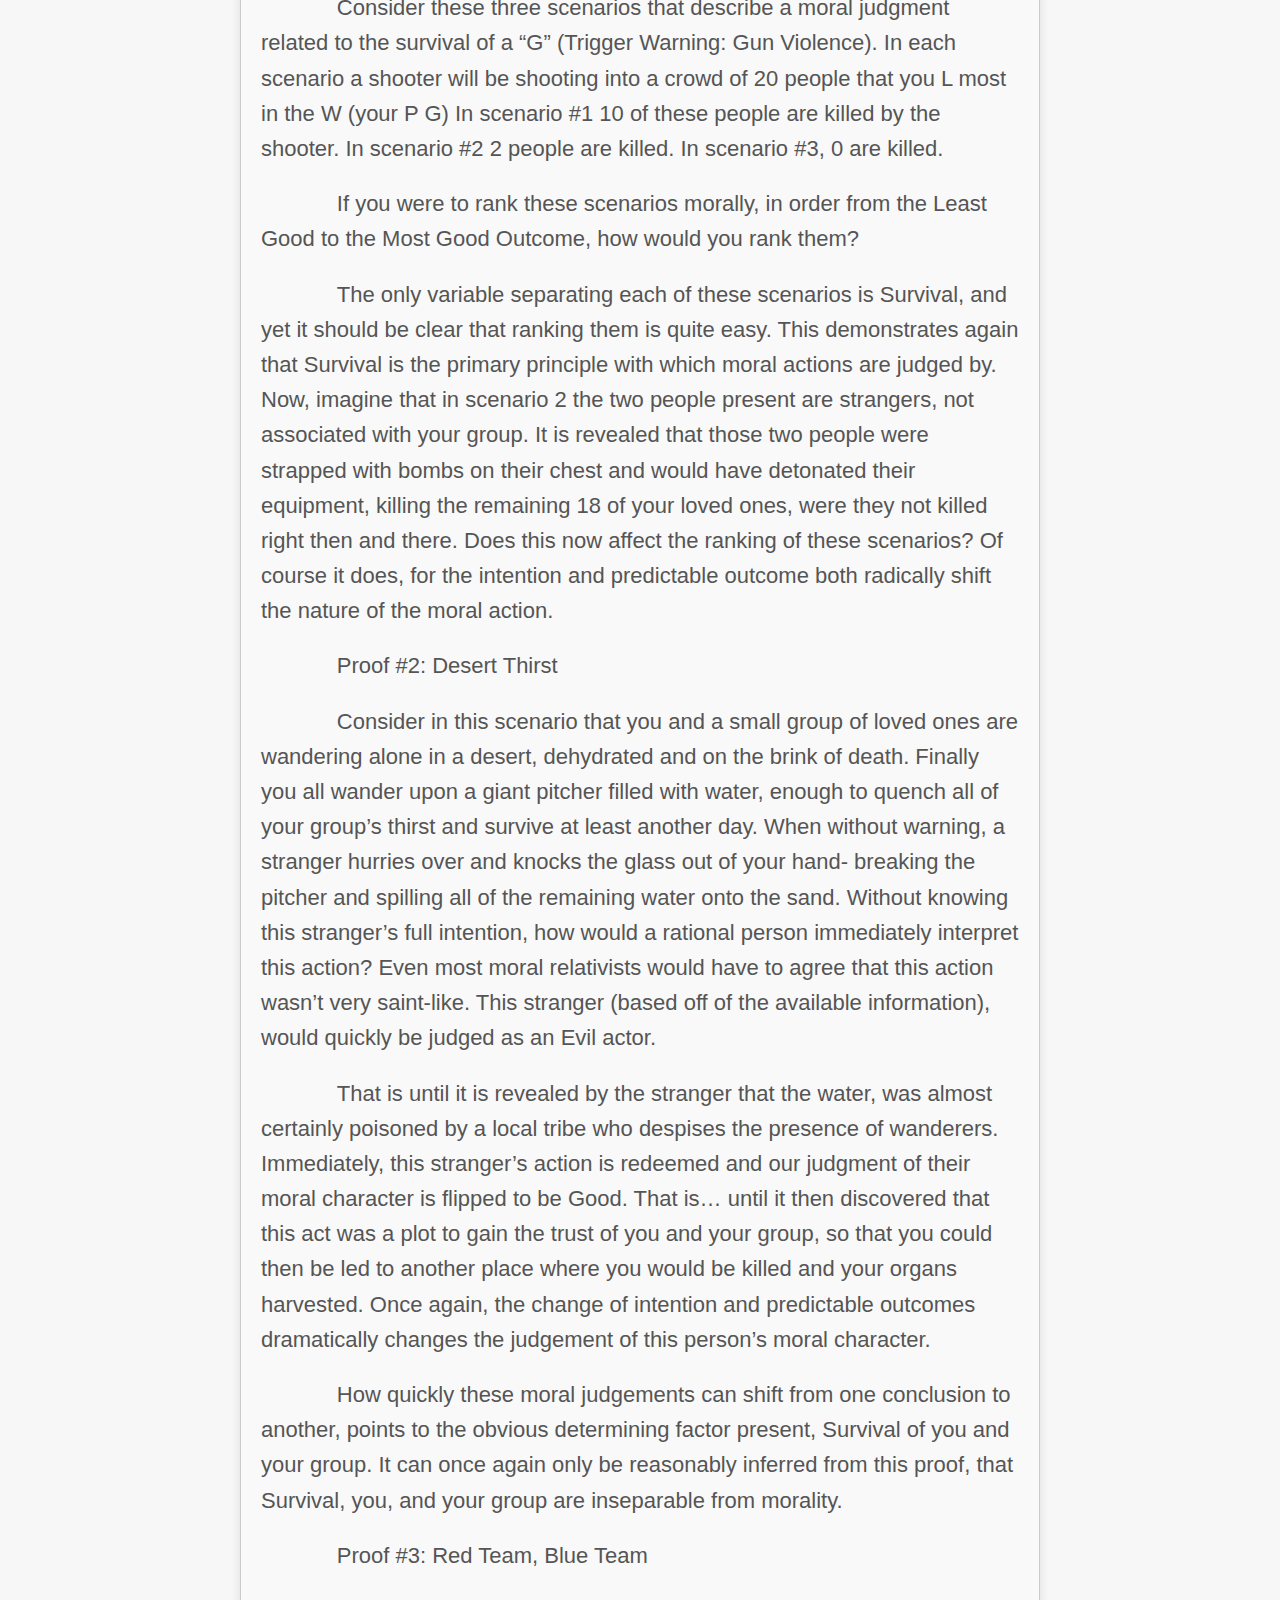
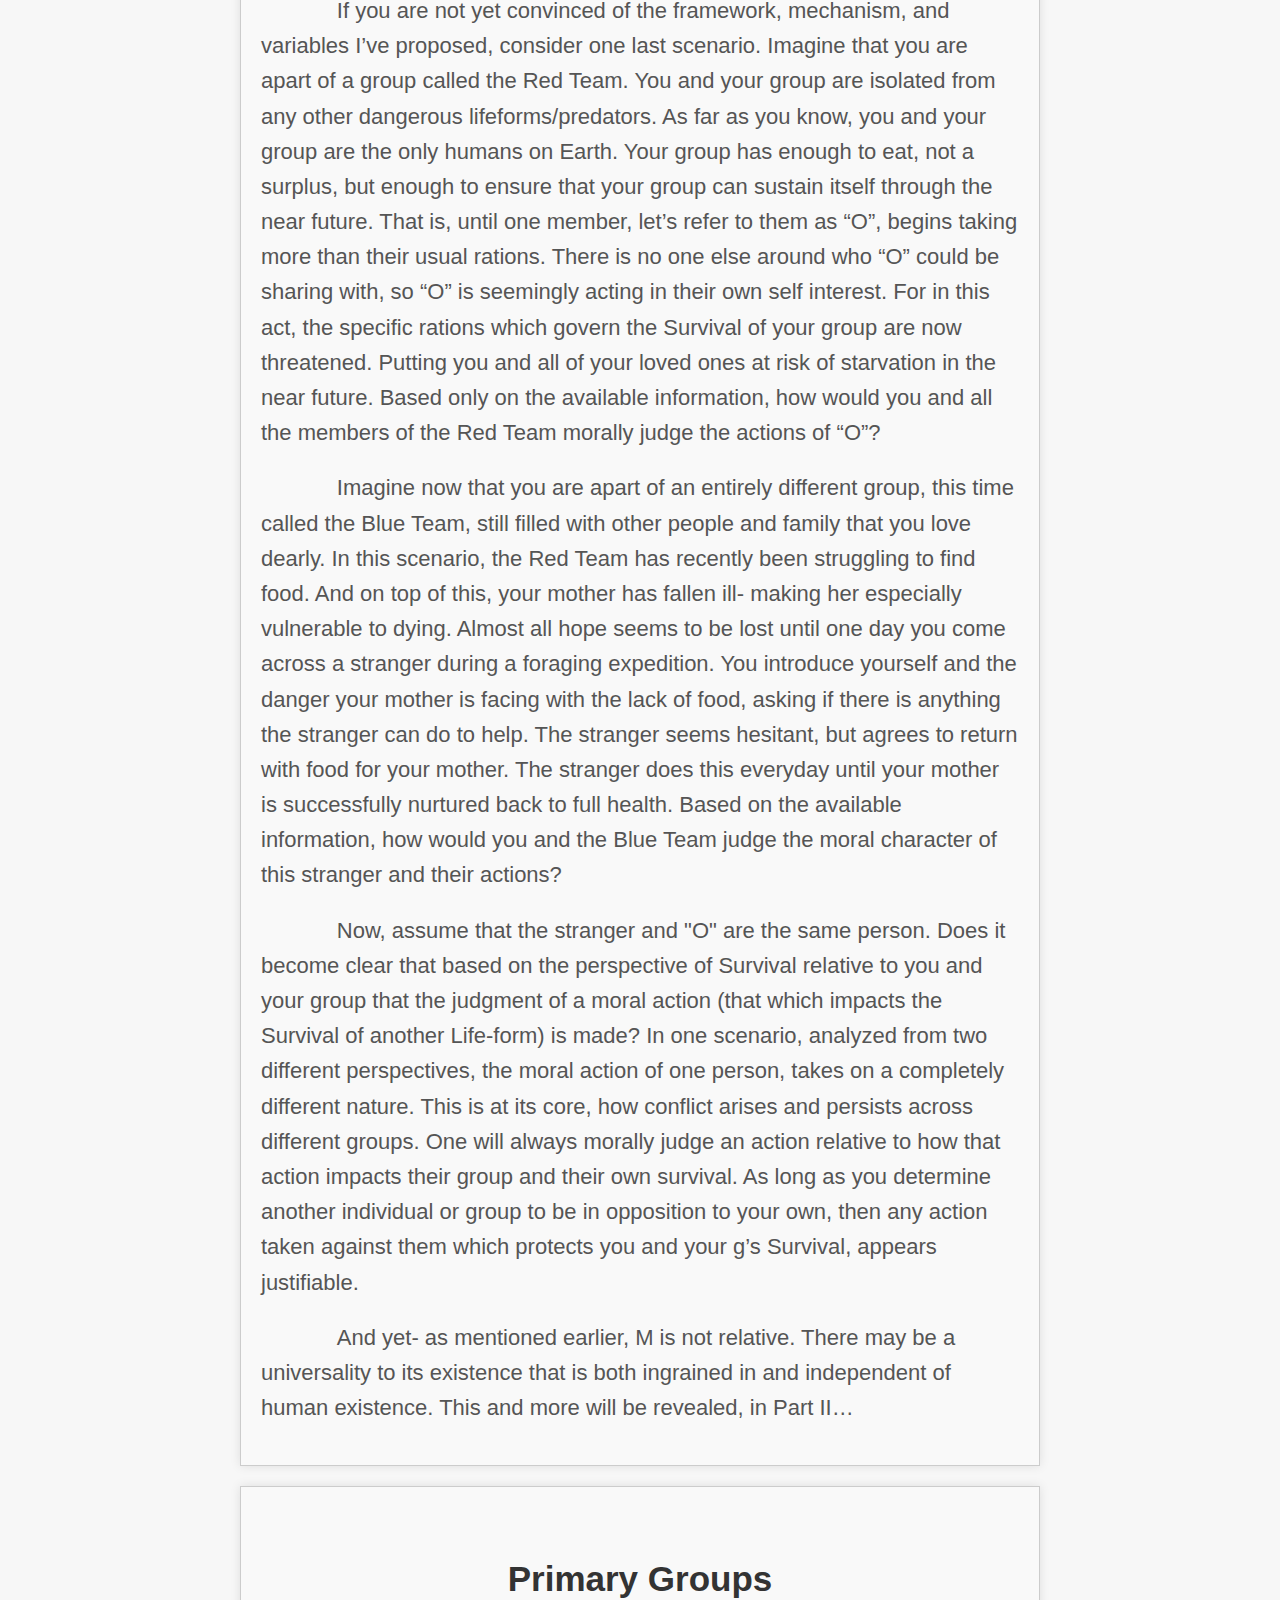
==== commit 97b0b46b: "Just one more.html" ====
--- a/index.html
+++ b/index.html
@@ -186,19 +186,19 @@
 
     <section id="section4">
         <h2>Challenge to Current Theories</h2>
-        <p>	I present no challenge to Darwin’s evolutionary principle and rationality. There are libraries of information and evidence available to speak to the phenomenon of evolution. In establishing universal principles which occur independently of human existence, evolution is one such observable phenomenon. Evolution as describes the process of adaptation and biological change overtime, clearly applies not just to humanity’s development but also that of other species. Demonstrating that any form of life as we define it- is oriented to survival. That observable to all life at a fundamental level, is the d of s.</p>
-
-	<p>	The issue with the a Generative Moral framework as Chomsky has proposed, is that it assumes that morality, like language, possesses numerous fixed moral principles (e.g. empathy and cooperation are good, while apathy and conflict are bad). This language-like framework essentially tries to biologically integrate and simplify what Aristotle had done thousands of years prior by laying out an extensive virtue system which could describe the value of moral actions and which actions corresponded to positive outcomes. In essence Chomsky’s framework was again reverting back to the rationality of a deontological system. It failed also to identify what underlying principle (Survivial) was at work which consistently leads different cultures and groups to possess differing moral perceptions and judgments. Not integrating evolutionary logic to connect morality to our ecological systems, and explain why other species (such as dolphins or elephants) possess empathy and what might be described as moral agency. </p> 
+        <p>	I present no challenge to Darwin’s evolutionary principle and rationality. There are libraries of information and evidence available to speak to the phenomenon of evolution. In establishing universal principles which occur independently of human existence, evolution is one such observable phenomenon. Evolution as describes the process of adaptation and biological change overtime, clearly applies not just to humanity’s development but also that of other species. Demonstrating that any form of life as we define it- is oriented to survival. That observable to all life at a fundamental level, is the desire of Life and Survival.</p>
+
+	<p>	The issue with the a Generative Moral framework as Chomsky has proposed, is that it assumes that morality, like language, possesses numerous fixed emotional principles (e.g. empathy and cooperation are good, while apathy and conflict are bad). This language-like framework essentially tries to biologically integrate and simplify what Aristotle had done thousands of years prior by laying out an extensive virtue system which could describe the value of moral actions, and which actions corresponded to positive outcomes. In essence Chomsky’s framework was again reverting back to the rationality of a deontological system where rules instead of a calculation ruled all. It failed also to identify what underlying principle (Survivial) was at work which consistently leads different cultures and groups to possess differing moral perceptions and judgments. Not integrating evolutionary logic to connect morality to our ecological systems, and explain why other species (such as dolphins or elephants) possess empathy and what might be described as moral agency. </p> 
 
 	<p>	Combining Kant’s Categorical Imperatives with religious commandment systems or tablet laws from ancient civilizations (because in essence they are the same framework), we can revisit the classic counter argument to only living in accordance to strict moral rules: What if a man with an axe knocked on your door in the middle of the night, ready to chop off your head, asking if you or your loved ones are home? Would it be immoral to lie by not coming forward to announce that any of you were in fact home and unarmed (should the attacker ask)? Or to not treat this individual as you would a neighbor, by offering for them to come inside and drink some tea? Of course not. There is clearly a rational basis to not follow strict ethical rules when it can keep yourself and others alive. Demonstrating that 1. Survival must be the motivating force and reason why a moral rule can become flexible, and 2. that following strict categorical imperatives for every single situation is not rational. </p>
 
 	<p>	If that same axe wielding individual had showed up to the door with a life saving medicine for you, we would converesely consider that individual to be morally Good. This demonstrates Bentham’s point, that when evaluating a moral dilemma we must be making a calculation. That a moral decision is made in the context of a specific situation, and based upon the conditions of the situation there may be justification to not act in strict accordance with universal rules, but with maximizing the likelihood of an outcome. While a calculation like this may be related to strict ethical principles (such as keeping yourself and others alive), the method of achieving these outcomes through strict rules may not always be possible.</p>
 
-	<p>	To further drive in the point, imagine a kidnapped individual stealing a kidnapper’s keys to unlock their chains. Now Kant would consider even this immoral because stealing is not something that you would want anyone to do, and yet doing this would clearly be morally justifiable as it minimizes the chance of an outcome which would lead to the trapped person’s unjust demise. In fact by stealing those keys that individual could (hypothetically), be in a situation where to save a burning building full of children and puppies- they must steal the keys and subdue the kidnapper. You may clearly try to live a life that doesn’t involve stealing or hurting others, and yet to not steal in this situation where there is the opportunity to save innocent lives from an Evil action, would make you partially responsible for not saving that building of defenseless Life, should you have the chance. Relying on fixed rules that don’t positively effect the S of L, such as stealing tools for escape in situations where you’ll be saving a L, therefore demonstrates the absurdity of adhering to any strict type of deontological system, morality therefore must be calculation based. </p>
-	    
-	<p>	If this is the case, then returning to the framework proposed by Bentham, morality can’t simply be an issue of pain and pleasure. What of the runner who experiences pain but satisfaction when running a victorious marathon, or the woman who gives birth to a beautiful healthy child after going through the pain of childbirth? Are those actions to be considered immoral simply by virtue of the lack of pleasure? Certainly not, this dichotomy is just as irrational as if it were happiness or sadness, contentedness or dissatisfaction- the only framework which might rationally fit with a moral instinct is “L” and “D”.</p> 
-
-	<p>	Though if morality is a calculation for L and D, then what is the framework of this calculation?</p>
+	<p>	To further drive in the point, imagine a kidnapped individual stealing a kidnapper’s keys to unlock their chains. Now Kant would consider even this immoral because stealing is not something that you would want anyone to do, and yet doing this would clearly be morally justifiable as it minimizes the chance of an outcome which would lead to the trapped person’s unjust demise. In fact by stealing those keys that individual could (hypothetically), be in a situation where to save a burning building full of children and puppies- they must steal the keys and subdue the kidnapper. You may clearly try to live a life that doesn’t involve stealing or hurting others, and yet to not steal in this situation where there is the opportunity to save innocent lives from an Evil action, would make you partially responsible for not saving that building of defenseless Life, should you have the opportunity to. Relying on fixed rules that don’t positively effect the Survival of Life, such as stealing tools for escape in situations where you’ll be saving a Life, therefore demonstrates the absurdity of adhering to any strict type of deontological system, morality therefore must be calculation based. </p>
+	    
+	<p>	If this is the case, then returning to the framework proposed by Bentham, morality can’t simply be an issue of pain and pleasure. What of the runner who experiences pain but satisfaction when running a victorious marathon, or the woman who gives birth to a beautiful healthy child after going through the pain of childbirth? Are those actions to be considered immoral simply by virtue of the lack of pleasure? Certainly not, this dichotomy is just as irrational as if it were happiness or sadness, contentedness or dissatisfaction- the only framework which might rationally fit with a moral instinct is Life and Death.</p> 
+
+	<p>	Though if morality is a calculation for Life and Death, then what is the framework of this calculation?</p>
 
     </section>
 
@@ -206,7 +206,7 @@
         <h2>Moral Calculations</h2>
         <p>	In each moral calculation there is an evaluation made based on the intention and effect of an action. If one person hurt someone else when they were trying to help them, that is evaluated differently than if that person was trying to hurt someone else and accidentally helped them. The difference of intention demonstrates the moral nature of the individual and how they might behave again in similar situations. Now of course who that “someone” being helped or hurt is, is also significant to the calculation, for they themselves possess their own intentions, moral nature, and therefore predictable patterns. By highlighting these invariable elements of a moral judgment it is possible to more clearly define a moral calculation framework, and therefore analyze what features are inherent to a moral calculation.</p>
 
-	<p>	Each moral calculation relies on prediction. And while there are enough points to be made about the objective structure and nature of prediction to create a whole other paper entirely, for the sake of simplicity I will contextualize the general role of predictions just to the framework of a M C. A prediction I propose, may be defined as: The anticipation of a condition or outcome. In the case of a moral C, the condition most often refers to intention, while the outcome most often refers to the effect of an action. S has already been argued to be the principle that these evaluations are oriented to, so it is left to a prediction to estimate whether (given someone’s best available information and reasoning skills), that an action a) possesses a morally good or bad intention and b) has or will have a morally positive or negative outcome.</p>
+	<p>	Each moral calculation relies on prediction. And while there are enough points to be made about the objective structure and nature of prediction to create a whole other paper entirely, for the sake of simplicity I will contextualize the general role of predictions just to the framework of a moral calculation. A prediction I propose, may be defined as: The anticipation of a condition or outcome. In the case of a moral calculation, the condition most often refers to the intention, while the outcome most often refers to the effect of an action. Survival has already been argued to be the principle that these evaluations are oriented to, so it is left to a prediction to estimate whether (given someone’s best available information and reasoning skills), that an action a) possesses a morally good or bad intention and b) has or will have a morally positive or negative outcome.</p>
 
 	<p>	Predictions are guesses made through the use of our assumptions (“knowledge”) and logical reasoning. When making a moral judgment both on a situation which has happened and that which has not happened, we are making a prediction as to what the anticipated effects will be in response to the changing condition (action). Predictions in this way are not solely confined to the future, but any type of situation with an outcome which is not fully known to us. </p>
 
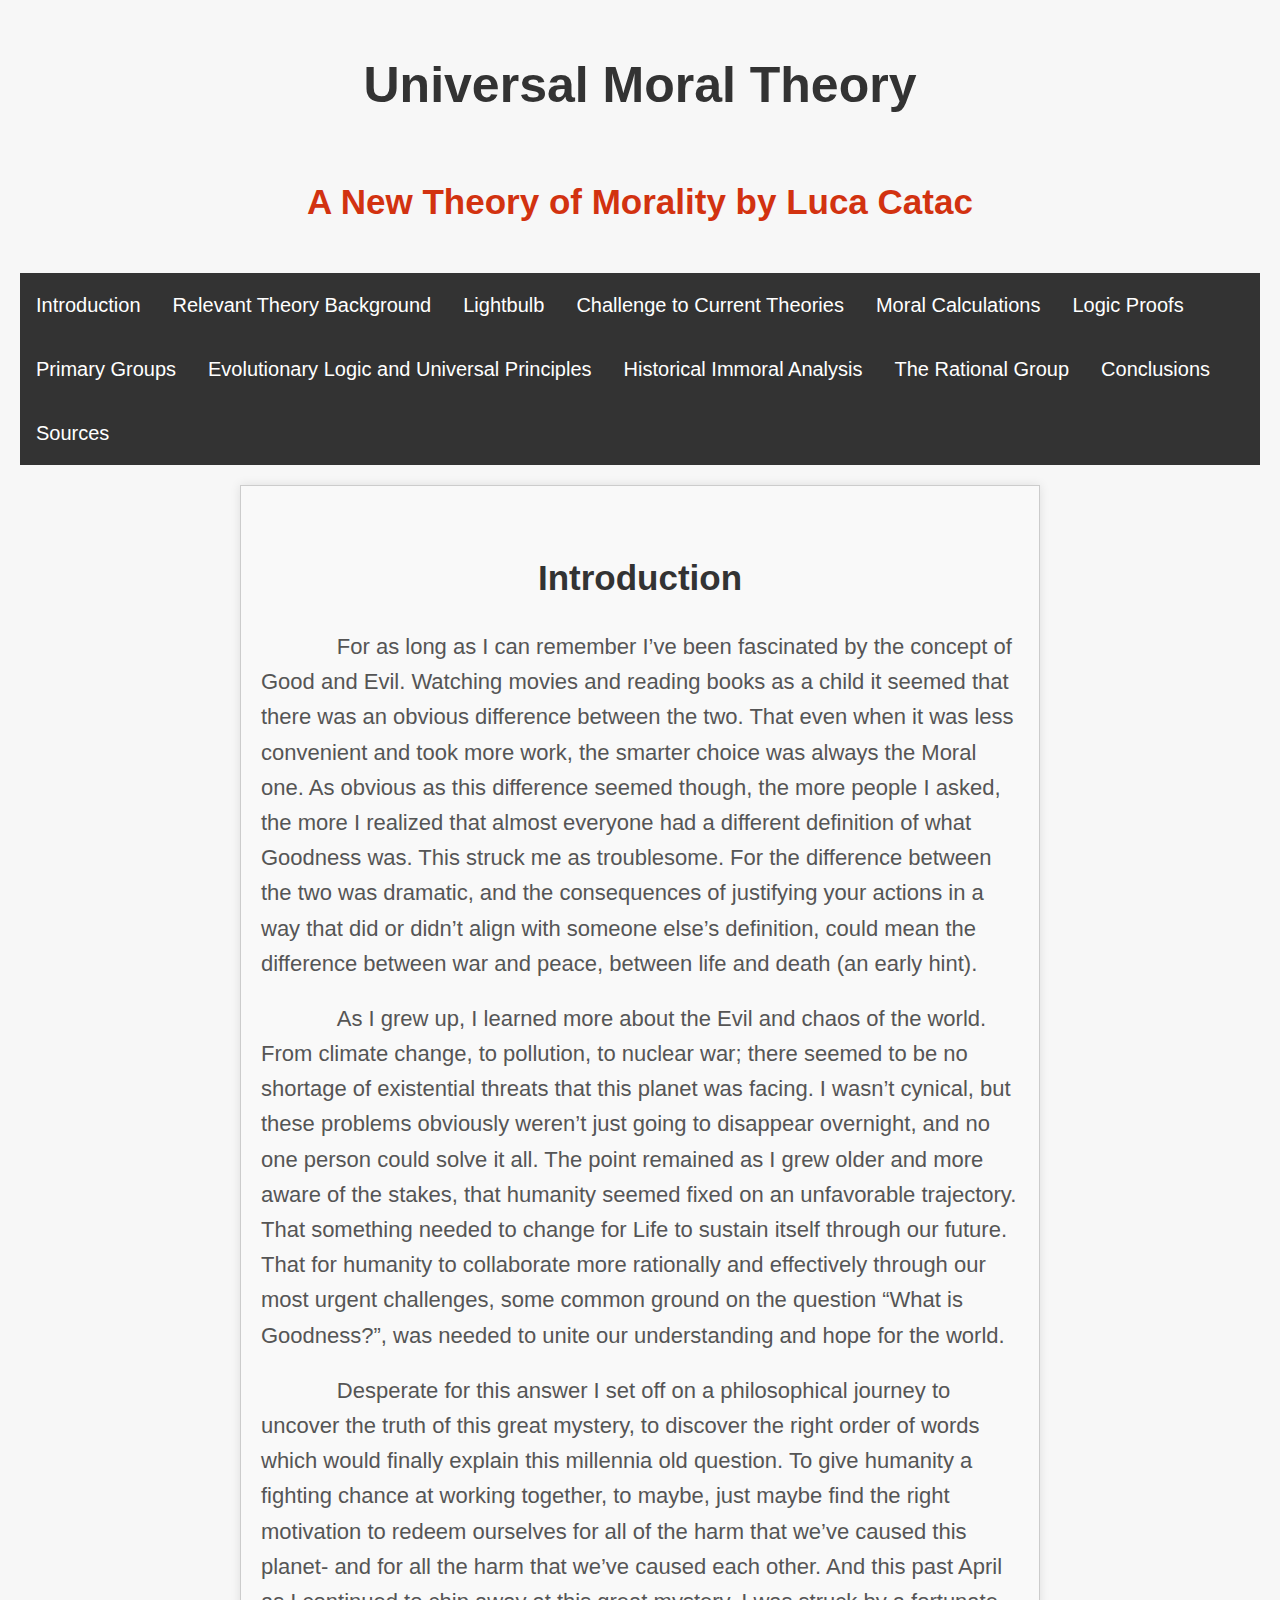
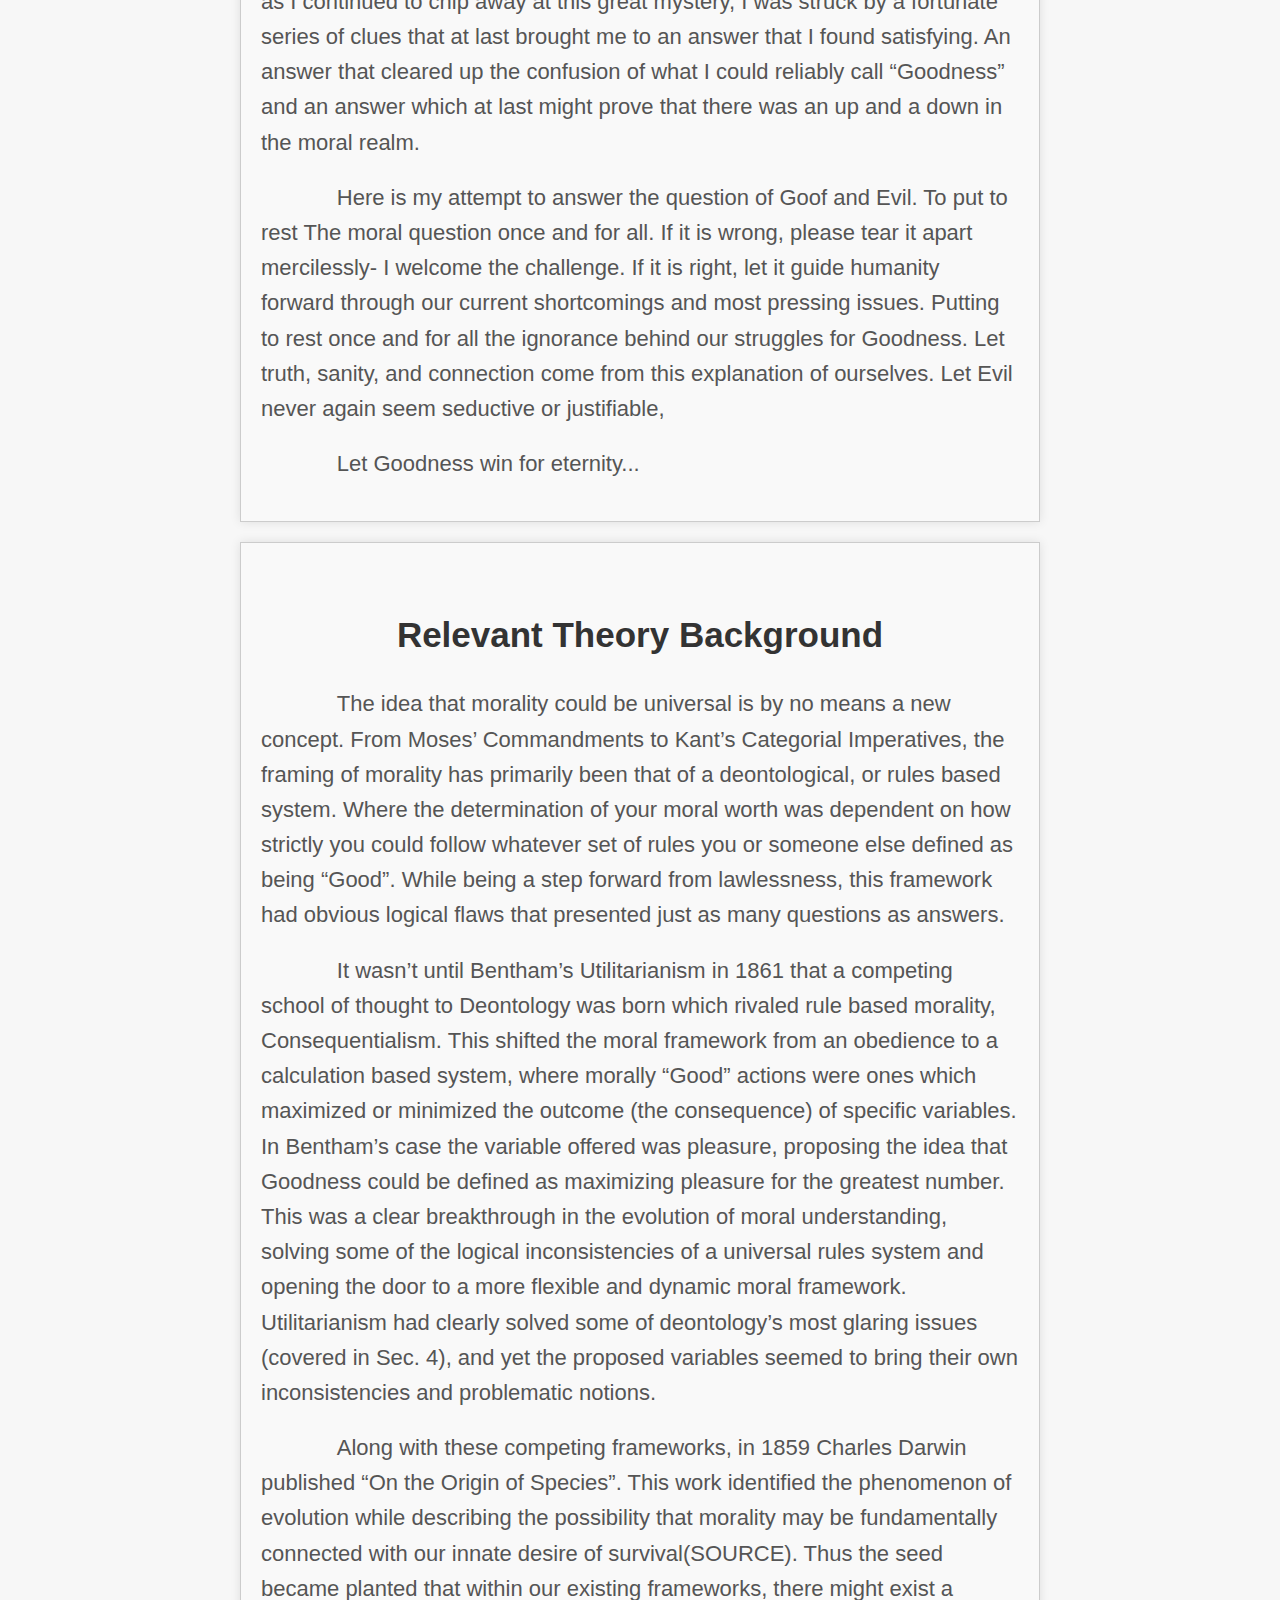
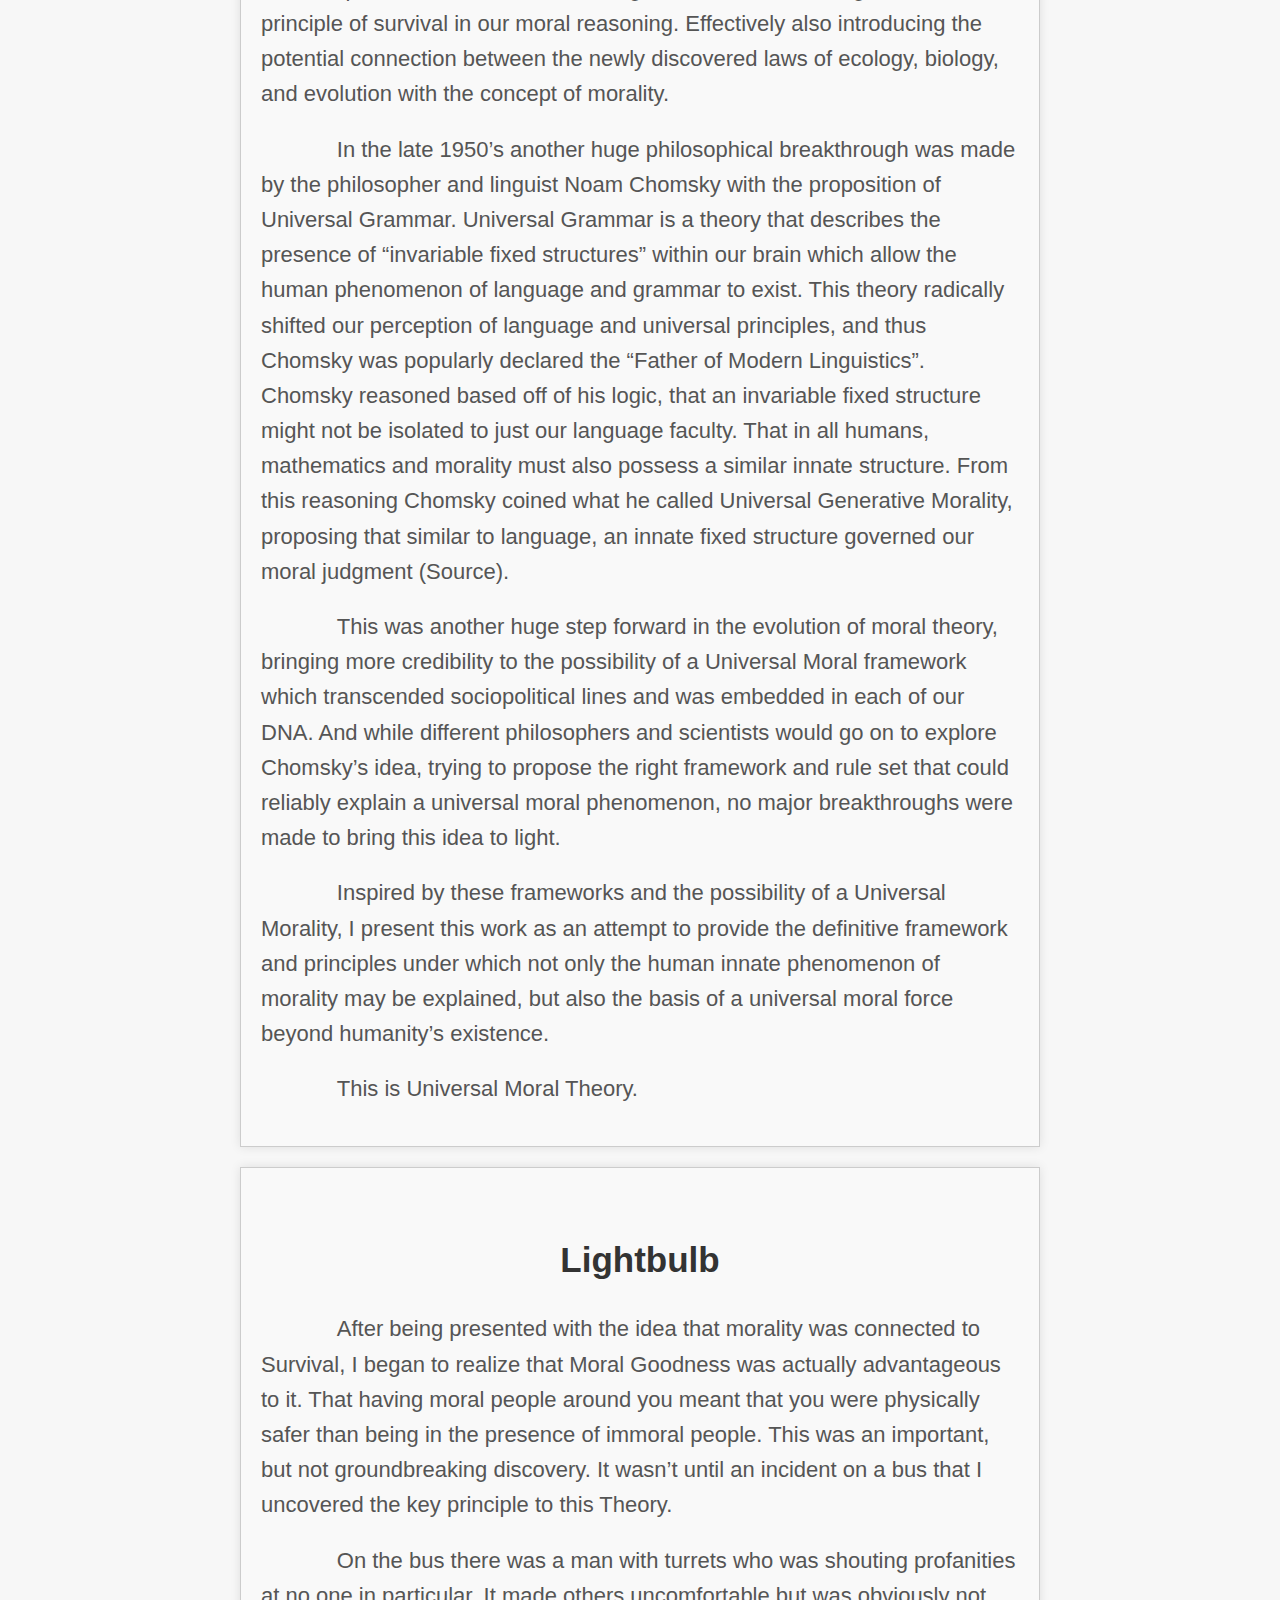
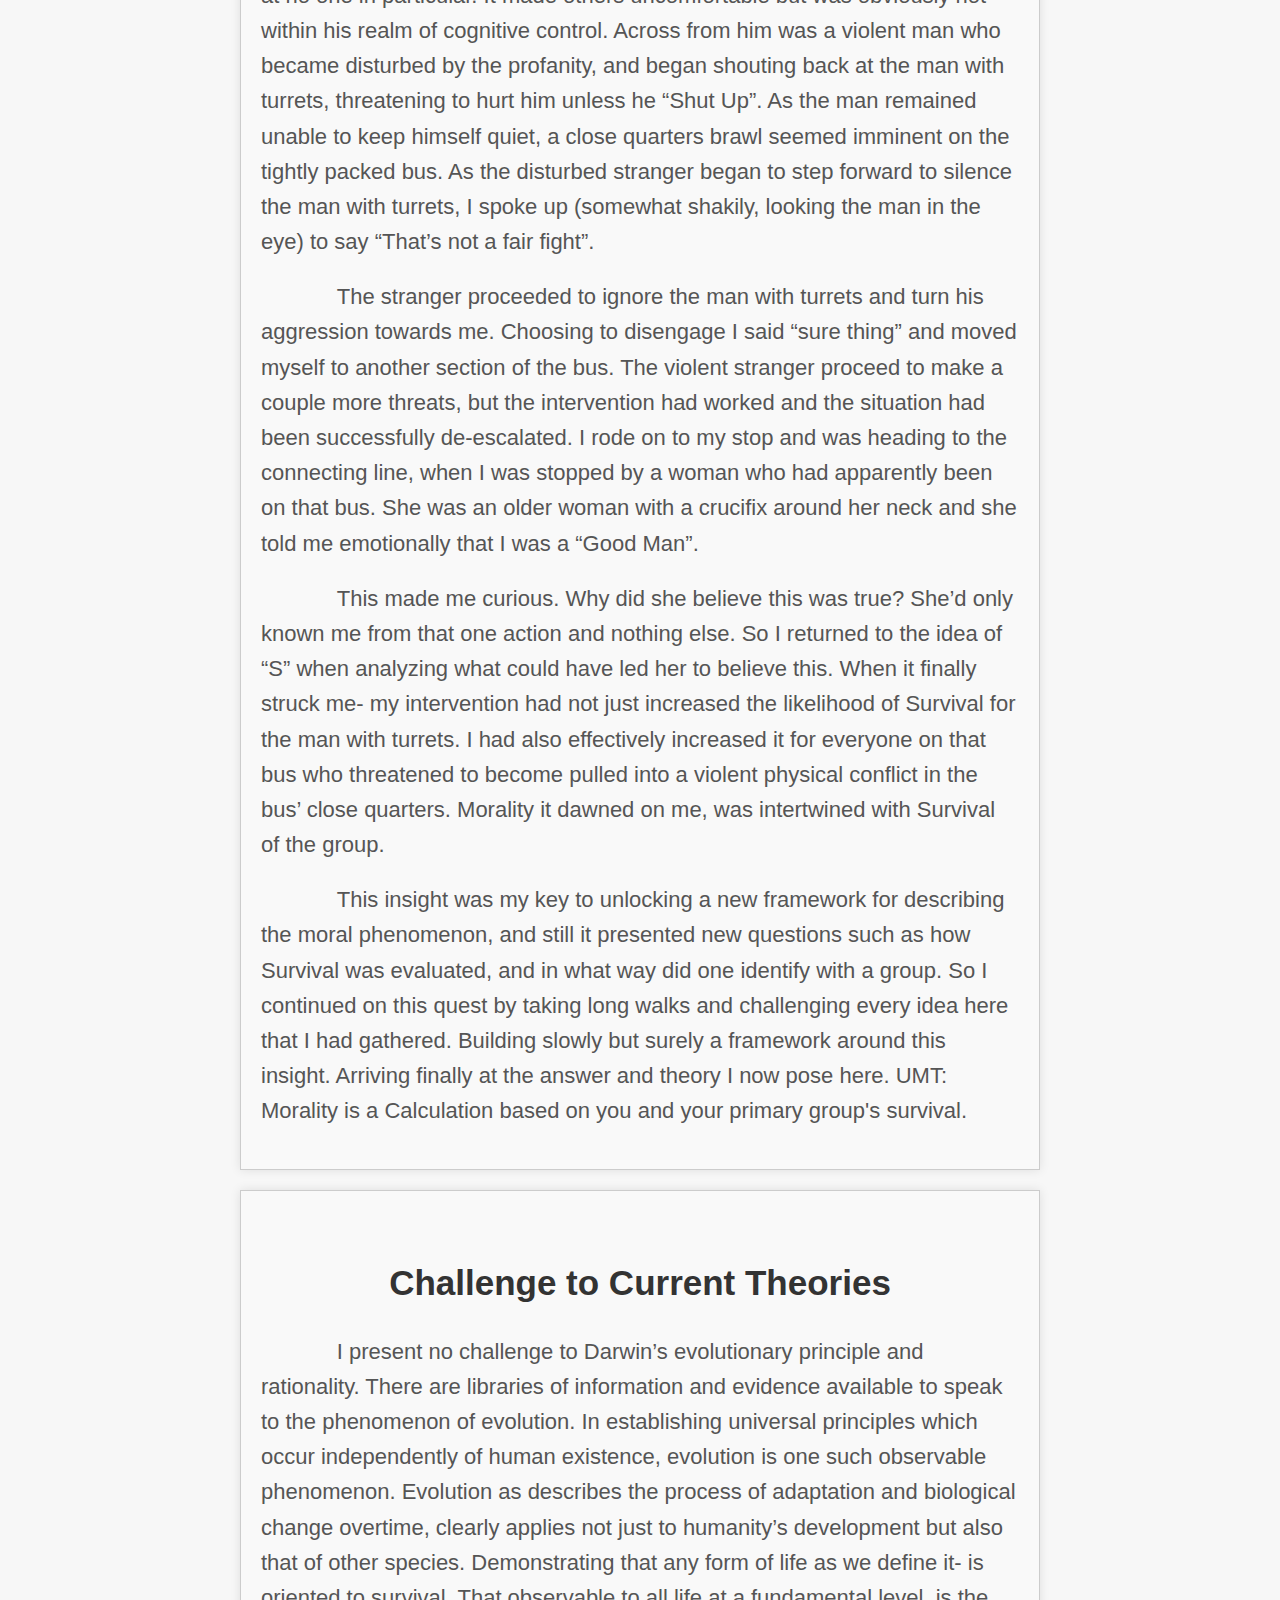
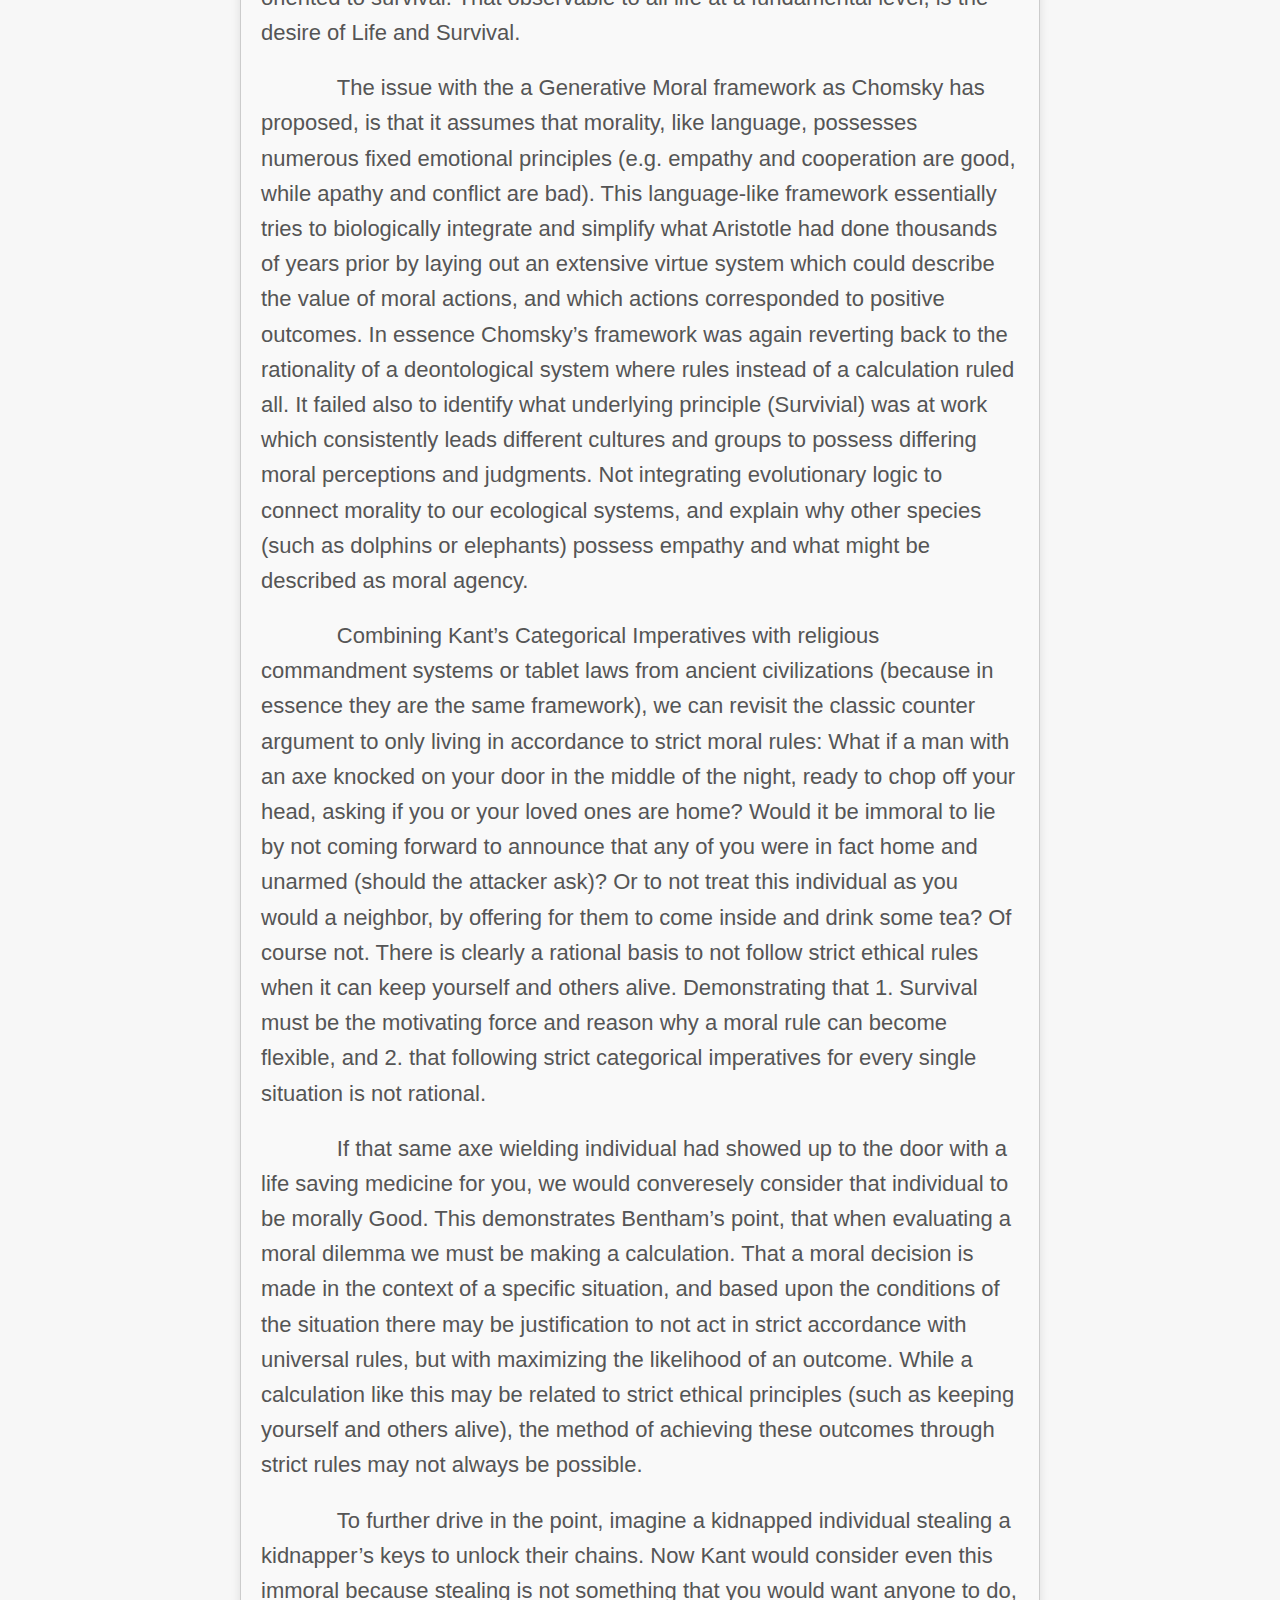
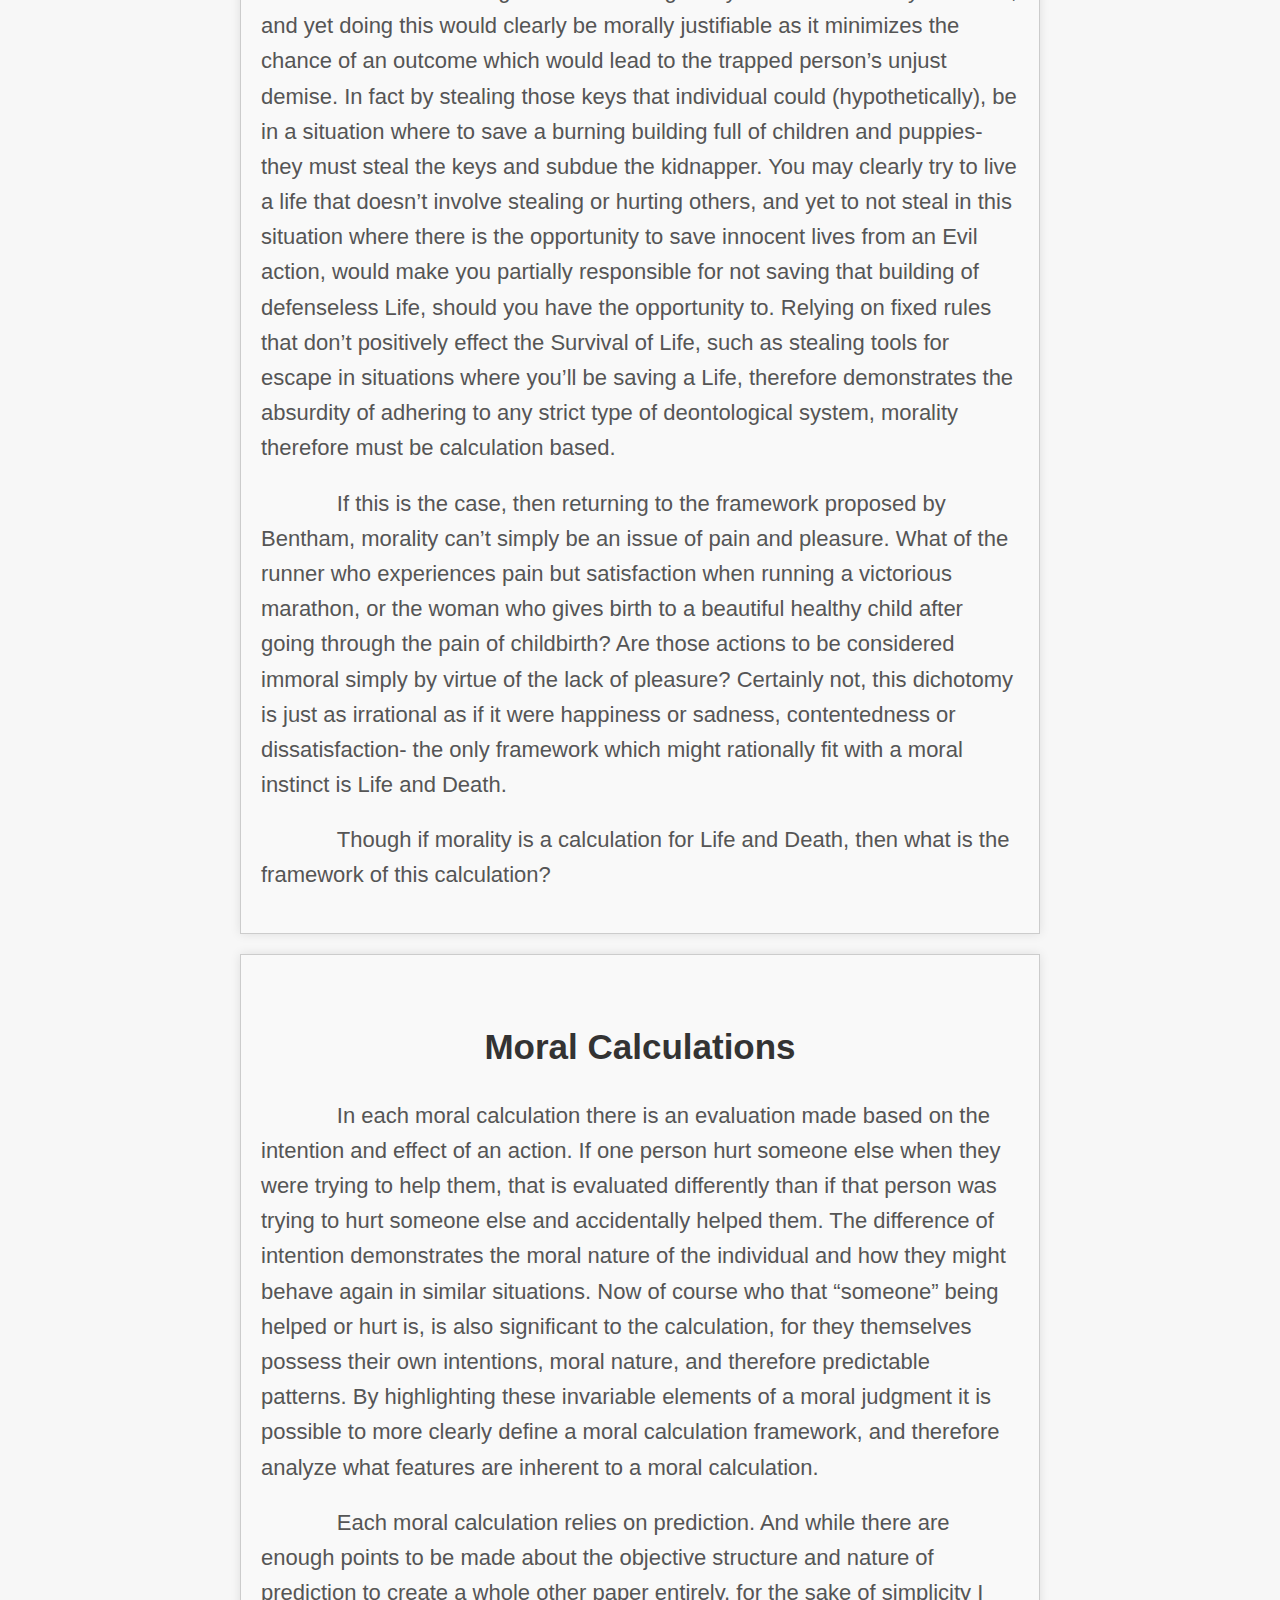
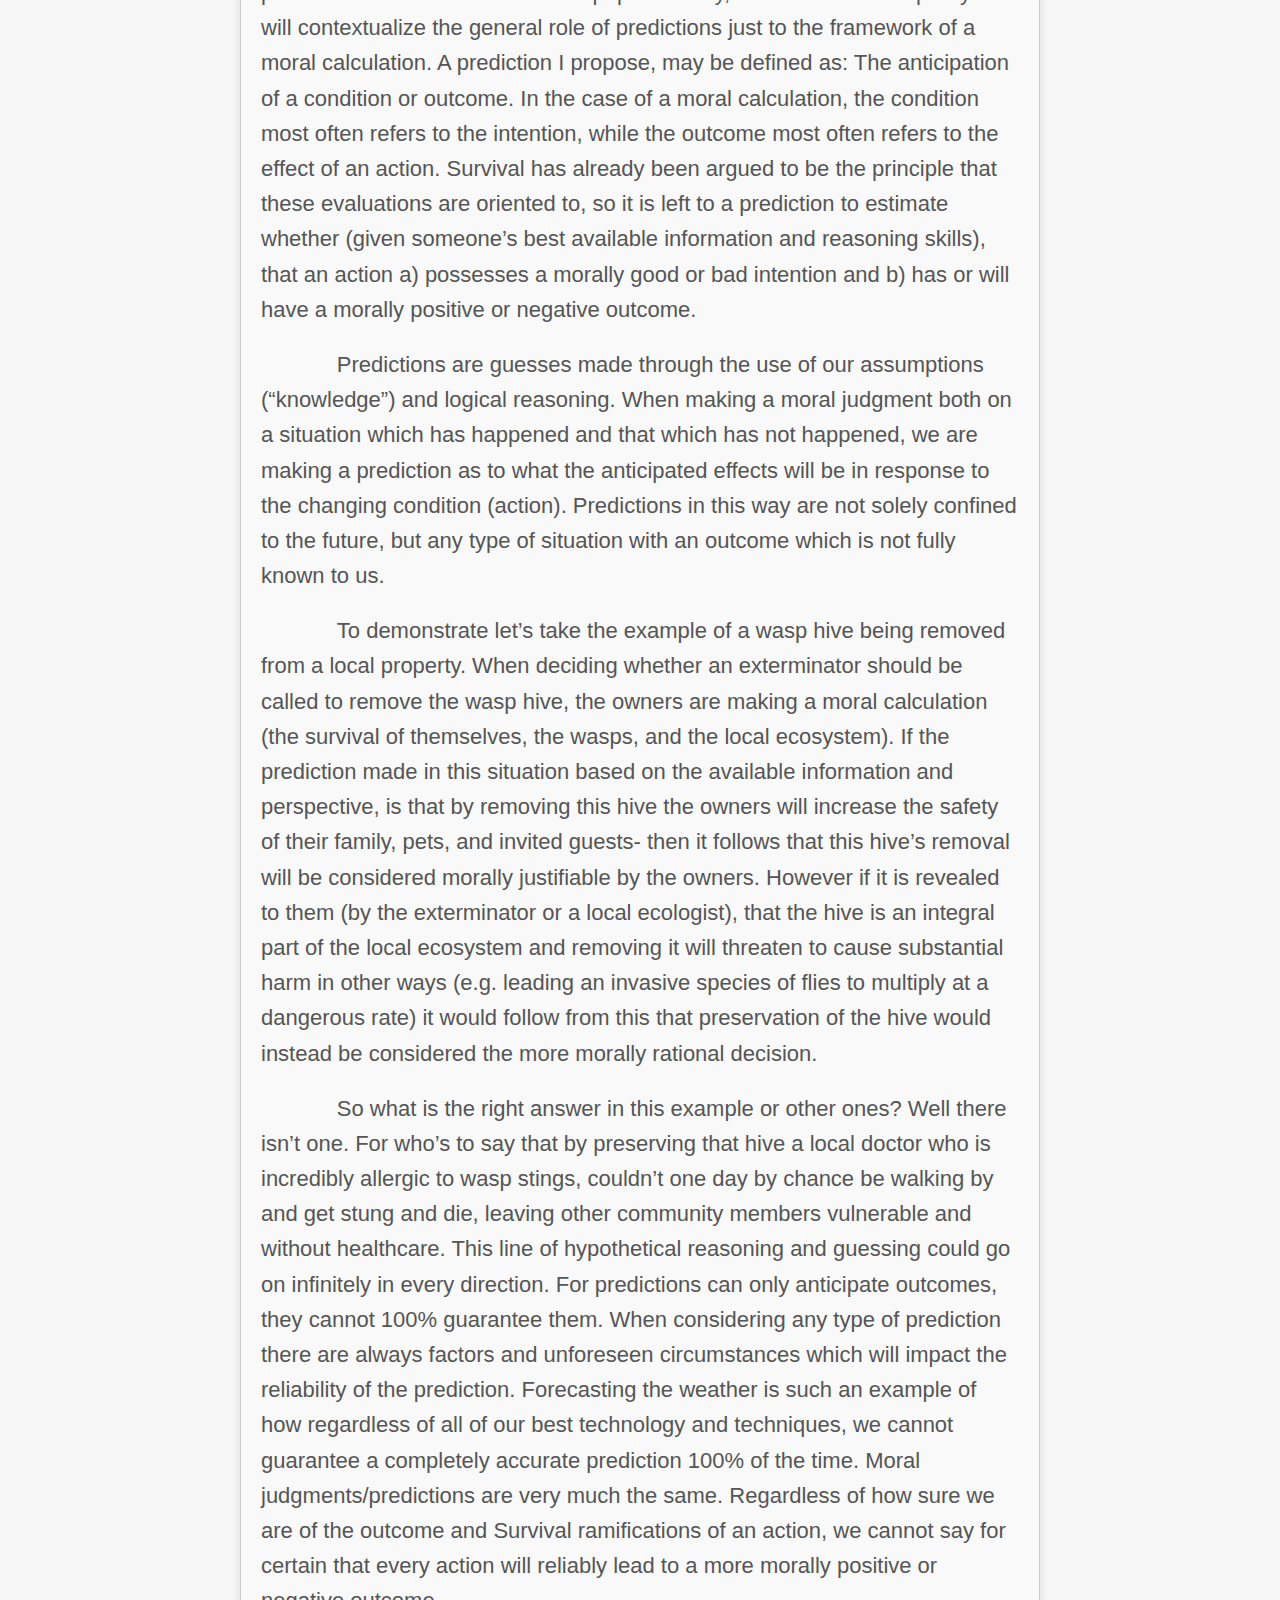
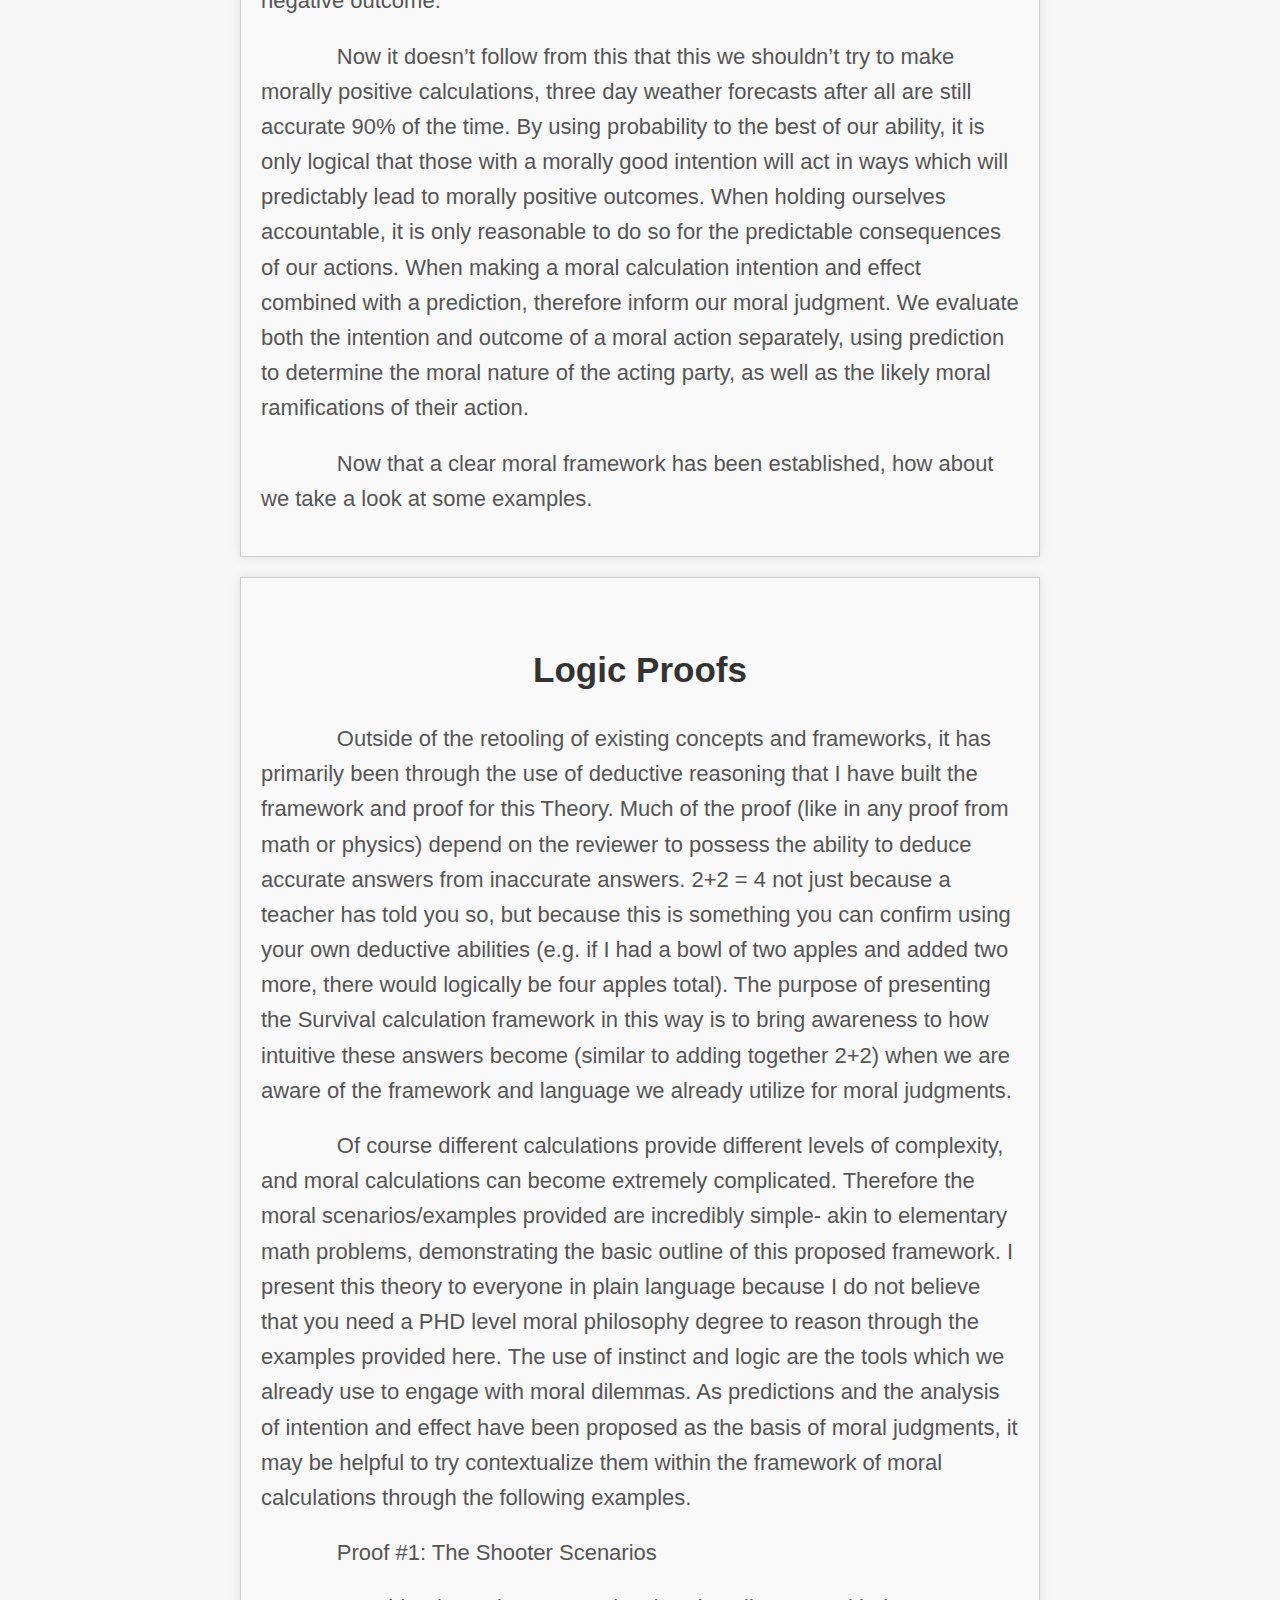
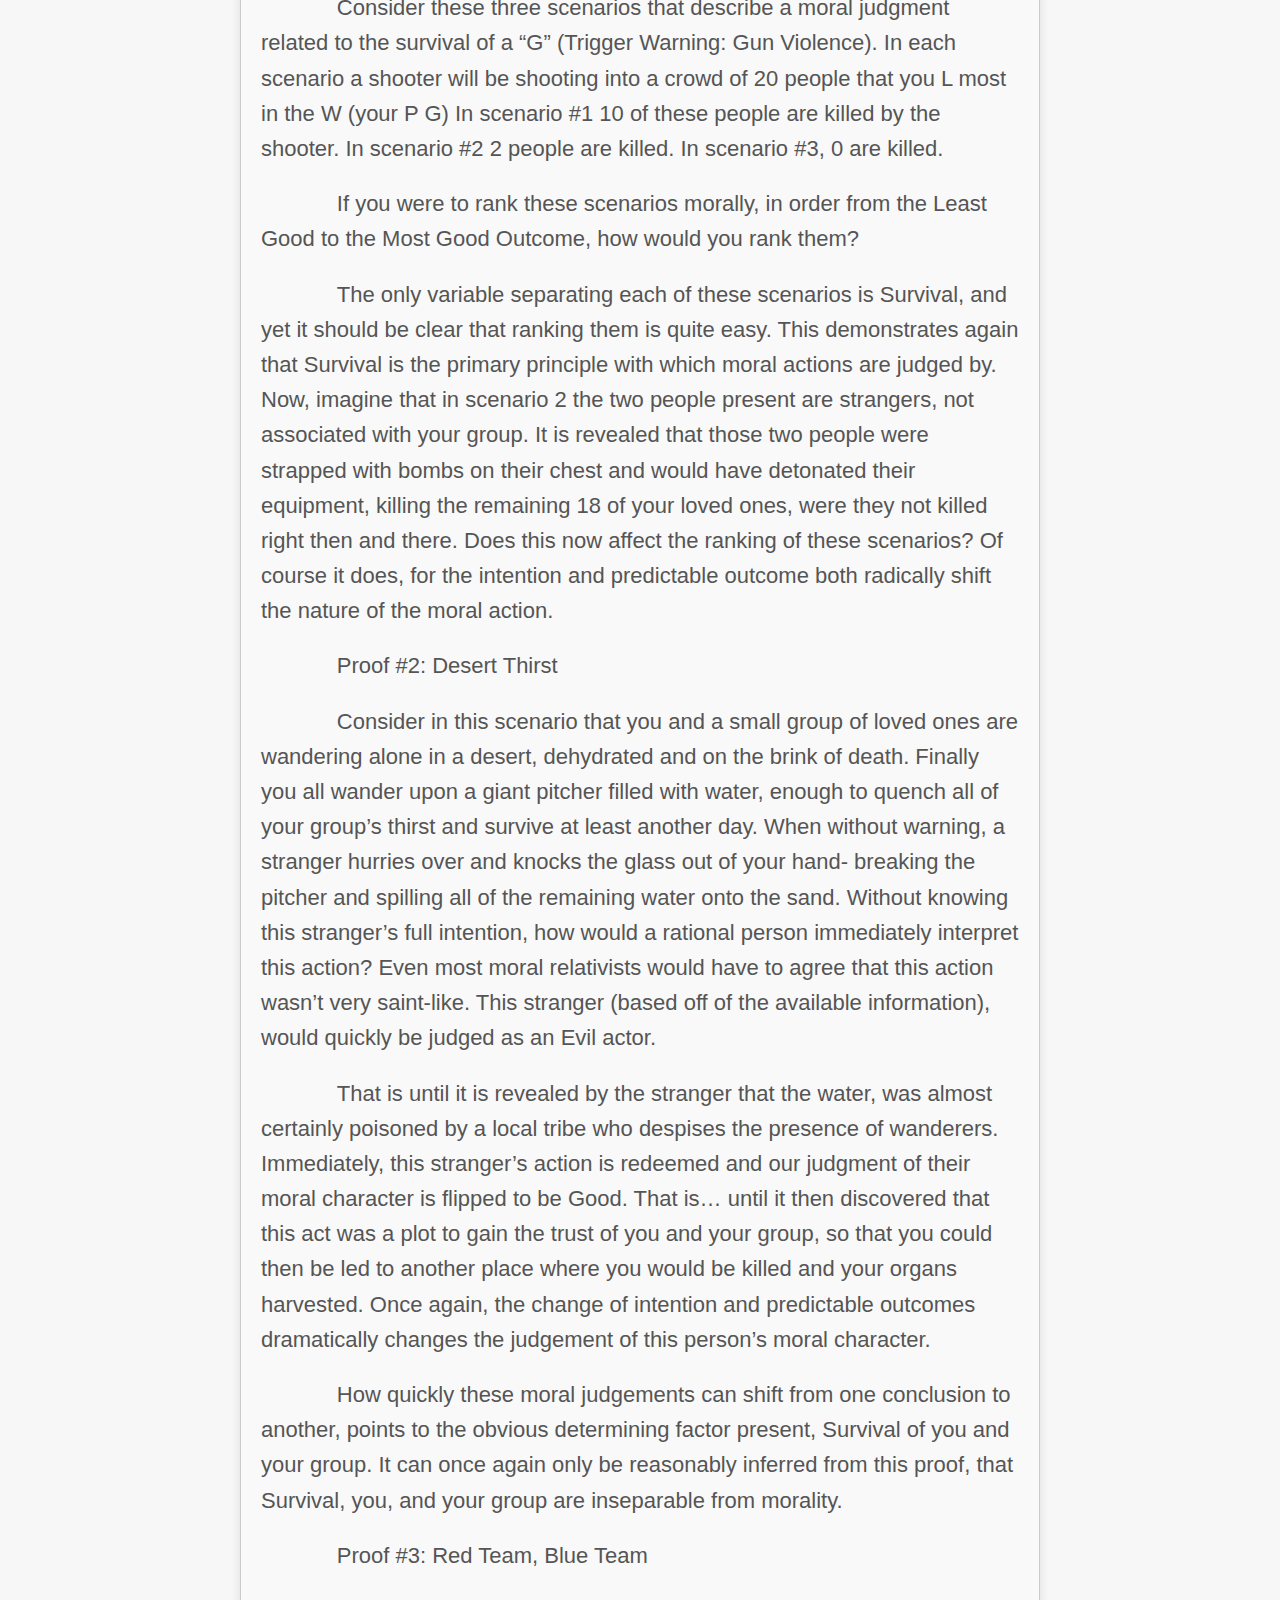
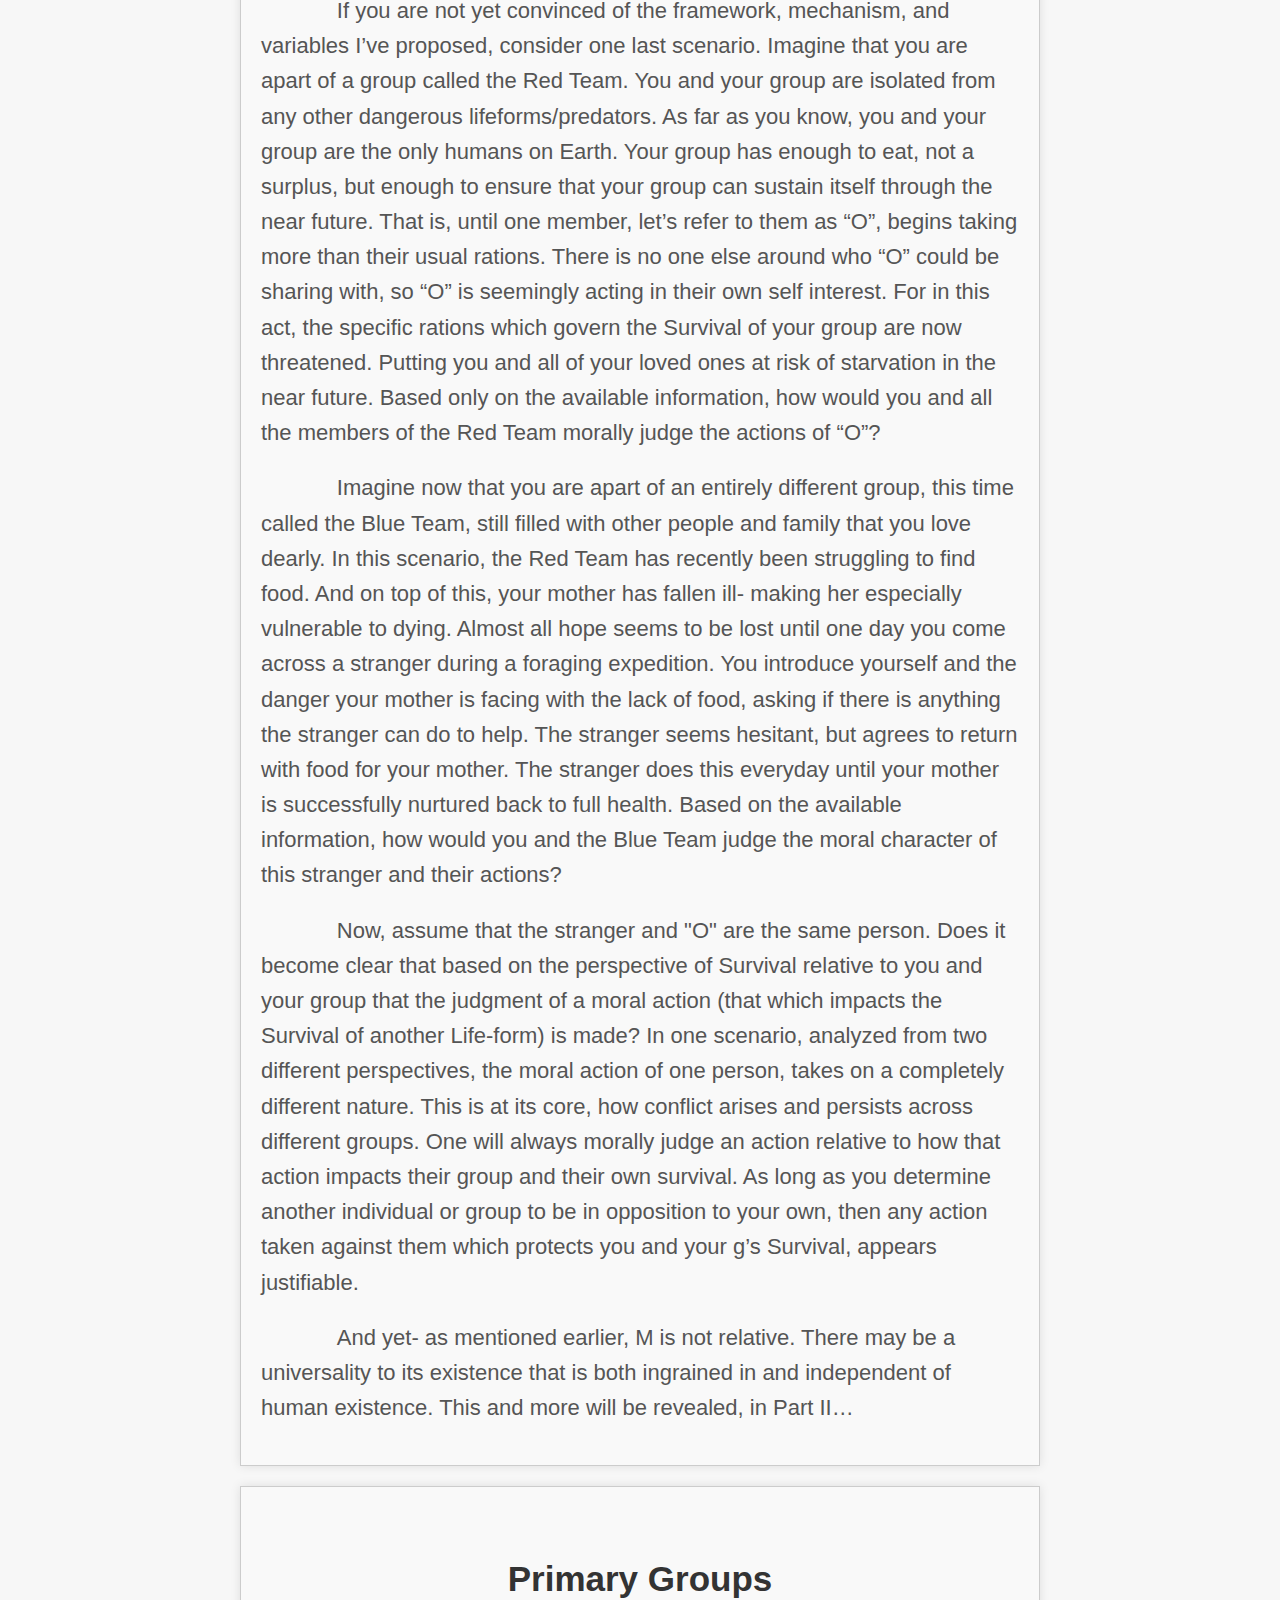
==== commit 8b33d53a: "Last update.html" ====
--- a/index.html
+++ b/index.html
@@ -212,7 +212,7 @@
 
 	<p>	To demonstrate let’s take the example of a wasp hive being removed from a local property. When deciding whether an exterminator should be called to remove the wasp hive, the owners are making a moral calculation (the survival of themselves, the wasps, and the local ecosystem). If the prediction made in this situation based on the available information and perspective, is that by removing this hive the owners will increase the safety of their family, pets, and invited guests- then it follows that this hive’s removal will be considered morally justifiable by the owners. However if it is revealed to them (by the exterminator or a local ecologist), that the hive is an integral part of the local ecosystem and removing it will threaten to cause substantial harm in other ways (e.g. leading an invasive species of flies to multiply at a dangerous rate) it would follow from this that preservation of the hive would instead be considered the more morally rational decision. </p>
 
-	<p>	So what is the right answer in this example or other ones? Well there isn’t one. For who’s to say that by preserving that hive a local doctor who is incredibly allergic to wasp stings, couldn’t one day by chance be walking by and get stung and die, leaving other community members vulnerable and without healthcare. This line of hypothetical reasoning and guessing could go on infinitely in every direction. For predictions can only anticipate outcomes, they cannot 100% guarantee them. When considering any type of prediction there are always factors and unforeseen circumstances which will impact the reliability of the prediction. Forecasting the weather is such an example of how regardless of all of our best technology and techniques, we cannot guarantee a completely accurate prediction 100% of the time. Moral judgments/predictions are very much the same. Regardless of how sure we are of the outcome and S ramifications of an action, we cannot say for certain that every action will reliably lead to a more morally positive or negative outcome.</p>
+	<p>	So what is the right answer in this example or other ones? Well there isn’t one. For who’s to say that by preserving that hive a local doctor who is incredibly allergic to wasp stings, couldn’t one day by chance be walking by and get stung and die, leaving other community members vulnerable and without healthcare. This line of hypothetical reasoning and guessing could go on infinitely in every direction. For predictions can only anticipate outcomes, they cannot 100% guarantee them. When considering any type of prediction there are always factors and unforeseen circumstances which will impact the reliability of the prediction. Forecasting the weather is such an example of how regardless of all of our best technology and techniques, we cannot guarantee a completely accurate prediction 100% of the time. Moral judgments/predictions are very much the same. Regardless of how sure we are of the outcome and Survival ramifications of an action, we cannot say for certain that every action will reliably lead to a more morally positive or negative outcome.</p>
 
 	<p>	Now it doesn’t follow from this that this we shouldn’t try to make morally positive calculations, three day weather forecasts after all are still accurate 90% of the time. By using probability to the best of our ability, it is only logical that those with a morally good intention will act in ways which will predictably lead to morally positive outcomes. When holding ourselves accountable, it is only reasonable to do so for the predictable consequences of our actions. When making a moral calculation intention and effect combined with a prediction, therefore inform our moral judgment. We evaluate both the intention and outcome of a moral action separately, using prediction to determine the moral nature of the acting party, as well as the likely moral ramifications of their action. </p>
 
